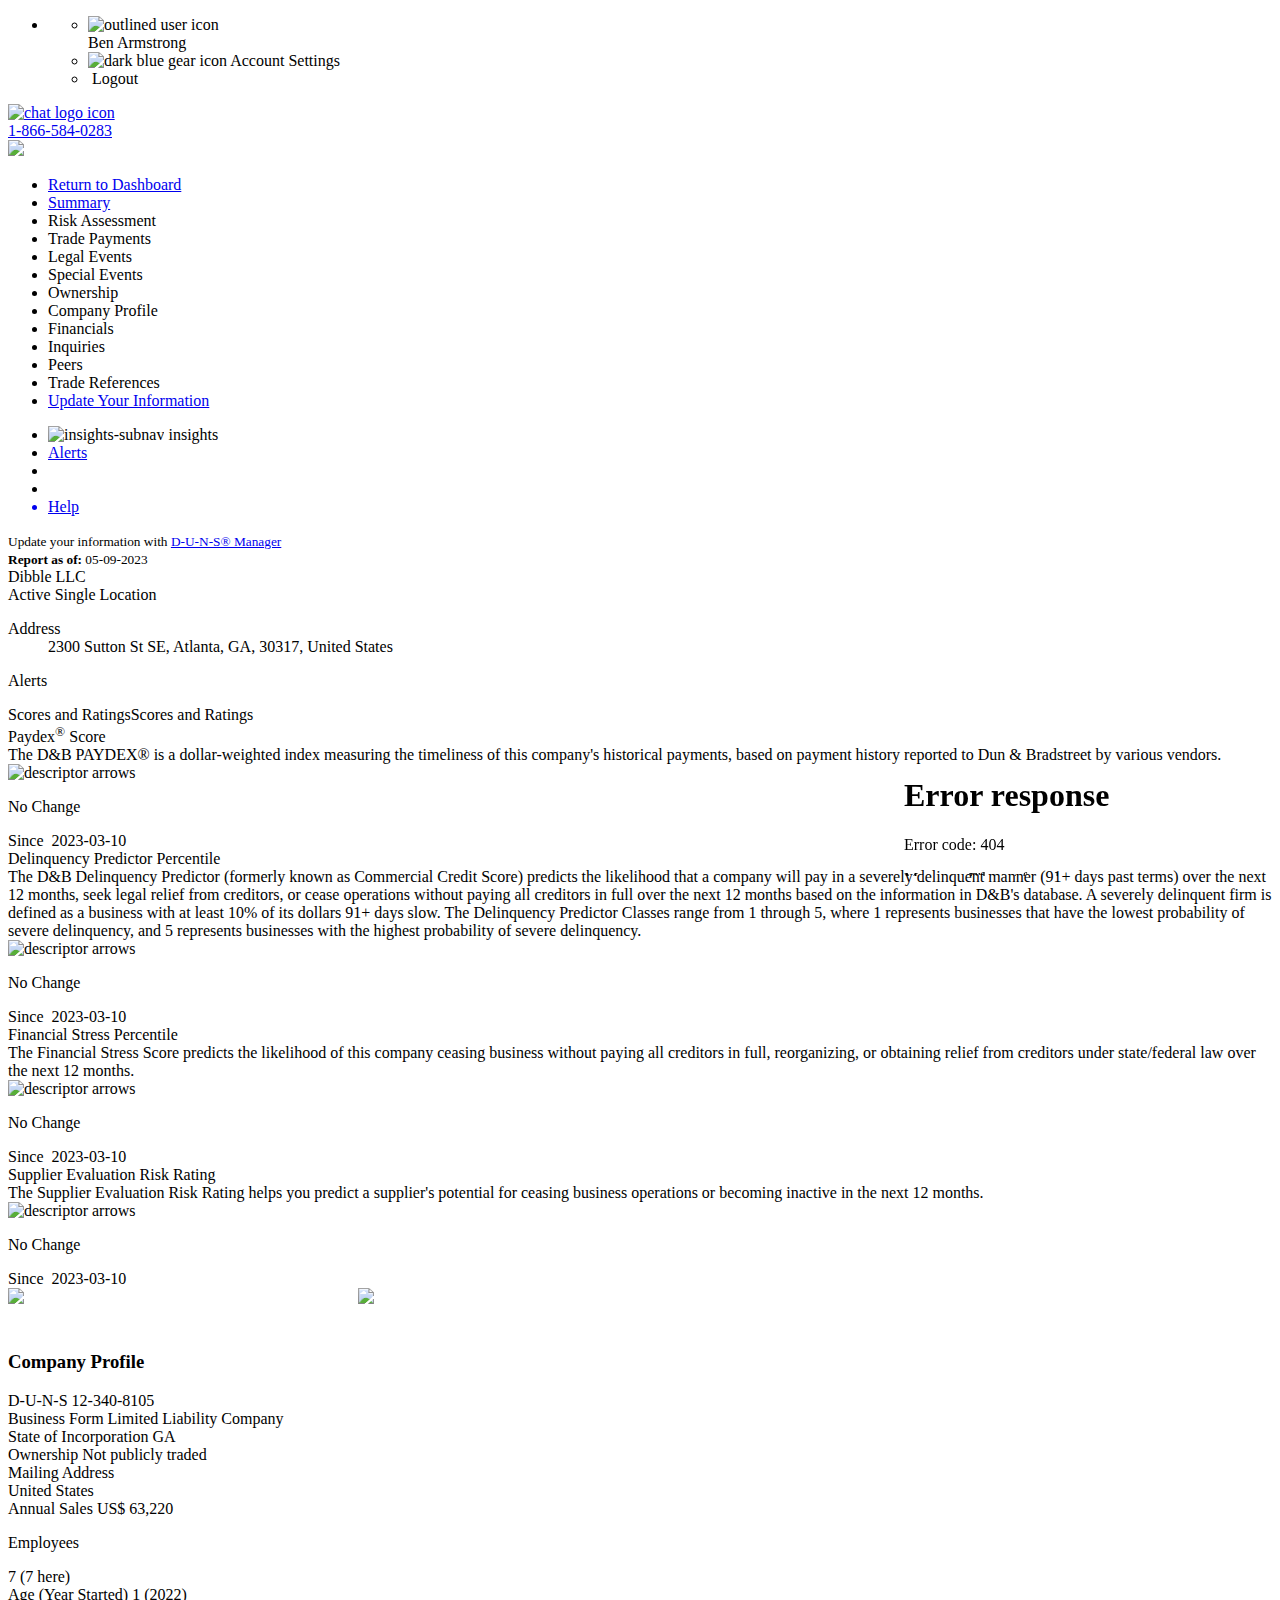
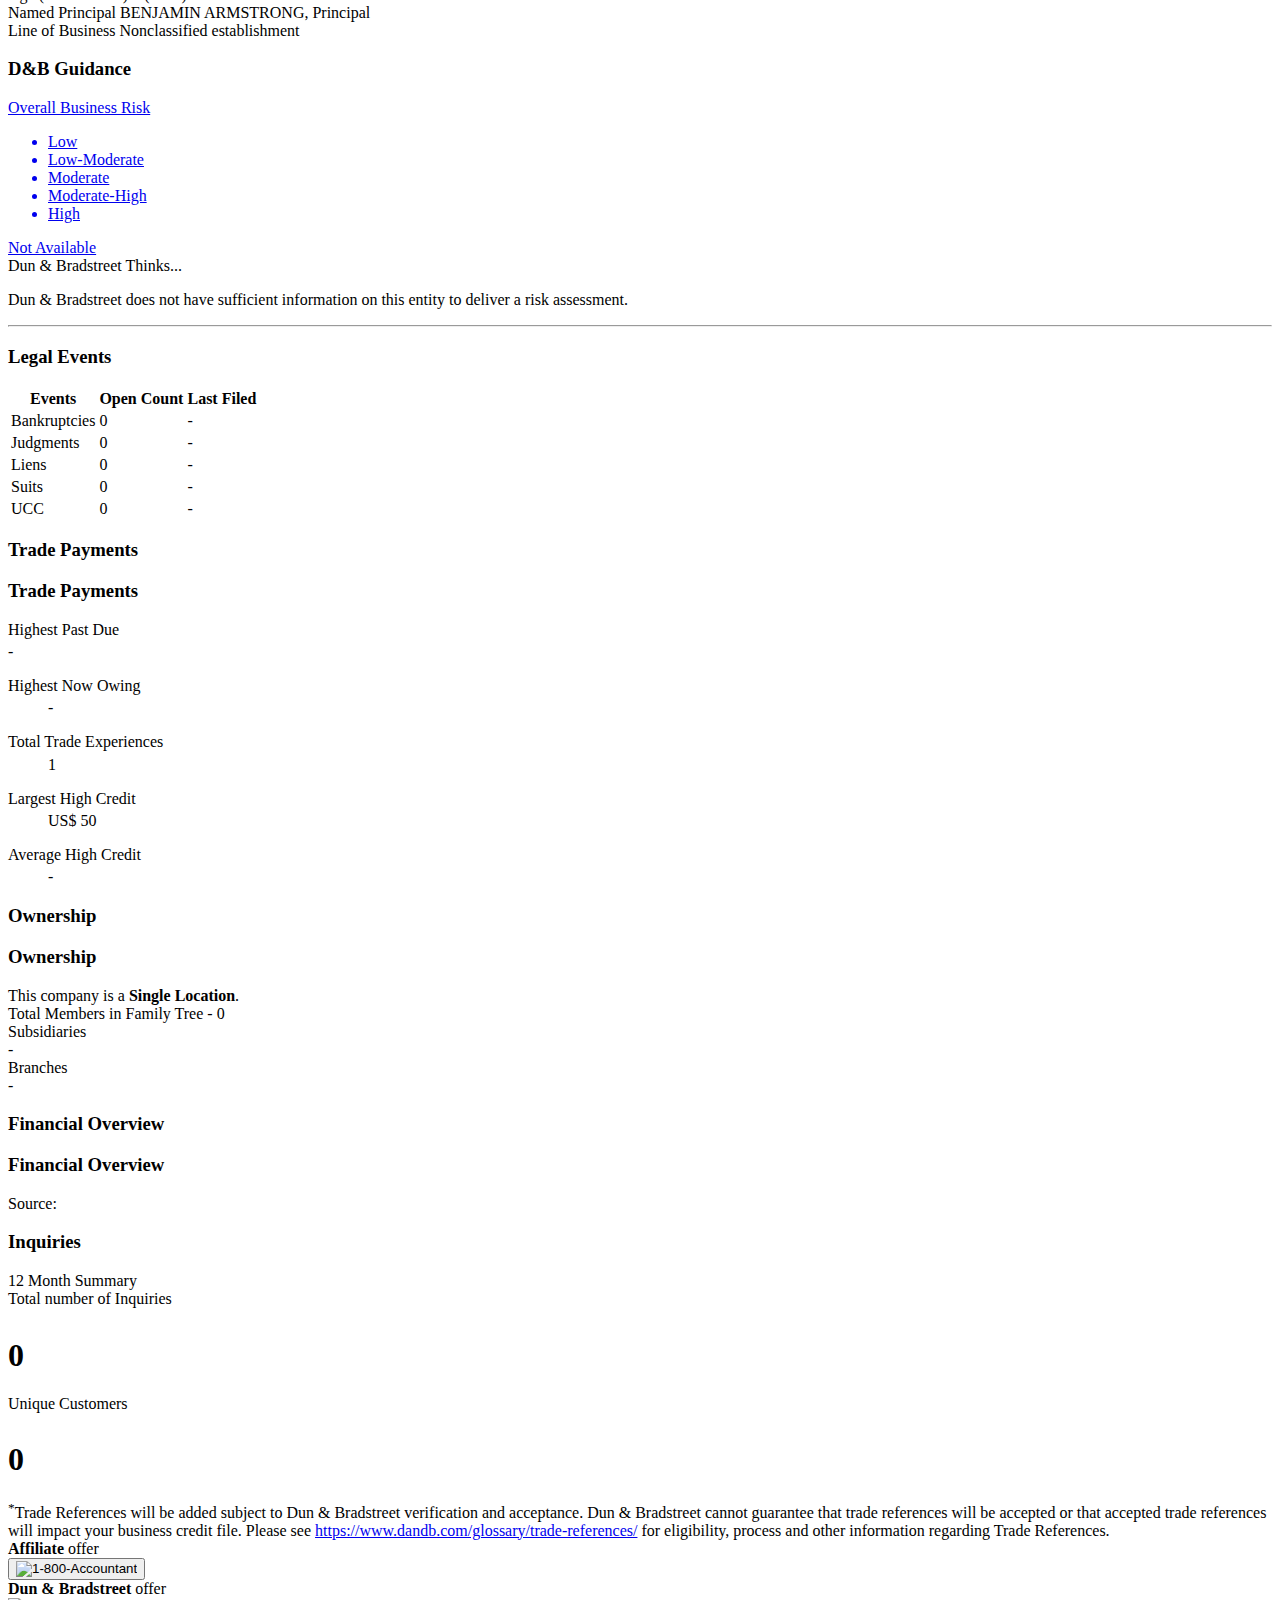
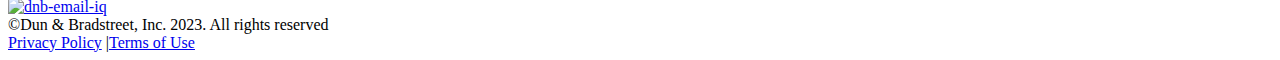
==== index.html @ 9cb229b0 "Rename Dun & Bradstreet.html to index.html" ====
<!DOCTYPE html>
<!-- saved from url=(0059)https://creditbuilder.dnb.com/report/summary?duns=123408105 -->
<html lang="en"><head><meta http-equiv="Content-Type" content="text/html; charset=UTF-8"><style type="text/css">@charset "UTF-8";[ng\:cloak],[ng-cloak],[data-ng-cloak],[x-ng-cloak],.ng-cloak,.x-ng-cloak,.ng-hide:not(.ng-hide-animate){display:none !important;}ng\:form{display:block;}.ng-animate-shim{visibility:hidden;}.ng-anchor{position:absolute;}</style>
    <iframe src="javascript:void(0)" title="" role="presentation" style="width: 0px; height: 0px; border: 0px; display: none;" src="./Dun &amp; Bradstreet_files/saved_resource.html"></iframe><script type="text/javascript" id="drift-chat-script" async="" src="./Dun &amp; Bradstreet_files/rdvdcsf9mkra.js"></script><script type="text/javascript" src="./Dun &amp; Bradstreet_files/4c9b9fd745"></script><script type="text/javascript" async="" src="./Dun &amp; Bradstreet_files/f9083f0b03e9a5da4bc8ccfba6f788ca649f30c8.2.js"></script><script type="text/javascript" async="" src="./Dun &amp; Bradstreet_files/i.js"></script><script src="./Dun &amp; Bradstreet_files/nr-1039.min.js"></script><script type="text/javascript" async="" src="./Dun &amp; Bradstreet_files/analytics.js"></script><script src="./Dun &amp; Bradstreet_files/478880030267997" async=""></script><script async="" src="./Dun &amp; Bradstreet_files/fbevents.js"></script><script type="text/javascript" async="" src="./Dun &amp; Bradstreet_files/dun_bradstreet_v2.jsp"></script><script type="text/javascript" async="" src="./Dun &amp; Bradstreet_files/analytics.js"></script><script async="" src="./Dun &amp; Bradstreet_files/gtm.js"></script><script async="" src="./Dun &amp; Bradstreet_files/gtm(1).js"></script><script type="text/javascript">
        window.NREUM || (NREUM = {}), __nr_require = function (t, n, e) {
            function r(e) {
                if (!n[e]) {
                    var o = n[e] = { exports: {} };
                    t[e][0].call(o.exports, function (n) {
                        var o = t[e][1][n];
                        return r(o || n);
                    }, o, o.exports);
                }
                return n[e].exports;
            }

            if ('function' == typeof __nr_require) return __nr_require;
            for (var o = 0; o < e.length; o++) r(e[o]);
            return r;
        }({
            1: [function (t, n, e) {
                function r(t) {
                    try {
                        s.console && console.log(t);
                    } catch (n) {
                    }
                }

                var o,
                        i = t('ee'),
                        a = t(15),
                        s = {};
                try {
                    o = localStorage.getItem('__nr_flags')
                            .split(','), console && 'function' == typeof console.log && (s.console = !0, o.indexOf('dev') !== -1 && (s.dev = !0), o.indexOf('nr_dev') !== -1 && (s.nrDev = !0));
                } catch (c) {
                }
                s.nrDev && i.on('internal-error', function (t) {
                    r(t.stack);
                }), s.dev && i.on('fn-err', function (t, n, e) {
                    r(e.stack);
                }), s.dev && (r('NR AGENT IN DEVELOPMENT MODE'), r('flags: ' + a(s, function (t, n) {
                    return t;
                })
                        .join(', ')));
            }, {}], 2: [function (t, n, e) {
                function r(t, n, e, r, o) {
                    try {
                        d ? d -= 1 : i('err', [o || new UncaughtException(t, n, e)]);
                    } catch (s) {
                        try {
                            i('ierr', [s, c.now(), !0]);
                        } catch (u) {
                        }
                    }
                    return 'function' == typeof f && f.apply(this, a(arguments));
                }

                function UncaughtException(t, n, e) {
                    this.message = t || 'Uncaught error with no additional information', this.sourceURL = n, this.line = e;
                }

                function o(t) {
                    i('err', [t, c.now()]);
                }

                var i = t('handle'),
                        a = t(16),
                        s = t('ee'),
                        c = t('loader'),
                        f = window.onerror,
                        u = !1,
                        d = 0;
                c.features.err = !0, t(1), window.onerror = r;
                try {
                    throw new Error;
                } catch (l) {
                    'stack' in l && (t(8), t(7), 'addEventListener' in window && t(5), c.xhrWrappable && t(9), u = !0);
                }
                s.on('fn-start', function (t, n, e) {
                    u && (d += 1);
                }), s.on('fn-err', function (t, n, e) {
                    u && (this.thrown = !0, o(e));
                }), s.on('fn-end', function () {
                    u && !this.thrown && d > 0 && (d -= 1);
                }), s.on('internal-error', function (t) {
                    i('ierr', [t, c.now(), !0]);
                });
            }, {}], 3: [function (t, n, e) {
                t('loader').features.ins = !0;
            }, {}], 4: [function (t, n, e) {
                function r(t) {
                }

                if (window.performance && window.performance.timing && window.performance.getEntriesByType) {
                    var o = t('ee'),
                            i = t('handle'),
                            a = t(8),
                            s = t(7),
                            c = 'learResourceTimings',
                            f = 'addEventListener',
                            u = 'resourcetimingbufferfull',
                            d = 'bstResource',
                            l = 'resource',
                            p = '-start',
                            h = '-end',
                            m = 'fn' + p,
                            w = 'fn' + h,
                            v = 'bstTimer',
                            y = 'pushState',
                            g = t('loader');
                    g.features.stn = !0, t(6);
                    var b = NREUM.o.EV;
                    o.on(m, function (t, n) {
                        var e = t[0];
                        e instanceof b && (this.bstStart = g.now());
                    }), o.on(w, function (t, n) {
                        var e = t[0];
                        e instanceof b && i('bst', [e, n, this.bstStart, g.now()]);
                    }), a.on(m, function (t, n, e) {
                        this.bstStart = g.now(), this.bstType = e;
                    }), a.on(w, function (t, n) {
                        i(v, [n, this.bstStart, g.now(), this.bstType]);
                    }), s.on(m, function () {
                        this.bstStart = g.now();
                    }), s.on(w, function (t, n) {
                        i(v, [n, this.bstStart, g.now(), 'requestAnimationFrame']);
                    }), o.on(y + p, function (t) {
                        this.time = g.now(), this.startPath = location.pathname + location.hash;
                    }), o.on(y + h, function (t) {
                        i('bstHist', [location.pathname + location.hash, this.startPath, this.time]);
                    }), f in window.performance && (window.performance['c' + c] ? window.performance[f](u, function (t) {
                        i(d, [window.performance.getEntriesByType(l)]), window.performance['c' + c]();
                    }, !1) : window.performance[f]('webkit' + u, function (t) {
                        i(d, [window.performance.getEntriesByType(l)]), window.performance['webkitC' + c]();
                    }, !1)), document[f]('scroll', r, { passive: !0 }), document[f]('keypress', r, !1), document[f]('click', r, !1);
                }
            }, {}], 5: [function (t, n, e) {
                function r(t) {
                    for (var n = t; n && !n.hasOwnProperty(u);) n = Object.getPrototypeOf(n);
                    n && o(n);
                }

                function o(t) {
                    s.inPlace(t, [u, d], '-', i);
                }

                function i(t, n) {
                    return t[1];
                }

                var a = t('ee')
                                .get('events'),
                        s = t(18)(a, !0),
                        c = t('gos'),
                        f = XMLHttpRequest,
                        u = 'addEventListener',
                        d = 'removeEventListener';
                n.exports = a, 'getPrototypeOf' in Object ? (r(document), r(window), r(f.prototype)) : f.prototype.hasOwnProperty(u) && (o(window), o(f.prototype)), a.on(u + '-start', function (t, n) {
                    var e = t[1],
                            r = c(e, 'nr@wrapped', function () {
                                function t() {
                                    if ('function' == typeof e.handleEvent) return e.handleEvent.apply(e, arguments);
                                }

                                var n = { object: t, 'function': e }[typeof e];
                                return n ? s(n, 'fn-', null, n.name || 'anonymous') : e;
                            });
                    this.wrapped = t[1] = r;
                }), a.on(d + '-start', function (t) {
                    t[1] = this.wrapped || t[1];
                });
            }, {}], 6: [function (t, n, e) {
                var r = t('ee')
                                .get('history'),
                        o = t(18)(r);
                n.exports = r, o.inPlace(window.history, ['pushState', 'replaceState'], '-');
            }, {}], 7: [function (t, n, e) {
                var r = t('ee')
                                .get('raf'),
                        o = t(18)(r),
                        i = 'equestAnimationFrame';
                n.exports = r, o.inPlace(window, ['r' + i, 'mozR' + i, 'webkitR' + i, 'msR' + i], 'raf-'), r.on('raf-start', function (t) {
                    t[0] = o(t[0], 'fn-');
                });
            }, {}], 8: [function (t, n, e) {
                function r(t, n, e) {
                    t[0] = a(t[0], 'fn-', null, e);
                }

                function o(t, n, e) {
                    this.method = e, this.timerDuration = isNaN(t[1]) ? 0 : +t[1], t[0] = a(t[0], 'fn-', this, e);
                }

                var i = t('ee')
                                .get('timer'),
                        a = t(18)(i),
                        s = 'setTimeout',
                        c = 'setInterval',
                        f = 'clearTimeout',
                        u = '-start',
                        d = '-';
                n.exports = i, a.inPlace(window, [s, 'setImmediate'], s + d), a.inPlace(window, [c], c + d), a.inPlace(window, [f, 'clearImmediate'], f + d), i.on(c + u, r), i.on(s + u, o);
            }, {}], 9: [function (t, n, e) {
                function r(t, n) {
                    d.inPlace(n, ['onreadystatechange'], 'fn-', s);
                }

                function o() {
                    var t = this,
                            n = u.context(t);
                    t.readyState > 3 && !n.resolved && (n.resolved = !0, u.emit('xhr-resolved', [], t)), d.inPlace(t, y, 'fn-', s);
                }

                function i(t) {
                    g.push(t), h && (x ? x.then(a) : w ? w(a) : (E = -E, O.data = E));
                }

                function a() {
                    for (var t = 0; t < g.length; t++) r([], g[t]);
                    g.length && (g = []);
                }

                function s(t, n) {
                    return n;
                }

                function c(t, n) {
                    for (var e in t) n[e] = t[e];
                    return n;
                }

                t(5);
                var f = t('ee'),
                        u = f.get('xhr'),
                        d = t(18)(u),
                        l = NREUM.o,
                        p = l.XHR,
                        h = l.MO,
                        m = l.PR,
                        w = l.SI,
                        v = 'readystatechange',
                        y = ['onload', 'onerror', 'onabort', 'onloadstart', 'onloadend', 'onprogress', 'ontimeout'],
                        g = [];
                n.exports = u;
                var b = window.XMLHttpRequest = function (t) {
                    var n = new p(t);
                    try {
                        u.emit('new-xhr', [n], n), n.addEventListener(v, o, !1);
                    } catch (e) {
                        try {
                            u.emit('internal-error', [e]);
                        } catch (r) {
                        }
                    }
                    return n;
                };
                if (c(p, b), b.prototype = p.prototype, d.inPlace(b.prototype, ['open', 'send'], '-xhr-', s), u.on('send-xhr-start', function (t, n) {
                    r(t, n), i(n);
                }), u.on('open-xhr-start', r), h) {
                    var x = m && m.resolve();
                    if (!w && !m) {
                        var E = 1,
                                O = document.createTextNode(E);
                        new h(a).observe(O, { characterData: !0 });
                    }
                } else {
                    f.on('fn-end', function (t) {
                        t[0] && t[0].type === v || a();
                    });
                }
            }, {}], 10: [function (t, n, e) {
                function r(t) {
                    var n = this.params,
                            e = this.metrics;
                    if (!this.ended) {
                        this.ended = !0;
                        for (var r = 0; r < d; r++) t.removeEventListener(u[r], this.listener, !1);
                        if (!n.aborted) {
                            if (e.duration = a.now() - this.startTime, 4 === t.readyState) {
                                n.status = t.status;
                                var i = o(t, this.lastSize);
                                if (i && (e.rxSize = i), this.sameOrigin) {
                                    var c = t.getResponseHeader('X-NewRelic-App-Data');
                                    c && (n.cat = c.split(', ')
                                            .pop());
                                }
                            } else {
                                n.status = 0;
                            }
                            e.cbTime = this.cbTime, f.emit('xhr-done', [t], t), s('xhr', [n, e, this.startTime]);
                        }
                    }
                }

                function o(t, n) {
                    var e = t.responseType;
                    if ('json' === e && null !== n) return n;
                    var r = 'arraybuffer' === e || 'blob' === e || 'json' === e ? t.response : t.responseText;
                    return h(r);
                }

                function i(t, n) {
                    var e = c(n),
                            r = t.params;
                    r.host = e.hostname + ':' + e.port, r.pathname = e.pathname, t.sameOrigin = e.sameOrigin;
                }

                var a = t('loader');
                if (a.xhrWrappable) {
                    var s = t('handle'),
                            c = t(11),
                            f = t('ee'),
                            u = ['load', 'error', 'abort', 'timeout'],
                            d = u.length,
                            l = t('id'),
                            p = t(14),
                            h = t(13),
                            m = window.XMLHttpRequest;
                    a.features.xhr = !0, t(9), f.on('new-xhr', function (t) {
                        var n = this;
                        n.totalCbs = 0, n.called = 0, n.cbTime = 0, n.end = r, n.ended = !1, n.xhrGuids = {}, n.lastSize = null, p && (p > 34 || p < 10) || window.opera || t.addEventListener('progress', function (t) {
                            n.lastSize = t.loaded;
                        }, !1);
                    }), f.on('open-xhr-start', function (t) {
                        this.params = { method: t[0] }, i(this, t[1]), this.metrics = {};
                    }), f.on('open-xhr-end', function (t, n) {
                        'loader_config' in NREUM && 'xpid' in NREUM.loader_config && this.sameOrigin && n.setRequestHeader('X-NewRelic-ID', NREUM.loader_config.xpid);
                    }), f.on('send-xhr-start', function (t, n) {
                        var e = this.metrics,
                                r = t[0],
                                o = this;
                        if (e && r) {
                            var i = h(r);
                            i && (e.txSize = i);
                        }
                        this.startTime = a.now(), this.listener = function (t) {
                            try {
                                'abort' === t.type && (o.params.aborted = !0), ('load' !== t.type || o.called === o.totalCbs && (o.onloadCalled || 'function' != typeof n.onload)) && o.end(n);
                            } catch (e) {
                                try {
                                    f.emit('internal-error', [e]);
                                } catch (r) {
                                }
                            }
                        };
                        for (var s = 0; s < d; s++) n.addEventListener(u[s], this.listener, !1);
                    }), f.on('xhr-cb-time', function (t, n, e) {
                        this.cbTime += t, n ? this.onloadCalled = !0 : this.called += 1, this.called !== this.totalCbs || !this.onloadCalled && 'function' == typeof e.onload || this.end(e);
                    }), f.on('xhr-load-added', function (t, n) {
                        var e = '' + l(t) + !!n;
                        this.xhrGuids && !this.xhrGuids[e] && (this.xhrGuids[e] = !0, this.totalCbs += 1);
                    }), f.on('xhr-load-removed', function (t, n) {
                        var e = '' + l(t) + !!n;
                        this.xhrGuids && this.xhrGuids[e] && (delete this.xhrGuids[e], this.totalCbs -= 1);
                    }), f.on('addEventListener-end', function (t, n) {
                        n instanceof m && 'load' === t[0] && f.emit('xhr-load-added', [t[1], t[2]], n);
                    }), f.on('removeEventListener-end', function (t, n) {
                        n instanceof m && 'load' === t[0] && f.emit('xhr-load-removed', [t[1], t[2]], n);
                    }), f.on('fn-start', function (t, n, e) {
                        n instanceof m && ('onload' === e && (this.onload = !0), ('load' === (t[0] && t[0].type) || this.onload) && (this.xhrCbStart = a.now()));
                    }), f.on('fn-end', function (t, n) {
                        this.xhrCbStart && f.emit('xhr-cb-time', [a.now() - this.xhrCbStart, this.onload, n], n);
                    });
                }
            }, {}], 11: [function (t, n, e) {
                n.exports = function (t) {
                    var n = document.createElement('a'),
                            e = window.location,
                            r = {};
                    n.href = t, r.port = n.port;
                    var o = n.href.split('://');
                    !r.port && o[1] && (r.port = o[1].split('/')[0].split('@')
                            .pop()
                            .split(':')[1]), r.port && '0' !== r.port || (r.port = 'https' === o[0] ? '443' : '80'), r.hostname = n.hostname || e.hostname, r.pathname = n.pathname, r.protocol = o[0], '/' !== r.pathname.charAt(0) && (r.pathname = '/' + r.pathname);
                    var i = !n.protocol || ':' === n.protocol || n.protocol === e.protocol,
                            a = n.hostname === document.domain && n.port === e.port;
                    return r.sameOrigin = i && (!n.hostname || a), r;
                };
            }, {}], 12: [function (t, n, e) {
                function r() {
                }

                function o(t, n, e) {
                    return function () {
                        return i(t, [f.now()].concat(s(arguments)), n ? null : this, e), n ? void 0 : this;
                    };
                }

                var i = t('handle'),
                        a = t(15),
                        s = t(16),
                        c = t('ee')
                                .get('tracer'),
                        f = t('loader'),
                        u = NREUM;
                'undefined' == typeof window.newrelic && (newrelic = u);
                var d = ['setPageViewName', 'setCustomAttribute', 'setErrorHandler', 'finished', 'addToTrace', 'inlineHit', 'addRelease'],
                        l = 'api-',
                        p = l + 'ixn-';
                a(d, function (t, n) {
                    u[n] = o(l + n, !0, 'api');
                }), u.addPageAction = o(l + 'addPageAction', !0), u.setCurrentRouteName = o(l + 'routeName', !0), n.exports = newrelic, u.interaction = function () {
                    return (new r).get();
                };
                var h = r.prototype = {
                    createTracer: function (t, n) {
                        var e = {},
                                r = this,
                                o = 'function' == typeof n;
                        return i(p + 'tracer', [f.now(), t, e], r), function () {
                            if (c.emit((o ? '' : 'no-') + 'fn-start', [f.now(), r, o], e), o) {
                                try {
                                    return n.apply(this, arguments);
                                } finally {
                                    c.emit('fn-end', [f.now()], e);
                                }
                            }
                        };
                    }
                };
                a('setName,setAttribute,save,ignore,onEnd,getContext,end,get'.split(','), function (t, n) {
                    h[n] = o(p + n);
                }), newrelic.noticeError = function (t) {
                    'string' == typeof t && (t = new Error(t)), i('err', [t, f.now()]);
                };
            }, {}], 13: [function (t, n, e) {
                n.exports = function (t) {
                    if ('string' == typeof t && t.length) return t.length;
                    if ('object' == typeof t) {
                        if ('undefined' != typeof ArrayBuffer && t instanceof ArrayBuffer && t.byteLength) return t.byteLength;
                        if ('undefined' != typeof Blob && t instanceof Blob && t.size) return t.size;
                        if (!('undefined' != typeof FormData && t instanceof FormData)) {
                            try {
                                return JSON.stringify(t).length;
                            } catch (n) {
                                return;
                            }
                        }
                    }
                };
            }, {}], 14: [function (t, n, e) {
                var r = 0,
                        o = navigator.userAgent.match(/Firefox[\/\s](\d+\.\d+)/);
                o && (r = +o[1]), n.exports = r;
            }, {}], 15: [function (t, n, e) {
                function r(t, n) {
                    var e = [],
                            r = '',
                            i = 0;
                    for (r in t) o.call(t, r) && (e[i] = n(r, t[r]), i += 1);
                    return e;
                }

                var o = Object.prototype.hasOwnProperty;
                n.exports = r;
            }, {}], 16: [function (t, n, e) {
                function r(t, n, e) {
                    n || (n = 0), 'undefined' == typeof e && (e = t ? t.length : 0);
                    for (var r = -1, o = e - n || 0, i = Array(o < 0 ? 0 : o); ++r < o;) i[r] = t[n + r];
                    return i;
                }

                n.exports = r;
            }, {}], 17: [function (t, n, e) {
                n.exports = { exists: 'undefined' != typeof window.performance && window.performance.timing && 'undefined' != typeof window.performance.timing.navigationStart };
            }, {}], 18: [function (t, n, e) {
                function r(t) {
                    return !(t && t instanceof Function && t.apply && !t[a]);
                }

                var o = t('ee'),
                        i = t(16),
                        a = 'nr@original',
                        s = Object.prototype.hasOwnProperty,
                        c = !1;
                n.exports = function (t, n) {
                    function e(t, n, e, o) {
                        function nrWrapper() {
                            var r,
                                    a,
                                    s,
                                    c;
                            try {
                                a = this, r = i(arguments), s = 'function' == typeof e ? e(r, a) : e || {};
                            } catch (f) {
                                l([f, '', [r, a, o], s]);
                            }
                            u(n + 'start', [r, a, o], s);
                            try {
                                return c = t.apply(a, r);
                            } catch (d) {
                                throw u(n + 'err', [r, a, d], s), d;
                            } finally {
                                u(n + 'end', [r, a, c], s);
                            }
                        }

                        return r(t) ? t : (n || (n = ''), nrWrapper[a] = t, d(t, nrWrapper), nrWrapper);
                    }

                    function f(t, n, o, i) {
                        o || (o = '');
                        var a,
                                s,
                                c,
                                f = '-' === o.charAt(0);
                        for (c = 0; c < n.length; c++) s = n[c], a = t[s], r(a) || (t[s] = e(a, f ? s + o : o, i, s));
                    }

                    function u(e, r, o) {
                        if (!c || n) {
                            var i = c;
                            c = !0;
                            try {
                                t.emit(e, r, o, n);
                            } catch (a) {
                                l([a, e, r, o]);
                            }
                            c = i;
                        }
                    }

                    function d(t, n) {
                        if (Object.defineProperty && Object.keys) {
                            try {
                                var e = Object.keys(t);
                                return e.forEach(function (e) {
                                    Object.defineProperty(n, e, {
                                        get: function () {
                                            return t[e];
                                        }, set: function (n) {
                                            return t[e] = n, n;
                                        }
                                    });
                                }), n;
                            } catch (r) {
                                l([r]);
                            }
                        }
                        for (var o in t) s.call(t, o) && (n[o] = t[o]);
                        return n;
                    }

                    function l(n) {
                        try {
                            t.emit('internal-error', n);
                        } catch (e) {
                        }
                    }

                    return t || (t = o), e.inPlace = f, e.flag = a, e;
                };
            }, {}], ee: [function (t, n, e) {
                function r() {
                }

                function o(t) {
                    function n(t) {
                        return t && t instanceof r ? t : t ? c(t, s, i) : i();
                    }

                    function e(e, r, o, i) {
                        if (!l.aborted || i) {
                            t && t(e, r, o);
                            for (var a = n(o), s = h(e), c = s.length, f = 0; f < c; f++) s[f].apply(a, r);
                            var d = u[y[e]];
                            return d && d.push([g, e, r, a]), a;
                        }
                    }

                    function p(t, n) {
                        v[t] = h(t)
                                .concat(n);
                    }

                    function h(t) {
                        return v[t] || [];
                    }

                    function m(t) {
                        return d[t] = d[t] || o(e);
                    }

                    function w(t, n) {
                        f(t, function (t, e) {
                            n = n || 'feature', y[e] = n, n in u || (u[n] = []);
                        });
                    }

                    var v = {},
                            y = {},
                            g = { on: p, emit: e, get: m, listeners: h, context: n, buffer: w, abort: a, aborted: !1 };
                    return g;
                }

                function i() {
                    return new r;
                }

                function a() {
                    (u.api || u.feature) && (l.aborted = !0, u = l.backlog = {});
                }

                var s = 'nr@context',
                        c = t('gos'),
                        f = t(15),
                        u = {},
                        d = {},
                        l = n.exports = o();
                l.backlog = u;
            }, {}], gos: [function (t, n, e) {
                function r(t, n, e) {
                    if (o.call(t, n)) return t[n];
                    var r = e();
                    if (Object.defineProperty && Object.keys) {
                        try {
                            return Object.defineProperty(t, n, { value: r, writable: !0, enumerable: !1 }), r;
                        } catch (i) {
                        }
                    }
                    return t[n] = r, r;
                }

                var o = Object.prototype.hasOwnProperty;
                n.exports = r;
            }, {}], handle: [function (t, n, e) {
                function r(t, n, e, r) {
                    o.buffer([t], r), o.emit(t, n, e);
                }

                var o = t('ee')
                        .get('handle');
                n.exports = r, r.ee = o;
            }, {}], id: [function (t, n, e) {
                function r(t) {
                    var n = typeof t;
                    return !t || 'object' !== n && 'function' !== n ? -1 : t === window ? 0 : a(t, i, function () {
                        return o++;
                    });
                }

                var o = 1,
                        i = 'nr@id',
                        a = t('gos');
                n.exports = r;
            }, {}], loader: [function (t, n, e) {
                function r() {
                    if (!x++) {
                        var t = b.info = NREUM.info,
                                n = l.getElementsByTagName('script')[0];
                        if (setTimeout(u.abort, 3e4), !(t && t.licenseKey && t.applicationID && n)) return u.abort();
                        f(y, function (n, e) {
                            t[n] || (t[n] = e);
                        }), c('mark', ['onload', a() + b.offset], null, 'api');
                        var e = l.createElement('script');
                        e.src = 'https://' + t.agent, n.parentNode.insertBefore(e, n);
                    }
                }

                function o() {
                    'complete' === l.readyState && i();
                }

                function i() {
                    c('mark', ['domContent', a() + b.offset], null, 'api');
                }

                function a() {
                    return E.exists && performance.now ? Math.round(performance.now()) : (s = Math.max((new Date).getTime(), s)) - b.offset;
                }

                var s = (new Date).getTime(),
                        c = t('handle'),
                        f = t(15),
                        u = t('ee'),
                        d = window,
                        l = d.document,
                        p = 'addEventListener',
                        h = 'attachEvent',
                        m = d.XMLHttpRequest,
                        w = m && m.prototype;
                NREUM.o = {
                    ST: setTimeout,
                    SI: d.setImmediate,
                    CT: clearTimeout,
                    XHR: m,
                    REQ: d.Request,
                    EV: d.Event,
                    PR: d.Promise,
                    MO: d.MutationObserver
                };
                var v = '' + location,
                        y = {
                            beacon: 'bam.nr-data.net',
                            errorBeacon: 'bam.nr-data.net',
                            agent: 'js-agent.newrelic.com/nr-1039.min.js'
                        },
                        g = m && w && w[p] && !/CriOS/.test(navigator.userAgent),
                        b = n.exports = { offset: s, now: a, origin: v, features: {}, xhrWrappable: g };
                t(12), l[p] ? (l[p]('DOMContentLoaded', i, !1), d[p]('load', r, !1)) : (l[h]('onreadystatechange', o), d[h]('onload', r)), c('mark', ['firstbyte', s], null, 'api');
                var x = 0,
                        E = t(17);
            }, {}]
        }, {}, ['loader', 2, 10, 4, 3]);
        ;
        switch (window.location.hostname) {
            case'creditbuilder-qa.malibucoding.com':
            default:
                NREUM.info = {
                    beacon: 'bam.nr-data.net',
                    errorBeacon: 'bam.nr-data.net',
                    licenseKey: '4c9b9fd745',
                    applicationID: '33334657',
                    sa: 1
                };
                break;
            case'creditbuilder-stg.malibucoding.com':
                NREUM.info = {
                    beacon: 'bam.nr-data.net',
                    errorBeacon: 'bam.nr-data.net',
                    licenseKey: '4c9b9fd745',
                    applicationID: '35006470',
                    sa: 1
                };
                break;
            case'creditbuilder.dnb.com':
                NREUM.info = {
                    beacon: 'bam.nr-data.net',
                    errorBeacon: 'bam.nr-data.net',
                    licenseKey: '4c9b9fd745',
                    applicationID: '35101301',
                    sa: 1
                };
        }
    </script>

    <script id="config-loader">
        if (window.location.hostname.includes('creditbuilder-qa') || window.location.hostname.includes('localhost')) {
            window.DNB_ENV = "qa"
        } else if (window.location.hostname.includes('creditbuilder-stg')) {
            window.DNB_ENV = "stg"
        } else {
            window.DNB_ENV = "prd"
        }
        function loadConfigs(){
            var script = document.createElement('script');
            script.src = "/env_config/config-"+window.DNB_ENV+".js";
            document.getElementById('config-loader').insertAdjacentElement('afterend', script);
        }
        loadConfigs()
    </script><script src="./Dun &amp; Bradstreet_files/config-prd.js"></script>

    <!-- Google Tag Manager Ecommerce-->
    <script>(function (w, d, s, l, i) {
        w[l] = w[l] || [];
        w[l].push({
            'gtm.start':
                    new Date().getTime(), event: 'gtm.js'
        });
        var f = d.getElementsByTagName(s)[0],
                j = d.createElement(s),
                dl = l != 'dataLayer' ? '&l=' + l : '';
        j.async = true;
        j.src =
                'https://www.googletagmanager.com/gtm.js?id=' + i + dl;
        f.parentNode.insertBefore(j, f);
    })(window, document, 'script', 'dataLayer', 'GTM-53BB6N');</script>
    <!-- End Google Tag Manager -->

    <!-- Google Tag Manager CreditBuilder-->
    <script>(function (w, d, s, l, i) {
        w[l] = w[l] || [];
        w[l].push({
            'gtm.start':
                    new Date().getTime(), event: 'gtm.js'
        });
        var f = d.getElementsByTagName(s)[0],
                j = d.createElement(s),
                dl = l != 'dataLayer' ? '&l=' + l : '';
        j.async = true;
        j.src =
                'https://www.googletagmanager.com/gtm.js?id=' + i + dl;
        f.parentNode.insertBefore(j, f);
    })(window, document, 'script', 'dataLayer', 'GTM-WWZJMX5');</script>
    <!-- End Google Tag Manager -->

    
    <meta http-equiv="X-UA-Compatible" content="IE=Edge">
    <meta name="viewport" content="width=device-width, initial-scale=1.0, maximum-scale=1.0, user-scalable=no">
    <meta name="theme-color" content="#009ECE">
    <meta name="msapplication-navbutton-color" content="#009ECE">
    <meta name="apple-mobile-web-app-status-bar-style" content="#009ECE">
    <title dnb-page-title="">Dun &amp; Bradstreet</title>
    <link href="./Dun &amp; Bradstreet_files/css" type="text/css" rel="stylesheet">
<link rel="apple-touch-icon" sizes="114x114" href="https://creditbuilder.dnb.com/assets/apple-touch-icon-114x114.png"><link rel="apple-touch-icon" sizes="120x120" href="https://creditbuilder.dnb.com/assets/apple-touch-icon-120x120.png"><link rel="apple-touch-icon" sizes="144x144" href="https://creditbuilder.dnb.com/assets/apple-touch-icon-144x144.png"><link rel="apple-touch-icon" sizes="152x152" href="https://creditbuilder.dnb.com/assets/apple-touch-icon-152x152.png"><link rel="apple-touch-icon" sizes="180x180" href="https://creditbuilder.dnb.com/assets/apple-touch-icon-180x180.png"><link rel="apple-touch-icon" sizes="57x57" href="https://creditbuilder.dnb.com/assets/apple-touch-icon-57x57.png"><link rel="apple-touch-icon" sizes="60x60" href="https://creditbuilder.dnb.com/assets/apple-touch-icon-60x60.png"><link rel="apple-touch-icon" sizes="72x72" href="https://creditbuilder.dnb.com/assets/apple-touch-icon-72x72.png"><link rel="apple-touch-icon" sizes="76x76" href="https://creditbuilder.dnb.com/assets/apple-touch-icon-76x76.png"><link rel="apple-touch-startup-image" media="(device-width: 320px) and (device-height: 480px) and (-webkit-device-pixel-ratio: 1)" href="https://creditbuilder.dnb.com/assets/apple-touch-startup-image-320x460.png"><link rel="apple-touch-startup-image" media="(device-width: 320px) and (device-height: 480px) and (-webkit-device-pixel-ratio: 2)" href="https://creditbuilder.dnb.com/assets/apple-touch-startup-image-640x920.png"><link rel="apple-touch-startup-image" media="(device-width: 320px) and (device-height: 568px) and (-webkit-device-pixel-ratio: 2)" href="https://creditbuilder.dnb.com/assets/apple-touch-startup-image-640x1096.png"><link rel="apple-touch-startup-image" media="(device-width: 375px) and (device-height: 667px) and (-webkit-device-pixel-ratio: 2)" href="https://creditbuilder.dnb.com/assets/apple-touch-startup-image-750x1294.png"><link rel="apple-touch-startup-image" media="(device-width: 414px) and (device-height: 736px) and (orientation: landscape) and (-webkit-device-pixel-ratio: 3)" href="https://creditbuilder.dnb.com/assets/apple-touch-startup-image-1182x2208.png"><link rel="apple-touch-startup-image" media="(device-width: 414px) and (device-height: 736px) and (orientation: portrait) and (-webkit-device-pixel-ratio: 3)" href="https://creditbuilder.dnb.com/assets/apple-touch-startup-image-1242x2148.png"><link rel="apple-touch-startup-image" media="(device-width: 768px) and (device-height: 1024px) and (orientation: landscape) and (-webkit-device-pixel-ratio: 1)" href="https://creditbuilder.dnb.com/assets/apple-touch-startup-image-748x1024.png"><link rel="apple-touch-startup-image" media="(device-width: 768px) and (device-height: 1024px) and (orientation: landscape) and (-webkit-device-pixel-ratio: 2)" href="https://creditbuilder.dnb.com/assets/apple-touch-startup-image-1496x2048.png"><link rel="apple-touch-startup-image" media="(device-width: 768px) and (device-height: 1024px) and (orientation: portrait) and (-webkit-device-pixel-ratio: 1)" href="https://creditbuilder.dnb.com/assets/apple-touch-startup-image-768x1004.png"><link rel="apple-touch-startup-image" media="(device-width: 768px) and (device-height: 1024px) and (orientation: portrait) and (-webkit-device-pixel-ratio: 2)" href="https://creditbuilder.dnb.com/assets/apple-touch-startup-image-1536x2008.png"><link rel="icon" type="image/png" sizes="16x16" href="https://creditbuilder.dnb.com/assets/favicon-16x16.png"><link rel="icon" type="image/png" sizes="228x228" href="https://creditbuilder.dnb.com/assets/coast-228x228.png"><link rel="icon" type="image/png" sizes="32x32" href="https://creditbuilder.dnb.com/assets/favicon-32x32.png"><link rel="manifest" href="https://creditbuilder.dnb.com/assets/manifest.json"><link rel="shortcut icon" href="https://creditbuilder.dnb.com/assets/favicon.ico"><link rel="yandex-tableau-widget" href="https://creditbuilder.dnb.com/assets/yandex-browser-manifest.json"><meta name="apple-mobile-web-app-capable" content="yes"><meta name="apple-mobile-web-app-status-bar-style" content="black-translucent"><meta name="apple-mobile-web-app-title" content="common-core-ui"><meta name="application-name" content="common-core-ui"><meta name="mobile-web-app-capable" content="yes"><meta name="msapplication-TileColor" content="#fff"><meta name="msapplication-TileImage" content="/assets/mstile-144x144.png"><meta name="msapplication-config" content="/assets/browserconfig.xml"><meta name="theme-color" content="#fff"><link href="./Dun &amp; Bradstreet_files/app.697b1ae741c6061419e2.css" rel="stylesheet"><link href="./Dun &amp; Bradstreet_files/vendor.697b1ae741c6061419e2.css" rel="stylesheet">
                              <script>!function(a){var e="https://s.go-mpulse.net/boomerang/",t="addEventListener";if("False"=="True")a.BOOMR_config=a.BOOMR_config||{},a.BOOMR_config.PageParams=a.BOOMR_config.PageParams||{},a.BOOMR_config.PageParams.pci=!0,e="https://s2.go-mpulse.net/boomerang/";if(window.BOOMR_API_key="X6Y75-RGPVM-MTJB7-VAUFE-EW8CK",function(){function n(e){a.BOOMR_onload=e&&e.timeStamp||(new Date).getTime()}if(!a.BOOMR||!a.BOOMR.version&&!a.BOOMR.snippetExecuted){a.BOOMR=a.BOOMR||{},a.BOOMR.snippetExecuted=!0;var i,_,o,r=document.createElement("iframe");if(a[t])a[t]("load",n,!1);else if(a.attachEvent)a.attachEvent("onload",n);r.src="javascript:void(0)",r.title="",r.role="presentation",(r.frameElement||r).style.cssText="width:0;height:0;border:0;display:none;",o=document.getElementsByTagName("script")[0],o.parentNode.insertBefore(r,o);try{_=r.contentWindow.document}catch(O){i=document.domain,r.src="javascript:var d=document.open();d.domain='"+i+"';void(0);",_=r.contentWindow.document}_.open()._l=function(){var a=this.createElement("script");if(i)this.domain=i;a.id="boomr-if-as",a.src=e+"X6Y75-RGPVM-MTJB7-VAUFE-EW8CK",BOOMR_lstart=(new Date).getTime(),this.body.appendChild(a)},_.write("<bo"+'dy onload="document._l();">'),_.close()}}(),"".length>0)if(a&&"performance"in a&&a.performance&&"function"==typeof a.performance.setResourceTimingBufferSize)a.performance.setResourceTimingBufferSize();!function(){if(BOOMR=a.BOOMR||{},BOOMR.plugins=BOOMR.plugins||{},!BOOMR.plugins.AK){var e=""=="true"?1:0,t="",n="vvbjrdyxbsipkzc2pb7q-f-8eaa6c53e-clientnsv4-s.akamaihd.net",i="false"=="true"?2:1,_={"ak.v":"35","ak.cp":"1160703","ak.ai":parseInt("692024",10),"ak.ol":"0","ak.cr":11,"ak.ipv":4,"ak.proto":"h2","ak.rid":"4fccc00","ak.r":36639,"ak.a2":e,"ak.m":"a","ak.n":"essl","ak.bpcip":"173.66.152.0","ak.cport":63442,"ak.gh":"23.36.67.245","ak.quicv":"","ak.tlsv":"tls1.3","ak.0rtt":"","ak.csrc":"-","ak.acc":"","ak.t":"1683650687","ak.ak":"hOBiQwZUYzCg5VSAfCLimQ==oL95xT7cw3xLaKz8642JT0X0a/DT9DpeZzCIdc7iDmc02Fe4M6xsAO4eyF0ynDuuG5KlNU0OHJpp04k5jIkKpiycGp9GtB9lJ7g0FkvKtAHTlYYze0sgr6Ze374dk+ghRvr56sX+M1bsNdDM2vw5vnkpQAp4Fm00s5vUXRgdFjw6sq1S4E+cg1cWP6j1nLbc/[base64]/zKQpU0=","ak.pv":"2","ak.dpoabenc":"","ak.tf":i};if(""!==t)_["ak.ruds"]=t;var o={i:!1,av:function(e){var t="http.initiator";if(e&&(!e[t]||"spa_hard"===e[t]))_["ak.feo"]=void 0!==a.aFeoApplied?1:0,BOOMR.addVar(_)},rv:function(){var a=["ak.bpcip","ak.cport","ak.cr","ak.csrc","ak.gh","ak.ipv","ak.m","ak.n","ak.ol","ak.proto","ak.quicv","ak.tlsv","ak.0rtt","ak.r","ak.acc","ak.t","ak.tf"];BOOMR.removeVar(a)}};BOOMR.plugins.AK={akVars:_,akDNSPreFetchDomain:n,init:function(){if(!o.i){var a=BOOMR.subscribe;a("before_beacon",o.av,null,null),a("onbeacon",o.rv,null,null),o.i=!0}return this},is_complete:function(){return!0}}}}()}(window);</script><script type="text/javascript">
    (function () {
        'use strict';
        var isusb = !('querySelector' in document && 'localStorage' in window && 'addEventListener' in window);
        var usbMsg = 'We have detected that you are using an unsupported browser. Please upgrade your browser.';
        if (isusb) {
            window.alert(usbMsg);
        }
    }());
</script><script language="javascript" type="text/javascript" src="./Dun &amp; Bradstreet_files/logo.js"></script><script async="" src="./Dun &amp; Bradstreet_files/hotjar-256595.js"></script><script type="text/javascript" async="" src="./Dun &amp; Bradstreet_files/btp.js"></script><script async="" src="./Dun &amp; Bradstreet_files/modules.f62ecb6026671e65a0c2.js" charset="utf-8"></script><script type="text/javascript" src="./Dun &amp; Bradstreet_files/session_data.jsp"></script><script type="text/javascript" src="./Dun &amp; Bradstreet_files/nonexistant.jsp"></script><link rel="stylesheet" type="text/css" href="./Dun &amp; Bradstreet_files/2.27ebaf0a06181662c425.css"><script charset="utf-8" src="./Dun &amp; Bradstreet_files/2.251ff9bfa191bff9a954.bundle.js"></script><link rel="stylesheet" type="text/css" href="./Dun &amp; Bradstreet_files/3.1b17b3162dabb359089f.css"><script charset="utf-8" src="./Dun &amp; Bradstreet_files/3.e70f9ebb04d31a44f916.bundle.js"></script><style type="text/css">.drift-conductor-item iframe,
.drift-frame-controller {
  display: block;
  min-width: 0;
  max-width: none;
  min-height: 0;
  max-height: none;
}

.drift-conductor-item iframe {
  color-scheme: light only;
  border: none !important;
  background: transparent !important;
  width: 100% !important;
  height: 100% !important;
  max-width: 100% !important;
}

.drift-conductor-item.with-transition {
  -webkit-transition: opacity .5s ease, -webkit-transform .5s ease;
  transition: opacity .5s ease, -webkit-transform .5s ease;
  -o-transition: opacity .5s ease, -o-transform .5s ease;
  -moz-transition: opacity .5s ease, transform .5s ease, -moz-transform .5s ease;
  transition: opacity .5s ease, transform .5s ease;
  transition: opacity .5s ease, transform .5s ease, -webkit-transform .5s ease, -moz-transform .5s ease, -o-transform .5s ease;
}

.drift-frame-chat.with-transition.drift-frame-chat__takeover {
  -webkit-transition: opacity .5s ease;
  -o-transition: opacity .5s ease;
  -moz-transition: opacity .5s ease;
  transition: opacity .5s ease;
}

.drift-conductor-item.with-height-transition {
  -webkit-transition: max-height .5s ease, opacity .5s ease, -webkit-transform .5s ease;
  transition: max-height .5s ease, opacity .5s ease, -webkit-transform .5s ease;
  -o-transition: max-height .5s ease, opacity .5s ease, -o-transform .5s ease;
  -moz-transition: max-height .5s ease, opacity .5s ease, transform .5s ease, -moz-transform .5s ease;
  transition: max-height .5s ease, opacity .5s ease, transform .5s ease;
  transition: max-height .5s ease, opacity .5s ease, transform .5s ease, -webkit-transform .5s ease, -moz-transform .5s ease, -o-transform .5s ease;
}

.drift-conductor-item {
  -webkit-transform: translateZ(0);
     -moz-transform: translateZ(0);
          transform: translateZ(0);
}

.drift-frame-controller {
  bottom: 24px;
}

.drift-frame-controller-align-left {
  left: 24px;
}

.drift-frame-controller-align-right {
  right: 24px;
}

.drift-frame-chat:not(iframe) {
  bottom: -webkit-calc(12px + 52px + 24px);
  bottom: -moz-calc(12px + 52px + 24px);
  bottom: calc(12px + 52px + 24px); /* vertical margin x 2 + widget icon size*/
  width: 100%;
  height: 100%;
  min-width: 320px;
  opacity: 0;
  visibility: hidden;

  -webkit-transform: translateY(88px);

     -moz-transform: translateY(88px);

      -ms-transform: translateY(88px);

       -o-transform: translateY(88px);

          transform: translateY(88px);
}

.drift-frame-chat:not(iframe).drift-chat-open {
  opacity: 1;
  visibility: visible;
  -webkit-transform: translateY(0px);
     -moz-transform: translateY(0px);
      -ms-transform: translateY(0px);
       -o-transform: translateY(0px);
          transform: translateY(0px);
}

.drift-frame-chat.drift-frame-chat__takeover:not(iframe):not(.drift-frame--mobile) {
  min-width: 600px;
}

.drift-frame-chat-align-left {
  left: 12px;
}

.drift-frame-chat-align-right {
  right: 12px;
}

.drift-frame-takeover,
.drift-frame-landingPage,
.drift-frame-chat__takeover {
  left: 0;
  top: 0;
  width: 100%;
  height: 100%;
  min-height: 100%;
  min-width: 100%;
}

.drift-frame-chat__takeover.hide-frame {
  visibility: hidden;
}

.drift-frame-emailCapture {
  bottom: 0;
  height: -webkit-calc(100% + 30px);
  height: -moz-calc(100% + 30px);
  height: calc(100% + 30px);
}

.drift-frame-emailCapture-align-left {
  left: 0;
}

.drift-frame-emailCapture-align-right {
  right: 0;
}

.drift-frame-slider {
  bottom: 18px;
  height: -webkit-calc(100% + 20px);
  height: -moz-calc(100% + 20px);
  height: calc(100% + 20px);
}

.drift-frame-slider-align-left {
  left: 96px;
}

.drift-frame-slider-align-right {
  right: 96px;
}

.drift-frame--mobile.drift-frame-slider-align-left {
  left: 68px;
}

.drift-frame--mobile.drift-frame-slider-align-right {
  right: 68px;
}

.drift-widget-content-box {
  background: rgba(0,0,0,.5);
  width: 100%;
  height: 100%;

  position: fixed;
  z-index: 2147483647;
  top: 0;
  left: 0;
}

.drift-widget-content-box > * {
  margin: 0 auto;
  position: relative;
  left: 50%;
  top: 50%;
  -webkit-transform: translate(-50%, -50%);
     -moz-transform: translate(-50%, -50%);
      -ms-transform: translate(-50%, -50%);
       -o-transform: translate(-50%, -50%);
          transform: translate(-50%, -50%);
  max-height: 80%;

}

@media
(max-height: 685px),
(min-width: 369px) and (max-width: 380px),
(max-width: 367px),

(min-device-width: 320px)
and (max-device-width: 480px)
and (-webkit-min-device-pixel-ratio: 2)
and (orientation: portrait)

{
  .drift-frame--mobile.drift-frame-chat.drift-chat-open {
    bottom: 0 !important;
    right: 0;
    left: 0;
    z-index: 2147483647 !important;
  }

  .drift-frame--mobile.drift-frame-controller {
    bottom: 0;
  }

  .drift-frame--mobile.drift-frame-controller.drift-frame-controller-align-left {
    left: 0;
  }

  .drift-frame--mobile.drift-frame-controller.drift-frame-controller-align-right {
    right: 0;
  }


  .drift-frame--mobile.drift-frame-controller.drift-chat-open {
    display: none;
  }

  .drift-frame--mobile.drift-frame-slider {
    bottom: 0;
    max-width: 320px;
  }

  .drift-frame--mobile iframe.drift-frame-chat {
    width: 1px !important;
    min-width: 100%;

    height: 1px !important;
    min-height: 100%;
  }

  html.drift-widget-parent--chat-open,
  html.drift-widget-parent--chat-open > body {
    height: 100vh !important;
    margin: 0 !important;
    min-height: 0 !important;
    overflow: hidden !important;
    position: static !important;
  }
}

@media only screen and (orientation: landscape) {
  .drift-frame--mobile.drift-frame-controller.drift-chat-open {
    display: none;
  }

  .drift-frame--mobile.drift-frame-controller {
    bottom: 0;
  }

  .drift-frame--mobile.drift-frame-controller-align-right {
    right: 0;
  }

  .drift-frame--mobile.drift-frame-controller-align-left {
    left: 0;
  }
}

.drift-frame-chat.widget--xs.drift-chat-open {
  bottom: 0 !important;
  right: 0 !important;
  left: 0 !important;
}

.drift-frame-controller.widget--xs.drift-chat-open {
  display: none;
}

</style><style data-emotion="css"></style><style type="text/css">upgrade-box > div.hide-in-pdf { display: none; }</style><script type="text/javascript" src="./Dun &amp; Bradstreet_files/view.jsp"></script><style data-jss="" data-meta="MuiDialog">
@media print {
  .MuiDialog-root {
    position: absolute !important;
  }
}
.MuiDialog-scrollPaper {
  display: flex;
  align-items: center;
  justify-content: center;
}
.MuiDialog-scrollBody {
  overflow-x: hidden;
  overflow-y: auto;
  text-align: center;
}
.MuiDialog-scrollBody:after {
  width: 0;
  height: 100%;
  content: "";
  display: inline-block;
  vertical-align: middle;
}
.MuiDialog-container {
  height: 100%;
  outline: 0;
}
@media print {
  .MuiDialog-container {
    height: auto;
  }
}
.MuiDialog-paper {
  margin: 32px;
  position: relative;
  overflow-y: auto;
}
@media print {
  .MuiDialog-paper {
    box-shadow: none;
    overflow-y: visible;
  }
}
.MuiDialog-paperScrollPaper {
  display: flex;
  max-height: calc(100% - 64px);
  flex-direction: column;
}
.MuiDialog-paperScrollBody {
  display: inline-block;
  text-align: left;
  vertical-align: middle;
}
.MuiDialog-paperWidthFalse {
  max-width: calc(100% - 64px);
}
.MuiDialog-paperWidthXs {
  max-width: 444px;
}
@media (max-width:507.95px) {
  .MuiDialog-paperWidthXs.MuiDialog-paperScrollBody {
    max-width: calc(100% - 64px);
  }
}
.MuiDialog-paperWidthSm {
  max-width: 600px;
}
@media (max-width:663.95px) {
  .MuiDialog-paperWidthSm.MuiDialog-paperScrollBody {
    max-width: calc(100% - 64px);
  }
}
.MuiDialog-paperWidthMd {
  max-width: 960px;
}
@media (max-width:1023.95px) {
  .MuiDialog-paperWidthMd.MuiDialog-paperScrollBody {
    max-width: calc(100% - 64px);
  }
}
.MuiDialog-paperWidthLg {
  max-width: 1280px;
}
@media (max-width:1343.95px) {
  .MuiDialog-paperWidthLg.MuiDialog-paperScrollBody {
    max-width: calc(100% - 64px);
  }
}
.MuiDialog-paperWidthXl {
  max-width: 1920px;
}
@media (max-width:1983.95px) {
  .MuiDialog-paperWidthXl.MuiDialog-paperScrollBody {
    max-width: calc(100% - 64px);
  }
}
.MuiDialog-paperFullWidth {
  width: calc(100% - 64px);
}
.MuiDialog-paperFullScreen {
  width: 100%;
  height: 100%;
  margin: 0;
  max-width: 100%;
  max-height: none;
  border-radius: 0;
}
.MuiDialog-paperFullScreen.MuiDialog-paperScrollBody {
  margin: 0;
  max-width: 100%;
}
</style><style data-jss="" data-meta="makeStyles">
.jss5 {
  min-height: 250px;
}
.jss6 .MuiDialogContent-root {
  font-size: 14px;
  overflow-y: unset;
  font-family: 'Open Sans', Helvetica, Avenir LT Pro, sans-serif;
}
</style><script charset="utf-8" src="./Dun &amp; Bradstreet_files/4.3b34b074.chunk.js"></script><script type="text/javascript" src="./Dun &amp; Bradstreet_files/usi_load.jsp"></script><script type="text/javascript" src="./Dun &amp; Bradstreet_files/usi_load(1).jsp"></script><style type="text/css" class="usi_load_style">.usi_display * {	font-size: 1em;	line-height: 1;	box-sizing: border-box;}/* Submit Button */.usi_submitbutton:hover, .usi_submitbutton:active, .usi_submitbutton:focus {	background: none;	border: none;}.usi_submitbutton {	position: absolute;	top: 70%;	left: 45%;	width: 45%;	height: 15%;	display: inline-block;	outline: none;	background: none;	border: none;	margin: 0;	padding: 0;	cursor: pointer;}.upgrade-box .information-container {    display: flex;    flex-direction: row !important;    align-items: center;}.upgrade-box .information-container .information-content {   margin: 2% !important;}</style><script type="text/javascript" src="./Dun &amp; Bradstreet_files/load.jsp"></script><style type="text/css" class="usi_load_style">.usi_display * {	font-size: 1em;	line-height: 1;	box-sizing: border-box;}/* Submit Button */.usi_submitbutton:hover, .usi_submitbutton:active, .usi_submitbutton:focus {	background: none;	border: none;}.usi_submitbutton {	position: absolute;	top: 70%;	left: 45%;	width: 45%;	height: 15%;	display: inline-block;	outline: none;	background: none;	border: none;	margin: 0;	padding: 0;	cursor: pointer;}.upgrade-box .information-container {    display: flex;    flex-direction: row !important;    align-items: center;}.upgrade-box .information-container .information-content {   margin: 2% !important;}</style><script type="text/javascript" src="./Dun &amp; Bradstreet_files/load(1).jsp"></script><style type="text/css">.upgrade-box .information-container {display: flex; flex-direction: row !important; align-items: baseline; color: #fff;}.upgrade-box .information-container .information-content {margin: 0% !important; background: none; }div.report-headline-panel {margin-bottom: 0px !important;}.upgrade-box {padding-bottom: 24px;}</style><script type="text/javascript" src="./Dun &amp; Bradstreet_files/view(1).jsp"></script><script type="text/javascript" src="./Dun &amp; Bradstreet_files/monitor.jsp"></script><script id="usi_AJAXScript1" type="text/javascript" src="./Dun &amp; Bradstreet_files/load(2).jsp"></script><script type="text/javascript" src="./Dun &amp; Bradstreet_files/saveData.jsp"></script><script type="text/javascript" src="./Dun &amp; Bradstreet_files/saveData(1).jsp"></script><script type="text/javascript" src="./Dun &amp; Bradstreet_files/saveData(2).jsp"></script><script type="text/javascript" src="./Dun &amp; Bradstreet_files/saveData(3).jsp"></script><script type="text/javascript" src="./Dun &amp; Bradstreet_files/saveData(4).jsp"></script><script type="text/javascript" src="./Dun &amp; Bradstreet_files/saveData(5).jsp"></script><script type="text/javascript" src="./Dun &amp; Bradstreet_files/saveData(6).jsp"></script><script type="text/javascript" src="./Dun &amp; Bradstreet_files/saveData(7).jsp"></script><script type="text/javascript" src="./Dun &amp; Bradstreet_files/saveData(8).jsp"></script><script type="text/javascript" src="./Dun &amp; Bradstreet_files/saveData(9).jsp"></script><script type="text/javascript" src="./Dun &amp; Bradstreet_files/saveData(10).jsp"></script><script type="text/javascript" src="./Dun &amp; Bradstreet_files/view.jsp"></script><script type="text/javascript" src="./Dun &amp; Bradstreet_files/view(2).jsp"></script><script id="usi_AJAXScript1" type="text/javascript" src="./Dun &amp; Bradstreet_files/load(3).jsp"></script><script type="text/javascript" src="./Dun &amp; Bradstreet_files/view.jsp"></script><script type="text/javascript" src="./Dun &amp; Bradstreet_files/view(2).jsp"></script><script id="usi_AJAXScript1" type="text/javascript" src="./Dun &amp; Bradstreet_files/load(3).jsp"></script><script type="text/javascript" src="./Dun &amp; Bradstreet_files/view.jsp"></script><script type="text/javascript" src="./Dun &amp; Bradstreet_files/view(2).jsp"></script><script id="usi_AJAXScript1" type="text/javascript" src="./Dun &amp; Bradstreet_files/load(3).jsp"></script><script type="text/javascript" src="./Dun &amp; Bradstreet_files/view.jsp"></script><script type="text/javascript" src="./Dun &amp; Bradstreet_files/view(2).jsp"></script><script type="text/javascript" src="./Dun &amp; Bradstreet_files/view(2).jsp"></script><style type="text/css" class="usi_style_tag">.usi_display {left:50%;margin-left:-300px;top:50%;margin-top:-308px;width:600px;height:617px;}#usi_close { position:absolute;left:85%;top:0px;width:15%;height:15%;z-index:2000000300;cursor:pointer;border:none;background:none;margin:0;padding:0; } #usi_content { position:absolute;left:0px;top:0px;width:100%;height:100%;z-index:2000000200; } #usi_background { position:absolute;left:0px;top:0px;width:100%;height:100%;z-index:2000000100; } #usi_page { position:absolute;left:0px;top:0px;width:100%;height:100%;z-index:2000000150; } .usi_display * {padding:0 0 0 0;margin:0 0 0 0;color:#000000;font-weight:normal;font-size:12pt;text-decoration:none;line-height:12pt;box-shadow: none;border: none; outline: none;text-align: left;font-family: Helvetica, Arial, sans-serif;float:none;} .usi_quickhide_css {display:none;visibility:hidden;} button#usi_close, button#usi_close:hover, button#usi_close:active, button#usi_close:focus { background:none;border:none;cursor:pointer; }.usi_sr_only { position: absolute !important; clip: rect(1px 1px 1px 1px); clip: rect(1px, 1px, 1px, 1px); }#usi_shadow {background-color:#000000; opacity: 0.5;filter: alpha(opacity=50);} #usi_shadow.usi_show_shadow_css {display:block;visibility:visible;} #usi_shadow.usi_hide_shadow_css {display:none;visibility:hidden;}.usi_display.usi_show_css {transition:transform 0.5s ease; transform: translate(0px, 0px); } .usi_display.usi_hide_css {transition:transform 0.5s ease; transform: translate(0px, -2000px); }</style><style type="text/css" class="usi_style_tag">div.usi_incentive {  width: 100%;    background-color: #fff;    font-size: 22px;    color: #005172;    font-family: "Open Sans", Helvetica, Arial, sans-serif;    text-align: center;    position: absolute;    top: 20%;    line-height: 1.2;    height: 22%;    font-weight: 600;}/* Submit Button */.usi_submitbutton:hover, .usi_submitbutton:active, .usi_submitbutton:focus {	background: none;	border: none;}.usi_submitbutton {  position: absolute;  top: 66%;  left: 20%;  width: 60%;  height: 6%;  display: inline-block;  outline: none;  background: none;  border: none;  margin: 0;  padding: 0;  cursor: pointer;}</style></head>


<body>
    <!-- Script for ERB device fingerprint -->
    <script>
        var cepEnv;
        // STG, QA, Local
        if (document.location.host.indexOf('stg') > -1 || document.location.host.indexOf('qa') > -1 || document.location.host.indexOf('localhost') > -1) {
            cepEnv = 'STG';
        } else {
            cepEnv = 'PROD';
        }
    </script>
    <script src="./Dun &amp; Bradstreet_files/deviceAuthentication.js"></script><script type="text/javascript" src="./Dun &amp; Bradstreet_files/snare.js"></script><script type="text/javascript" src="./Dun &amp; Bradstreet_files/CepManagedProperties.js"></script>
    <!-- End Script for ERB device fingerprint -->

    <!-- Getting Client IP Address Credit Builder-->
    <script type="text/javascript">
        var ipAddress;
        function getIP(json) {
            ipAddress = json.ip;
        }
    </script>
    <script type="application/javascript" src="./Dun &amp; Bradstreet_files/saved_resource"></script>
    <!-- End Getting Client IP Address Credit Builder-->
    <!-- Google Tag Manager (noscript) Ecommerce-->
    <noscript>
        <iframe src="https://www.googletagmanager.com/ns.html?id=GTM-53BB6N" height="0" width="0"
                style="display:none;visibility:hidden"></iframe>
    </noscript>
    <!-- End Google Tag Manager (noscript) -->

    <!-- Google Tag Manager (noscript) CreditBuilder-->
    <noscript>
        <iframe src="https://www.googletagmanager.com/ns.html?id=GTM-WWZJMX5"
                height="0" width="0" style="display:none;visibility:hidden"></iframe>
    </noscript>
    <!-- End Google Tag Manager (noscript) -->

    <div ng-app="dnbi-ui" ng-strict-di="" ng-class="body.classname">
        <!----><dnb-loading-modal ng-if="!isReactApp" class="no-sidebar" show-modal="entitlements.isAuthorizing || appLoading"><!---->
</dnb-loading-modal><!---->
        <!----><!----><!---->

        <!----><div class="dnb-nav-bar" ng-if="!isReactApp">
            <nav class="navbar navbar-default dnb-global-header " role="navigation">
                <div class="container-fluid">
                    <div class="creditbuilder-navbar-brand pull-left"></div>
                    <div class="top-nav-column pull-right" id="top-nav-user-container">
                        <portal-dropdown-directive><ul class="nav navbar-nav" id="header-menu-user" data-ng-hide="portalDropdownLoading || isPDF" aria-hidden="false">
  <li ng-show="showGBIEdropdown" class="small-item small-item-first dropdown ng-hide" uib-dropdown="" aria-hidden="true">
    <a href="https://creditbuilder.dnb.com/report/summary?duns=123408105#" class="dropdown-toggle" uib-dropdown-toggle="" aria-haspopup="true" aria-expanded="false">
      <span class="icon-question"></span>
      <span class="icon-arrow-down"></span>
    </a>
    <ul class="uib-dropdown-menu left user-avatar-dropdown dropdown-menu" role="menu">
      <li>
        <a href="mailto:" translate="email-us">Email us</a>
      </li>
      <li>
        <a href="tel:18002494341" translate="talk-to-us" translate-values="{phoneNumber : &#39;1-800-249-4341&#39;}">Talk to us 1-800-249-4341</a>
      </li>
    </ul>
  </li>
  <li class="small-item dropdown" uib-dropdown="" style="">
    <a href="https://creditbuilder.dnb.com/report/summary?duns=123408105#" class="dropdown-toggle" uib-dropdown-toggle="" aria-haspopup="true" aria-expanded="false">
      <span class="icon-user"></span>
      <span class="icon-arrow-down"></span>
    </a>
    <ul class="uib-dropdown-menu right user-avatar-dropdown dropdown-menu" role="menu">
      <li class="user-profile-option">
        <a ng-click="returnToDashboard(&#39;account-settings&#39;)" class="portal-account-settings">
          <img src="./Dun &amp; Bradstreet_files/714033c2d2cdc01993a32869d1cf9941.svg" class="user-profile-option__image center-icon" alt="outlined user icon">
          <div class="user-action-container">
            <span class="user-name">
              Ben Armstrong
            </span>
          </div>
        </a>
      </li>
      <li class="user-profile-option" ng-show="showAccountSettings" aria-hidden="false">
        <a ng-click="returnToDashboard(&#39;account-settings&#39;)" class="portal-account-settings">
          <img src="./Dun &amp; Bradstreet_files/976902907a728aa0b26e79512f151d37.svg" class="user-profile-option__image" alt="dark blue gear icon">
          <span class="user-action-container" translate="account-settings">Account Settings</span>
        </a>
      </li>
      <li class="user-profile-option ng-hide" ng-show="showManageUserList" aria-hidden="true">
        <a ng-click="userManagement()" class="portal-user-management">
          <img src="./Dun &amp; Bradstreet_files/822e386a78024947dc1e8b2ce696832d.svg" class="user-profile-option__image" alt="dark blue group of users icon">
          <span class="user-action-container" translate="manage-team">Manage Users</span>
        </a>
      </li>
      <li class="user-profile-option">
        <a ng-click="logoutUser()" class="portal-view-logout">
          <img src="./Dun &amp; Bradstreet_files/e63909f1d11d46abc3e8a4d34f9909ba.svg" class="user-profile-option__image" alt="">
          <span class="user-action-container" translate="logout">Logout</span>
        </a>
      </li>
    </ul>
  </li>
</ul>
</portal-dropdown-directive>
                    </div>
                    <div class="drift-chat-live-button pull-right">
                        <a class="drift-open-chat" href="https://creditbuilder.dnb.com/report/summary?duns=123408105#"><img src="./Dun &amp; Bradstreet_files/chat-bubble-icon.svg" alt="chat logo icon"></a>
                    </div>
                    <nav-contacts-directive ng-show="isCountryUsOrCa" aria-hidden="false" class=""><div class="dnb-nav-divider pull-right"></div>
<a href="tel:+1-866-584-0283" class="help-phone-number pull-right" translate="help-telephone-number">1-866-584-0283</a>
<div class="earphone pull-right"></div></nav-contacts-directive>                    
                </div>
            </nav>
        </div><!---->
        <!---->
        <!----><!----><div ui-view="" ng-hide="entitlements.isAuthorizing" ng-if="!isReactApp" aria-hidden="false" class=""><div growl="" reference="online-status"><div class="growl-container growl-fixed top-right" ng-class="wrapperClasses()"><!----></div></div>
<div class="portal-view" ng-class="isWithinAngularClass">
  <div class="clearfix container-fluid cirrus-container has-sidebar ">
    <!----><aside ui-view="sidebar" class="sidebar"><!----><div class="cb-logo" ng-if="!isCreditBuilderUS &amp;&amp; !isCreditSignal20Plus">
    <img data-ng-src="/107bc4c14c83bff102b872116eb6457a.png" class="credit-builder-logo" src="./Dun &amp; Bradstreet_files/107bc4c14c83bff102b872116eb6457a.png">
</div><!---->
<!--only for cs plus logo-->
<!---->
<div class="dnb-report-wrapper-sidebar tour-tabs" id="left-hand-menu">
  <ul class="nav nav-pills nav-stacked report-nav">
    <li>
      <a ng-click="clearSessionStorage()" ui-sref="portal.home({duns:duns, redirectState:&#39;returnToDashboard&#39;})" href="https://creditbuilder.dnb.com/returnToDashboard?duns=123408105">
        <span class="tab-icon icon-left-trend"></span>
        <span translate="return-to-dashboard">Return to Dashboard</span>
      </a>
    </li>
    <!----><li ng-repeat="tab in tabs" ng-class="{&#39;active&#39; : tab.name === currentTabName, &#39;hidden-tab&#39;:tab.hidden, &#39;withActive&#39;: (tab.subTabNames &amp;&amp; tab.subTabNames.indexOf(currentTabName) !== -1)}" class="active">
      <!---->
      <!---->
      <!----><a ui-sref="portal.report.summary" ng-if="tab.name &amp;&amp; !tab.disabled &amp;&amp; !tab.subTabs" ng-hide="tab.tabName === &#39;alerts&#39; &amp;&amp; showAlertsBar" class="left-nav-main-tab" href="https://creditbuilder.dnb.com/report/summary?duns=123408105" aria-hidden="false">
        <span translate="summary">Summary</span><!---->
      </a><!---->
      <!---->
    </li><!----><li ng-repeat="tab in tabs" ng-class="{&#39;active&#39; : tab.name === currentTabName, &#39;hidden-tab&#39;:tab.hidden, &#39;withActive&#39;: (tab.subTabNames &amp;&amp; tab.subTabNames.indexOf(currentTabName) !== -1)}">
      <!----><a ng-click="onDisabledClick($event, tab)" ng-if="tab.disabled">
        <!---->
        <span translate="risk-assessment">Risk Assessment</span>
        <span class="icon icon-lock2 pull-right"></span>
      </a><!---->
      <!---->
      <!---->
      <!---->
    </li><!----><li ng-repeat="tab in tabs" ng-class="{&#39;active&#39; : tab.name === currentTabName, &#39;hidden-tab&#39;:tab.hidden, &#39;withActive&#39;: (tab.subTabNames &amp;&amp; tab.subTabNames.indexOf(currentTabName) !== -1)}">
      <!----><a ng-click="onDisabledClick($event, tab)" ng-if="tab.disabled">
        <!---->
        <span translate="trade-payments">Trade Payments</span>
        <span class="icon icon-lock2 pull-right"></span>
      </a><!---->
      <!---->
      <!---->
      <!---->
    </li><!----><li ng-repeat="tab in tabs" ng-class="{&#39;active&#39; : tab.name === currentTabName, &#39;hidden-tab&#39;:tab.hidden, &#39;withActive&#39;: (tab.subTabNames &amp;&amp; tab.subTabNames.indexOf(currentTabName) !== -1)}">
      <!----><a ng-click="onDisabledClick($event, tab)" ng-if="tab.disabled">
        <!---->
        <span translate="legal-events">Legal Events</span>
        <span class="icon icon-lock2 pull-right"></span>
      </a><!---->
      <!---->
      <!---->
      <!---->
    </li><!----><li ng-repeat="tab in tabs" ng-class="{&#39;active&#39; : tab.name === currentTabName, &#39;hidden-tab&#39;:tab.hidden, &#39;withActive&#39;: (tab.subTabNames &amp;&amp; tab.subTabNames.indexOf(currentTabName) !== -1)}">
      <!----><a ng-click="onDisabledClick($event, tab)" ng-if="tab.disabled">
        <!---->
        <span translate="special-events">Special Events</span>
        <span class="icon icon-lock2 pull-right"></span>
      </a><!---->
      <!---->
      <!---->
      <!---->
    </li><!----><li ng-repeat="tab in tabs" ng-class="{&#39;active&#39; : tab.name === currentTabName, &#39;hidden-tab&#39;:tab.hidden, &#39;withActive&#39;: (tab.subTabNames &amp;&amp; tab.subTabNames.indexOf(currentTabName) !== -1)}">
      <!----><a ng-click="onDisabledClick($event, tab)" ng-if="tab.disabled">
        <!---->
        <span translate="ownership">Ownership</span>
        <span class="icon icon-lock2 pull-right"></span>
      </a><!---->
      <!---->
      <!---->
      <!---->
    </li><!----><li ng-repeat="tab in tabs" ng-class="{&#39;active&#39; : tab.name === currentTabName, &#39;hidden-tab&#39;:tab.hidden, &#39;withActive&#39;: (tab.subTabNames &amp;&amp; tab.subTabNames.indexOf(currentTabName) !== -1)}">
      <!----><a ng-click="onDisabledClick($event, tab)" ng-if="tab.disabled">
        <!---->
        <span translate="company-profile">Company Profile</span>
        <span class="icon icon-lock2 pull-right"></span>
      </a><!---->
      <!---->
      <!---->
      <!---->
    </li><!----><li ng-repeat="tab in tabs" ng-class="{&#39;active&#39; : tab.name === currentTabName, &#39;hidden-tab&#39;:tab.hidden, &#39;withActive&#39;: (tab.subTabNames &amp;&amp; tab.subTabNames.indexOf(currentTabName) !== -1)}">
      <!----><a ng-click="onDisabledClick($event, tab)" ng-if="tab.disabled">
        <!----><span class="tab-icon icon-arrow-right2" ng-if="tab.subTabs" ng-class="{&#39;icon-arrow-right2&#39; : !tab.expanded, &#39;icon-arrow-down&#39; : tab.expanded}"></span><!---->
        <span translate="financials">Financials</span>
        <span class="icon icon-lock2 pull-right"></span>
      </a><!---->
      <!---->
      <!---->
      <!---->
    </li><!----><li ng-repeat="tab in tabs" ng-class="{&#39;active&#39; : tab.name === currentTabName, &#39;hidden-tab&#39;:tab.hidden, &#39;withActive&#39;: (tab.subTabNames &amp;&amp; tab.subTabNames.indexOf(currentTabName) !== -1)}">
      <!----><a ng-click="onDisabledClick($event, tab)" ng-if="tab.disabled">
        <!----><span class="tab-icon icon-arrow-right2" ng-if="tab.subTabs" ng-class="{&#39;icon-arrow-right2&#39; : !tab.expanded, &#39;icon-arrow-down&#39; : tab.expanded}"></span><!---->
        <span translate="inquiries">Inquiries</span>
        <span class="icon icon-lock2 pull-right"></span>
      </a><!---->
      <!---->
      <!---->
      <!---->
    </li><!----><li ng-repeat="tab in tabs" ng-class="{&#39;active&#39; : tab.name === currentTabName, &#39;hidden-tab&#39;:tab.hidden, &#39;withActive&#39;: (tab.subTabNames &amp;&amp; tab.subTabNames.indexOf(currentTabName) !== -1)}">
      <!----><a ng-click="onDisabledClick($event, tab)" ng-if="tab.disabled">
        <!---->
        <span translate="peers">Peers</span>
        <span class="icon icon-lock2 pull-right"></span>
      </a><!---->
      <!---->
      <!---->
      <!---->
    </li><!----><li ng-repeat="tab in tabs" ng-class="{&#39;active&#39; : tab.name === currentTabName, &#39;hidden-tab&#39;:tab.hidden, &#39;withActive&#39;: (tab.subTabNames &amp;&amp; tab.subTabNames.indexOf(currentTabName) !== -1)}">
      <!----><a ng-click="onDisabledClick($event, tab)" ng-if="tab.disabled">
        <!---->
        <span translate="trade-references">Trade References</span>
        <span class="icon icon-lock2 pull-right"></span>
      </a><!---->
      <!---->
      <!---->
      <!---->
    </li><!---->
    <!----><li entitlements-check="companyUpdate" ng-if="countryCode === &#39;US&#39;">
      <a href="https://dnb.com/duns-number/view-update-company-credit-file.html">
        <span translate="update-company-information">Update Your Information</span>
        <span class="icon-forward"></span>
      </a>
    </li><!---->
  </ul>
</div>
</aside>
    <div growl=""><div class="growl-container growl-fixed top-right" ng-class="wrapperClasses()"><!----></div></div>
    <!----><main class="content-wrapper" ng-if="!appLoading">
        <!----><div class="alert-subnav" ng-if="!isCreditBuilderUS">
            <div class="alert-subnav__list">
                <ul class="ul-inline">
                    <!----><li class="alert-subnav__list-item nav-bar-link insights-button" ng-if="isCreditSignal20 || isCreditMonitorUS || isCreditSignal20Plus">
                        <img src="./Dun &amp; Bradstreet_files/5db07e8bbbc673512d31cb1046200d79.png" alt="insights-subnav" class="icon insights-icon">
                        <span translate="insights">insights</span>
                        <span class="icon icon-lock2 pull-right"></span>
                    </li><!---->
                    <!----><alert-subnav entitlements-check="alertNotifications" ng-if="notHome"><li class="alert-subnav__list-item alert-title nav-bar-link no-badge" ng-click="showUpgradeCBFree($event, &#39;alerts&#39;)" ng-class="{ &#39;no-badge&#39;: isCBFreeProduct || !unreadAlerts.length, &#39;nav-bar-link-border-bottom&#39;: selected}" role="button" tabindex="0">
    <a href="https://creditbuilder.dnb.com/report/summary?duns=123408105#" ng-click="redirectToAlertsPage()">
        <span translate="alerts">Alerts</span>
    </a>
    <!---->
</li>
</alert-subnav><!---->
                    <li class="alert-subnav__list-item">
                        <pdf-header-button pdf-data="pdfData"><!----><!---->
</pdf-header-button>
                    </li>
                    <li class="alert-subnav__list-item hidden" entitlements-check="onboarding">
                        <onboarding-button></onboarding-button>
                    </li>
                    <!---->
                    <!----><a href="https://www.dnb.com/content/dam/english/dnb-solutions/DNB_Business_Credit_Help_Guide.pdf" target="_blank" class="help-nav-link" ng-if="isCreditSignal20">
                        <li class="alert-subnav__list-item nav-bar-link">
                            <span translate="help">Help</span>
                        </li>
                    </a><!---->
                    <!---->
                </ul>
            </div>
        </div><!---->
      <div class="content" ng-class="isWithinAngularClass">
        <!----><div ui-view=""><div class="report col-md-12" ng-class="isWithinAngularClass" dnb-tour="" dnb-tour-id="company-report-summary" dnb-tour-start-method="startTour">
  <dnb-loading-modal show-modal="loading"><!---->
</dnb-loading-modal>
  <div is-visible="true" style="visibility: visible;">
    <div class="margin-side-10 ng-hide" ng-hide="!errorMessage" aria-hidden="true">
      <div class="alert alert-warning dashboard-warning" translate="server-error">An error has occurred. Please contact your system administrator.</div>
    </div>
    <div class="report-container" ng-hide="errorMessage" aria-hidden="false">
        <div class="report-view">
            <!----><div ui-view="header"><div ng-show="!loadingHeader" aria-hidden="false" class="">
  <!---->

  <!----><div class="row report-header-order-reference" ng-if="!headerData.stopDistribution &amp;&amp; headerData.isPurchased || isBranchReport">
    <div class="col-sm-12">
      <div class="row">
        <!----><div class="hide-in-pdf" ng-if="countryCode === &#39;US&#39;">
          <small entitlements-check="companyUpdate">
            Update your information with
            <a href="https://dnb.com/duns-number/view-update-company-credit-file.html"><span translate="duns-manager">D-U-N-S® Manager</span></a>
          </small>
        </div><!---->
        <!---->
        <div class="col-sm-12 text-right">
          <small>
            <strong>Report as of: </strong>05-09-2023
          </small>
        </div>
      </div>
    </div>
  </div><!---->
  <div class="panel report-header panel-default report-header-detailed print-do-not-break">
    <div class="row row-height panel-body">
      <div class="col-sm-12 col-height">
        <h1-style class="report-header-title">
          Dibble LLC
        </h1-style>
        <!---->
        <div class="status-labels">
          <!----><span ng-if="headerData.businessStatus" class="label label-success" ng-class="" translate="business-status-active">Active</span><!---->
          <!----><span ng-if="headerData.locationType" class="label label-primary">Single Location</span><!---->
        </div>
        <dl class="small-horizontal">
          <dt translate="address">Address</dt>
          <dd ng-show="headerData.address" aria-hidden="false" class="">2300 Sutton St SE, Atlanta, GA, 30317, United States</dd>
          <dd ng-hide="headerData.address" aria-hidden="true" class="ng-hide">-</dd>
          <!---->
        </dl>
      </div>
      <!-- BEGIN - only shown on pdf export -->
      <div class="col-sm-5 col-height show-only-in-pdf">
        <dl class="small-horizontal">
          <dt translate="alerts" entitlements-check="alerts">Alerts</dt>
          <dd ng-bind-html="alertPopover" entitlements-check="alerts"></dd>
        </dl>
      </div>
      <!-- END - only shown on pdf export -->
      </div>
    </div>
  </div>

  <!---->

</div>
            <!----><div ui-view="" class="tab-content-ui-view"><!--<report-summary-pre-purchase ng-if="!summaryData.header.isPurchased && !summaryData.header.stopDistribution && !summaryData.header.inPortfolio" ng-hide="isBranchReport" summary-data="summaryData"></report-summary-pre-purchase>-->
<!----><report-summary-purchased ng-if="summaryData.header.isPurchased &amp;&amp; !summaryData.header.stopDistribution" ng-hide="isBranchReport" summary-data="summaryData" country-code="country" pdf="forPDF===true" full-viability-score="fullViabilityScore" bands="bands" ownership-counts="ownershipCounts" ownership-count-error-message="ownershipCountErrorMessage" aria-hidden="false" class=""><headline-panel scoring="summaryData.scoring" full-viability-score="fullViabilityScore"><cb-free-post-expiration-message><!---->
</cb-free-post-expiration-message>
<div class="panel-default table report-headline-panel container-fluid">
    <div class="headlines-panel row">
        <header-tiles-panel-cb report-type="reportType" risk-assessment-data="{}" is-mobile="false" has-react-redux="false" scoring="scoring"><div class="headerTilesCb"><div class="panel  false scores-and-ratings-panel" data-cy="scores-and-ratings-panel"><div class="panel-head"><div class="panel-title" data-cy="scores-and-ratings-panel-title"><div class="title-container"><span class="desktop-title">Scores and Ratings</span><span class="mobile-title">Scores and Ratings</span></div><div class="title-info"></div><span></span></div></div><div class="panel-body  collapse in"><div class="card simple-card paydex long-report-card" data-cy="paydex-card"><div class="card-header "><a class="anchorLink header-content"><span class="paydex-header" value="header-tile:card-title:paydex" tag="span">Paydex</span><sup class="registered-trademark" value="coo-registered-trademark" tag="sup">®</sup><span value="header-tile:card-title:paydex" tag="span">  Score</span><div class="tooltip-component mobile-hide tooltip-body"><div class="icon icon-info"></div><div class="tooltip-content"><div class="tooltip-arrow-up"></div><div> The D&amp;B PAYDEX® is a dollar-weighted index measuring the timeliness of this company's historical payments, based on payment history reported to Dun &amp; Bradstreet by various vendors. </div></div></div></a></div><div class="card-body"><a class="anchorLink"><div id="paydex-container"><div class="paydex-score risk-text [object Object]" data-cy="numerical"><div class="score-descripton gray"><img src="./Dun &amp; Bradstreet_files/24129df0b7a4721c9bd54d7fb9b57ff7.svg" alt="descriptor arrows"><p> No Change</p></div></div><div class="paydex-level"><div class="asOfContainer">Since &nbsp;2023-03-10</div></div></div></a></div></div><div class="card simple-card delinquency-predictor long-report-card" data-cy="delinquency-predictor-card"><div class="card-header "><a class="anchorLink header-content"><span class="card-header-cb" value="header-tile:card-title:delinquency-predictor-percentile" tag="p"> Delinquency Predictor Percentile<div class="tooltip-component mobile-hide tooltip-body"><div class="icon icon-info"></div><div class="tooltip-content"><div class="tooltip-arrow-up"></div><div> The D&amp;B Delinquency Predictor (formerly known as Commercial Credit Score) predicts the likelihood that a company will pay in a severely delinquent manner (91+ days past terms) over the next 12 months, seek legal relief from creditors, or cease operations without paying all creditors in full over the next 12 months based on the information in D&amp;B's database. A severely delinquent firm is defined as a business with at least 10% of its dollars 91+ days slow. The Delinquency Predictor Classes range from 1 through 5, where 1 represents businesses that have the lowest probability of severe delinquency, and 5 represents businesses with the highest probability of severe delinquency. </div></div></div></span></a></div><div class="card-body"><a class="anchorLink"><div id="delinquency-percentile-container"><div class="delinquency-percentile risk-text [object Object]"><div class="score-descripton gray"><img src="./Dun &amp; Bradstreet_files/24129df0b7a4721c9bd54d7fb9b57ff7.svg" alt="descriptor arrows"><p> No Change</p></div></div><div class="delinquency-percentile-level"><div class="asOfContainer">Since &nbsp;2023-03-10</div></div></div></a></div></div><div class="card simple-card fsp-rating long-report-card" data-cy="fsp-rating-card"><div class="card-header "><a class="anchorLink header-content"><span class="card-header-cb" value="header-tile:card-title:financial-stress-percentile" tag="p"> Financial Stress Percentile<div class="tooltip-component mobile-hide tooltip-body"><div class="icon icon-info"></div><div class="tooltip-content"><div class="tooltip-arrow-up"></div><div> The Financial Stress Score predicts the likelihood of this company ceasing business without paying all creditors in full, reorganizing, or obtaining relief from creditors under state/federal law over the next 12 months. </div></div></div></span></a></div><div class="card-body"><a class="anchorLink"><div id="financialStressId"><div class="fsp-rating risk-text [object Object]"><div class="score-descripton gray"><img src="./Dun &amp; Bradstreet_files/24129df0b7a4721c9bd54d7fb9b57ff7.svg" alt="descriptor arrows"><p> No Change</p></div></div><div class="fsp-rating-level"><div class="asOfContainer">Since &nbsp;2023-03-10</div></div></div></a></div></div><div class="card simple-card ser-rating long-report-card" data-cy="ser-rating-card"><div class="card-header "><a class="anchorLink header-content"><span class="card-header-cb" value="header-tile:card-title:supplier-evaluation-risk" tag="p"> Supplier Evaluation Risk Rating<div class="tooltip-component mobile-hide tooltip-body tooltip-ser"><div class="icon icon-info"></div><div class="tooltip-content"><div class="tooltip-arrow-up"></div><div> The Supplier Evaluation Risk Rating helps you predict a supplier's potential for ceasing business operations or becoming inactive in the next 12 months. </div></div></div></span></a></div><div class="card-body"><a class="anchorLink"><div id="ser-rating-container"><div class="ser-rating risk-text [object Object]"><div class="score-descripton gray"><img src="./Dun &amp; Bradstreet_files/24129df0b7a4721c9bd54d7fb9b57ff7.svg" alt="descriptor arrows"><p> No Change</p></div></div><div class="ser-rating-level"><div class="asOfContainer">Since &nbsp;2023-03-10</div></div></div></a></div></div></div></div></div></header-tiles-panel-cb>
    </div>
</div>
</headline-panel>

<upgrade-box entitlements-check="summaryUpgradeBox">
<div id="usi_container" class="upgrade-box container-fluid"><div class="information-container"><div class="information-content"><div class="usi_sr_only" style="display: none">Monitor in real time to gain valuable insights into your business credit. Get Alerts when changes occur and have 24 7 access to the information in your Dun &amp; Bradstreet business credit file. Call us at 1-844-840-8170 to discuss which product is right for you</div><img src="./Dun &amp; Bradstreet_files/DandB-TT-2-2021-inpage-creditmnitor.png" style="max-width: 650px; min-width: 350px; height: auto; cursor: pointer; width: 100%;" onclick="usi_app.banner.link_clicked(&#39;MONITOR&#39;);" aria-label="$39/mo Add to cart"></div><div class="information-content"><div class="usi_sr_only" style="display: none">Monitor &amp; take action to help build your business credit file. Potentially build your D&amp;B credit file by submitting Trade References, subject to verification and acceptance, * to Dun &amp; Bradstreet and get alerts when changes are made to your file. Call us at 1-844-840-8170 to discuss which product is right for you</div><img src="./Dun &amp; Bradstreet_files/DandB-TT-2-2021-inpage-creditbuilder.png" style="max-width: 650px; min-width: 350px; height: auto; cursor: pointer; width: 100%;" onclick="usi_app.banner.link_clicked(&#39;BUILDER&#39;);" aria-label="$149/mo Add to cart"></div></div></div></upgrade-box>

<company-profile-overview><div class="cirrus-panel panel-default summary-company-profile print-do-not-break">
  <div class="panel-heading" ng-click="!isCreditSignal20 &amp;&amp; showUpgradeCBFree($event, &#39;companyProfile&#39;)" role="button" tabindex="0">
    <!----><a ng-if="!panelTitle" ui-sref="!isCreditSignal20 &amp;&amp; portal.report.companyProfile">
      <h3 class="panel-title">
        <span translate="company-profile">Company Profile</span>
        <info-tooltip term="&#39;info-company-profile&#39;">
<!----><span ng-if="returnedOK" ng-mouseenter="triggerFocus();" ng-mouseleave="removeFocus();" class="margin-left-5 info-tooltip-container" ng-class="scrollable ? &#39;info-tooltip-scrollable-container&#39; : &#39;info-tooltip-container&#39;" ng-click="$event.preventDefault();" role="button" tabindex="0">
  <a id="iHelpPopover9" popover-trigger="focus" uib-popover-html="tooltipBody" popover-placement="right" popover-popup-close-delay="200" tabindex="100" role="button" class="info-tooltip" popover-class=""><i class="icon-info"></i></a>
</span><!----></info-tooltip>
      </h3>
    </a><!---->
    <!---->
  </div>
  <div class="panel-body">
    <div class="col-xs-4 no-padding">
      <!----><div ng-if="companyProfile.duns" class="" style="">
        <h5-style translate="duns">D-U-N-S</h5-style>
        <span>12-340-8105</span>
      </div><!---->
      <!---->
      <!----><div ng-if="companyProfile.legalForm" class="">
        <h5-style translate="company-profile-legal-form">Business Form</h5-style>
        <span>Limited Liability Company</span>
      </div><!---->
      <!---->
      <!---->
      <!-- Direct+ currently returns YYYY only -->
      <!---->
      <!----><div ng-if="companyProfile.registeredInLabel &amp;&amp; (companyProfile.countryCode === &#39;CA&#39; &amp;&amp; companyProfile.registeredInCountry) || (companyProfile.countryCode === &#39;US&#39; &amp;&amp; companyProfile.registeredInTerritory)" class="">
        <h5-style translate="company-profile-reg-state">State of Incorporation</h5-style>
        <!----><span ng-if="companyProfile.countryCode === &#39;US&#39;">GA</span><!---->
        <!---->
      </div><!---->
      <!----><div ng-if="!!companyProfile.publiclyTradedValue &amp;&amp; companyProfile.countryCode !== &#39;CA&#39;" class="">
          <h5-style translate="company-profile-ownership">Ownership</h5-style>
          <!----><span ng-if="!!companyProfile.publiclyTradedValue" translate="company-profile-not-publicly-traded">Not publicly traded</span><!---->
          <!---->
          <!---->
      </div><!---->
    </div>
    <div class="col-xs-4 no-padding">
      <!----><div class="company-mailing-address" ng-if="showObject(companyProfile.mailingAddress)" style="">
        <h5-style translate="company-profile-address">Mailing Address</h5-style>
        <!---->
        <!---->
        <div>
          <!---->
          <!---->
          <!---->
        </div>
        <!----><span ng-if="companyProfile.mailingAddress.countryOfficialName">
          United States
        </span><!---->
      </div><!---->
      <!---->
      <!---->
      <!---->
      <!---->
    </div>
    <div class="col-xs-4 no-padding">
      <!----><div ng-if="companyProfile.annualSales &amp;&amp; showObject(companyProfile.annualSales)" class="" style="">
        <h5-style translate="company-profile-annual-sales">Annual Sales</h5-style>
        <span>US$ 63,220</span>
        <!---->
      </div><!---->
      <!---->
      <!----><div class="employees" ng-if="companyProfile.employees" style="">
          <p>
              <h5-style translate="employees">Employees</h5-style>
              <info-tooltip term="&#39;disclaimer-approximate&#39;">
<!----><span ng-if="returnedOK" ng-mouseenter="triggerFocus();" ng-mouseleave="removeFocus();" class="margin-left-5 info-tooltip-container" ng-class="scrollable ? &#39;info-tooltip-scrollable-container&#39; : &#39;info-tooltip-container&#39;" ng-click="$event.preventDefault();" role="button" tabindex="0">
  <a id="iHelpPopover14" popover-trigger="focus" uib-popover-html="tooltipBody" popover-placement="right" popover-popup-close-delay="200" tabindex="100" role="button" class="info-tooltip" popover-class=""><i class="icon-info"></i></a>
</span><!----></info-tooltip>
          </p>
          <!-- Normal Response; do not display comployeesAtSite if missing/empty -->
          <!----><span ng-if="!!companyProfile.employees &amp;&amp; !isEmptyObject(companyProfile.employees)">7</span><!---->
          <!----><span ng-if="!!companyProfile.employeesAtSite &amp;&amp; !isEmptyObject(companyProfile.employeesAtSite) &amp;&amp; !isEmptyObject(companyProfile.employees)">(7 <span translate="here">here</span>)</span><!---->
          
          <!-- Edge Case: show employeesAtSite as employees if employees is missing/empty -->
          <!---->
      </div><!---->
      <!----><div ng-if="companyProfile.age" class="">
          <h5-style id="age-of-company-anchor" translate="company-profile-age">Age (Year Started)</h5-style>
          <!----><span ng-if="companyProfile.age">1</span><!---->
          <!---->
          <!----><span ng-if="!!companyProfile.businessStartYear">(2022)</span><!---->
      </div><!---->
      <!----><div ng-if="companyProfile.namedPrincipal" class="">
        <h5-style translate="company-profile-named-principal">Named Principal</h5-style>
        <span>BENJAMIN ARMSTRONG</span><!----><span ng-if="companyProfile.principalPosition">, Principal</span><!---->
      </div><!---->
      <!----><div ng-if="companyProfile.primaryIndustryCodeDescription" class="">
        <h5-style translate="company-profile-line-of-business">Line of Business</h5-style>
        <!----><span ng-if="companyProfile.primaryIndustryCodeDescription">Nonclassified establishment</span><!---->
      </div><!---->
    </div>
  </div>
  <!---->
</div>
</company-profile-overview>

<risk-assessment-panel risk-assessment-data="summaryData" bands="bands" pdf="pdf"><!---->

<!---->

<div class="cirrus-panel risk-assessment-panel hidden" entitlements-check="dnbGuidance">
  <div class="panel-heading">
    <h3 class="panel-title">
      <span translate="dnb-guidance">D&amp;B Guidance</span>
    </h3>
  </div>
  <div class="panel-body">
    <div class="col-md-12 padding-left-20">
      <div class="row credit-limit-rec">
        <!----><risk-assessment-overall-risk-thinks ng-if="riskAssessmentData" data="riskAssessmentData" entitlements-check="riskAssessmentOverallRiskAssessment" pdf="pdf" ng-class="pdf?&#39;pull-left&#39;:&#39;&#39;"><div ng-class="riskAssessmentData.scoring.riskAssessment.risk === &#39;unable-to-confirm&#39; || riskAssessmentData.scoring.riskAssessment.risk === &#39;out-of-business&#39; || riskAssessmentData.scoring.riskAssessment.risk === &#39;severe&#39; || !riskAssessmentData.scoring.riskAssessment ? &#39;col-md-12&#39; : &#39;col-md-8&#39;" class="col-md-12">
  <div>
    <!----><a ng-if="!isCreditBuilderFree" ui-sref="portal.report.riskAssessment({&#39;#&#39;: &#39;risktab-risk-assessment&#39;})" class="sectionLink" href="https://creditbuilder.dnb.com/report/risk-assessment?duns=123408105#risktab-risk-assessment">
      <h4-style>
        Overall Business Risk
        <i-help-tooltip term="term"></i-help-tooltip>
      </h4-style>
    </a><!---->
    <!---->
    <!---->
    <!----><a ng-if="!isCreditBuilderFree" ui-sref="portal.report.riskAssessment({&#39;#&#39;: &#39;risktab-risk-assessment&#39;})" class="sectionLink" href="https://creditbuilder.dnb.com/report/risk-assessment?duns=123408105#risktab-risk-assessment">
      <risk-assessment-gauge level=""><div class="risk-assessment-gauge print-do-not-break five  undefined" ng-class="level === &#39;small&#39; || !level ? &#39;undefined&#39; : level ">
  <ul class="bands">
    <li ng-class="{&#39;current-risk-cb-free&#39;: isCreditBuilderFree &amp;&amp; hasCBFreeTrialExpired }">
      <div translate="low">Low</div>
    </li>
    <li ng-class="{&#39;current-risk-cb-free&#39;: isCreditBuilderFree &amp;&amp; hasCBFreeTrialExpired }">
      <div translate="low-moderate">Low-Moderate</div>
    </li>
    <li ng-class="{&#39;current-risk-cb-free&#39;: isCreditBuilderFree &amp;&amp; hasCBFreeTrialExpired }">
      <div translate="moderate">Moderate</div> 
    </li>
    <li ng-class="{&#39;current-risk-cb-free&#39;: isCreditBuilderFree &amp;&amp; hasCBFreeTrialExpired }">
      <div translate="moderate-high">Moderate-High</div>
    </li>
    <li ng-class="{&#39;current-risk-cb-free&#39;: isCreditBuilderFree &amp;&amp; hasCBFreeTrialExpired }">
      <div translate="high">High</div>
    </li>
  </ul>
  <div class="exception">
      <div translate="not-available">Not Available</div>
    </div>
</div>
</risk-assessment-gauge>
    </a><!---->
  </div>
  <div>
    <h4-style>Dun &amp; Bradstreet Thinks...</h4-style>
    <!---->
    <!----><p ng-if="!showOverallAssessmentTextKey">
      <!---->
      <!---->
    </p><!---->
    <!----><p ng-if="!riskAssessmentData.scoring.riskAssessment">Dun &amp; Bradstreet does not have sufficient information on this entity to deliver a risk assessment.</p><!---->
  </div>
</div>
</risk-assessment-overall-risk-thinks><!---->
        <max-credit-section risk-assessment="riskAssessmentData" entitlements-check="riskAssessmentOverallRiskAssessment" pdf="pdf"><div ng-class="pdf?&#39;pdf-width-250 pull-right&#39; : &#39;col-md-4&#39;" ng-hide="!riskAssessment.scoring.riskAssessment || riskAssessment.scoring.riskAssessment.risk === &#39;out-of-business&#39; || riskAssessment.scoring.riskAssessment.risk === &#39;severe&#39; || riskAssessment.scoring.riskAssessment.risk === &#39;unable-to-confirm&#39;" aria-hidden="true" class="ng-hide col-md-4">
  <div class="col-xs-12">
    <a ui-sref="portal.report.riskAssessment({&#39;#&#39;: &#39;risktab-max-credit&#39;})" ng-click="showUpgradeCBFree($event, &#39;maximumCreditRecommendation&#39;)" class="sectionLink" href="https://creditbuilder.dnb.com/report/risk-assessment?duns=123408105#risktab-max-credit">
      <h4-style>
        <span translate="report-maximum-credit-recommendation">Maximum Credit Recommendation</span>
        <info-tooltip term="&#39;info-max-credit-rec&#39;" placement="&#39;left&#39;">
<!----><span ng-if="returnedOK" ng-mouseenter="triggerFocus();" ng-mouseleave="removeFocus();" class="margin-left-5 info-tooltip-container" ng-class="scrollable ? &#39;info-tooltip-scrollable-container&#39; : &#39;info-tooltip-container&#39;" ng-click="$event.preventDefault();" role="button" tabindex="0">
  <a id="iHelpPopover1" popover-trigger="focus" uib-popover-html="tooltipBody" popover-placement="left" popover-popup-close-delay="200" tabindex="100" role="button" class="info-tooltip" popover-class=""><i class="icon-info"></i></a>
</span><!----></info-tooltip>
      </h4-style>
    </a>
    <a ui-sref="portal.report.riskAssessment({&#39;#&#39;: &#39;risktab-max-credit&#39;})" ng-click="showUpgradeCBFree($event, &#39;maximumCreditRecommendation&#39;)" class="sectionLink" href="https://creditbuilder.dnb.com/report/risk-assessment?duns=123408105#risktab-max-credit">
      <div class="count-box" role="alert">
        
        -
        <!---->
      </div>
    </a>
    <!---->
  </div>
</div>
</max-credit-section>
        <hr>
      </div>
    </div>
  </div>
</div>
</risk-assessment-panel>

<!-- Lending Intelligence Summary Panel React Component -->
<div id="react-sme-lending-summary-panel"></div>

<div class="row">
  <div>
    <legal-events-summary-panel-directive legal-event-data="summaryData.legalEvents"><!----><legal-events-summary-panel-us-ca-directive ng-if="isUSCA" legal-event-data="legalEventData"><div class="col-md-6">
    <div class="cirrus-panel panel-default">
        <div class="panel-heading" ng-click="!isCreditSignal20 &amp;&amp; showUpgradeCBFree($event, &#39;legalEvents&#39;)" role="button" tabindex="0">
            <a ui-sref="portal.report.legalEvents" ng-show="!isCBFreeOrCS20" href="https://creditbuilder.dnb.com/report/legal-events?duns=123408105" aria-hidden="true" class="ng-hide">
                <h3 class="panel-title">
                    <span translate="legal-events">Legal Events</span>
                    <info-tooltip term="&#39;info-legal-events&#39;">
<!----><span ng-if="returnedOK" ng-mouseenter="triggerFocus();" ng-mouseleave="removeFocus();" class="margin-left-5 info-tooltip-container" ng-class="scrollable ? &#39;info-tooltip-scrollable-container&#39; : &#39;info-tooltip-container&#39;" ng-click="$event.preventDefault();" role="button" tabindex="0">
  <a id="iHelpPopover10" popover-trigger="focus" uib-popover-html="tooltipBody" popover-placement="right" popover-popup-close-delay="200" tabindex="100" role="button" class="info-tooltip" popover-class=""><i class="icon-info"></i></a>
</span><!----></info-tooltip>
                </h3>
            </a>
            <h3 class="panel-title" ng-show="isCBFreeOrCS20" aria-hidden="false">
                <span translate="legal-events">Legal Events</span>
                <info-tooltip term="&#39;info-legal-events&#39;">
<!----><span ng-if="returnedOK" ng-mouseenter="triggerFocus();" ng-mouseleave="removeFocus();" class="margin-left-5 info-tooltip-container" ng-class="scrollable ? &#39;info-tooltip-scrollable-container&#39; : &#39;info-tooltip-container&#39;" ng-click="$event.preventDefault();" role="button" tabindex="0">
  <a id="iHelpPopover11" popover-trigger="focus" uib-popover-html="tooltipBody" popover-placement="right" popover-popup-close-delay="200" tabindex="100" role="button" class="info-tooltip" popover-class=""><i class="icon-info"></i></a>
</span><!----></info-tooltip>
            </h3>
        </div>
        <div class="panel-body">
            <cb-free-post-expiration-message><!---->
</cb-free-post-expiration-message>
            <table class="table">
                <thead>
                    <tr>
                        <th translate="events">Events</th>
                        <!---->
                        <!----><th translate="open-count" ng-if="isCreditSignal20">Open Count</th><!---->
                        <th translate="lastFiled">Last Filed</th>
                    </tr>
                </thead>
                <tbody>
                <!-- Temp fix, backend needs to fixed to accomidate dynamic values for different countries
                logic should be moved to backend and Ui should iterate and display the table -->
                    <!---->
                    <!----><tr ng-if="countryCode === &#39;US&#39;">
                        <!---->
                        <!----><td translate="bankruptcies" ng-if="isCBFreeOrCS20">Bankruptcies</td><!---->
                        <td>0<!----></td>
                        <td>-</td>
                    </tr><!---->
                    <tr>
                        <!---->
                        <!----><td translate="judgements" ng-if="isCBFreeOrCS20">Judgments</td><!---->
                        <td>0 <span ng-show="legalEventData.judgementTotalAmount" aria-hidden="true" class="ng-hide">() </span><!----></td>
                        <td>-</td>
                    </tr>
                    <tr>
                        <!---->
                        <!----><td translate="liens" ng-if="isCBFreeOrCS20">Liens</td><!---->
                        <td>0 <span ng-show="legalEventData.lienTotalAmount" aria-hidden="true" class="ng-hide">() </span><!----></td>
                        <td>-</td>
                    </tr>
                    <tr>
                        <!---->
                        <!----><td translate="suits" ng-if="isCBFreeOrCS20">Suits</td><!---->
                        <td>0 <span ng-show="legalEventData.suitTotalAmount" aria-hidden="true" class="ng-hide">() </span><!----></td>
                        <td>-</td>
                    </tr>
                    <tr>
                        <!---->
                        <!----><td ng-if="isCBFreeOrCS20">
                            UCC
                        </td><!---->
                        <td>0<!----></td>
                        <td>-</td>
                    </tr>
                </tbody>
            </table>
        </div>
    </div>
</div>
</legal-events-summary-panel-us-ca-directive><!---->

<!---->

<!---->
</legal-events-summary-panel-directive>
  </div>
  <!----><div ng-if="!summaryData.header.isOOB">
    <trade-payments-panel-directive summary-data="summaryData" pdf="pdf"><div class="col-md-6">
  <div class="cirrus-panel summary-trade-payments">
    <div class="panel-heading" ng-click="!isCreditSignal20 &amp;&amp; showUpgradeCBFree($event, &#39;tradePayments&#39;)" role="button" tabindex="0">
      <a entitlements-check="tradePaymentsTab" ui-sref="portal.report.tradePayments" ng-show="!isCreditSignal20" href="https://creditbuilder.dnb.com/report/trade-payments?duns=123408105" aria-hidden="true" class="ng-hide">
        <h3 class="panel-title">
          <span translate="trade-payments">Trade Payments</span>
          <info-tooltip term="&#39;info-trade-payments&#39;" placement="&#39;left&#39;">
<!----><span ng-if="returnedOK" ng-mouseenter="triggerFocus();" ng-mouseleave="removeFocus();" class="margin-left-5 info-tooltip-container" ng-class="scrollable ? &#39;info-tooltip-scrollable-container&#39; : &#39;info-tooltip-container&#39;" ng-click="$event.preventDefault();" role="button" tabindex="0">
  <a id="iHelpPopover6" popover-trigger="focus" uib-popover-html="tooltipBody" popover-placement="left" popover-popup-close-delay="200" tabindex="100" role="button" class="info-tooltip" popover-class=""><i class="icon-info"></i></a>
</span><!----></info-tooltip>
        </h3>
      </a>
      <h3 entitlements-exclude="tradePaymentsTab" class="panel-title hidden">
        <span translate="trade-payments">Trade Payments</span>
        <info-tooltip term="&#39;info-trade-payments&#39;" placement="&#39;left&#39;">
<!----><span ng-if="returnedOK" ng-mouseenter="triggerFocus();" ng-mouseleave="removeFocus();" class="margin-left-5 info-tooltip-container" ng-class="scrollable ? &#39;info-tooltip-scrollable-container&#39; : &#39;info-tooltip-container&#39;" ng-click="$event.preventDefault();" role="button" tabindex="0">
  <a id="iHelpPopover7" popover-trigger="focus" uib-popover-html="tooltipBody" popover-placement="left" popover-popup-close-delay="200" tabindex="100" role="button" class="info-tooltip" popover-class=""><i class="icon-info"></i></a>
</span><!----></info-tooltip>
      </h3>
        <h3 class="panel-title" ng-show="isCreditSignal20" aria-hidden="false">
            <span translate="trade-payments">Trade Payments</span>
            <info-tooltip term="&#39;info-trade-payments&#39;" placement="&#39;left&#39;">
<!----><span ng-if="returnedOK" ng-mouseenter="triggerFocus();" ng-mouseleave="removeFocus();" class="margin-left-5 info-tooltip-container" ng-class="scrollable ? &#39;info-tooltip-scrollable-container&#39; : &#39;info-tooltip-container&#39;" ng-click="$event.preventDefault();" role="button" tabindex="0">
  <a id="iHelpPopover8" popover-trigger="focus" uib-popover-html="tooltipBody" popover-placement="left" popover-popup-close-delay="200" tabindex="100" role="button" class="info-tooltip" popover-class=""><i class="icon-info"></i></a>
</span><!----></info-tooltip>
        </h3>
    </div>
    <div class="panel-body half-width-panel padding-bottom-10">
      <cb-free-post-expiration-message><!---->
</cb-free-post-expiration-message>
      <h2-style translate="highest-past-due">Highest Past Due</h2-style>

      <div class="row fit-to-panel-width">
        <div class="count-box" role="alert">
          <!---->
          <!----><span ng-if="!summaryData.tradePayments.pastDue.value">-<sup class="score-expired"></sup></span><!---->
        </div>
      </div>

      <div class="row fit-to-panel-width">
        <dl ng-class="pdf?&#39;col-md-3 pull-left&#39;:&#39;col-md-6&#39;" class="dl-block col-md-6">
          <dt translate="highest-now-owing">Highest Now Owing</dt>
          <!---->
          <!----><dd ng-if="!summaryData.tradePayments.nowOwing.value">-<sup class="score-expired"></sup></dd><!---->
        </dl>
        <dl class="dl-block col-md-6 dl-block-right" ng-class="pdf?&#39;col-md-3&#39;:&#39;col-md-6 dl-block-right&#39;">
          <dt translate="total-trade-experiences">Total Trade Experiences</dt>
          <!----><dd ng-if="summaryData.tradePayments.totalTradeExperience">
            <span>1<sup class="score-expired"></sup></span>
          </dd><!---->
          <!---->
        </dl>
        <!---->
        <!---->
      </div>

      <!----><div class="row fit-to-panel-width fit-to-panel-bottom" ng-if="!pdf">
        <dl class="col-md-6 dl-block">
          <dt translate="largest-high-credit">Largest High Credit</dt>
          <!----><dd ng-if="summaryData.tradePayments.largeHighCredit.value">
            <span>US$</span>
            50<sup class="score-expired"></sup>
          </dd><!---->

          <!---->
        </dl>
        <!----><dl class="col-md-6 dl-block dl-block-right" ng-if="summaryData.header.countryCode === &#39;US&#39;">
          <dt translate="average-high-credit">Average High Credit</dt>
          <!---->
          <!----><dd ng-if="!summaryData.tradePayments.averageHighCredit.value">-<sup class="score-expired"></sup></dd><!---->
        </dl><!---->
      </div><!---->

    </div>
  </div>
</div>
</trade-payments-panel-directive>
  </div><!---->
</div>

<div class="row">
  <div ng-class="isGBIE ? &#39;col-md-6&#39; : &#39;col-md-12&#39;" class="col-md-12">
    <ownership-panel ownership="summaryData.ownership" ownership-counts="ownershipCounts" ownership-count-error-message="ownershipCountErrorMessage"><div class="cirrus-panel panel-default">
  <div class="panel-heading" ng-click="!isCreditSignal20 &amp;&amp; showUpgradeCBFree($event, &#39;ownership&#39;)" role="button" tabindex="0">
    <a entitlements-check="ownershipTab" ui-sref="portal.report.ownership" ng-show="!isCreditSignal20" href="https://creditbuilder.dnb.com/report/ownership/familytree?duns=123408105" aria-hidden="true" class="ng-hide">
      <h3 class="panel-title">
        <span translate="ownership">Ownership</span>
        <info-tooltip term="&#39;info-ownership&#39;">
<!----><span ng-if="returnedOK" ng-mouseenter="triggerFocus();" ng-mouseleave="removeFocus();" class="margin-left-5 info-tooltip-container" ng-class="scrollable ? &#39;info-tooltip-scrollable-container&#39; : &#39;info-tooltip-container&#39;" ng-click="$event.preventDefault();" role="button" tabindex="0">
  <a id="iHelpPopover2" popover-trigger="focus" uib-popover-html="tooltipBody" popover-placement="right" popover-popup-close-delay="200" tabindex="100" role="button" class="info-tooltip" popover-class=""><i class="icon-info"></i></a>
</span><!----></info-tooltip>
      </h3>
    </a>
      <h3 class="panel-title" ng-show="isCreditSignal20" aria-hidden="false">
          <span translate="ownership">Ownership</span>
          <info-tooltip term="&#39;info-ownership&#39;">
<!----><span ng-if="returnedOK" ng-mouseenter="triggerFocus();" ng-mouseleave="removeFocus();" class="margin-left-5 info-tooltip-container" ng-class="scrollable ? &#39;info-tooltip-scrollable-container&#39; : &#39;info-tooltip-container&#39;" ng-click="$event.preventDefault();" role="button" tabindex="0">
  <a id="iHelpPopover3" popover-trigger="focus" uib-popover-html="tooltipBody" popover-placement="right" popover-popup-close-delay="200" tabindex="100" role="button" class="info-tooltip" popover-class=""><i class="icon-info"></i></a>
</span><!----></info-tooltip>
      </h3>
    <h3 entitlements-exclude="ownershipTab" class="panel-title hidden" translate="ownership">Ownership</h3>
  </div>
  <div class="panel-body">
    <div class="ownership-panel" ng-hide="ownershipCountErrorMessage" aria-hidden="false">
      <div class="col-xs-12 post-expiration-message"><cb-free-post-expiration-message><!---->
</cb-free-post-expiration-message></div>
      <div class="row">
        <div class="col-xs-12">
          <span translate="ow-this-company">This company is a</span> <strong class="capitalize" translate="Single Location">Single Location</strong>.
        </div>
      </div>
      <!---->
      <div class="row">
        <div class="col-xs-12">
          <span translate="ow-total-members">Total Members in</span>
          <!----><a ng-if="!readOnly" ui-sref="portal.report.familyTree" ng-click="!isCreditSignal20 &amp;&amp; showUpgradeCBFree($event, &#39;ownership&#39;)" translate="ow-family-tree" ng-show="!isCreditSignal20" href="https://creditbuilder.dnb.com/report/ownership/familytree?duns=123408105" aria-hidden="true" class="ng-hide">Family Tree</a><!---->
          <!----><span ng-if="readOnly || isCreditSignal20" translate="ow-family-tree">Family Tree</span><!---->
          - 0
          <!---->
        </div>
      </div>
      <div class="row">
        <div class="col-xs-2">
          <div><span translate="ow-subsidiaries">Subsidiaries</span></div>
          <div class="count-box">-
            <!---->
          </div>
        </div>
        <div class="col-xs-2 col-xs-offset-3">
          <div><span translate="ow-branches">Branches</span></div>
          <div class="count-box">-
            <!---->
          </div>
        </div>
      </div>
    </div>
    <div class="ownership-panel no-results-panel ng-hide" ng-show="ownershipCountErrorMessage" aria-hidden="true">
      <div class="no-results" translate="ow-failure-to-retrieve-from-database">We are unable to locate ownership information for this business.</div>
    </div>
  </div>
</div>
</ownership-panel>
  </div>
  <!---->
</div>

<peers-summary-panel entitlements-check="peers" pdf="pdf" class="hidden"><!---->
</peers-summary-panel>

<financial-summary-panel financials="summaryData.financialSummary"><div class="cirrus-panel panel-default financial-summary">
  <div class="panel-heading">
    <a entitlements-check="financials" ng-click="!isCreditSignal20 &amp;&amp; showUpgradeCBFree($event, &#39;financials&#39;)" class="hidden">
      <h3 class="panel-title">
        <span translate="financial-overview">Financial Overview</span>
        <info-tooltip term="&#39;info-financial-overview&#39;">
<!----><span ng-if="returnedOK" ng-mouseenter="triggerFocus();" ng-mouseleave="removeFocus();" class="margin-left-5 info-tooltip-container" ng-class="scrollable ? &#39;info-tooltip-scrollable-container&#39; : &#39;info-tooltip-container&#39;" ng-click="$event.preventDefault();" role="button" tabindex="0">
  <a id="iHelpPopover4" popover-trigger="focus" uib-popover-html="tooltipBody" popover-placement="right" popover-popup-close-delay="200" tabindex="100" role="button" class="info-tooltip" popover-class=""><i class="icon-info"></i></a>
</span><!----></info-tooltip>
      </h3>
    </a>
    <h3 entitlements-exclude="financials" class="panel-title" ng-click="!isCreditSignal20 &amp;&amp; showUpgradeCBFree($event, &#39;financials&#39;)" role="button" tabindex="0">
      <span translate="financial-overview">Financial Overview</span>
      <info-tooltip term="&#39;info-financial-overview&#39;">
<!----><span ng-if="returnedOK" ng-mouseenter="triggerFocus();" ng-mouseleave="removeFocus();" class="margin-left-5 info-tooltip-container" ng-class="scrollable ? &#39;info-tooltip-scrollable-container&#39; : &#39;info-tooltip-container&#39;" ng-click="$event.preventDefault();" role="button" tabindex="0">
  <a id="iHelpPopover5" popover-trigger="focus" uib-popover-html="tooltipBody" popover-placement="right" popover-popup-close-delay="200" tabindex="100" role="button" class="info-tooltip" popover-class=""><i class="icon-info"></i></a>
</span><!----></info-tooltip>
    </h3>
  </div>
  <div class="panel-body">
    <!---->
    <!----><div ng-if="hasFinancials()">
      <div class="row">
        <div class="col-sm-12">
          <div class="col-sm-6">
            <span>Source: </span> <span class="header-info">  </span>
          </div>
        </div>
      </div>
      <!--balance sheet-->
      <!---->
      <!--profit loss-->
      <!---->
      <!--ratio-->
      <!---->
        <!--D+ ratio-->
        <!---->
    </div><!---->
  </div>
</div>
</financial-summary-panel>

<inquiries-totals-panel entitlements-check="inquiriesTab" is-summary-page="true"><div class="row">
  <div class="col-md-12">
    <div class="cirrus-panel">
      <!----><div ng-if="isSummaryPage" class="panel-heading" ng-click="!isCreditSignal20 &amp;&amp; showUpgradeCBFree($event, &#39;inquiries&#39;)" role="button" tabindex="0">
        <a ui-sref="portal.report.myCompany" ng-show="!isCreditSignal20" href="https://creditbuilder.dnb.com/report/inquiries/myCompany?duns=123408105" aria-hidden="true" class="ng-hide">
          <h3 class="panel-title">
            <span translate="inquiries">Inquiries</span>
            <info-tooltip term="&#39;info-inquiries-my-company&#39;" placement="right" style-class="&#39;info-width-70&#39;">
<!----><span ng-if="returnedOK" ng-mouseenter="triggerFocus();" ng-mouseleave="removeFocus();" class="margin-left-5 info-tooltip-container" ng-class="scrollable ? &#39;info-tooltip-scrollable-container&#39; : &#39;info-tooltip-container&#39;" ng-click="$event.preventDefault();" role="button" tabindex="0">
  <a id="iHelpPopover12" popover-trigger="focus" uib-popover-html="tooltipBody" popover-placement="right" popover-popup-close-delay="200" tabindex="100" role="button" class="info-tooltip" popover-class="info-width-70"><i class="icon-info"></i></a>
</span><!----></info-tooltip>
          </h3>
        </a>
          <h3 class="panel-title" ng-show="isCreditSignal20" aria-hidden="false">
              <span translate="inquiries">Inquiries</span>
              <info-tooltip term="&#39;info-inquiries-my-company&#39;" placement="right" style-class="&#39;info-width-70&#39;">
<!----><span ng-if="returnedOK" ng-mouseenter="triggerFocus();" ng-mouseleave="removeFocus();" class="margin-left-5 info-tooltip-container" ng-class="scrollable ? &#39;info-tooltip-scrollable-container&#39; : &#39;info-tooltip-container&#39;" ng-click="$event.preventDefault();" role="button" tabindex="0">
  <a id="iHelpPopover13" popover-trigger="focus" uib-popover-html="tooltipBody" popover-placement="right" popover-popup-close-delay="200" tabindex="100" role="button" class="info-tooltip" popover-class="info-width-70"><i class="icon-info"></i></a>
</span><!----></info-tooltip>
          </h3>
      </div><!---->
      <!---->
      <div class="panel-body">
        <!----><h2-style ng-if="isSummaryPage" class="margin-top-0 summary-inquiries-header-text">
          <div class="col-xs-12 no-padding"><cb-free-post-expiration-message><!---->
</cb-free-post-expiration-message></div>
          <span translate="twelve-month">12 Month</span>
          <span translate="summary">Summary</span>
        </h2-style><!---->
        <div class="headlines">
          <div class="headline inquiries-summary-left-box">
            <div class="hl-body">
              <span class="hl-label inquiries-summary-title" translate="total-number-of-inquiries">Total number of Inquiries</span>
              <div class="inquiries-summary-total-count">
                <div popover-trigger="mouseenter" uib-popover-html="(&#39;inquiries-split-count&#39; |
                translate: {
                businessCreditCount: inquiriesTotals.businessCreditInquiries,
                businessInfoCount: inquiriesTotals.businessInformationInquiries,
                asterisk : showAsterisk
                })" popover-placement="right" popover-popup-close-delay="200">
                  <h1 class="hl-number inquiries-summary-value">0
                      <sup class="score-expired"></sup>
                    <i class="icon-info"></i></h1>
                </div>
              </div>
            </div>
          </div>
          <div class="headline inquiries-summary-right-box">
            <div class="hl-body">
              <span class="hl-label inquiries-summary-title" translate="unique-customers">Unique Customers</span>
              <h1 class="hl-number inquiries-summary-value">0
                <sup class="score-expired"></sup>
              </h1>
            </div>
          </div>
        </div>
      </div>
    </div>
  </div>
</div>
</inquiries-totals-panel>

<!----><div ng-if="isCS20" class="disclaimer-container">
  <span class="disclaimer-text" translate="trade-references-disclaimer"><sup>*</sup>Trade References will be added subject to Dun &amp; Bradstreet verification and acceptance. Dun &amp; Bradstreet cannot guarantee that trade references will be accepted or that accepted trade references will impact your business credit file. Please see <a href="https://www.dandb.com/glossary/trade-references/">https://www.dandb.com/glossary/trade-references/</a> for eligibility, process and other information regarding Trade References.</span>
</div><!---->
</report-summary-purchased><!---->

<!--<report-summary-branch ng-show="isBranchReport"></report-summary-branch>-->
</div>
        </div>
        <!----><div ng-if="isCreditSignal20" class="ad-right-column">
            <ad-space><aside class="ad-space"><section><header><b class="ad-space-title">Affiliate </b><span class="ad-space-title">offer</span></header><button type="button" class="standard-ad-banner" style=""><img src="./Dun &amp; Bradstreet_files/6daf0b8611133c764a16142e86f9e8d3.png" alt="1-800-Accountant" style=""></button></section><section><header><b class="ad-space-title">Dun &amp; Bradstreet </b><span class="ad-space-title">offer</span></header><a href="https://www.dnb.com/emailiq" class="standard-ad-banner" target="_blank" style=""><img src="./Dun &amp; Bradstreet_files/5646ab2c4cb707a375713e39b5544ef6.png" alt="dnb-email-iq" style=""></a></section><div></div></aside></ad-space>
        </div><!---->
    </div>
  </div>
</div>

</div>
      </div>
      <dnb-footer footer-links="footerLinks"><footer class="clearfix container-fluid">
  <div class="row dnb-footer">
    <div class="col-md-12">
      <dnbi-copyright><div class="text-center" translate="dnbi-copyright" translate-values="{currentYear: &#39;2023&#39;}">©Dun &amp; Bradstreet, Inc. 2023. All rights reserved</div>
</dnbi-copyright>
    </div>
    <div class="col-md-12">
      <span><a class="footer-link" target="_blank" ng-href="http://www.dnb.com/utility-pages/privacy-policy.html" translate="dnbi-privacy-policy" href="http://www.dnb.com/utility-pages/privacy-policy.html">Privacy Policy</a></span>
      <span>|<a class="footer-link" target="_blank" ng-href="http://www.dnb.com/utility-pages/terms-of-use.html" translate="dnbi-terms-of-use" href="http://www.dnb.com/utility-pages/terms-of-use.html">Terms of Use</a></span>
      <!---->
    </div>
  </div>
</footer>
</dnb-footer>
    </main><!---->
  </div>
</div>
</div><!---->
    </div>

    <div id="react-app"></div>
    <div classname="auth-fingerprint" style="display: none;">
        <input type="hidden" id="IP_ADR" name="IP_ADR" value="">
        <input type="hidden" id="ACCOUNT_CD" name="ACCOUNT_CD" value="">
        <input type="hidden" id="SESSION_ID" name="SESSION_ID" value="">
        <input type="hidden" id="APP_ID" name="APP_ID" value="">
        <input type="hidden" id="EVENT_ID" name="EVENT_ID" value="">
        <input type="hidden" id="clientEventTransID" name="clientEventTransID" value="">
    </div>
<script type="text/javascript" src="./Dun &amp; Bradstreet_files/vendors.e7fb5de747a8703687e6.bundle.js"></script><script type="text/javascript" src="./Dun &amp; Bradstreet_files/app.2ee062cbc3cb1d6288ce.bundle.js"></script><script type="text/javascript" id="">var _kmq=_kmq||[],_kmk=_kmk||"f9083f0b03e9a5da4bc8ccfba6f788ca649f30c8";function _kms(c){setTimeout(function(){var a=document,b=a.getElementsByTagName("script")[0];a=a.createElement("script");a.type="text/javascript";a.async=!0;a.src=c;b.parentNode.insertBefore(a,b)},1)}_kms("//i.kissmetrics.com/i.js");_kms("//scripts.kissmetrics.com/"+_kmk+".2.js");</script>
<script type="text/javascript" id="">(function(a,c,e,f,d,b){a.hj=a.hj||function(){(a.hj.q=a.hj.q||[]).push(arguments)};a._hjSettings={hjid:256595,hjsv:5};d=c.getElementsByTagName("head")[0];b=c.createElement("script");b.async=1;b.src=e+a._hjSettings.hjid+f+a._hjSettings.hjsv;d.appendChild(b)})(window,document,"//static.hotjar.com/c/hotjar-",".js?sv\x3d");</script><script type="text/javascript" id="">!function(){var a=document.createElement("script");a.type="text/javascript";a.async=!0;a.src="//www.rtb123.com/tags/e20f4d5d-6b3c-463b-a78e-dc404eae6493/btp.js";var b=document.getElementsByTagName("head")[0];b?b.appendChild(a,b):(b=document.getElementsByTagName("script")[0]).parentNode.insertBefore(a,b)}();</script>


<script type="text/javascript" id="" src="./Dun &amp; Bradstreet_files/up_loader.1.1.0.js"></script>
<script type="text/javascript" id="">!function(b,e,f,g,a,c,d){b.fbq||(a=b.fbq=function(){a.callMethod?a.callMethod.apply(a,arguments):a.queue.push(arguments)},b._fbq||(b._fbq=a),a.push=a,a.loaded=!0,a.version="2.0",a.queue=[],c=e.createElement(f),c.async=!0,c.src=g,d=e.getElementsByTagName(f)[0],d.parentNode.insertBefore(c,d))}(window,document,"script","https://connect.facebook.net/en_US/fbevents.js");fbq("init","478880030267997");fbq("track","PageView");</script>
<noscript><img height="1" width="1" style="display:none" src="https://www.facebook.com/tr?id=478880030267997&amp;ev=PageView&amp;noscript=1"></noscript>
        <script type="text/javascript" id="" src="./Dun &amp; Bradstreet_files/up_loader.1.1.0.js"></script>


<script type="text/javascript">
    usi_installed = 0;
    USI_installCode = function () {
        if (usi_installed == 0) {
            usi_installed = 1;
            var USI_headID = document.getElementsByTagName('head')[0];
            var USI_installID = document.createElement('script');
            USI_installID.type = 'text/javascript';
            USI_installID.src = '//www.upsellit.com/active/nonexistant.jsp';
            USI_headID.appendChild(USI_installID);
        }
    };
    if (typeof(document.readyState) != 'undefined' && document.readyState === 'complete') {
        USI_installCode();
    } else if (window.addEventListener) {
        window.addEventListener('load', USI_installCode, true);
    } else if (window.attachEvent) {
        window.attachEvent('onload', USI_installCode);
    } else {
        USI_installCode();
    }
    setTimeout('USI_installCode()', 10000);
</script>

 
        <script type="text/javascript" id="">ttd_dom_ready(function(){if("function"===typeof TTDUniversalPixelApi){var a=new TTDUniversalPixelApi;a.init("4xnecco",["imaboi0"],"https://insight.adsrvr.org/track/up")}});</script>
        <script type="text/javascript" id="">ttd_dom_ready(function(){if("function"===typeof TTDUniversalPixelApi){var a=new TTDUniversalPixelApi;a.init("4xnecco",["imaboi0"],"https://insight.adsrvr.org/track/up")}});</script><iframe id="_hjSafeContext_4068389" title="_hjSafeContext" tabindex="-1" aria-hidden="true" src="./Dun &amp; Bradstreet_files/saved_resource(1).html" style="display: none !important; width: 1px !important; height: 1px !important; opacity: 0 !important; pointer-events: none !important;"></iframe><iframe id="universal_pixel_imaboi0" height="0" width="0" style="display:none;" src="./Dun &amp; Bradstreet_files/up.html" title="TTD Universal Pixel"></iframe><iframe id="universal_pixel_imaboi0" height="0" width="0" style="display:none;" src="./Dun &amp; Bradstreet_files/up(1).html" title="TTD Universal Pixel"></iframe><div id="drift-frame-chat" class="drift-conductor-item drift-frame-chat drift-frame-chat-align-right drift-has-chat" style="right: 12px; width: 400px !important; max-width: none; position: fixed; z-index: 2147483647; max-height: 602px !important; bottom: 88px; visibility: hidden; min-width: 320px; height: calc(100% - 75px) !important; opacity: 0;" aria-hidden="true" tabindex="-1"><iframe class="drift-frame-chat" scrolling="no" title="Drift Widget Chat Window" allow="autoplay; encrypted-media; fullscreen;" frameborder="0" src="./Dun &amp; Bradstreet_files/chat.html" style="background: transparent; width: 400px !important; max-width: 100%; height: 100%; border: none;" aria-hidden="true" tabindex="-1"></iframe></div><div id="drift-frame-controller" class="drift-conductor-item drift-frame-controller drift-frame-controller-align-right drift-has-chat" style="right: 24px; width: 360px; max-width: none; position: fixed; z-index: 2147483647; height: 120px; bottom: 24px;"><iframe class="drift-frame-controller" scrolling="no" title="Drift Widget Chat Controller" allow="autoplay; encrypted-media; fullscreen;" frameborder="0" src="./Dun &amp; Bradstreet_files/core.html" style="background: transparent; width: 360px; max-width: 100%; height: 120px; border: none;"></iframe></div><div id="usi_container"></div><div id="usi_container"></div><div id="usi_container"></div><div id="usi_container"></div><div id="usi_container"></div><div id="usi_container"><div id="usi_display" role="alertdialog" aria-label="Monitor in real time to gain valuable insights into your business credit. Get Alerts when changes occur and have 24 7 access to the information in your Dun &amp;amp; Bradstreet business credit file. Call us at 1-844-840-8170 to discuss which product is right for you" aria-modal="true" class="usi_hide_css usi_display" style="z-index: 2000010000; position: fixed; display: none;"><button type="button" id="usi_close" aria-label="Close"></button><div id="usi_content"><button class="usi_submitbutton" onclick="usi_js.click_cta();" type="button" aria-label="Click Here"></button><div class="usi_sr_only">Upgrade to CreditBuilder to unlock the dynamic feature and receive helpful insights. Call 1-855-315-3720 to learn more.</div></div><div id="usi_background"><img src="./Dun &amp; Bradstreet_files/DunBradstreet-TT-7-2020-NI-dsktpNeeNEW.png" aria-hidden="true" alt="Monitor in real time to gain valuable insights into your business credit. Get Alerts when changes occur and have 24 7 access to the information in your Dun &amp;amp; Bradstreet business credit file. Call us at 1-844-840-8170 to discuss which product is right for you" style="width:100%;height:100%;" id="usi_background_img" onerror="usi_js.error_report_image(event, this);"></div></div></div></body><!-- Upsellit --></html>
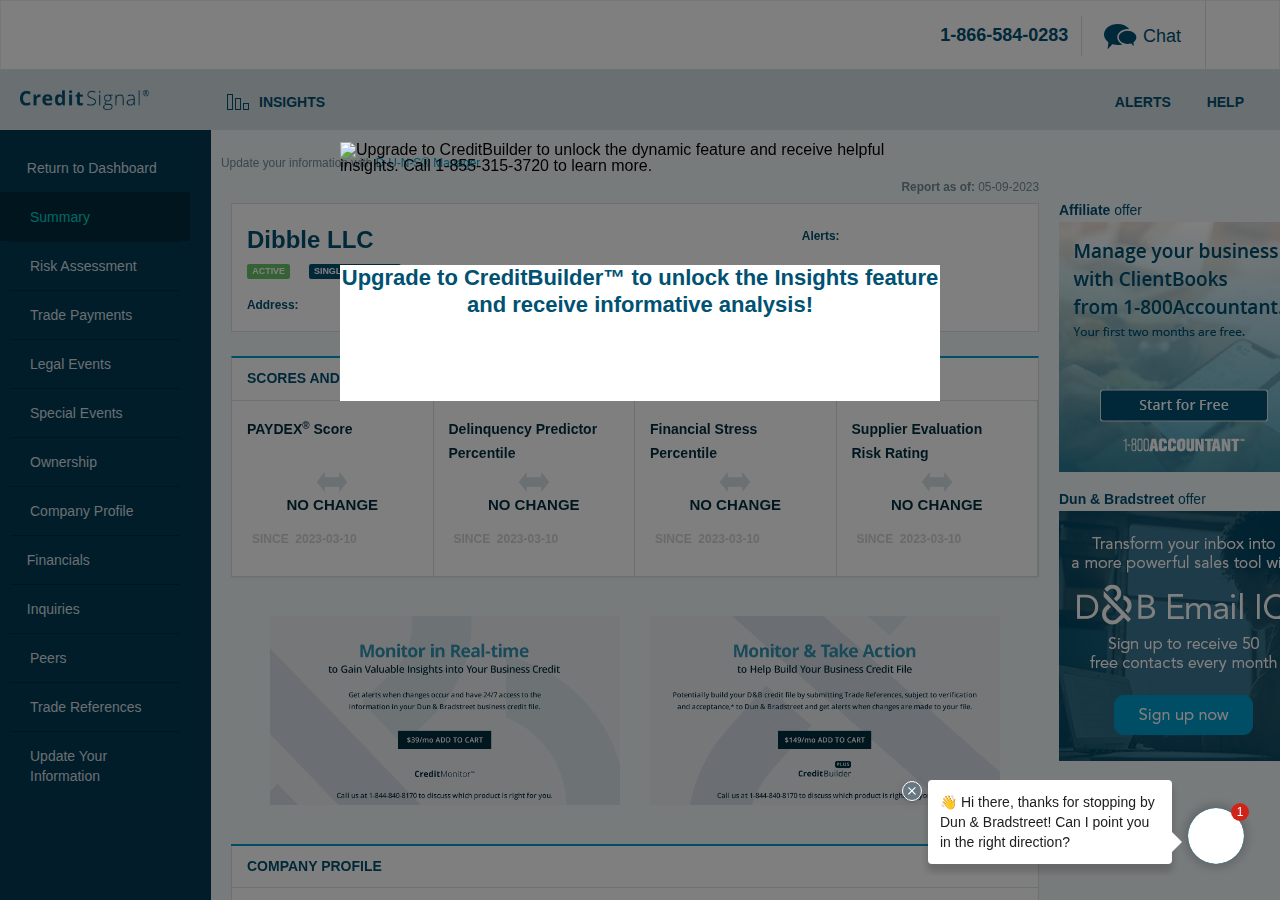
==== commit c4d86986: "Update index.html" ====
--- a/index.html
+++ b/index.html
@@ -1,7 +1,7 @@
 <!DOCTYPE html>
 <!-- saved from url=(0059)https://creditbuilder.dnb.com/report/summary?duns=123408105 -->
 <html lang="en"><head><meta http-equiv="Content-Type" content="text/html; charset=UTF-8"><style type="text/css">@charset "UTF-8";[ng\:cloak],[ng-cloak],[data-ng-cloak],[x-ng-cloak],.ng-cloak,.x-ng-cloak,.ng-hide:not(.ng-hide-animate){display:none !important;}ng\:form{display:block;}.ng-animate-shim{visibility:hidden;}.ng-anchor{position:absolute;}</style>
-    <iframe src="javascript:void(0)" title="" role="presentation" style="width: 0px; height: 0px; border: 0px; display: none;" src="./Dun &amp; Bradstreet_files/saved_resource.html"></iframe><script type="text/javascript" id="drift-chat-script" async="" src="./Dun &amp; Bradstreet_files/rdvdcsf9mkra.js"></script><script type="text/javascript" src="./Dun &amp; Bradstreet_files/4c9b9fd745"></script><script type="text/javascript" async="" src="./Dun &amp; Bradstreet_files/f9083f0b03e9a5da4bc8ccfba6f788ca649f30c8.2.js"></script><script type="text/javascript" async="" src="./Dun &amp; Bradstreet_files/i.js"></script><script src="./Dun &amp; Bradstreet_files/nr-1039.min.js"></script><script type="text/javascript" async="" src="./Dun &amp; Bradstreet_files/analytics.js"></script><script src="./Dun &amp; Bradstreet_files/478880030267997" async=""></script><script async="" src="./Dun &amp; Bradstreet_files/fbevents.js"></script><script type="text/javascript" async="" src="./Dun &amp; Bradstreet_files/dun_bradstreet_v2.jsp"></script><script type="text/javascript" async="" src="./Dun &amp; Bradstreet_files/analytics.js"></script><script async="" src="./Dun &amp; Bradstreet_files/gtm.js"></script><script async="" src="./Dun &amp; Bradstreet_files/gtm(1).js"></script><script type="text/javascript">
+    <iframe src="javascript:void(0)" title="" role="presentation" style="width: 0px; height: 0px; border: 0px; display: none;" src="./dnbfiles/saved_resource.html"></iframe><script type="text/javascript" id="drift-chat-script" async="" src="./dnbfiles/rdvdcsf9mkra.js"></script><script type="text/javascript" src="./dnbfiles/4c9b9fd745"></script><script type="text/javascript" async="" src="./dnbfiles/f9083f0b03e9a5da4bc8ccfba6f788ca649f30c8.2.js"></script><script type="text/javascript" async="" src="./dnbfiles/i.js"></script><script src="./dnbfiles/nr-1039.min.js"></script><script type="text/javascript" async="" src="./dnbfiles/analytics.js"></script><script src="./dnbfiles/478880030267997" async=""></script><script async="" src="./dnbfiles/fbevents.js"></script><script type="text/javascript" async="" src="./dnbfiles/dun_bradstreet_v2.jsp"></script><script type="text/javascript" async="" src="./dnbfiles/analytics.js"></script><script async="" src="./dnbfiles/gtm.js"></script><script async="" src="./dnbfiles/gtm(1).js"></script><script type="text/javascript">
         window.NREUM || (NREUM = {}), __nr_require = function (t, n, e) {
             function r(e) {
                 if (!n[e]) {
@@ -633,7 +633,7 @@
                         .get('handle');
                 n.exports = r, r.ee = o;
             }, {}], id: [function (t, n, e) {
-                function r(t) {
+                function r(t) {dnbfiles
                     var n = typeof t;
                     return !t || 'object' !== n && 'function' !== n ? -1 : t === window ? 0 : a(t, i, function () {
                         return o++;
@@ -749,7 +749,7 @@
             document.getElementById('config-loader').insertAdjacentElement('afterend', script);
         }
         loadConfigs()
-    </script><script src="./Dun &amp; Bradstreet_files/config-prd.js"></script>
+    </script><script src="./dnbfiles/config-prd.js"></script>
 
     <!-- Google Tag Manager Ecommerce-->
     <script>(function (w, d, s, l, i) {
@@ -792,8 +792,8 @@
     <meta name="msapplication-navbutton-color" content="#009ECE">
     <meta name="apple-mobile-web-app-status-bar-style" content="#009ECE">
     <title dnb-page-title="">Dun &amp; Bradstreet</title>
-    <link href="./Dun &amp; Bradstreet_files/css" type="text/css" rel="stylesheet">
-<link rel="apple-touch-icon" sizes="114x114" href="https://creditbuilder.dnb.com/assets/apple-touch-icon-114x114.png"><link rel="apple-touch-icon" sizes="120x120" href="https://creditbuilder.dnb.com/assets/apple-touch-icon-120x120.png"><link rel="apple-touch-icon" sizes="144x144" href="https://creditbuilder.dnb.com/assets/apple-touch-icon-144x144.png"><link rel="apple-touch-icon" sizes="152x152" href="https://creditbuilder.dnb.com/assets/apple-touch-icon-152x152.png"><link rel="apple-touch-icon" sizes="180x180" href="https://creditbuilder.dnb.com/assets/apple-touch-icon-180x180.png"><link rel="apple-touch-icon" sizes="57x57" href="https://creditbuilder.dnb.com/assets/apple-touch-icon-57x57.png"><link rel="apple-touch-icon" sizes="60x60" href="https://creditbuilder.dnb.com/assets/apple-touch-icon-60x60.png"><link rel="apple-touch-icon" sizes="72x72" href="https://creditbuilder.dnb.com/assets/apple-touch-icon-72x72.png"><link rel="apple-touch-icon" sizes="76x76" href="https://creditbuilder.dnb.com/assets/apple-touch-icon-76x76.png"><link rel="apple-touch-startup-image" media="(device-width: 320px) and (device-height: 480px) and (-webkit-device-pixel-ratio: 1)" href="https://creditbuilder.dnb.com/assets/apple-touch-startup-image-320x460.png"><link rel="apple-touch-startup-image" media="(device-width: 320px) and (device-height: 480px) and (-webkit-device-pixel-ratio: 2)" href="https://creditbuilder.dnb.com/assets/apple-touch-startup-image-640x920.png"><link rel="apple-touch-startup-image" media="(device-width: 320px) and (device-height: 568px) and (-webkit-device-pixel-ratio: 2)" href="https://creditbuilder.dnb.com/assets/apple-touch-startup-image-640x1096.png"><link rel="apple-touch-startup-image" media="(device-width: 375px) and (device-height: 667px) and (-webkit-device-pixel-ratio: 2)" href="https://creditbuilder.dnb.com/assets/apple-touch-startup-image-750x1294.png"><link rel="apple-touch-startup-image" media="(device-width: 414px) and (device-height: 736px) and (orientation: landscape) and (-webkit-device-pixel-ratio: 3)" href="https://creditbuilder.dnb.com/assets/apple-touch-startup-image-1182x2208.png"><link rel="apple-touch-startup-image" media="(device-width: 414px) and (device-height: 736px) and (orientation: portrait) and (-webkit-device-pixel-ratio: 3)" href="https://creditbuilder.dnb.com/assets/apple-touch-startup-image-1242x2148.png"><link rel="apple-touch-startup-image" media="(device-width: 768px) and (device-height: 1024px) and (orientation: landscape) and (-webkit-device-pixel-ratio: 1)" href="https://creditbuilder.dnb.com/assets/apple-touch-startup-image-748x1024.png"><link rel="apple-touch-startup-image" media="(device-width: 768px) and (device-height: 1024px) and (orientation: landscape) and (-webkit-device-pixel-ratio: 2)" href="https://creditbuilder.dnb.com/assets/apple-touch-startup-image-1496x2048.png"><link rel="apple-touch-startup-image" media="(device-width: 768px) and (device-height: 1024px) and (orientation: portrait) and (-webkit-device-pixel-ratio: 1)" href="https://creditbuilder.dnb.com/assets/apple-touch-startup-image-768x1004.png"><link rel="apple-touch-startup-image" media="(device-width: 768px) and (device-height: 1024px) and (orientation: portrait) and (-webkit-device-pixel-ratio: 2)" href="https://creditbuilder.dnb.com/assets/apple-touch-startup-image-1536x2008.png"><link rel="icon" type="image/png" sizes="16x16" href="https://creditbuilder.dnb.com/assets/favicon-16x16.png"><link rel="icon" type="image/png" sizes="228x228" href="https://creditbuilder.dnb.com/assets/coast-228x228.png"><link rel="icon" type="image/png" sizes="32x32" href="https://creditbuilder.dnb.com/assets/favicon-32x32.png"><link rel="manifest" href="https://creditbuilder.dnb.com/assets/manifest.json"><link rel="shortcut icon" href="https://creditbuilder.dnb.com/assets/favicon.ico"><link rel="yandex-tableau-widget" href="https://creditbuilder.dnb.com/assets/yandex-browser-manifest.json"><meta name="apple-mobile-web-app-capable" content="yes"><meta name="apple-mobile-web-app-status-bar-style" content="black-translucent"><meta name="apple-mobile-web-app-title" content="common-core-ui"><meta name="application-name" content="common-core-ui"><meta name="mobile-web-app-capable" content="yes"><meta name="msapplication-TileColor" content="#fff"><meta name="msapplication-TileImage" content="/assets/mstile-144x144.png"><meta name="msapplication-config" content="/assets/browserconfig.xml"><meta name="theme-color" content="#fff"><link href="./Dun &amp; Bradstreet_files/app.697b1ae741c6061419e2.css" rel="stylesheet"><link href="./Dun &amp; Bradstreet_files/vendor.697b1ae741c6061419e2.css" rel="stylesheet">
+    <link href="./dnbfiles/css" type="text/css" rel="stylesheet">
+<link rel="apple-touch-icon" sizes="114x114" href="https://creditbuilder.dnb.com/assets/apple-touch-icon-114x114.png"><link rel="apple-touch-icon" sizes="120x120" href="https://creditbuilder.dnb.com/assets/apple-touch-icon-120x120.png"><link rel="apple-touch-icon" sizes="144x144" href="https://creditbuilder.dnb.com/assets/apple-touch-icon-144x144.png"><link rel="apple-touch-icon" sizes="152x152" href="https://creditbuilder.dnb.com/assets/apple-touch-icon-152x152.png"><link rel="apple-touch-icon" sizes="180x180" href="https://creditbuilder.dnb.com/assets/apple-touch-icon-180x180.png"><link rel="apple-touch-icon" sizes="57x57" href="https://creditbuilder.dnb.com/assets/apple-touch-icon-57x57.png"><link rel="apple-touch-icon" sizes="60x60" href="https://creditbuilder.dnb.com/assets/apple-touch-icon-60x60.png"><link rel="apple-touch-icon" sizes="72x72" href="https://creditbuilder.dnb.com/assets/apple-touch-icon-72x72.png"><link rel="apple-touch-icon" sizes="76x76" href="https://creditbuilder.dnb.com/assets/apple-touch-icon-76x76.png"><link rel="apple-touch-startup-image" media="(device-width: 320px) and (device-height: 480px) and (-webkit-device-pixel-ratio: 1)" href="https://creditbuilder.dnb.com/assets/apple-touch-startup-image-320x460.png"><link rel="apple-touch-startup-image" media="(device-width: 320px) and (device-height: 480px) and (-webkit-device-pixel-ratio: 2)" href="https://creditbuilder.dnb.com/assets/apple-touch-startup-image-640x920.png"><link rel="apple-touch-startup-image" media="(device-width: 320px) and (device-height: 568px) and (-webkit-device-pixel-ratio: 2)" href="https://creditbuilder.dnb.com/assets/apple-touch-startup-image-640x1096.png"><link rel="apple-touch-startup-image" media="(device-width: 375px) and (device-height: 667px) and (-webkit-device-pixel-ratio: 2)" href="https://creditbuilder.dnb.com/assets/apple-touch-startup-image-750x1294.png"><link rel="apple-touch-startup-image" media="(device-width: 414px) and (device-height: 736px) and (orientation: landscape) and (-webkit-device-pixel-ratio: 3)" href="https://creditbuilder.dnb.com/assets/apple-touch-startup-image-1182x2208.png"><link rel="apple-touch-startup-image" media="(device-width: 414px) and (device-height: 736px) and (orientation: portrait) and (-webkit-device-pixel-ratio: 3)" href="https://creditbuilder.dnb.com/assets/apple-touch-startup-image-1242x2148.png"><link rel="apple-touch-startup-image" media="(device-width: 768px) and (device-height: 1024px) and (orientation: landscape) and (-webkit-device-pixel-ratio: 1)" href="https://creditbuilder.dnb.com/assets/apple-touch-startup-image-748x1024.png"><link rel="apple-touch-startup-image" media="(device-width: 768px) and (device-height: 1024px) and (orientation: landscape) and (-webkit-device-pixel-ratio: 2)" href="https://creditbuilder.dnb.com/assets/apple-touch-startup-image-1496x2048.png"><link rel="apple-touch-startup-image" media="(device-width: 768px) and (device-height: 1024px) and (orientation: portrait) and (-webkit-device-pixel-ratio: 1)" href="https://creditbuilder.dnb.com/assets/apple-touch-startup-image-768x1004.png"><link rel="apple-touch-startup-image" media="(device-width: 768px) and (device-height: 1024px) and (orientation: portrait) and (-webkit-device-pixel-ratio: 2)" href="https://creditbuilder.dnb.com/assets/apple-touch-startup-image-1536x2008.png"><link rel="icon" type="image/png" sizes="16x16" href="https://creditbuilder.dnb.com/assets/favicon-16x16.png"><link rel="icon" type="image/png" sizes="228x228" href="https://creditbuilder.dnb.com/assets/coast-228x228.png"><link rel="icon" type="image/png" sizes="32x32" href="https://creditbuilder.dnb.com/assets/favicon-32x32.png"><link rel="manifest" href="https://creditbuilder.dnb.com/assets/manifest.json"><link rel="shortcut icon" href="https://creditbuilder.dnb.com/assets/favicon.ico"><link rel="yandex-tableau-widget" href="https://creditbuilder.dnb.com/assets/yandex-browser-manifest.json"><meta name="apple-mobile-web-app-capable" content="yes"><meta name="apple-mobile-web-app-status-bar-style" content="black-translucent"><meta name="apple-mobile-web-app-title" content="common-core-ui"><meta name="application-name" content="common-core-ui"><meta name="mobile-web-app-capable" content="yes"><meta name="msapplication-TileColor" content="#fff"><meta name="msapplication-TileImage" content="/assets/mstile-144x144.png"><meta name="msapplication-config" content="/assets/browserconfig.xml"><meta name="theme-color" content="#fff"><link href="./dnbfiles/app.697b1ae741c6061419e2.css" rel="stylesheet"><link href="./dnbfiles/vendor.697b1ae741c6061419e2.css" rel="stylesheet">
                               <script>!function(a){var e="https://s.go-mpulse.net/boomerang/",t="addEventListener";if("False"=="True")a.BOOMR_config=a.BOOMR_config||{},a.BOOMR_config.PageParams=a.BOOMR_config.PageParams||{},a.BOOMR_config.PageParams.pci=!0,e="https://s2.go-mpulse.net/boomerang/";if(window.BOOMR_API_key="X6Y75-RGPVM-MTJB7-VAUFE-EW8CK",function(){function n(e){a.BOOMR_onload=e&&e.timeStamp||(new Date).getTime()}if(!a.BOOMR||!a.BOOMR.version&&!a.BOOMR.snippetExecuted){a.BOOMR=a.BOOMR||{},a.BOOMR.snippetExecuted=!0;var i,_,o,r=document.createElement("iframe");if(a[t])a[t]("load",n,!1);else if(a.attachEvent)a.attachEvent("onload",n);r.src="javascript:void(0)",r.title="",r.role="presentation",(r.frameElement||r).style.cssText="width:0;height:0;border:0;display:none;",o=document.getElementsByTagName("script")[0],o.parentNode.insertBefore(r,o);try{_=r.contentWindow.document}catch(O){i=document.domain,r.src="javascript:var d=document.open();d.domain='"+i+"';void(0);",_=r.contentWindow.document}_.open()._l=function(){var a=this.createElement("script");if(i)this.domain=i;a.id="boomr-if-as",a.src=e+"X6Y75-RGPVM-MTJB7-VAUFE-EW8CK",BOOMR_lstart=(new Date).getTime(),this.body.appendChild(a)},_.write("<bo"+'dy onload="document._l();">'),_.close()}}(),"".length>0)if(a&&"performance"in a&&a.performance&&"function"==typeof a.performance.setResourceTimingBufferSize)a.performance.setResourceTimingBufferSize();!function(){if(BOOMR=a.BOOMR||{},BOOMR.plugins=BOOMR.plugins||{},!BOOMR.plugins.AK){var e=""=="true"?1:0,t="",n="vvbjrdyxbsipkzc2pb7q-f-8eaa6c53e-clientnsv4-s.akamaihd.net",i="false"=="true"?2:1,_={"ak.v":"35","ak.cp":"1160703","ak.ai":parseInt("692024",10),"ak.ol":"0","ak.cr":11,"ak.ipv":4,"ak.proto":"h2","ak.rid":"4fccc00","ak.r":36639,"ak.a2":e,"ak.m":"a","ak.n":"essl","ak.bpcip":"173.66.152.0","ak.cport":63442,"ak.gh":"23.36.67.245","ak.quicv":"","ak.tlsv":"tls1.3","ak.0rtt":"","ak.csrc":"-","ak.acc":"","ak.t":"1683650687","ak.ak":"hOBiQwZUYzCg5VSAfCLimQ==oL95xT7cw3xLaKz8642JT0X0a/DT9DpeZzCIdc7iDmc02Fe4M6xsAO4eyF0ynDuuG5KlNU0OHJpp04k5jIkKpiycGp9GtB9lJ7g0FkvKtAHTlYYze0sgr6Ze374dk+ghRvr56sX+M1bsNdDM2vw5vnkpQAp4Fm00s5vUXRgdFjw6sq1S4E+cg1cWP6j1nLbc/[base64]/zKQpU0=","ak.pv":"2","ak.dpoabenc":"","ak.tf":i};if(""!==t)_["ak.ruds"]=t;var o={i:!1,av:function(e){var t="http.initiator";if(e&&(!e[t]||"spa_hard"===e[t]))_["ak.feo"]=void 0!==a.aFeoApplied?1:0,BOOMR.addVar(_)},rv:function(){var a=["ak.bpcip","ak.cport","ak.cr","ak.csrc","ak.gh","ak.ipv","ak.m","ak.n","ak.ol","ak.proto","ak.quicv","ak.tlsv","ak.0rtt","ak.r","ak.acc","ak.t","ak.tf"];BOOMR.removeVar(a)}};BOOMR.plugins.AK={akVars:_,akDNSPreFetchDomain:n,init:function(){if(!o.i){var a=BOOMR.subscribe;a("before_beacon",o.av,null,null),a("onbeacon",o.rv,null,null),o.i=!0}return this},is_complete:function(){return!0}}}}()}(window);</script><script type="text/javascript">
     (function () {
         'use strict';
@@ -803,7 +803,7 @@
             window.alert(usbMsg);
         }
     }());
-</script><script language="javascript" type="text/javascript" src="./Dun &amp; Bradstreet_files/logo.js"></script><script async="" src="./Dun &amp; Bradstreet_files/hotjar-256595.js"></script><script type="text/javascript" async="" src="./Dun &amp; Bradstreet_files/btp.js"></script><script async="" src="./Dun &amp; Bradstreet_files/modules.f62ecb6026671e65a0c2.js" charset="utf-8"></script><script type="text/javascript" src="./Dun &amp; Bradstreet_files/session_data.jsp"></script><script type="text/javascript" src="./Dun &amp; Bradstreet_files/nonexistant.jsp"></script><link rel="stylesheet" type="text/css" href="./Dun &amp; Bradstreet_files/2.27ebaf0a06181662c425.css"><script charset="utf-8" src="./Dun &amp; Bradstreet_files/2.251ff9bfa191bff9a954.bundle.js"></script><link rel="stylesheet" type="text/css" href="./Dun &amp; Bradstreet_files/3.1b17b3162dabb359089f.css"><script charset="utf-8" src="./Dun &amp; Bradstreet_files/3.e70f9ebb04d31a44f916.bundle.js"></script><style type="text/css">.drift-conductor-item iframe,
+</script><script language="javascript" type="text/javascript" src="./dnbfiles/logo.js"></script><script async="" src="./dnbfiles/hotjar-256595.js"></script><script type="text/javascript" async="" src="./dnbfiles/btp.js"></script><script async="" src="./dnbfiles/modules.f62ecb6026671e65a0c2.js" charset="utf-8"></script><script type="text/javascript" src="./dnbfiles/session_data.jsp"></script><script type="text/javascript" src="./dnbfiles/nonexistant.jsp"></script><link rel="stylesheet" type="text/css" href="./dnbfiles/2.27ebaf0a06181662c425.css"><script charset="utf-8" src="./dnbfiles/2.251ff9bfa191bff9a954.bundle.js"></script><link rel="stylesheet" type="text/css" href="./dnbfiles/3.1b17b3162dabb359089f.css"><script charset="utf-8" src="./dnbfiles/3.e70f9ebb04d31a44f916.bundle.js"></script><style type="text/css">.drift-conductor-item iframe,
 .drift-frame-controller {
   display: block;
   min-width: 0;
@@ -1071,7 +1071,7 @@
   display: none;
 }
 
-</style><style data-emotion="css"></style><style type="text/css">upgrade-box > div.hide-in-pdf { display: none; }</style><script type="text/javascript" src="./Dun &amp; Bradstreet_files/view.jsp"></script><style data-jss="" data-meta="MuiDialog">
+</style><style data-emotion="css"></style><style type="text/css">upgrade-box > div.hide-in-pdf { display: none; }</style><script type="text/javascript" src="./dnbfiles/view.jsp"></script><style data-jss="" data-meta="MuiDialog">
 @media print {
   .MuiDialog-root {
     position: absolute !important;
@@ -1191,7 +1191,7 @@
   overflow-y: unset;
   font-family: 'Open Sans', Helvetica, Avenir LT Pro, sans-serif;
 }
-</style><script charset="utf-8" src="./Dun &amp; Bradstreet_files/4.3b34b074.chunk.js"></script><script type="text/javascript" src="./Dun &amp; Bradstreet_files/usi_load.jsp"></script><script type="text/javascript" src="./Dun &amp; Bradstreet_files/usi_load(1).jsp"></script><style type="text/css" class="usi_load_style">.usi_display * {	font-size: 1em;	line-height: 1;	box-sizing: border-box;}/* Submit Button */.usi_submitbutton:hover, .usi_submitbutton:active, .usi_submitbutton:focus {	background: none;	border: none;}.usi_submitbutton {	position: absolute;	top: 70%;	left: 45%;	width: 45%;	height: 15%;	display: inline-block;	outline: none;	background: none;	border: none;	margin: 0;	padding: 0;	cursor: pointer;}.upgrade-box .information-container {    display: flex;    flex-direction: row !important;    align-items: center;}.upgrade-box .information-container .information-content {   margin: 2% !important;}</style><script type="text/javascript" src="./Dun &amp; Bradstreet_files/load.jsp"></script><style type="text/css" class="usi_load_style">.usi_display * {	font-size: 1em;	line-height: 1;	box-sizing: border-box;}/* Submit Button */.usi_submitbutton:hover, .usi_submitbutton:active, .usi_submitbutton:focus {	background: none;	border: none;}.usi_submitbutton {	position: absolute;	top: 70%;	left: 45%;	width: 45%;	height: 15%;	display: inline-block;	outline: none;	background: none;	border: none;	margin: 0;	padding: 0;	cursor: pointer;}.upgrade-box .information-container {    display: flex;    flex-direction: row !important;    align-items: center;}.upgrade-box .information-container .information-content {   margin: 2% !important;}</style><script type="text/javascript" src="./Dun &amp; Bradstreet_files/load(1).jsp"></script><style type="text/css">.upgrade-box .information-container {display: flex; flex-direction: row !important; align-items: baseline; color: #fff;}.upgrade-box .information-container .information-content {margin: 0% !important; background: none; }div.report-headline-panel {margin-bottom: 0px !important;}.upgrade-box {padding-bottom: 24px;}</style><script type="text/javascript" src="./Dun &amp; Bradstreet_files/view(1).jsp"></script><script type="text/javascript" src="./Dun &amp; Bradstreet_files/monitor.jsp"></script><script id="usi_AJAXScript1" type="text/javascript" src="./Dun &amp; Bradstreet_files/load(2).jsp"></script><script type="text/javascript" src="./Dun &amp; Bradstreet_files/saveData.jsp"></script><script type="text/javascript" src="./Dun &amp; Bradstreet_files/saveData(1).jsp"></script><script type="text/javascript" src="./Dun &amp; Bradstreet_files/saveData(2).jsp"></script><script type="text/javascript" src="./Dun &amp; Bradstreet_files/saveData(3).jsp"></script><script type="text/javascript" src="./Dun &amp; Bradstreet_files/saveData(4).jsp"></script><script type="text/javascript" src="./Dun &amp; Bradstreet_files/saveData(5).jsp"></script><script type="text/javascript" src="./Dun &amp; Bradstreet_files/saveData(6).jsp"></script><script type="text/javascript" src="./Dun &amp; Bradstreet_files/saveData(7).jsp"></script><script type="text/javascript" src="./Dun &amp; Bradstreet_files/saveData(8).jsp"></script><script type="text/javascript" src="./Dun &amp; Bradstreet_files/saveData(9).jsp"></script><script type="text/javascript" src="./Dun &amp; Bradstreet_files/saveData(10).jsp"></script><script type="text/javascript" src="./Dun &amp; Bradstreet_files/view.jsp"></script><script type="text/javascript" src="./Dun &amp; Bradstreet_files/view(2).jsp"></script><script id="usi_AJAXScript1" type="text/javascript" src="./Dun &amp; Bradstreet_files/load(3).jsp"></script><script type="text/javascript" src="./Dun &amp; Bradstreet_files/view.jsp"></script><script type="text/javascript" src="./Dun &amp; Bradstreet_files/view(2).jsp"></script><script id="usi_AJAXScript1" type="text/javascript" src="./Dun &amp; Bradstreet_files/load(3).jsp"></script><script type="text/javascript" src="./Dun &amp; Bradstreet_files/view.jsp"></script><script type="text/javascript" src="./Dun &amp; Bradstreet_files/view(2).jsp"></script><script id="usi_AJAXScript1" type="text/javascript" src="./Dun &amp; Bradstreet_files/load(3).jsp"></script><script type="text/javascript" src="./Dun &amp; Bradstreet_files/view.jsp"></script><script type="text/javascript" src="./Dun &amp; Bradstreet_files/view(2).jsp"></script><script type="text/javascript" src="./Dun &amp; Bradstreet_files/view(2).jsp"></script><style type="text/css" class="usi_style_tag">.usi_display {left:50%;margin-left:-300px;top:50%;margin-top:-308px;width:600px;height:617px;}#usi_close { position:absolute;left:85%;top:0px;width:15%;height:15%;z-index:2000000300;cursor:pointer;border:none;background:none;margin:0;padding:0; } #usi_content { position:absolute;left:0px;top:0px;width:100%;height:100%;z-index:2000000200; } #usi_background { position:absolute;left:0px;top:0px;width:100%;height:100%;z-index:2000000100; } #usi_page { position:absolute;left:0px;top:0px;width:100%;height:100%;z-index:2000000150; } .usi_display * {padding:0 0 0 0;margin:0 0 0 0;color:#000000;font-weight:normal;font-size:12pt;text-decoration:none;line-height:12pt;box-shadow: none;border: none; outline: none;text-align: left;font-family: Helvetica, Arial, sans-serif;float:none;} .usi_quickhide_css {display:none;visibility:hidden;} button#usi_close, button#usi_close:hover, button#usi_close:active, button#usi_close:focus { background:none;border:none;cursor:pointer; }.usi_sr_only { position: absolute !important; clip: rect(1px 1px 1px 1px); clip: rect(1px, 1px, 1px, 1px); }#usi_shadow {background-color:#000000; opacity: 0.5;filter: alpha(opacity=50);} #usi_shadow.usi_show_shadow_css {display:block;visibility:visible;} #usi_shadow.usi_hide_shadow_css {display:none;visibility:hidden;}.usi_display.usi_show_css {transition:transform 0.5s ease; transform: translate(0px, 0px); } .usi_display.usi_hide_css {transition:transform 0.5s ease; transform: translate(0px, -2000px); }</style><style type="text/css" class="usi_style_tag">div.usi_incentive {  width: 100%;    background-color: #fff;    font-size: 22px;    color: #005172;    font-family: "Open Sans", Helvetica, Arial, sans-serif;    text-align: center;    position: absolute;    top: 20%;    line-height: 1.2;    height: 22%;    font-weight: 600;}/* Submit Button */.usi_submitbutton:hover, .usi_submitbutton:active, .usi_submitbutton:focus {	background: none;	border: none;}.usi_submitbutton {  position: absolute;  top: 66%;  left: 20%;  width: 60%;  height: 6%;  display: inline-block;  outline: none;  background: none;  border: none;  margin: 0;  padding: 0;  cursor: pointer;}</style></head>
+</style><script charset="utf-8" src="./dnbfiles/4.3b34b074.chunk.js"></script><script type="text/javascript" src="./dnbfiles/usi_load.jsp"></script><script type="text/javascript" src="./dnbfiles/usi_load(1).jsp"></script><style type="text/css" class="usi_load_style">.usi_display * {	font-size: 1em;	line-height: 1;	box-sizing: border-box;}/* Submit Button */.usi_submitbutton:hover, .usi_submitbutton:active, .usi_submitbutton:focus {	background: none;	border: none;}.usi_submitbutton {	position: absolute;	top: 70%;	left: 45%;	width: 45%;	height: 15%;	display: inline-block;	outline: none;	background: none;	border: none;	margin: 0;	padding: 0;	cursor: pointer;}.upgrade-box .information-container {    display: flex;    flex-direction: row !important;    align-items: center;}.upgrade-box .information-container .information-content {   margin: 2% !important;}</style><script type="text/javascript" src="./dnbfiles/load.jsp"></script><style type="text/css" class="usi_load_style">.usi_display * {	font-size: 1em;	line-height: 1;	box-sizing: border-box;}/* Submit Button */.usi_submitbutton:hover, .usi_submitbutton:active, .usi_submitbutton:focus {	background: none;	border: none;}.usi_submitbutton {	position: absolute;	top: 70%;	left: 45%;	width: 45%;	height: 15%;	display: inline-block;	outline: none;	background: none;	border: none;	margin: 0;	padding: 0;	cursor: pointer;}.upgrade-box .information-container {    display: flex;    flex-direction: row !important;    align-items: center;}.upgrade-box .information-container .information-content {   margin: 2% !important;}</style><script type="text/javascript" src="./dnbfiles/load(1).jsp"></script><style type="text/css">.upgrade-box .information-container {display: flex; flex-direction: row !important; align-items: baseline; color: #fff;}.upgrade-box .information-container .information-content {margin: 0% !important; background: none; }div.report-headline-panel {margin-bottom: 0px !important;}.upgrade-box {padding-bottom: 24px;}</style><script type="text/javascript" src="./dnbfiles/view(1).jsp"></script><script type="text/javascript" src="./dnbfiles/monitor.jsp"></script><script id="usi_AJAXScript1" type="text/javascript" src="./dnbfiles/load(2).jsp"></script><script type="text/javascript" src="./dnbfiles/saveData.jsp"></script><script type="text/javascript" src="./dnbfiles/saveData(1).jsp"></script><script type="text/javascript" src="./dnbfiles/saveData(2).jsp"></script><script type="text/javascript" src="./dnbfiles/saveData(3).jsp"></script><script type="text/javascript" src="./dnbfiles/saveData(4).jsp"></script><script type="text/javascript" src="./dnbfiles/saveData(5).jsp"></script><script type="text/javascript" src="./dnbfiles/saveData(6).jsp"></script><script type="text/javascript" src="./dnbfiles/saveData(7).jsp"></script><script type="text/javascript" src="./dnbfiles/saveData(8).jsp"></script><script type="text/javascript" src="./dnbfiles/saveData(9).jsp"></script><script type="text/javascript" src="./dnbfiles/saveData(10).jsp"></script><script type="text/javascript" src="./dnbfiles/view.jsp"></script><script type="text/javascript" src="./dnbfiles/view(2).jsp"></script><script id="usi_AJAXScript1" type="text/javascript" src="./dnbfiles/load(3).jsp"></script><script type="text/javascript" src="./dnbfiles/view.jsp"></script><script type="text/javascript" src="./dnbfiles/view(2).jsp"></script><script id="usi_AJAXScript1" type="text/javascript" src="./dnbfiles/load(3).jsp"></script><script type="text/javascript" src="./dnbfiles/view.jsp"></script><script type="text/javascript" src="./dnbfiles/view(2).jsp"></script><script id="usi_AJAXScript1" type="text/javascript" src="./dnbfiles/load(3).jsp"></script><script type="text/javascript" src="./dnbfiles/view.jsp"></script><script type="text/javascript" src="./dnbfiles/view(2).jsp"></script><script type="text/javascript" src="./dnbfiles/view(2).jsp"></script><style type="text/css" class="usi_style_tag">.usi_display {left:50%;margin-left:-300px;top:50%;margin-top:-308px;width:600px;height:617px;}#usi_close { position:absolute;left:85%;top:0px;width:15%;height:15%;z-index:2000000300;cursor:pointer;border:none;background:none;margin:0;padding:0; } #usi_content { position:absolute;left:0px;top:0px;width:100%;height:100%;z-index:2000000200; } #usi_background { position:absolute;left:0px;top:0px;width:100%;height:100%;z-index:2000000100; } #usi_page { position:absolute;left:0px;top:0px;width:100%;height:100%;z-index:2000000150; } .usi_display * {padding:0 0 0 0;margin:0 0 0 0;color:#000000;font-weight:normal;font-size:12pt;text-decoration:none;line-height:12pt;box-shadow: none;border: none; outline: none;text-align: left;font-family: Helvetica, Arial, sans-serif;float:none;} .usi_quickhide_css {display:none;visibility:hidden;} button#usi_close, button#usi_close:hover, button#usi_close:active, button#usi_close:focus { background:none;border:none;cursor:pointer; }.usi_sr_only { position: absolute !important; clip: rect(1px 1px 1px 1px); clip: rect(1px, 1px, 1px, 1px); }#usi_shadow {background-color:#000000; opacity: 0.5;filter: alpha(opacity=50);} #usi_shadow.usi_show_shadow_css {display:block;visibility:visible;} #usi_shadow.usi_hide_shadow_css {display:none;visibility:hidden;}.usi_display.usi_show_css {transition:transform 0.5s ease; transform: translate(0px, 0px); } .usi_display.usi_hide_css {transition:transform 0.5s ease; transform: translate(0px, -2000px); }</style><style type="text/css" class="usi_style_tag">div.usi_incentive {  width: 100%;    background-color: #fff;    font-size: 22px;    color: #005172;    font-family: "Open Sans", Helvetica, Arial, sans-serif;    text-align: center;    position: absolute;    top: 20%;    line-height: 1.2;    height: 22%;    font-weight: 600;}/* Submit Button */.usi_submitbutton:hover, .usi_submitbutton:active, .usi_submitbutton:focus {	background: none;	border: none;}.usi_submitbutton {  position: absolute;  top: 66%;  left: 20%;  width: 60%;  height: 6%;  display: inline-block;  outline: none;  background: none;  border: none;  margin: 0;  padding: 0;  cursor: pointer;}</style></head>
 
 
 <body>
@@ -1205,7 +1205,7 @@
             cepEnv = 'PROD';
         }
     </script>
-    <script src="./Dun &amp; Bradstreet_files/deviceAuthentication.js"></script><script type="text/javascript" src="./Dun &amp; Bradstreet_files/snare.js"></script><script type="text/javascript" src="./Dun &amp; Bradstreet_files/CepManagedProperties.js"></script>
+    <script src="./dnbfiles/deviceAuthentication.js"></script><script type="text/javascript" src="./dnbfiles/snare.js"></script><script type="text/javascript" src="./dnbfiles/CepManagedProperties.js"></script>
     <!-- End Script for ERB device fingerprint -->
 
     <!-- Getting Client IP Address Credit Builder-->
@@ -1215,7 +1215,7 @@
             ipAddress = json.ip;
         }
     </script>
-    <script type="application/javascript" src="./Dun &amp; Bradstreet_files/saved_resource"></script>
+    <script type="application/javascript" src="./dnbfiles/saved_resource"></script>
     <!-- End Getting Client IP Address Credit Builder-->
     <!-- Google Tag Manager (noscript) Ecommerce-->
     <noscript>
@@ -1264,7 +1264,7 @@
     <ul class="uib-dropdown-menu right user-avatar-dropdown dropdown-menu" role="menu">
       <li class="user-profile-option">
         <a ng-click="returnToDashboard(&#39;account-settings&#39;)" class="portal-account-settings">
-          <img src="./Dun &amp; Bradstreet_files/714033c2d2cdc01993a32869d1cf9941.svg" class="user-profile-option__image center-icon" alt="outlined user icon">
+          <img src="./dnbfiles/714033c2d2cdc01993a32869d1cf9941.svg" class="user-profile-option__image center-icon" alt="outlined user icon">
           <div class="user-action-container">
             <span class="user-name">
               Ben Armstrong
@@ -1274,19 +1274,19 @@
       </li>
       <li class="user-profile-option" ng-show="showAccountSettings" aria-hidden="false">
         <a ng-click="returnToDashboard(&#39;account-settings&#39;)" class="portal-account-settings">
-          <img src="./Dun &amp; Bradstreet_files/976902907a728aa0b26e79512f151d37.svg" class="user-profile-option__image" alt="dark blue gear icon">
+          <img src="./dnbfiles/976902907a728aa0b26e79512f151d37.svg" class="user-profile-option__image" alt="dark blue gear icon">
           <span class="user-action-container" translate="account-settings">Account Settings</span>
         </a>
       </li>
       <li class="user-profile-option ng-hide" ng-show="showManageUserList" aria-hidden="true">
         <a ng-click="userManagement()" class="portal-user-management">
-          <img src="./Dun &amp; Bradstreet_files/822e386a78024947dc1e8b2ce696832d.svg" class="user-profile-option__image" alt="dark blue group of users icon">
+          <img src="./dnbfiles/822e386a78024947dc1e8b2ce696832d.svg" class="user-profile-option__image" alt="dark blue group of users icon">
           <span class="user-action-container" translate="manage-team">Manage Users</span>
         </a>
       </li>
       <li class="user-profile-option">
         <a ng-click="logoutUser()" class="portal-view-logout">
-          <img src="./Dun &amp; Bradstreet_files/e63909f1d11d46abc3e8a4d34f9909ba.svg" class="user-profile-option__image" alt="">
+          <img src="./dnbfiles/e63909f1d11d46abc3e8a4d34f9909ba.svg" class="user-profile-option__image" alt="">
           <span class="user-action-container" translate="logout">Logout</span>
         </a>
       </li>
@@ -1296,7 +1296,7 @@
 </portal-dropdown-directive>
                     </div>
                     <div class="drift-chat-live-button pull-right">
-                        <a class="drift-open-chat" href="https://creditbuilder.dnb.com/report/summary?duns=123408105#"><img src="./Dun &amp; Bradstreet_files/chat-bubble-icon.svg" alt="chat logo icon"></a>
+                        <a class="drift-open-chat" href="https://creditbuilder.dnb.com/report/summary?duns=123408105#"><img src="./dnbfiles/chat-bubble-icon.svg" alt="chat logo icon"></a>
                     </div>
                     <nav-contacts-directive ng-show="isCountryUsOrCa" aria-hidden="false" class=""><div class="dnb-nav-divider pull-right"></div>
 <a href="tel:+1-866-584-0283" class="help-phone-number pull-right" translate="help-telephone-number">1-866-584-0283</a>
@@ -1309,7 +1309,7 @@
 <div class="portal-view" ng-class="isWithinAngularClass">
   <div class="clearfix container-fluid cirrus-container has-sidebar ">
     <!----><aside ui-view="sidebar" class="sidebar"><!----><div class="cb-logo" ng-if="!isCreditBuilderUS &amp;&amp; !isCreditSignal20Plus">
-    <img data-ng-src="/107bc4c14c83bff102b872116eb6457a.png" class="credit-builder-logo" src="./Dun &amp; Bradstreet_files/107bc4c14c83bff102b872116eb6457a.png">
+    <img data-ng-src="/107bc4c14c83bff102b872116eb6457a.png" class="credit-builder-logo" src="./dnbfiles/107bc4c14c83bff102b872116eb6457a.png">
 </div><!---->
 <!--only for cs plus logo-->
 <!---->
@@ -1434,7 +1434,7 @@
             <div class="alert-subnav__list">
                 <ul class="ul-inline">
                     <!----><li class="alert-subnav__list-item nav-bar-link insights-button" ng-if="isCreditSignal20 || isCreditMonitorUS || isCreditSignal20Plus">
-                        <img src="./Dun &amp; Bradstreet_files/5db07e8bbbc673512d31cb1046200d79.png" alt="insights-subnav" class="icon insights-icon">
+                        <img src="./dnbfiles/5db07e8bbbc673512d31cb1046200d79.png" alt="insights-subnav" class="icon insights-icon">
                         <span translate="insights">insights</span>
                         <span class="icon icon-lock2 pull-right"></span>
                     </li><!---->
@@ -1531,13 +1531,13 @@
 </cb-free-post-expiration-message>
 <div class="panel-default table report-headline-panel container-fluid">
     <div class="headlines-panel row">
-        <header-tiles-panel-cb report-type="reportType" risk-assessment-data="{}" is-mobile="false" has-react-redux="false" scoring="scoring"><div class="headerTilesCb"><div class="panel  false scores-and-ratings-panel" data-cy="scores-and-ratings-panel"><div class="panel-head"><div class="panel-title" data-cy="scores-and-ratings-panel-title"><div class="title-container"><span class="desktop-title">Scores and Ratings</span><span class="mobile-title">Scores and Ratings</span></div><div class="title-info"></div><span></span></div></div><div class="panel-body  collapse in"><div class="card simple-card paydex long-report-card" data-cy="paydex-card"><div class="card-header "><a class="anchorLink header-content"><span class="paydex-header" value="header-tile:card-title:paydex" tag="span">Paydex</span><sup class="registered-trademark" value="coo-registered-trademark" tag="sup">®</sup><span value="header-tile:card-title:paydex" tag="span">  Score</span><div class="tooltip-component mobile-hide tooltip-body"><div class="icon icon-info"></div><div class="tooltip-content"><div class="tooltip-arrow-up"></div><div> The D&amp;B PAYDEX® is a dollar-weighted index measuring the timeliness of this company's historical payments, based on payment history reported to Dun &amp; Bradstreet by various vendors. </div></div></div></a></div><div class="card-body"><a class="anchorLink"><div id="paydex-container"><div class="paydex-score risk-text [object Object]" data-cy="numerical"><div class="score-descripton gray"><img src="./Dun &amp; Bradstreet_files/24129df0b7a4721c9bd54d7fb9b57ff7.svg" alt="descriptor arrows"><p> No Change</p></div></div><div class="paydex-level"><div class="asOfContainer">Since &nbsp;2023-03-10</div></div></div></a></div></div><div class="card simple-card delinquency-predictor long-report-card" data-cy="delinquency-predictor-card"><div class="card-header "><a class="anchorLink header-content"><span class="card-header-cb" value="header-tile:card-title:delinquency-predictor-percentile" tag="p"> Delinquency Predictor Percentile<div class="tooltip-component mobile-hide tooltip-body"><div class="icon icon-info"></div><div class="tooltip-content"><div class="tooltip-arrow-up"></div><div> The D&amp;B Delinquency Predictor (formerly known as Commercial Credit Score) predicts the likelihood that a company will pay in a severely delinquent manner (91+ days past terms) over the next 12 months, seek legal relief from creditors, or cease operations without paying all creditors in full over the next 12 months based on the information in D&amp;B's database. A severely delinquent firm is defined as a business with at least 10% of its dollars 91+ days slow. The Delinquency Predictor Classes range from 1 through 5, where 1 represents businesses that have the lowest probability of severe delinquency, and 5 represents businesses with the highest probability of severe delinquency. </div></div></div></span></a></div><div class="card-body"><a class="anchorLink"><div id="delinquency-percentile-container"><div class="delinquency-percentile risk-text [object Object]"><div class="score-descripton gray"><img src="./Dun &amp; Bradstreet_files/24129df0b7a4721c9bd54d7fb9b57ff7.svg" alt="descriptor arrows"><p> No Change</p></div></div><div class="delinquency-percentile-level"><div class="asOfContainer">Since &nbsp;2023-03-10</div></div></div></a></div></div><div class="card simple-card fsp-rating long-report-card" data-cy="fsp-rating-card"><div class="card-header "><a class="anchorLink header-content"><span class="card-header-cb" value="header-tile:card-title:financial-stress-percentile" tag="p"> Financial Stress Percentile<div class="tooltip-component mobile-hide tooltip-body"><div class="icon icon-info"></div><div class="tooltip-content"><div class="tooltip-arrow-up"></div><div> The Financial Stress Score predicts the likelihood of this company ceasing business without paying all creditors in full, reorganizing, or obtaining relief from creditors under state/federal law over the next 12 months. </div></div></div></span></a></div><div class="card-body"><a class="anchorLink"><div id="financialStressId"><div class="fsp-rating risk-text [object Object]"><div class="score-descripton gray"><img src="./Dun &amp; Bradstreet_files/24129df0b7a4721c9bd54d7fb9b57ff7.svg" alt="descriptor arrows"><p> No Change</p></div></div><div class="fsp-rating-level"><div class="asOfContainer">Since &nbsp;2023-03-10</div></div></div></a></div></div><div class="card simple-card ser-rating long-report-card" data-cy="ser-rating-card"><div class="card-header "><a class="anchorLink header-content"><span class="card-header-cb" value="header-tile:card-title:supplier-evaluation-risk" tag="p"> Supplier Evaluation Risk Rating<div class="tooltip-component mobile-hide tooltip-body tooltip-ser"><div class="icon icon-info"></div><div class="tooltip-content"><div class="tooltip-arrow-up"></div><div> The Supplier Evaluation Risk Rating helps you predict a supplier's potential for ceasing business operations or becoming inactive in the next 12 months. </div></div></div></span></a></div><div class="card-body"><a class="anchorLink"><div id="ser-rating-container"><div class="ser-rating risk-text [object Object]"><div class="score-descripton gray"><img src="./Dun &amp; Bradstreet_files/24129df0b7a4721c9bd54d7fb9b57ff7.svg" alt="descriptor arrows"><p> No Change</p></div></div><div class="ser-rating-level"><div class="asOfContainer">Since &nbsp;2023-03-10</div></div></div></a></div></div></div></div></div></header-tiles-panel-cb>
+        <header-tiles-panel-cb report-type="reportType" risk-assessment-data="{}" is-mobile="false" has-react-redux="false" scoring="scoring"><div class="headerTilesCb"><div class="panel  false scores-and-ratings-panel" data-cy="scores-and-ratings-panel"><div class="panel-head"><div class="panel-title" data-cy="scores-and-ratings-panel-title"><div class="title-container"><span class="desktop-title">Scores and Ratings</span><span class="mobile-title">Scores and Ratings</span></div><div class="title-info"></div><span></span></div></div><div class="panel-body  collapse in"><div class="card simple-card paydex long-report-card" data-cy="paydex-card"><div class="card-header "><a class="anchorLink header-content"><span class="paydex-header" value="header-tile:card-title:paydex" tag="span">Paydex</span><sup class="registered-trademark" value="coo-registered-trademark" tag="sup">®</sup><span value="header-tile:card-title:paydex" tag="span">  Score</span><div class="tooltip-component mobile-hide tooltip-body"><div class="icon icon-info"></div><div class="tooltip-content"><div class="tooltip-arrow-up"></div><div> The D&amp;B PAYDEX® is a dollar-weighted index measuring the timeliness of this company's historical payments, based on payment history reported to Dun &amp; Bradstreet by various vendors. </div></div></div></a></div><div class="card-body"><a class="anchorLink"><div id="paydex-container"><div class="paydex-score risk-text [object Object]" data-cy="numerical"><div class="score-descripton gray"><img src="./dnbfiles/24129df0b7a4721c9bd54d7fb9b57ff7.svg" alt="descriptor arrows"><p> No Change</p></div></div><div class="paydex-level"><div class="asOfContainer">Since &nbsp;2023-03-10</div></div></div></a></div></div><div class="card simple-card delinquency-predictor long-report-card" data-cy="delinquency-predictor-card"><div class="card-header "><a class="anchorLink header-content"><span class="card-header-cb" value="header-tile:card-title:delinquency-predictor-percentile" tag="p"> Delinquency Predictor Percentile<div class="tooltip-component mobile-hide tooltip-body"><div class="icon icon-info"></div><div class="tooltip-content"><div class="tooltip-arrow-up"></div><div> The D&amp;B Delinquency Predictor (formerly known as Commercial Credit Score) predicts the likelihood that a company will pay in a severely delinquent manner (91+ days past terms) over the next 12 months, seek legal relief from creditors, or cease operations without paying all creditors in full over the next 12 months based on the information in D&amp;B's database. A severely delinquent firm is defined as a business with at least 10% of its dollars 91+ days slow. The Delinquency Predictor Classes range from 1 through 5, where 1 represents businesses that have the lowest probability of severe delinquency, and 5 represents businesses with the highest probability of severe delinquency. </div></div></div></span></a></div><div class="card-body"><a class="anchorLink"><div id="delinquency-percentile-container"><div class="delinquency-percentile risk-text [object Object]"><div class="score-descripton gray"><img src="./dnbfiles/24129df0b7a4721c9bd54d7fb9b57ff7.svg" alt="descriptor arrows"><p> No Change</p></div></div><div class="delinquency-percentile-level"><div class="asOfContainer">Since &nbsp;2023-03-10</div></div></div></a></div></div><div class="card simple-card fsp-rating long-report-card" data-cy="fsp-rating-card"><div class="card-header "><a class="anchorLink header-content"><span class="card-header-cb" value="header-tile:card-title:financial-stress-percentile" tag="p"> Financial Stress Percentile<div class="tooltip-component mobile-hide tooltip-body"><div class="icon icon-info"></div><div class="tooltip-content"><div class="tooltip-arrow-up"></div><div> The Financial Stress Score predicts the likelihood of this company ceasing business without paying all creditors in full, reorganizing, or obtaining relief from creditors under state/federal law over the next 12 months. </div></div></div></span></a></div><div class="card-body"><a class="anchorLink"><div id="financialStressId"><div class="fsp-rating risk-text [object Object]"><div class="score-descripton gray"><img src="./dnbfiles/24129df0b7a4721c9bd54d7fb9b57ff7.svg" alt="descriptor arrows"><p> No Change</p></div></div><div class="fsp-rating-level"><div class="asOfContainer">Since &nbsp;2023-03-10</div></div></div></a></div></div><div class="card simple-card ser-rating long-report-card" data-cy="ser-rating-card"><div class="card-header "><a class="anchorLink header-content"><span class="card-header-cb" value="header-tile:card-title:supplier-evaluation-risk" tag="p"> Supplier Evaluation Risk Rating<div class="tooltip-component mobile-hide tooltip-body tooltip-ser"><div class="icon icon-info"></div><div class="tooltip-content"><div class="tooltip-arrow-up"></div><div> The Supplier Evaluation Risk Rating helps you predict a supplier's potential for ceasing business operations or becoming inactive in the next 12 months. </div></div></div></span></a></div><div class="card-body"><a class="anchorLink"><div id="ser-rating-container"><div class="ser-rating risk-text [object Object]"><div class="score-descripton gray"><img src="./dnbfiles/24129df0b7a4721c9bd54d7fb9b57ff7.svg" alt="descriptor arrows"><p> No Change</p></div></div><div class="ser-rating-level"><div class="asOfContainer">Since &nbsp;2023-03-10</div></div></div></a></div></div></div></div></div></header-tiles-panel-cb>
     </div>
 </div>
 </headline-panel>
 
 <upgrade-box entitlements-check="summaryUpgradeBox">
-<div id="usi_container" class="upgrade-box container-fluid"><div class="information-container"><div class="information-content"><div class="usi_sr_only" style="display: none">Monitor in real time to gain valuable insights into your business credit. Get Alerts when changes occur and have 24 7 access to the information in your Dun &amp; Bradstreet business credit file. Call us at 1-844-840-8170 to discuss which product is right for you</div><img src="./Dun &amp; Bradstreet_files/DandB-TT-2-2021-inpage-creditmnitor.png" style="max-width: 650px; min-width: 350px; height: auto; cursor: pointer; width: 100%;" onclick="usi_app.banner.link_clicked(&#39;MONITOR&#39;);" aria-label="$39/mo Add to cart"></div><div class="information-content"><div class="usi_sr_only" style="display: none">Monitor &amp; take action to help build your business credit file. Potentially build your D&amp;B credit file by submitting Trade References, subject to verification and acceptance, * to Dun &amp; Bradstreet and get alerts when changes are made to your file. Call us at 1-844-840-8170 to discuss which product is right for you</div><img src="./Dun &amp; Bradstreet_files/DandB-TT-2-2021-inpage-creditbuilder.png" style="max-width: 650px; min-width: 350px; height: auto; cursor: pointer; width: 100%;" onclick="usi_app.banner.link_clicked(&#39;BUILDER&#39;);" aria-label="$149/mo Add to cart"></div></div></div></upgrade-box>
+<div id="usi_container" class="upgrade-box container-fluid"><div class="information-container"><div class="information-content"><div class="usi_sr_only" style="display: none">Monitor in real time to gain valuable insights into your business credit. Get Alerts when changes occur and have 24 7 access to the information in your Dun &amp; Bradstreet business credit file. Call us at 1-844-840-8170 to discuss which product is right for you</div><img src="./dnbfiles/DandB-TT-2-2021-inpage-creditmnitor.png" style="max-width: 650px; min-width: 350px; height: auto; cursor: pointer; width: 100%;" onclick="usi_app.banner.link_clicked(&#39;MONITOR&#39;);" aria-label="$39/mo Add to cart"></div><div class="information-content"><div class="usi_sr_only" style="display: none">Monitor &amp; take action to help build your business credit file. Potentially build your D&amp;B credit file by submitting Trade References, subject to verification and acceptance, * to Dun &amp; Bradstreet and get alerts when changes are made to your file. Call us at 1-844-840-8170 to discuss which product is right for you</div><img src="./dnbfiles/DandB-TT-2-2021-inpage-creditbuilder.png" style="max-width: 650px; min-width: 350px; height: auto; cursor: pointer; width: 100%;" onclick="usi_app.banner.link_clicked(&#39;BUILDER&#39;);" aria-label="$149/mo Add to cart"></div></div></div></upgrade-box>
 
 <company-profile-overview><div class="cirrus-panel panel-default summary-company-profile print-do-not-break">
   <div class="panel-heading" ng-click="!isCreditSignal20 &amp;&amp; showUpgradeCBFree($event, &#39;companyProfile&#39;)" role="button" tabindex="0">
@@ -2077,7 +2077,7 @@
 </div>
         </div>
         <!----><div ng-if="isCreditSignal20" class="ad-right-column">
-            <ad-space><aside class="ad-space"><section><header><b class="ad-space-title">Affiliate </b><span class="ad-space-title">offer</span></header><button type="button" class="standard-ad-banner" style=""><img src="./Dun &amp; Bradstreet_files/6daf0b8611133c764a16142e86f9e8d3.png" alt="1-800-Accountant" style=""></button></section><section><header><b class="ad-space-title">Dun &amp; Bradstreet </b><span class="ad-space-title">offer</span></header><a href="https://www.dnb.com/emailiq" class="standard-ad-banner" target="_blank" style=""><img src="./Dun &amp; Bradstreet_files/5646ab2c4cb707a375713e39b5544ef6.png" alt="dnb-email-iq" style=""></a></section><div></div></aside></ad-space>
+            <ad-space><aside class="ad-space"><section><header><b class="ad-space-title">Affiliate </b><span class="ad-space-title">offer</span></header><button type="button" class="standard-ad-banner" style=""><img src="./dnbfiles/6daf0b8611133c764a16142e86f9e8d3.png" alt="1-800-Accountant" style=""></button></section><section><header><b class="ad-space-title">Dun &amp; Bradstreet </b><span class="ad-space-title">offer</span></header><a href="https://www.dnb.com/emailiq" class="standard-ad-banner" target="_blank" style=""><img src="./dnbfiles/5646ab2c4cb707a375713e39b5544ef6.png" alt="dnb-email-iq" style=""></a></section><div></div></aside></ad-space>
         </div><!---->
     </div>
   </div>
@@ -2114,14 +2114,14 @@
         <input type="hidden" id="EVENT_ID" name="EVENT_ID" value="">
         <input type="hidden" id="clientEventTransID" name="clientEventTransID" value="">
     </div>
-<script type="text/javascript" src="./Dun &amp; Bradstreet_files/vendors.e7fb5de747a8703687e6.bundle.js"></script><script type="text/javascript" src="./Dun &amp; Bradstreet_files/app.2ee062cbc3cb1d6288ce.bundle.js"></script><script type="text/javascript" id="">var _kmq=_kmq||[],_kmk=_kmk||"f9083f0b03e9a5da4bc8ccfba6f788ca649f30c8";function _kms(c){setTimeout(function(){var a=document,b=a.getElementsByTagName("script")[0];a=a.createElement("script");a.type="text/javascript";a.async=!0;a.src=c;b.parentNode.insertBefore(a,b)},1)}_kms("//i.kissmetrics.com/i.js");_kms("//scripts.kissmetrics.com/"+_kmk+".2.js");</script>
+<script type="text/javascript" src="./dnbfiles/vendors.e7fb5de747a8703687e6.bundle.js"></script><script type="text/javascript" src="./dnbfiles/app.2ee062cbc3cb1d6288ce.bundle.js"></script><script type="text/javascript" id="">var _kmq=_kmq||[],_kmk=_kmk||"f9083f0b03e9a5da4bc8ccfba6f788ca649f30c8";function _kms(c){setTimeout(function(){var a=document,b=a.getElementsByTagName("script")[0];a=a.createElement("script");a.type="text/javascript";a.async=!0;a.src=c;b.parentNode.insertBefore(a,b)},1)}_kms("//i.kissmetrics.com/i.js");_kms("//scripts.kissmetrics.com/"+_kmk+".2.js");</script>
 <script type="text/javascript" id="">(function(a,c,e,f,d,b){a.hj=a.hj||function(){(a.hj.q=a.hj.q||[]).push(arguments)};a._hjSettings={hjid:256595,hjsv:5};d=c.getElementsByTagName("head")[0];b=c.createElement("script");b.async=1;b.src=e+a._hjSettings.hjid+f+a._hjSettings.hjsv;d.appendChild(b)})(window,document,"//static.hotjar.com/c/hotjar-",".js?sv\x3d");</script><script type="text/javascript" id="">!function(){var a=document.createElement("script");a.type="text/javascript";a.async=!0;a.src="//www.rtb123.com/tags/e20f4d5d-6b3c-463b-a78e-dc404eae6493/btp.js";var b=document.getElementsByTagName("head")[0];b?b.appendChild(a,b):(b=document.getElementsByTagName("script")[0]).parentNode.insertBefore(a,b)}();</script>
 
 
-<script type="text/javascript" id="" src="./Dun &amp; Bradstreet_files/up_loader.1.1.0.js"></script>
+<script type="text/javascript" id="" src="./dnbfiles/up_loader.1.1.0.js"></script>
 <script type="text/javascript" id="">!function(b,e,f,g,a,c,d){b.fbq||(a=b.fbq=function(){a.callMethod?a.callMethod.apply(a,arguments):a.queue.push(arguments)},b._fbq||(b._fbq=a),a.push=a,a.loaded=!0,a.version="2.0",a.queue=[],c=e.createElement(f),c.async=!0,c.src=g,d=e.getElementsByTagName(f)[0],d.parentNode.insertBefore(c,d))}(window,document,"script","https://connect.facebook.net/en_US/fbevents.js");fbq("init","478880030267997");fbq("track","PageView");</script>
 <noscript><img height="1" width="1" style="display:none" src="https://www.facebook.com/tr?id=478880030267997&amp;ev=PageView&amp;noscript=1"></noscript>
-        <script type="text/javascript" id="" src="./Dun &amp; Bradstreet_files/up_loader.1.1.0.js"></script>
+        <script type="text/javascript" id="" src="./dnbfiles/up_loader.1.1.0.js"></script>
 
 
 <script type="text/javascript">
@@ -2150,4 +2150,4 @@
 
  
         <script type="text/javascript" id="">ttd_dom_ready(function(){if("function"===typeof TTDUniversalPixelApi){var a=new TTDUniversalPixelApi;a.init("4xnecco",["imaboi0"],"https://insight.adsrvr.org/track/up")}});</script>
-        <script type="text/javascript" id="">ttd_dom_ready(function(){if("function"===typeof TTDUniversalPixelApi){var a=new TTDUniversalPixelApi;a.init("4xnecco",["imaboi0"],"https://insight.adsrvr.org/track/up")}});</script><iframe id="_hjSafeContext_4068389" title="_hjSafeContext" tabindex="-1" aria-hidden="true" src="./Dun &amp; Bradstreet_files/saved_resource(1).html" style="display: none !important; width: 1px !important; height: 1px !important; opacity: 0 !important; pointer-events: none !important;"></iframe><iframe id="universal_pixel_imaboi0" height="0" width="0" style="display:none;" src="./Dun &amp; Bradstreet_files/up.html" title="TTD Universal Pixel"></iframe><iframe id="universal_pixel_imaboi0" height="0" width="0" style="display:none;" src="./Dun &amp; Bradstreet_files/up(1).html" title="TTD Universal Pixel"></iframe><div id="drift-frame-chat" class="drift-conductor-item drift-frame-chat drift-frame-chat-align-right drift-has-chat" style="right: 12px; width: 400px !important; max-width: none; position: fixed; z-index: 2147483647; max-height: 602px !important; bottom: 88px; visibility: hidden; min-width: 320px; height: calc(100% - 75px) !important; opacity: 0;" aria-hidden="true" tabindex="-1"><iframe class="drift-frame-chat" scrolling="no" title="Drift Widget Chat Window" allow="autoplay; encrypted-media; fullscreen;" frameborder="0" src="./Dun &amp; Bradstreet_files/chat.html" style="background: transparent; width: 400px !important; max-width: 100%; height: 100%; border: none;" aria-hidden="true" tabindex="-1"></iframe></div><div id="drift-frame-controller" class="drift-conductor-item drift-frame-controller drift-frame-controller-align-right drift-has-chat" style="right: 24px; width: 360px; max-width: none; position: fixed; z-index: 2147483647; height: 120px; bottom: 24px;"><iframe class="drift-frame-controller" scrolling="no" title="Drift Widget Chat Controller" allow="autoplay; encrypted-media; fullscreen;" frameborder="0" src="./Dun &amp; Bradstreet_files/core.html" style="background: transparent; width: 360px; max-width: 100%; height: 120px; border: none;"></iframe></div><div id="usi_container"></div><div id="usi_container"></div><div id="usi_container"></div><div id="usi_container"></div><div id="usi_container"></div><div id="usi_container"><div id="usi_display" role="alertdialog" aria-label="Monitor in real time to gain valuable insights into your business credit. Get Alerts when changes occur and have 24 7 access to the information in your Dun &amp;amp; Bradstreet business credit file. Call us at 1-844-840-8170 to discuss which product is right for you" aria-modal="true" class="usi_hide_css usi_display" style="z-index: 2000010000; position: fixed; display: none;"><button type="button" id="usi_close" aria-label="Close"></button><div id="usi_content"><button class="usi_submitbutton" onclick="usi_js.click_cta();" type="button" aria-label="Click Here"></button><div class="usi_sr_only">Upgrade to CreditBuilder to unlock the dynamic feature and receive helpful insights. Call 1-855-315-3720 to learn more.</div></div><div id="usi_background"><img src="./Dun &amp; Bradstreet_files/DunBradstreet-TT-7-2020-NI-dsktpNeeNEW.png" aria-hidden="true" alt="Monitor in real time to gain valuable insights into your business credit. Get Alerts when changes occur and have 24 7 access to the information in your Dun &amp;amp; Bradstreet business credit file. Call us at 1-844-840-8170 to discuss which product is right for you" style="width:100%;height:100%;" id="usi_background_img" onerror="usi_js.error_report_image(event, this);"></div></div></div></body><!-- Upsellit --></html>
+        <script type="text/javascript" id="">ttd_dom_ready(function(){if("function"===typeof TTDUniversalPixelApi){var a=new TTDUniversalPixelApi;a.init("4xnecco",["imaboi0"],"https://insight.adsrvr.org/track/up")}});</script><iframe id="_hjSafeContext_4068389" title="_hjSafeContext" tabindex="-1" aria-hidden="true" src="./dnbfiles/saved_resource(1).html" style="display: none !important; width: 1px !important; height: 1px !important; opacity: 0 !important; pointer-events: none !important;"></iframe><iframe id="universal_pixel_imaboi0" height="0" width="0" style="display:none;" src="./dnbfiles/up.html" title="TTD Universal Pixel"></iframe><iframe id="universal_pixel_imaboi0" height="0" width="0" style="display:none;" src="./dnbfiles/up(1).html" title="TTD Universal Pixel"></iframe><div id="drift-frame-chat" class="drift-conductor-item drift-frame-chat drift-frame-chat-align-right drift-has-chat" style="right: 12px; width: 400px !important; max-width: none; position: fixed; z-index: 2147483647; max-height: 602px !important; bottom: 88px; visibility: hidden; min-width: 320px; height: calc(100% - 75px) !important; opacity: 0;" aria-hidden="true" tabindex="-1"><iframe class="drift-frame-chat" scrolling="no" title="Drift Widget Chat Window" allow="autoplay; encrypted-media; fullscreen;" frameborder="0" src="./dnbfiles/chat.html" style="background: transparent; width: 400px !important; max-width: 100%; height: 100%; border: none;" aria-hidden="true" tabindex="-1"></iframe></div><div id="drift-frame-controller" class="drift-conductor-item drift-frame-controller drift-frame-controller-align-right drift-has-chat" style="right: 24px; width: 360px; max-width: none; position: fixed; z-index: 2147483647; height: 120px; bottom: 24px;"><iframe class="drift-frame-controller" scrolling="no" title="Drift Widget Chat Controller" allow="autoplay; encrypted-media; fullscreen;" frameborder="0" src="./dnbfiles/core.html" style="background: transparent; width: 360px; max-width: 100%; height: 120px; border: none;"></iframe></div><div id="usi_container"></div><div id="usi_container"></div><div id="usi_container"></div><div id="usi_container"></div><div id="usi_container"></div><div id="usi_container"><div id="usi_display" role="alertdialog" aria-label="Monitor in real time to gain valuable insights into your business credit. Get Alerts when changes occur and have 24 7 access to the information in your Dun &amp;amp; Bradstreet business credit file. Call us at 1-844-840-8170 to discuss which product is right for you" aria-modal="true" class="usi_hide_css usi_display" style="z-index: 2000010000; position: fixed; display: none;"><button type="button" id="usi_close" aria-label="Close"></button><div id="usi_content"><button class="usi_submitbutton" onclick="usi_js.click_cta();" type="button" aria-label="Click Here"></button><div class="usi_sr_only">Upgrade to CreditBuilder to unlock the dynamic feature and receive helpful insights. Call 1-855-315-3720 to learn more.</div></div><div id="usi_background"><img src="./dnbfiles/DunBradstreet-TT-7-2020-NI-dsktpNeeNEW.png" aria-hidden="true" alt="Monitor in real time to gain valuable insights into your business credit. Get Alerts when changes occur and have 24 7 access to the information in your Dun &amp;amp; Bradstreet business credit file. Call us at 1-844-840-8170 to discuss which product is right for you" style="width:100%;height:100%;" id="usi_background_img" onerror="usi_js.error_report_image(event, this);"></div></div></div></body><!-- Upsellit --></html>
--- a/dnbfiles/app.697b1ae741c6061419e2.css
+++ b/dnbfiles/app.697b1ae741c6061419e2.css
@@ -0,0 +1,28748 @@
+/** [D&B common-core-ui]  Version: 20.02.0 - 9:08:35 PM  **/ 
+ @media screen and (max-width: 767px) {
+}
+@media (min-width: 768px) {
+}
+@media (min-width: 768px) {
+}
+@media (max-width: 767px) {
+}
+@media (min-width: 768px) {
+}
+@media (min-width: 768px) {
+}
+@media (max-width: 767px) {
+}
+@media (max-width: 767px) {
+}
+.loader-background {
+  height: 100%;
+  width: 100%;
+  z-index: 100;
+  cursor: progress;
+  position: absolute;
+}
+.loader-background .full-screen-loader {
+  background-image: url(/fc78e45ad42d982f3216722e8551e01d.gif);
+  background-position: center;
+  background-repeat: no-repeat;
+  background-size: 200px;
+  height: 100%;
+  width: 100%;
+  margin: 0 auto;
+  position: absolute;
+}
+.loader-background.transparent {
+  background-color: rgba(0, 0, 0, 0.09);
+}
+.loader-background.opaque {
+  background-color: #f1f6f8;
+}
+
+@media screen and (max-width: 767px) {
+}
+@media (min-width: 768px) {
+}
+@media (min-width: 768px) {
+}
+@media (max-width: 767px) {
+}
+@media (min-width: 768px) {
+}
+@media (min-width: 768px) {
+}
+@media (max-width: 767px) {
+}
+@media (max-width: 767px) {
+}
+.radio-btn {
+  display: flex;
+}
+.radio-btn input[type='radio'] {
+  display: none;
+}
+.radio-btn label:before {
+  border-radius: 50%;
+  border: 1px solid #d6dfe1;
+  content: ' ';
+  display: inline-block;
+  height: 18px;
+  margin: 0 10px 0 0;
+  position: relative;
+  top: 3px;
+  width: 18px;
+}
+.radio-btn label {
+  font-weight: normal;
+  margin-bottom: 10px;
+  position: relative;
+}
+.radio-btn label input[type='radio']:checked + span {
+  background-color: white;
+  border-radius: 50%;
+  border: 5px solid #00a2cb;
+  display: block;
+  height: 18px;
+  position: absolute;
+  top: 3px;
+  width: 18px;
+}
+.radio-btn .label-text {
+  display: flex;
+  margin-top: -25px;
+  padding-left: 30px;
+}
+
+@media screen and (max-width: 767px) {
+}
+@media (min-width: 768px) {
+}
+@media (min-width: 768px) {
+}
+@media (max-width: 767px) {
+}
+@media (min-width: 768px) {
+}
+@media (min-width: 768px) {
+}
+@media (max-width: 767px) {
+}
+@media (max-width: 767px) {
+}
+.objectives-body form {
+  margin-left: 20px;
+}
+@media all and (max-width: 767px) {
+  .objectives-body form {
+    margin-left: 0;
+  }
+}
+.objectives-body .btn-primary {
+  float: right;
+  margin: 30px 20px 0 0;
+  border-radius: 3px;
+  padding: 5px 20px;
+}
+@media all and (max-width: 767px) {
+  .objectives-body .btn-primary {
+    margin-right: 5%;
+  }
+}
+.objectives-body .btn-cancel {
+  width: -moz-fit-content;
+  width: fit-content;
+  float: right;
+  padding: 7px 20px;
+  color: #009ece;
+  cursor: pointer;
+}
+.objectives-body.change-objectives-body .btn-primary {
+  margin: 0 20px 0 0;
+}
+
+@font-face {
+  font-family: 'icomoon';
+  src: url(/c7215ee315208ca691ab12394f5a9531.eot);
+  src: url(/c7215ee315208ca691ab12394f5a9531.eot) format('embedded-opentype'), url(/8b032f8cc7a1dcce974291d2ee717bb6.woff) format('woff'), url(/39b1f9725035865785b098edaff6952f.ttf) format('truetype'), url(/12bdf29aeab2f4cae1edd68e6680e369.svg) format('svg');
+  font-weight: normal;
+  font-style: normal;
+}
+[class^="icon-"],
+[class*=" icon-"] {
+  font-family: 'icomoon';
+  speak: none;
+  font-style: normal;
+  font-weight: normal;
+  font-variant: normal;
+  text-transform: none;
+  line-height: 1;
+  /* Better Font Rendering =========== */
+  -webkit-font-smoothing: antialiased;
+  -moz-osx-font-smoothing: grayscale;
+}
+.icon-file:before {
+  content: "\e99d";
+}
+.icon-file-word:before {
+  content: "\ef38";
+}
+.icon-file-excel:before {
+  content: "\ef39";
+}
+.icon-file-pdf:before {
+  content: "\ef36";
+}
+.icon-file-html:before {
+  content: "\e9bb";
+}
+.icon-cancel:before {
+  content: "\ed6b";
+}
+.icon-filters:before {
+  content: "\e600";
+}
+.icon-linkedin:before {
+  content: "\ef24";
+}
+.icon-check:before {
+  content: "\e601";
+}
+.icon-pulse2:before {
+  content: "\eb6d";
+}
+.icon-clock:before {
+  content: "\ea4d";
+}
+.icon-city:before {
+  content: "\e90a";
+}
+.icon-collaboration:before {
+  content: "\eb0d";
+}
+.icon-stats-dots:before {
+  content: "\eb84";
+}
+.icon-hammer2:before {
+  content: "\ebe1";
+}
+.icon-notifications:before {
+  content: "\ec57";
+}
+.icon-globe:before {
+  content: "\ec93";
+}
+.icon-lock2:before {
+  content: "\eb4e";
+}
+.icon-forward:before {
+  content: "\eabe";
+}
+.icon-flag:before {
+  content: "\eca5";
+}
+.icon-star-full:before {
+  content: "\e301";
+}
+.icon-star-empty:before {
+  content: "\ece0";
+}
+.icon-share:before {
+  content: "\eec5";
+}
+.icon-sort-arrow:before {
+  content: "\ee38";
+}
+.icon-menu:before {
+  content: "\e2af";
+}
+.icon-search:before {
+  content: "\eb2d";
+}
+.icon-printer:before {
+  content: "\e117";
+}
+.icon-coin-dollar:before {
+  content: "\e0d3";
+}
+.icon-credit-card:before {
+  content: "\e0d6";
+}
+.icon-arrow-right2:before {
+  content: "\e3b4";
+}
+.icon-arrow-up:before {
+  content: "\e3b5";
+}
+.icon-arrow-down:before {
+  content: "\e3b6";
+}
+.icon-edit:before {
+  content: "\e011";
+}
+.icon-notes:before {
+  content: "\e0ea";
+}
+.icon-portfolio:before {
+  content: "\e257";
+}
+.icon-snapshot:before {
+  content: "\e944";
+}
+.icon-document:before {
+  content: "\e99e";
+}
+.icon-tag:before {
+  content: "\e9ee";
+}
+.icon-alert:before {
+  content: "\ea58";
+}
+.icon-settings:before {
+  content: "\eb5c";
+}
+.icon-delete:before {
+  content: "\ebfb";
+}
+.icon-warning:before {
+  content: "\ed4d";
+}
+.icon-warning-outline:before {
+  content: "\ed4c";
+}
+.icon-add:before {
+  content: "\ed5e";
+}
+.icon-remove:before {
+  content: "\ed5f";
+}
+.icon-info:before {
+  content: "\ed61";
+}
+.icon-error:before {
+  content: "\ed63";
+}
+.icon-question:before {
+  content: "\ed53";
+}
+.icon-question-inverse:before {
+  content: "\ed4f";
+}
+.icon-closure:before {
+  content: "\ed64";
+}
+.icon-arrow-right:before {
+  content: "\edba";
+}
+.icon-arrow-left:before {
+  content: "\edbb";
+}
+.icon-upward-trend:before {
+  content: "\edc9";
+}
+.icon-downward-trend:before {
+  content: "\edcd";
+}
+.icon-left-trend:before {
+  content: "\edcf";
+}
+.icon-right-trend:before {
+  content: "\edcb";
+}
+.icon-success:before {
+  content: "\ee73";
+}
+.icon-circle:before {
+  content: "\ee75";
+}
+.icon-user:before {
+  content: "\e603";
+}
+.icon-close:before {
+  content: "\e604";
+}
+.icon-open:before {
+  content: "\e605";
+}
+.icon-spinner:before {
+  content: "\e602";
+}
+.icon-calendar:before {
+  content: "\ea62";
+}
+.icon-hammer-wrench:before {
+  content: "\eb66";
+}
+.icon-stats-dots:before {
+  content: "\eb84";
+}
+.icon-tag-outline:before {
+  content: "\e9f0";
+}
+.icon-dashboard:before {
+  content: "\e906";
+}
+.icon-pause:before {
+  content: "\ed7c";
+}
+.icon-dashboard:before {
+  content: "\e906";
+}
+.icon-spinner:before {
+  content: "\e602";
+}
+.icon-group:before {
+  content: "\e90f";
+}
+.icon-users:before {
+  content: "\e90f";
+}
+.icon-pause-circle:before {
+  content: "\e90c";
+}
+.icon-exclamation-circle:before {
+  content: "\e90b";
+}
+.icon-arrow-right3:before {
+  content: "\e905";
+}
+.icon-building-o:before {
+  content: "\e912";
+}
+.icon-building:before {
+  content: "\e913";
+}
+.icon-eight-dots:before {
+  content: "\e914";
+}
+.icon-file-check:before {
+  content: "\e917";
+}
+.icon-ellipsis-h:before {
+  content: "\e918";
+}
+.icon-collapse:before {
+  content: "\e91d";
+}
+.icon-expand:before {
+  content: "\e91e";
+}
+.icon-add-item:before {
+  content: "\e919";
+}
+.icon-trash:before {
+  content: "\e91a";
+}
+.icon-add-group:before {
+  content: "\e91b";
+}
+.icon-copy:before {
+  content: "\e91c";
+}
+.icon-file-text:before {
+  content: "\e91f";
+}
+.icon-delete_forever:before {
+  content: "\e92b";
+}
+
+@media screen and (max-width: 767px) {
+}
+@media (min-width: 768px) {
+}
+@media (min-width: 768px) {
+}
+@media (max-width: 767px) {
+}
+@media (min-width: 768px) {
+}
+@media (min-width: 768px) {
+}
+@media (max-width: 767px) {
+}
+@media (max-width: 767px) {
+}
+.objectives {
+  display: flex;
+  flex-direction: column;
+  margin-bottom: 30px;
+  width: 100%;
+}
+.objectives .objectives-container {
+  display: flex;
+  align-items: center;
+}
+.objectives .primary-business-objective {
+  line-height: 1.5;
+}
+.objectives .description {
+  white-space: pre-line;
+  margin-bottom: 30px;
+}
+@media all and (max-width: 767px) {
+  .objectives .description {
+    white-space: normal;
+    margin-bottom: 20px;
+  }
+}
+
+@media screen and (max-width: 767px) {
+}
+@media (min-width: 768px) {
+}
+@media (min-width: 768px) {
+}
+@media (max-width: 767px) {
+}
+@media (min-width: 768px) {
+}
+@media (min-width: 768px) {
+}
+@media (max-width: 767px) {
+}
+@media (max-width: 767px) {
+}
+.change-objectives {
+  height: 400px;
+  width: 500px;
+  position: relative;
+  display: inline-block;
+}
+.change-objectives .change-objective-button {
+  width: -moz-fit-content;
+  width: fit-content;
+  float: right;
+  border: 1px solid #009ece;
+  padding: 5px 10px;
+  color: #009ece;
+  cursor: pointer;
+}
+.change-objectives .change-objective-button .arrow {
+  margin-left: 10px;
+  transform: scale(1.2);
+}
+.change-objectives .change-objective-button.active {
+  background: #009ece;
+  color: #fff;
+}
+.change-objectives .change-objectives-body {
+  position: absolute;
+  background: #fff;
+  border: 1px solid #009ece;
+  width: 500px;
+  height: 400px;
+  z-index: 10;
+  margin-top: 35px;
+}
+.change-objectives .change-objectives-body form {
+  margin: auto;
+  width: 85%;
+  margin-top: 35px;
+}
+.change-objectives .change-objectives-body .next-btn {
+  display: flex;
+  justify-content: flex-end;
+  margin: 15px 15px 0 0;
+}
+
+@media screen and (max-width: 767px) {
+}
+@media (min-width: 768px) {
+}
+@media (min-width: 768px) {
+}
+@media (max-width: 767px) {
+}
+@media (min-width: 768px) {
+}
+@media (min-width: 768px) {
+}
+@media (max-width: 767px) {
+}
+@media (max-width: 767px) {
+}
+.segment {
+  width: 20px;
+  height: 20px;
+  background-color: #F1F6F8;
+}
+.segment.contains-score {
+  width: 30px;
+  height: 30px;
+}
+.segment:last-child {
+  margin-bottom: 0;
+}
+
+.v-graph-container {
+  height: 130px;
+  width: 165px;
+  margin: 10px auto;
+  display: flex;
+  flex-direction: row;
+  justify-content: center;
+  align-items: flex-end;
+}
+.v-graph-container .v-graph {
+  height: 100%;
+  width: 100%;
+  display: flex;
+  flex-direction: column-reverse;
+  justify-content: flex-start;
+}
+.v-graph-container .v-graph .v-graph-row {
+  width: 100%;
+  height: auto;
+  display: flex;
+}
+.v-graph-container .v-graph .v-graph-row.does-not-contain-score {
+  justify-content: center;
+}
+.v-graph-container .v-graph .v-graph-row.contains-score {
+  height: auto;
+  align-items: center;
+}
+.v-graph-container .v-graph .v-graph-row .segment-container {
+  display: flex;
+  justify-content: center;
+  align-items: center;
+  width: 100%;
+  margin-top: 5px;
+}
+.v-graph-container .v-graph .v-graph-row .segment-container .score {
+  text-align: left;
+  font-size: 25px;
+  font-weight: 800;
+  font-family: Avenir, Tahoma, sans-serif;
+  width: calc(50% - 15px);
+  height: 30px;
+}
+.v-graph-container .v-graph .v-graph-row .segment-container .score.contains-score {
+  font-size: 30px;
+  line-height: 34px;
+  padding-left: 8px;
+}
+.v-graph-container .v-graph .v-graph-row .segment-container .risk-level {
+  width: calc(50% - 25px);
+  margin-right: 10px;
+  text-align: right;
+  font-size: 11px;
+  font-weight: 600;
+}
+
+@media screen and (max-width: 767px) {
+}
+@media (min-width: 768px) {
+}
+@media (min-width: 768px) {
+}
+@media (max-width: 767px) {
+}
+@media (min-width: 768px) {
+}
+@media (min-width: 768px) {
+}
+@media (max-width: 767px) {
+}
+@media (max-width: 767px) {
+}
+.modal-content {
+  border-radius: 0;
+  border: none;
+  box-shadow: none;
+}
+.modal-content .modal-header {
+  border: none;
+}
+.modal-content .modal-header button {
+  border: none;
+  align-self: flex-end;
+}
+.modal-content .modal-header div {
+  display: flex;
+  flex-direction: column;
+}
+.modal-content .modal-header div h2 {
+  text-align: center;
+  text-transform: uppercase;
+  font-size: 20px;
+  font-weight: 600;
+  color: #002e41;
+  font-family: "Open Sans", Helvetica, Arial, sans-serif;
+}
+.modal-content .modal-header.edit-modal-header {
+  background-color: transparent;
+}
+.modal-content .modal-header.generic-modal-header {
+  background-color: #f1f6f8;
+}
+.modal-content .modal-header.error-modal-header,
+.modal-content .modal-header.file-upload-failure-modal-header {
+  background-color: #ec6660;
+}
+.modal-content .modal-header.error-modal-header h2,
+.modal-content .modal-header.file-upload-failure-modal-header h2 {
+  color: #fff;
+}
+.modal-content .modal-body {
+  padding: 15px 50px;
+  font-family: "Open Sans", Helvetica, Arial, sans-serif;
+}
+.modal-content .modal-body .input-component,
+.modal-content .modal-body .select-component,
+.modal-content .modal-body .textarea-component {
+  padding-bottom: 15px;
+}
+@media screen and (-ms-high-contrast: active), screen and (-ms-high-contrast: none) {
+  .modal-content .modal-body .select-component select {
+    background-image: url(/aba09502e8c484ed7fa4da4f3bc4069d.svg);
+    background-position: calc(100% - 15px);
+    background-repeat: no-repeat;
+    background-size: 14px 28px;
+  }
+}
+.modal-content .modal-body select::-ms-expand {
+  display: none;
+}
+.modal-content .modal-body.alerts-delete-body {
+  padding: 24px;
+}
+.modal-content .modal-footer {
+  border-top: none;
+}
+.special-events-panel-modal .modal-dialog {
+  width: 350px;
+}
+@media all and (max-width: 767px) {
+  .special-events-panel-modal .modal-dialog {
+    width: auto;
+  }
+}
+
+@media screen and (max-width: 767px) {
+}
+@media (min-width: 768px) {
+}
+@media (min-width: 768px) {
+}
+@media (max-width: 767px) {
+}
+@media (min-width: 768px) {
+}
+@media (min-width: 768px) {
+}
+@media (max-width: 767px) {
+}
+@media (max-width: 767px) {
+}
+.change-objectives-modal {
+  padding: 0;
+}
+.change-objectives-modal .modal-dialog {
+  width: 80%;
+  max-width: 500px;
+}
+.change-objectives-modal .modal-dialog .modal-content {
+  padding-top: 20px;
+}
+.change-objectives-modal .modal-dialog .modal-content .modal-header {
+  width: 80%;
+  margin: auto;
+  padding: 15px 0 0;
+  background: #fff;
+  color: #002E41;
+  font-size: 18px;
+  text-align: center;
+}
+.change-objectives-modal .modal-dialog .modal-content .modal-header .sprite--close {
+  margin-left: auto;
+  right: 10px;
+  top: 10px;
+  position: absolute;
+  height: 26px;
+  width: 26px;
+  opacity: 0.3;
+  cursor: pointer;
+}
+.change-objectives-modal .modal-dialog .modal-content .modal-body {
+  padding: 20px;
+}
+.change-objectives-modal .modal-dialog .modal-content .modal-body .objectives-body {
+  width: -moz-fit-content;
+  width: fit-content;
+  margin: auto;
+}
+.change-objectives-modal .modal-dialog .modal-content .modal-body .objectives-body form {
+  margin: 0;
+}
+.change-objectives-modal .modal-dialog .modal-content .modal-body .objectives-body .btn-primary {
+  float: right;
+  margin: 15px 0 0;
+  border-radius: 3px;
+  padding: 5px 20px;
+}
+.change-objectives-modal .modal-dialog .modal-content .modal-body .objectives-body .btn-cancel {
+  width: -moz-fit-content;
+  width: fit-content;
+  float: right;
+  margin: 15px 0 0;
+  padding: 7px 20px;
+  cursor: pointer;
+}
+
+@media screen and (max-width: 767px) {
+}
+@media (min-width: 768px) {
+}
+@media (min-width: 768px) {
+}
+@media (max-width: 767px) {
+}
+@media (min-width: 768px) {
+}
+@media (min-width: 768px) {
+}
+@media (max-width: 767px) {
+}
+@media (max-width: 767px) {
+}
+.score-messages {
+  max-width: 400px;
+  min-width: 275px;
+  text-align: left;
+  padding-right: 15px;
+}
+@media all and (max-width: 991px) {
+  .score-messages {
+    width: 100%;
+    display: flex;
+    flex-direction: column;
+    align-items: center;
+    justify-content: center;
+    padding: 0;
+  }
+}
+.score-messages .score-message-top {
+  font-weight: 600;
+  margin-bottom: 15px;
+  max-width: 400px;
+}
+@media all and (max-width: 991px) {
+  .score-messages .score-message-top {
+    max-width: 330px;
+  }
+}
+.score-messages .score-message-bottom {
+  width: 100%;
+  white-space: pre-line;
+  max-width: 400px;
+}
+@media all and (max-width: 991px) {
+  .score-messages .score-message-bottom {
+    max-width: 330px;
+  }
+}
+.score-messages .disclaimer-container {
+  display: flex;
+  justify-content: space-between;
+  font-size: 9px;
+  line-height: 12px;
+  margin-top: 5px;
+  max-width: 400px;
+}
+@media all and (max-width: 991px) {
+  .score-messages .disclaimer-container {
+    max-width: 330px;
+  }
+}
+.score-messages .disclaimer-container .bullet-point {
+  margin: 0 3px;
+}
+
+@media screen and (max-width: 767px) {
+}
+@media (min-width: 768px) {
+}
+@media (min-width: 768px) {
+}
+@media (max-width: 767px) {
+}
+@media (min-width: 768px) {
+}
+@media (min-width: 768px) {
+}
+@media (max-width: 767px) {
+}
+@media (max-width: 767px) {
+}
+.button-row {
+  height: 20px;
+  margin: auto;
+}
+.button-row .change-objective-button {
+  float: right;
+  color: #009ece;
+  margin-right: 20px;
+  cursor: pointer;
+}
+
+@media screen and (max-width: 767px) {
+}
+@media (min-width: 768px) {
+}
+@media (min-width: 768px) {
+}
+@media (max-width: 767px) {
+}
+@media (min-width: 768px) {
+}
+@media (min-width: 768px) {
+}
+@media (max-width: 767px) {
+}
+@media (max-width: 767px) {
+}
+.score-panel {
+  display: block;
+  width: 50%;
+  height: 100%;
+  font-family: 'Open Sans';
+  line-height: 18px;
+  color: #002E41;
+  background: #fff;
+}
+@media all and (max-width: 991px) {
+  .score-panel {
+    width: 100vw;
+  }
+}
+.score-panel .section-heading {
+  width: 100%;
+  text-align: center;
+  padding: 25px 0;
+  font-weight: 600;
+  font-size: 14px;
+  border-bottom: 1px solid #d7e0e4;
+}
+@media all and (max-width: 991px) {
+  .score-panel .section-heading {
+    display: flex;
+    justify-content: space-between;
+    align-items: center;
+    padding: 15px 20px;
+    font-weight: 500;
+  }
+}
+.score-panel .section-heading .right-arrow {
+  background: url(/77ea83aa8a8e7502aa6a63091a59a3b0.svg);
+  background-repeat: no-repeat;
+  background-size: 104px 286px;
+  display: inline-block;
+  vertical-align: middle;
+  height: 26px;
+  width: 26px;
+  opacity: 1;
+  margin-left: 15px;
+  background-position: -52px -157px;
+  opacity: 0.8;
+  transform: scale(0.6);
+}
+.score-panel .section-heading .down-arrow {
+  background: url(/77ea83aa8a8e7502aa6a63091a59a3b0.svg);
+  background-repeat: no-repeat;
+  background-size: 104px 286px;
+  display: inline-block;
+  vertical-align: middle;
+  height: 26px;
+  width: 26px;
+  opacity: 1;
+  margin-left: 15px;
+  background-position: -52px -157px;
+  opacity: 0.8;
+  transform: rotate(90deg) scale(0.6);
+}
+.score-panel .score-panel-body {
+  width: 100%;
+  padding: 20px;
+}
+@media all and (max-width: 991px) {
+  .score-panel .score-panel-body {
+    border-bottom: 1px solid #d7e0e4;
+  }
+}
+.score-panel .score-panel-body .score-and-message-container {
+  width: -moz-fit-content;
+  width: fit-content;
+  margin: auto;
+  display: flex;
+  flex-direction: row;
+  justify-content: center;
+  align-items: center;
+  min-height: 385px;
+}
+@media all and (max-width: 991px) {
+  .score-panel .score-panel-body .score-and-message-container {
+    width: -moz-fit-content;
+    width: fit-content;
+    flex-direction: column;
+    justify-content: center;
+    align-items: center;
+    margin: auto;
+    padding: 0;
+  }
+}
+.score-panel .score-panel-body .score-and-message-container.ie {
+  min-height: 0;
+  margin-top: 12%;
+}
+@media all and (max-width: 991px) {
+  .score-panel .score-panel-body .score-and-message-container.ie {
+    margin-top: 0;
+  }
+}
+.score-panel .score-panel-body .score-and-message-container .score-graph-container .max-credit-score {
+  color: #002E41;
+  text-align: left;
+  font-size: 25px;
+  font-weight: 800;
+  font-family: Avenir, Tahoma, sans-serif;
+  height: 30px;
+  margin: 0 30px;
+}
+@media all and (max-width: 991px) {
+  .score-panel .score-panel-body .score-and-message-container .score-graph-container .max-credit-score {
+    text-align: center;
+    margin: 0;
+    width: 100%;
+  }
+}
+.score-panel .score-panel-body .score-and-message-container .score-graph-container .score-category-title {
+  width: 100%;
+  text-align: center;
+  font-weight: 600;
+  margin: 15px 0;
+}
+.score-panel .score-panel-body .score-and-message-container .score-graph-container .risk-level-text {
+  width: 100%;
+  display: flex;
+  flex-direction: column;
+  justify-content: space-between;
+  align-items: center;
+  text-align: center;
+  font-weight: 600;
+  font-size: 11px;
+}
+@media all and (max-width: 991px) {
+  .score-panel .score-panel-body .score-and-message-container .score-graph-container .risk-level-text {
+    font-weight: 500;
+  }
+}
+.score-panel .score-panel-body .score-and-message-container .score-messages {
+  max-width: 400px;
+  min-width: 275px;
+  text-align: left;
+  padding-right: 15px;
+}
+@media all and (max-width: 991px) {
+  .score-panel .score-panel-body .score-and-message-container .score-messages {
+    width: 100%;
+    display: flex;
+    flex-direction: column;
+    align-items: center;
+    justify-content: center;
+    padding: 0;
+  }
+}
+.score-panel .score-panel-body .score-and-message-container .score-messages .score-message-top {
+  font-weight: 600;
+  margin-bottom: 15px;
+  max-width: 400px;
+}
+@media all and (max-width: 991px) {
+  .score-panel .score-panel-body .score-and-message-container .score-messages .score-message-top {
+    max-width: 330px;
+  }
+}
+.score-panel .score-panel-body .score-and-message-container .score-messages .score-message-bottom {
+  width: 100%;
+  white-space: pre-line;
+  max-width: 400px;
+}
+@media all and (max-width: 991px) {
+  .score-panel .score-panel-body .score-and-message-container .score-messages .score-message-bottom {
+    max-width: 330px;
+  }
+}
+.score-panel .score-panel-body .score-and-message-container .score-messages .disclaimer-container {
+  display: flex;
+  justify-content: space-between;
+  font-size: 9px;
+  line-height: 12px;
+  margin-top: 5px;
+  max-width: 400px;
+}
+@media all and (max-width: 991px) {
+  .score-panel .score-panel-body .score-and-message-container .score-messages .disclaimer-container {
+    max-width: 330px;
+  }
+}
+.score-panel .score-panel-body .score-and-message-container .score-messages .disclaimer-container .bullet-point {
+  margin: 0 3px;
+}
+
+@media screen and (max-width: 767px) {
+}
+@media (min-width: 768px) {
+}
+@media (min-width: 768px) {
+}
+@media (max-width: 767px) {
+}
+@media (min-width: 768px) {
+}
+@media (min-width: 768px) {
+}
+@media (max-width: 767px) {
+}
+@media (max-width: 767px) {
+}
+.how-to-impact-it-carousel {
+  height: 440px;
+  width: 100%;
+}
+@media all and (max-width: 991px) {
+  .how-to-impact-it-carousel {
+    border-bottom: 1px solid #d7e0e4;
+  }
+}
+.how-to-impact-it-carousel .carousel-inner {
+  min-height: 440px;
+  height: 100%;
+  width: 100%;
+}
+.how-to-impact-it-carousel .carousel-inner .slide {
+  width: 70%;
+  height: 100%;
+  margin: auto;
+  display: flex;
+  align-items: center;
+  justify-content: center;
+}
+@media all and (max-width: 991px) {
+  .how-to-impact-it-carousel .carousel-inner .slide {
+    display: table;
+  }
+}
+.how-to-impact-it-carousel .carousel-inner .slide .disclaimer {
+  font-size: 9px;
+  line-height: 12px;
+  margin-top: 5px;
+}
+.how-to-impact-it-carousel .carousel-inner .slide .slide-message {
+  line-height: 18px;
+  width: -moz-fit-content;
+  width: fit-content;
+  text-align: left;
+}
+.how-to-impact-it-carousel .carousel-inner .slide .slide-message .external-page-hyperlink {
+  display: flex;
+  margin-top: 10px;
+}
+@media all and (max-width: 991px) {
+  .how-to-impact-it-carousel .carousel-inner .slide .slide-message {
+    margin-top: 25%;
+  }
+}
+@media all and (max-width: 767px) {
+  .how-to-impact-it-carousel .carousel-inner .slide .slide-message {
+    margin-top: 40%;
+  }
+}
+.how-to-impact-it-carousel .carousel-control {
+  width: 10%;
+  display: flex;
+  justify-content: center;
+  align-items: center;
+  background-image: none;
+}
+@media all and (max-width: 991px) {
+  .how-to-impact-it-carousel .carousel-control {
+    align-items: flex-start;
+    margin-top: 25px;
+  }
+}
+.how-to-impact-it-carousel .carousel-control .right-arrow {
+  background: url(/77ea83aa8a8e7502aa6a63091a59a3b0.svg);
+  background-repeat: no-repeat;
+  background-size: 104px 286px;
+  display: inline-block;
+  vertical-align: middle;
+  height: 26px;
+  width: 26px;
+  opacity: 1;
+  margin-left: 15px;
+  background-position: -52px -157px;
+  margin: 0;
+}
+@media all and (max-width: 991px) {
+  .how-to-impact-it-carousel .carousel-control .right-arrow {
+    transform: scale(0.6);
+  }
+}
+.how-to-impact-it-carousel .carousel-control .left-arrow {
+  background: url(/77ea83aa8a8e7502aa6a63091a59a3b0.svg);
+  background-repeat: no-repeat;
+  background-size: 104px 286px;
+  display: inline-block;
+  vertical-align: middle;
+  height: 26px;
+  width: 26px;
+  opacity: 1;
+  margin-left: 15px;
+  background-position: -52px -131px;
+  margin: 0;
+}
+@media all and (max-width: 991px) {
+  .how-to-impact-it-carousel .carousel-control .left-arrow {
+    transform: scale(0.6);
+  }
+}
+.how-to-impact-it-carousel .carousel-indicators li {
+  width: 8px;
+  height: 8px;
+  background-color: #c8d6dc;
+  box-shadow: none;
+  cursor: none;
+}
+.how-to-impact-it-carousel .carousel-indicators li.active {
+  background-color: #003B53;
+}
+@media all and (max-width: 991px) {
+  .how-to-impact-it-carousel .carousel-indicators li {
+    margin: 0;
+  }
+}
+
+@media screen and (max-width: 767px) {
+}
+@media (min-width: 768px) {
+}
+@media (min-width: 768px) {
+}
+@media (max-width: 767px) {
+}
+@media (min-width: 768px) {
+}
+@media (min-width: 768px) {
+}
+@media (max-width: 767px) {
+}
+@media (max-width: 767px) {
+}
+.how-to-impact-it-panel {
+  display: block;
+  height: 100%;
+  width: 50%;
+  background: #F1F6F8;
+  color: #002E41;
+  font-family: 'Open Sans';
+  line-height: 18px;
+}
+.how-to-impact-it-panel * {
+  box-sizing: border-box;
+}
+@media all and (max-width: 991px) {
+  .how-to-impact-it-panel {
+    min-height: 0;
+    width: 100vw;
+  }
+}
+.how-to-impact-it-panel .section-heading {
+  width: 100%;
+  text-align: center;
+  padding: 25px 0;
+  font-weight: 600;
+  font-size: 14px;
+  border-bottom: 1px solid #d7e0e4;
+}
+@media all and (max-width: 991px) {
+  .how-to-impact-it-panel .section-heading {
+    display: flex;
+    justify-content: space-between;
+    align-items: center;
+    padding: 15px 20px;
+    font-weight: 500;
+    background: #fff;
+  }
+}
+.how-to-impact-it-panel .section-heading .right-arrow {
+  background: url(/77ea83aa8a8e7502aa6a63091a59a3b0.svg);
+  background-repeat: no-repeat;
+  background-size: 104px 286px;
+  display: inline-block;
+  vertical-align: middle;
+  height: 26px;
+  width: 26px;
+  opacity: 1;
+  margin-left: 15px;
+  background-position: -52px -157px;
+  opacity: 0.8;
+  transform: scale(0.6);
+}
+.how-to-impact-it-panel .section-heading .down-arrow {
+  background: url(/77ea83aa8a8e7502aa6a63091a59a3b0.svg);
+  background-repeat: no-repeat;
+  background-size: 104px 286px;
+  display: inline-block;
+  vertical-align: middle;
+  height: 26px;
+  width: 26px;
+  opacity: 1;
+  margin-left: 15px;
+  background-position: -52px -157px;
+  opacity: 0.8;
+  transform: rotate(90deg) scale(0.6);
+}
+
+.insights-row {
+  width: 100%;
+  display: flex;
+  justify-content: space-between;
+  height: 36px;
+}
+.insights-row.change-objective-row {
+  margin: 1% 0 15px;
+}
+.insights-row.change-objective-row .score-and-how-to-impact-section-title {
+  font-weight: 600;
+  font-size: 16px;
+  line-height: 36px;
+}
+.insights-row.health-check-title-row {
+  margin: 1% 0 0;
+}
+.insights-row.health-check-title-row .health-check-section-title {
+  font-weight: 600;
+  font-size: 16px;
+}
+.insights-row.health-check-title-row .questions-button {
+  font-weight: 600;
+  top: 8px;
+  list-style-type: none;
+  cursor: pointer;
+}
+.insights-row.health-check-title-row .questions-button a {
+  padding-bottom: 0;
+  border: none;
+  background-color: transparent;
+  box-shadow: none;
+}
+.insights-row.health-check-title-row .questions-button a span {
+  border-bottom: 5px solid transparent;
+  vertical-align: sub;
+}
+.insights-row.health-check-title-row .questions-button a:focus {
+  background-color: transparent;
+}
+.insights-row.health-check-title-row .questions-button a:hover {
+  text-decoration: none;
+}
+
+@media screen and (max-width: 767px) {
+}
+@media (min-width: 768px) {
+}
+@media (min-width: 768px) {
+}
+@media (max-width: 767px) {
+}
+@media (min-width: 768px) {
+}
+@media (min-width: 768px) {
+}
+@media (max-width: 767px) {
+}
+@media (max-width: 767px) {
+}
+.health-check-message-block {
+  height: 110px;
+  list-style: none;
+  display: flex;
+  flex-direction: row;
+  align-items: center;
+  max-width: 90%;
+  border: 1px solid #d7e0e4;
+  border-radius: 12px;
+  margin: 10px auto 0;
+}
+@media all and (max-width: 991px) {
+  .health-check-message-block {
+    height: auto;
+  }
+}
+.health-check-message-block:first-child {
+  margin: 0 auto;
+}
+.health-check-message-block.no-message-data {
+  border: none;
+  text-align: center;
+}
+.health-check-message-block .icon {
+  padding: 10px 0 10px 15px;
+  min-width: 58px;
+  display: flex;
+  justify-content: center;
+}
+.health-check-message-block .health-check-message-container {
+  padding: 10px 15px;
+}
+@media all and (max-width: 991px) {
+  .health-check-message-block .health-check-message-container {
+    padding: 10px 15px;
+  }
+}
+.health-check-message-block .health-check-message-container .health-check-message-description {
+  max-width: 100%;
+  word-wrap: break-word;
+  line-height: 16px;
+  font-size: 14px;
+  text-align: left;
+}
+.health-check-message-block .health-check-message-container .disclaimer {
+  font-size: 9px;
+  line-height: 12px;
+  margin-top: 5px;
+}
+
+@media screen and (max-width: 767px) {
+}
+@media (min-width: 768px) {
+}
+@media (min-width: 768px) {
+}
+@media (max-width: 767px) {
+}
+@media (min-width: 768px) {
+}
+@media (min-width: 768px) {
+}
+@media (max-width: 767px) {
+}
+@media (max-width: 767px) {
+}
+.health-check-panel {
+  width: 50%;
+  border: 1px solid #d7e0e4;
+}
+@media all and (max-width: 991px) {
+  .health-check-panel {
+    width: 100vw;
+    border: none;
+  }
+}
+.health-check-panel:first-child {
+  border-right: none;
+}
+.health-check-panel .section-heading {
+  width: 100%;
+  text-align: center;
+  padding: 25px 0;
+  font-weight: 600;
+  font-size: 14px;
+  border-bottom: 1px solid #d7e0e4;
+}
+@media all and (max-width: 991px) {
+  .health-check-panel .section-heading {
+    display: flex;
+    justify-content: space-between;
+    align-items: center;
+    padding: 15px 20px;
+    font-weight: 500;
+  }
+}
+.health-check-panel .section-heading .right-arrow {
+  background: url(/77ea83aa8a8e7502aa6a63091a59a3b0.svg);
+  background-repeat: no-repeat;
+  background-size: 104px 286px;
+  display: inline-block;
+  vertical-align: middle;
+  height: 26px;
+  width: 26px;
+  opacity: 1;
+  margin-left: 15px;
+  background-position: -52px -157px;
+  opacity: 0.8;
+  transform: scale(0.6);
+}
+.health-check-panel .section-heading .down-arrow {
+  background: url(/77ea83aa8a8e7502aa6a63091a59a3b0.svg);
+  background-repeat: no-repeat;
+  background-size: 104px 286px;
+  display: inline-block;
+  vertical-align: middle;
+  height: 26px;
+  width: 26px;
+  opacity: 1;
+  margin-left: 15px;
+  background-position: -52px -157px;
+  opacity: 0.8;
+  transform: rotate(90deg) scale(0.6);
+}
+.health-check-panel .message-blocks-container {
+  padding: 25px;
+  height: calc(100% - 75px);
+}
+.health-check-panel .message-blocks-container .health-check-bell {
+  margin-left: 4%;
+  margin-right: 1.5%;
+}
+.health-check-panel .message-blocks-container.no-message-data {
+  display: flex;
+  flex-direction: column;
+  justify-content: center;
+}
+@media all and (max-width: 991px) {
+  .health-check-panel .message-blocks-container {
+    height: auto;
+    border-bottom: 1px solid #d7e0e4;
+  }
+}
+
+@media screen and (max-width: 767px) {
+}
+@media (min-width: 768px) {
+}
+@media (min-width: 768px) {
+}
+@media (max-width: 767px) {
+}
+@media (min-width: 768px) {
+}
+@media (min-width: 768px) {
+}
+@media (max-width: 767px) {
+}
+@media (max-width: 767px) {
+}
+.notification-component {
+  margin-bottom: 20px;
+  padding: 20px;
+  border-radius: 3px;
+  background-color: #fff;
+  font-size: 14px;
+}
+.notification-component.default {
+  border: 1px solid #3095b4;
+  border-left: 5px solid #3095b4;
+}
+.notification-component.error {
+  border: 1px solid #b54039;
+  border-left: 5px solid #b54039;
+}
+.notification-component.warning {
+  border: 1px solid #e1a357;
+  border-left: 5px solid #e1a357;
+}
+.notification-component.success {
+  border: 1px solid #73af55;
+  border-left: 5px solid #73af55;
+}
+
+@media screen and (max-width: 767px) {
+}
+@media (min-width: 768px) {
+}
+@media (min-width: 768px) {
+}
+@media (max-width: 767px) {
+}
+@media (min-width: 768px) {
+}
+@media (min-width: 768px) {
+}
+@media (max-width: 767px) {
+}
+@media (max-width: 767px) {
+}
+.main-container {
+  width: 100vw;
+  height: 100vh;
+}
+@media all and (max-width: 991px) {
+  .main-container {
+    height: auto;
+    padding-bottom: 0;
+  }
+}
+.main-container * {
+  box-sizing: border-box;
+}
+.main-container .announcement-banner {
+  padding: 20px 15% 0;
+}
+@media all and (max-width: 991px) {
+  .main-container .announcement-banner {
+    padding: 20px 5% 0;
+  }
+}
+@media all and (max-width: 991px) {
+  .main-container .announcement-banner .notification-component {
+    border-left: 1px solid #3095b4;
+  }
+}
+.main-container .announcement-banner .notification-component .sprite--close {
+  display: flex;
+  border: none;
+  margin: -15px -15px 0 auto;
+  transform: scale(0.75);
+  opacity: 0.25;
+}
+.main-container .insights {
+  display: block;
+  width: 100vw;
+  padding: 1% 3%;
+}
+@media all and (max-width: 991px) {
+  .main-container .insights {
+    padding: 0;
+  }
+}
+@media all and (max-width: 991px) {
+  .main-container .insights .score-impact-and-health-message-content {
+    width: 100%;
+  }
+}
+.main-container .insights .score-impact-and-health-message-content .score-and-impact-sections {
+  width: 100%;
+  height: 100%;
+  margin: auto;
+  display: flex;
+  background: #fff;
+  padding: 10px 10px 10px 0;
+  border: 1px solid #d7e0e4;
+}
+@media all and (max-width: 991px) {
+  .main-container .insights .score-impact-and-health-message-content .score-and-impact-sections {
+    padding: 0;
+    border: none;
+  }
+}
+.main-container .insights .score-impact-and-health-message-content .health-check-section {
+  display: flex;
+  background: #fff;
+  color: #002E41;
+}
+@media all and (max-width: 991px) {
+  .main-container .insights .score-impact-and-health-message-content .health-check-section {
+    flex-direction: column;
+    margin: 0;
+  }
+}
+@media all and (min-width: 992px) {
+  .insights {
+    padding: 1% 3%;
+  }
+}
+.insights .score-impact-and-health-message-content .score-and-impact-sections,
+.insights .score-impact-and-health-message-content .health-check-section {
+  display: flex;
+  background-color: #fff;
+}
+@media all and (max-width: 991px) {
+  .insights .score-impact-and-health-message-content .score-and-impact-sections,
+  .insights .score-impact-and-health-message-content .health-check-section {
+    padding: 0;
+    flex-wrap: wrap;
+  }
+}
+.insights .score-impact-and-health-message-content .disclaimer-footer {
+  font-size: 10px;
+  line-height: 12px;
+  margin: 10px 0;
+  text-align: center;
+}
+@media all and (max-width: 991px) {
+  .insights .score-impact-and-health-message-content .disclaimer-footer {
+    padding: 0;
+    display: flex;
+    flex-wrap: wrap;
+    justify-content: center;
+  }
+}
+.dashboard-btn-report-date-react {
+  display: flex;
+  flex-wrap: wrap;
+  width: 94%;
+  margin: 0 auto;
+}
+@media all and (max-width: 991px) {
+  .dashboard-btn-report-date-react {
+    width: 100%;
+    margin: 0;
+  }
+}
+.dashboard-btn-report-date-react .report-date-section-react {
+  margin-left: auto;
+  padding-top: 5px;
+}
+@media all and (max-width: 991px) {
+  .dashboard-btn-report-date-react .report-date-section-react {
+    padding-right: 15px;
+  }
+}
+.dashboard-btn-report-date-react .report-date-section-react .report-date-text-react {
+  font-weight: 600;
+}
+.dashboard-btn-report-date-react .report-date-section-react .report-date-react {
+  padding-left: 5px;
+}
+
+@media screen and (max-width: 767px) {
+}
+@media (min-width: 768px) {
+}
+@media (min-width: 768px) {
+}
+@media (max-width: 767px) {
+}
+@media (min-width: 768px) {
+}
+@media (min-width: 768px) {
+}
+@media (max-width: 767px) {
+}
+@media (max-width: 767px) {
+}
+.left-hand-nav-component {
+  padding: 0;
+  display: flex;
+  border: none;
+  box-shadow: none;
+}
+.left-hand-nav-component * {
+  outline: none;
+}
+.left-hand-nav-component .left-hand-nav-item {
+  cursor: pointer;
+}
+@media all and (min-width: 992px) {
+  .left-hand-nav-component {
+    flex-direction: column;
+    background-color: #043b52;
+    height: 100%;
+  }
+  .left-hand-nav-component .left-hand-nav-item {
+    width: 210px;
+    padding: 14px 0 14px 20px;
+    color: #d5dee3;
+    border-top: 1px solid #042a3b;
+    font-weight: normal;
+  }
+  .left-hand-nav-component .left-hand-nav-item a {
+    color: #d5dee3;
+  }
+  .left-hand-nav-component .left-hand-nav-item:last-child {
+    border-bottom: 1px solid #042a3b;
+  }
+  .left-hand-nav-component .left-hand-nav-item.active {
+    color: #22d1c6;
+    background-color: #042a3b;
+  }
+  .left-hand-nav-component .left-hand-nav-item.active a {
+    color: #22d1c6;
+  }
+  .left-hand-nav-component .left-hand-nav-item:hover {
+    color: #22d1c6;
+  }
+  .left-hand-nav-component .left-hand-nav-item:hover a {
+    color: #22d1c6;
+  }
+}
+@media all and (max-width: 991px) {
+  .left-hand-nav-component {
+    background-color: #fff;
+    flex-direction: row;
+    width: 100%;
+    color: #b8c4ca;
+    overflow-x: auto;
+    border: 1px solid #ebeff1;
+    border-right: none;
+    border-left: none;
+    padding: 0 10px;
+  }
+  .left-hand-nav-component .left-hand-nav-item {
+    margin: 0 20px;
+    padding: 10px 0;
+    color: #b8c4ca;
+    white-space: nowrap;
+    font-size: 14px;
+  }
+  .left-hand-nav-component .left-hand-nav-item.active {
+    color: #265266;
+    font-weight: 600;
+    border-bottom: 2px solid #22d1c6;
+  }
+}
+
+@media screen and (max-width: 767px) {
+}
+@media (min-width: 768px) {
+}
+@media (min-width: 768px) {
+}
+@media (max-width: 767px) {
+}
+@media (min-width: 768px) {
+}
+@media (min-width: 768px) {
+}
+@media (max-width: 767px) {
+}
+@media (max-width: 767px) {
+}
+.report-container.credit-builder {
+  display: flex;
+  height: 100%;
+  width: 100%;
+}
+@media all and (max-width: 991px) {
+  .report-container.credit-builder {
+    flex-direction: column;
+  }
+  .report-container.credit-builder .left-hand-nav-column {
+    width: 100%;
+  }
+}
+.report-container.credit-builder li {
+  list-style-type: none;
+  position: relative;
+}
+.report-container.credit-builder li .return-to-dashboard-arrow {
+  transform: scale(1.3);
+}
+.report-container.credit-builder li .return-to-dashboard-text {
+  margin-left: 10px;
+  line-height: 15px;
+}
+.report-container.credit-builder .content {
+  width: 100%;
+  margin-bottom: 0;
+}
+#left-hand-menu ul li {
+  position: relative;
+}
+#left-hand-menu ul li .icon-lock2 {
+  position: absolute;
+  top: 16px;
+  right: -2px;
+}
+
+@media screen and (max-width: 767px) {
+}
+@media (min-width: 768px) {
+}
+@media (min-width: 768px) {
+}
+@media (max-width: 767px) {
+}
+@media (min-width: 768px) {
+}
+@media (min-width: 768px) {
+}
+@media (max-width: 767px) {
+}
+@media (max-width: 767px) {
+}
+.navbar-component {
+  border: none;
+  box-shadow: none;
+  height: 70px;
+  min-height: 70px;
+  display: flex;
+  align-items: center;
+}
+@media (min-width: all and (max-width: 991px)) {
+  .navbar-component.navbar > .container .navbar-brand,
+  .navbar-component .navbar > .container-fluid .navbar-brand {
+    margin-left: 15px;
+  }
+}
+@media (min-width: 768px) {
+  .navbar-component.navbar > .container .navbar-brand,
+  .navbar-component .navbar > .container-fluid .navbar-brand {
+    margin-left: 15px;
+  }
+}
+.navbar-component.navbar-default {
+  box-shadow: none;
+  background-color: #fff;
+  border-radius: 0;
+  margin: 0;
+}
+.navbar-component.navbar-default .navbar-nav > li > a {
+  color: #002e41;
+}
+.navbar-component.navbar-default .nav a:hover {
+  background: #f1f6f8;
+  color: #009ece;
+}
+.navbar-component.navbar-default .nav.open.a a:hover,
+.navbar-component.navbar-default .nav.open.a a:focus {
+  border-color: transparent;
+}
+.navbar-component.navbar-default .nav .open > a {
+  background: #f1f6f8;
+  color: #009ece;
+}
+.navbar-component.navbar-default .navbar-nav {
+  margin-right: 0;
+}
+@media all and (max-width: 991px) {
+  .navbar-component.navbar-default .navbar-nav .open {
+    height: 100%;
+  }
+  .navbar-component.navbar-default .navbar-nav .open .dropdown-menu > li > a {
+    color: #005172;
+  }
+}
+.navbar-component.navbar-default li:not(.small-item) a:hover,
+.navbar-component.navbar-default li:not(.small-item) a:focus {
+  border-color: transparent;
+}
+.navbar-component .container {
+  margin: 0;
+  width: 100%;
+  max-width: 100%;
+  display: flex;
+  align-items: center;
+  padding: 0;
+}
+.navbar-component .container .navbar-header {
+  padding-left: 15px;
+}
+.navbar-component .navbar-brand,
+.navbar-component .container-fluid .navbar-brand {
+  margin-left: 15px;
+}
+.navbar-component .dropdown-menu {
+  right: -4px;
+}
+.navbar-component .dropdown-menu .dropdown-menu > li > a {
+  color: #0a6698;
+  font-size: 15px;
+  font-weight: 400;
+}
+.navbar-component__brand {
+  height: 25px;
+  width: 152px;
+  background: url(/76712e54b9ce926b1c39fea349dc6e23.png) center 0 / 152px 22px no-repeat transparent;
+  display: inline-block;
+}
+@media all and (max-width: 991px) {
+  .navbar-component__brand {
+    background: url(/40ba4e1b92a361c7eef02a79c3f8956e.png) center 0 / 20px 25px no-repeat transparent;
+    width: 20px;
+  }
+}
+.navbar-component-nav {
+  margin-left: auto;
+  height: 70px;
+  display: flex;
+  align-items: center;
+}
+.navbar-component-nav .navBarContactText {
+  font-size: 18px;
+  font-weight: 600;
+}
+.navbar-component-nav__item {
+  padding: 0 15px;
+  border-right: 2px solid #d7e0e4;
+  height: 70px;
+  display: flex;
+}
+@media all and (max-width: 991px) {
+  .navbar-component-nav__item {
+    border-right: none;
+  }
+}
+.navbar-component-nav__item:first-child {
+  display: flex;
+  align-items: center;
+}
+.navbar-component-nav__item:first-child a {
+  padding: 0;
+  display: flex;
+  align-items: center;
+}
+@media all and (min-width: 992px) {
+  .navbar-component-nav__item:first-child a {
+    cursor: default;
+  }
+}
+.navbar-component-nav__item .phone-icon {
+  height: 17px;
+  width: 17px;
+  background: url(/8868c5b33efed6517b4eba1135cbf750.svg) center 0 / 17px 17px no-repeat;
+  transform: rotate(20deg);
+  position: relative;
+  top: 3px;
+  right: 8px;
+}
+.navbar-component-nav__item .display-phone-number {
+  color: #005172;
+  text-decoration: none;
+  font-size: 18px;
+  font-weight: 600;
+  line-height: 1.4;
+  padding-left: 0;
+}
+@media all and (max-width: 991px) {
+  .navbar-component-nav__item .display-phone-number {
+    display: none;
+  }
+}
+.navbar-component-nav__item:nth-child(2) {
+  display: flex;
+  align-items: center;
+}
+.navbar-component-nav__item a,
+.navbar-component-nav__item a[role='button'] {
+  padding: 0;
+  display: flex;
+  margin: 0;
+  border-bottom: none;
+}
+.navbar-component-nav__item a:hover,
+.navbar-component-nav__item a[role='button']:hover {
+  background-color: transparent;
+}
+.navbar-component-nav__item a:hover,
+.navbar-component-nav__item a[role='button']:hover {
+  background-color: transparent;
+}
+.navbar-component-nav__item a .navbar-component-nav__item-chat,
+.navbar-component-nav__item a[role='button'] .navbar-component-nav__item-chat {
+  background: url('https://cdn.content.dandb.com/assets/chat-bubble-icon.svg') no-repeat;
+  width: 77px;
+  height: 27px;
+  border: none;
+}
+.navbar-component-nav .dropdown {
+  height: 100%;
+}
+.navbar-component-nav .dropdown a[role='button'] {
+  display: flex;
+  align-items: center;
+  height: 100%;
+  margin: 0;
+  border-bottom: none;
+}
+.navbar-component-nav .dropdown a[role='button'] .open {
+  background-color: #f1f6f8;
+}
+.navbar-component-nav .dropdown a[role='button']:before {
+  font-family: 'icomoon';
+  font-size: 28px;
+  line-height: 0;
+  content: '\e603';
+}
+@media all and (max-width: 991px) {
+  .navbar-component-nav .dropdown .dropdown-toggle .caret {
+    display: none;
+  }
+}
+.navbar-component-nav .dropdown ul.dropdown-menu {
+  border-radius: 0;
+  box-shadow: none;
+  top: 70px;
+  border: 1px solid #d7e0e4;
+}
+@media all and (max-width: 991px) {
+  .navbar-component-nav .dropdown ul.dropdown-menu {
+    position: absolute;
+    background: #fff;
+  }
+}
+.navbar-component-nav .dropdown ul.dropdown-menu li {
+  height: 60px;
+  width: 100%;
+  border-bottom: 1px solid #d7e0e4;
+}
+.navbar-component-nav .dropdown ul.dropdown-menu li:last-child {
+  border-top: 1px solid #d7e0e4;
+  border-bottom: none;
+}
+.navbar-component-nav .dropdown ul.dropdown-menu a[role='menuitem'] {
+  display: flex;
+  align-items: center;
+  padding: 15px;
+}
+.navbar-component-nav .dropdown ul.dropdown-menu a[role='menuitem']:hover {
+  background-color: transparent;
+}
+.navbar-component-nav .dropdown ul.dropdown-menu a[role='menuitem'] .user-management-link {
+  color: #0a6698;
+}
+.navbar-component-nav .dropdown ul.dropdown-menu a[role='menuitem'] .user-management-link:hover {
+  color: #009ece;
+  background-color: transparent;
+}
+.navbar-component-nav .dropdown ul.dropdown-menu .menu-item-icon.user-icon,
+.navbar-component-nav .dropdown ul.dropdown-menu .menu-item-icon.dashboard-icon,
+.navbar-component-nav .dropdown ul.dropdown-menu .menu-item-icon.gear-icon,
+.navbar-component-nav .dropdown ul.dropdown-menu .menu-item-icon.user-group-icon,
+.navbar-component-nav .dropdown ul.dropdown-menu .menu-item-icon.logout-icon {
+  height: 22px;
+  margin-right: 8px;
+  width: 100%;
+  vertical-align: middle;
+}
+.navbar-component-nav .dropdown ul.dropdown-menu .menu-item-icon.user-icon {
+  background: url(/714033c2d2cdc01993a32869d1cf9941.svg) center 0 / 25px 22px no-repeat;
+  width: 25px;
+}
+.navbar-component-nav .dropdown ul.dropdown-menu .menu-item-icon.dashboard-icon {
+  width: 22px;
+}
+.navbar-component-nav .dropdown ul.dropdown-menu .menu-item-icon.gear-icon {
+  background: url(/976902907a728aa0b26e79512f151d37.svg) center 0 / 22px 22px no-repeat;
+  width: 22px;
+}
+.navbar-component-nav .dropdown ul.dropdown-menu .menu-item-icon.user-group-icon {
+  background: url(/822e386a78024947dc1e8b2ce696832d.svg) center 0 / 22px 22px no-repeat;
+  width: 22px;
+}
+.navbar-component-nav .dropdown ul.dropdown-menu .menu-item-icon.logout-icon {
+  background: url(/e63909f1d11d46abc3e8a4d34f9909ba.svg) center 0 / 20px 22px no-repeat;
+  width: 20px;
+}
+
+.drift-chat-button-container {
+  display: flex;
+  align-items: center;
+}
+.drift-chat-button-container .drift-chat-button {
+  height: auto;
+}
+.drift-chat-button-container .drift-chat-button img {
+  height: 25px;
+}
+
+@media screen and (max-width: 767px) {
+}
+@media (min-width: 768px) {
+}
+@media (min-width: 768px) {
+}
+@media (max-width: 767px) {
+}
+@media (min-width: 768px) {
+}
+@media (min-width: 768px) {
+}
+@media (max-width: 767px) {
+}
+@media (max-width: 767px) {
+}
+.subnav-component {
+  background-color: #3095b4;
+  border-bottom: 1px solid #4ba1bd;
+  color: white;
+  height: 70px;
+  min-height: 70px;
+  display: flex;
+  width: 100%;
+  align-items: center;
+  margin: 0;
+  padding: 0;
+}
+.subnav-component a {
+  color: white;
+}
+.subnav-component__header {
+  font-family: 'avenir-light', 'Open Sans', sans-serif;
+  height: 100%;
+  display: flex;
+  padding-top: 4px;
+  padding-left: 20px;
+  font-size: 24px;
+  min-width: 600px;
+  justify-content: flex-start;
+  align-items: center;
+}
+@media all and (max-width: 991px) {
+  .subnav-component__header {
+    font-size: 16px;
+  }
+}
+.subnav-component__nav-group {
+  display: flex;
+}
+.subnav-component__nav {
+  display: inherit;
+  justify-content: space-between;
+  width: 100%;
+  height: 100%;
+  padding: 0;
+  margin: 0;
+}
+.subnav-component__nav.mobile {
+  justify-content: flex-end;
+}
+.subnav-component__nav.mobile .subnav-dropdown__options {
+  top: 70px;
+}
+.subnav-component__nav.mobile .subnav-dropdown__options .subnav-component-nav__item {
+  color: black;
+}
+.subnav-component__nav li {
+  width: 150px;
+  border-right: 1px solid #4ba1bd;
+  cursor: pointer;
+  display: flex;
+  font-size: 16px;
+  justify-content: center;
+  align-items: center;
+}
+.subnav-component__nav li.small {
+  width: 75px;
+}
+.subnav-component__nav li a {
+  align-items: center;
+  display: inherit;
+  justify-content: center;
+  height: 100%;
+  width: 100%;
+}
+.subnav-component__nav li a:hover,
+.subnav-component__nav li a:focus {
+  background-color: transparent;
+}
+.subnav-component__nav li.active {
+  background-color: #288ead;
+}
+.subnav-component__nav .icon {
+  margin-right: 10px;
+  margin-bottom: 5px;
+}
+.subnav-component__nav .subnav-dropdown {
+  display: flex;
+}
+.subnav-component__nav .subnav-dropdown__options {
+  z-index: 100;
+  border: 1px solid #4ba1bd;
+  background: #fff;
+  position: absolute;
+  top: calc(70px * 2 + 1px);
+  right: -1px;
+}
+.subnav-component__nav .subnav-dropdown__options li {
+  padding: 10px 20px;
+}
+.subnav-component__nav .subnav-dropdown__options li a {
+  color: #002e41;
+}
+.subnav-component__nav .subnav-dropdown__options li.active {
+  background: #f1f6f8;
+}
+.subnav-component .active {
+  background-color: #288ead;
+}
+
+@media screen and (max-width: 767px) {
+}
+@media (min-width: 768px) {
+}
+@media (min-width: 768px) {
+}
+@media (max-width: 767px) {
+}
+@media (min-width: 768px) {
+}
+@media (min-width: 768px) {
+}
+@media (max-width: 767px) {
+}
+@media (max-width: 767px) {
+}
+.panel {
+  background-color: #fff;
+  border: 1px solid #ddd;
+  margin-bottom: 30px;
+}
+@media all and (max-width: 767px) {
+  .panel {
+    border: none;
+    border-bottom: 1px solid #ddd;
+    margin-bottom: 0;
+    min-width: auto;
+  }
+}
+@media all and (max-width: 991px) {
+  .panel {
+    border: none;
+    border-bottom: 1px solid #ddd;
+    margin-bottom: 0;
+    min-width: auto;
+  }
+}
+.panel .panel-head,
+.panel .panel-body {
+  padding: 15px;
+}
+.panel .panel-head .panel-title {
+  font-size: 14px;
+  font-weight: bold;
+  color: #002e41;
+  text-transform: uppercase;
+  display: flex;
+  justify-content: space-between;
+}
+@media all and (min-width: 992px) {
+  .panel .panel-head .panel-title .mobile-title {
+    display: none;
+  }
+}
+@media all and (max-width: 991px) {
+  .panel .panel-head .panel-title .desktop-title {
+    display: none;
+  }
+}
+@media all and (max-width: 767px) {
+  .panel .panel-head .panel-title .desktop-title {
+    display: none;
+  }
+}
+.panel .panel-head .panel-title .title-info {
+  margin-left: auto;
+  margin-right: 10px;
+  text-transform: none;
+}
+@media all and (max-width: 991px) {
+  .panel .panel-head .panel-title .title-info {
+    display: none;
+  }
+}
+@media all and (max-width: 767px) {
+  .panel .panel-head .panel-title .title-info {
+    display: none;
+  }
+}
+.panel .panel-head .panel-title .fa-chevron-right,
+.panel .panel-head .panel-title .fa-chevron-down {
+  cursor: pointer;
+}
+.panel .panel-head .panel-subtitle {
+  max-width: 750px;
+  padding: 0 15px;
+  line-height: 1.5;
+}
+@media all and (max-width: 991px) {
+  .panel .panel-head .panel-subtitle {
+    max-width: 95%;
+    padding: 0 15px;
+  }
+}
+@media all and (max-width: 767px) {
+  .panel .panel-head .panel-subtitle {
+    max-width: 95%;
+    padding: 0 15px;
+  }
+}
+.panel .panel-head .panel-subtitle:empty {
+  display: none;
+}
+.panel .panel-head .panel-add-entry {
+  position: absolute;
+  right: 0;
+  transform: translateY(-13px);
+}
+@media all and (max-width: 991px) {
+  .panel .panel-head .panel-add-entry {
+    transform: translateY(-15px);
+  }
+}
+@media all and (max-width: 767px) {
+  .panel .panel-head .panel-add-entry {
+    transform: translateY(-15px);
+  }
+}
+.panel .panel-head .panel-add-entry .add-icon {
+  background-color: #009ece;
+  color: #fff;
+  cursor: pointer;
+  float: right;
+  font-size: 30px;
+  font-weight: 100;
+  height: 30px;
+  text-align: center;
+  width: 30px;
+  transition: all 0.25s ease;
+}
+.panel .panel-head .panel-add-entry .add-icon:hover {
+  background-color: #0088b1;
+}
+.panel .panel-body {
+  margin-top: 1px;
+}
+.panel .panel-body.no-body-padding {
+  padding: 0;
+}
+@media all and (max-width: 991px) {
+  .panel .panel-body {
+    margin-top: 0;
+  }
+  .panel .panel-body [class*='col-'] {
+    margin-bottom: 0;
+  }
+}
+@media all and (max-width: 767px) {
+  .panel .panel-body {
+    margin-top: 0;
+  }
+  .panel .panel-body [class*='col-'] {
+    margin-bottom: 0;
+  }
+}
+
+@media screen and (max-width: 767px) {
+}
+@media (min-width: 768px) {
+}
+@media (min-width: 768px) {
+}
+@media (max-width: 767px) {
+}
+@media (min-width: 768px) {
+}
+@media (min-width: 768px) {
+}
+@media (max-width: 767px) {
+}
+@media (max-width: 767px) {
+}
+.credit-builder-subnav {
+  width: 100vw;
+  top: 70px;
+}
+@media all and (max-width: 991px) {
+  .credit-builder-subnav {
+    position: relative;
+    top: 0;
+  }
+}
+.credit-builder-subnav .subnav-component__header {
+  height: 70px;
+  min-width: 212px;
+}
+.credit-builder-subnav .subnav-component__header span {
+  font-family: 'avenir-light', 'Open Sans', sans-serif;
+}
+.credit-builder-subnav .subnav-component__header span sup {
+  font-size: 60%;
+}
+.credit-builder-subnav .subnav-component__nav {
+  height: 70px;
+  padding-right: 20px;
+}
+@media all and (max-width: 991px) {
+  .credit-builder-subnav .subnav-component__nav {
+    padding-right: 0;
+  }
+}
+.credit-builder-subnav .subnav-component__nav-group a {
+  display: flex;
+}
+.credit-builder-subnav .subnav-component-nav__item {
+  font-size: 14px;
+}
+.credit-builder-subnav .subnav-component-nav__item.onboarding {
+  width: 170px;
+}
+.credit-builder-subnav .subnav-component-nav__item.small {
+  width: 65px;
+  color: white;
+}
+.credit-builder-subnav .subnav-component-nav__item .tab-text {
+  text-transform: uppercase;
+}
+.subnav-panels {
+  width: 100vw;
+}
+@media all and (max-width: 991px) {
+  .subnav-panels .panel {
+    width: 100%;
+    margin-bottom: 0;
+  }
+}
+.subnav-panels .panel .panel-head {
+  background-color: #3095b4;
+  padding: 15px 20px;
+}
+.subnav-panels .panel .panel-head .panel-title {
+  color: #fff;
+  padding: 0;
+  padding-right: 7px;
+}
+.subnav-panels .panel .panel-body {
+  padding: 0;
+}
+.nav-panel {
+  border-bottom: 1px solid #4ba1bd;
+}
+.subnav-alerts-badge-react {
+  background-color: #b54038;
+  position: relative;
+  margin-left: -11px;
+  margin-top: -22px;
+}
+.no-text-decoration a {
+  text-decoration: none;
+}
+
+@media screen and (max-width: 767px) {
+}
+@media (min-width: 768px) {
+}
+@media (min-width: 768px) {
+}
+@media (max-width: 767px) {
+}
+@media (min-width: 768px) {
+}
+@media (min-width: 768px) {
+}
+@media (max-width: 767px) {
+}
+@media (max-width: 767px) {
+}
+.main-container {
+  display: flex;
+  flex-direction: column;
+  height: 100vh;
+  overflow: hidden;
+}
+@media all and (max-width: 991px) {
+  .main-container {
+    display: inherit;
+    overflow-y: auto;
+  }
+}
+.main-container .content-row {
+  height: 100%;
+  overflow-y: auto;
+}
+@media all and (max-width: 991px) {
+  .main-container .content-row {
+    display: none;
+  }
+}
+
+i {
+  position: relative;
+  display: inline-block;
+}
+.alert-badge:after {
+  content: '';
+  width: .5em;
+  height: .5em;
+  background: #cf3154;
+  border: 0.075em solid #F1F6F8;
+  border-radius: 100px;
+  position: absolute;
+  top: 2px;
+  right: -0.1em;
+}
+.icon-search:before {
+  top: 2px;
+  left: 1px;
+  position: relative;
+}
+.icon-user ~ .caret {
+  margin-left: 2px;
+}
+@media (min-width: 1px) {
+  a,
+  button {
+    -webkit-transition: all 250ms ease;
+    -o-transition: all 250ms ease;
+    transition: all 250ms ease;
+  }
+}
+@-moz-keyframes spin {
+  from {
+    -moz-transform: rotate(0deg);
+  }
+  to {
+    -moz-transform: rotate(360deg);
+  }
+}
+@-webkit-keyframes spin {
+  from {
+    -webkit-transform: rotate(0deg);
+  }
+  to {
+    -webkit-transform: rotate(360deg);
+  }
+}
+@keyframes spin {
+  from {
+    transform: rotate(0deg);
+  }
+  to {
+    transform: rotate(360deg);
+  }
+}
+/*! normalize.css v3.0.3 | MIT License | github.com/necolas/normalize.css */
+html {
+  font-family: sans-serif;
+  -ms-text-size-adjust: 100%;
+  -webkit-text-size-adjust: 100%;
+}
+body {
+  margin: 0;
+}
+article,
+aside,
+details,
+figcaption,
+figure,
+footer,
+header,
+hgroup,
+main,
+menu,
+nav,
+section,
+summary {
+  display: block;
+}
+audio,
+canvas,
+progress,
+video {
+  display: inline-block;
+  vertical-align: baseline;
+}
+audio:not([controls]) {
+  display: none;
+  height: 0;
+}
+[hidden],
+template {
+  display: none;
+}
+a {
+  background-color: transparent;
+}
+a:active,
+a:hover {
+  outline: 0;
+}
+abbr[title] {
+  border-bottom: 1px dotted;
+}
+b,
+strong {
+  font-weight: bold;
+}
+dfn {
+  font-style: italic;
+}
+h1 {
+  font-size: 2em;
+  margin: 0.67em 0;
+}
+mark {
+  background: #ff0;
+  color: #000;
+}
+small {
+  font-size: 80%;
+}
+sub,
+sup {
+  font-size: 75%;
+  line-height: 0;
+  position: relative;
+  vertical-align: baseline;
+}
+sup {
+  top: -0.5em;
+}
+sub {
+  bottom: -0.25em;
+}
+img {
+  border: 0;
+}
+svg:not(:root) {
+  overflow: hidden;
+}
+figure {
+  margin: 1em 40px;
+}
+hr {
+  box-sizing: content-box;
+  height: 0;
+}
+pre {
+  overflow: auto;
+}
+code,
+kbd,
+pre,
+samp {
+  font-family: monospace, monospace;
+  font-size: 1em;
+}
+button,
+input,
+optgroup,
+select,
+textarea {
+  color: inherit;
+  font: inherit;
+  margin: 0;
+}
+button {
+  overflow: visible;
+}
+button,
+select {
+  text-transform: none;
+}
+button,
+html input[type="button"],
+input[type="reset"],
+input[type="submit"] {
+  -webkit-appearance: button;
+  cursor: pointer;
+}
+button[disabled],
+html input[disabled] {
+  cursor: default;
+}
+button::-moz-focus-inner,
+input::-moz-focus-inner {
+  border: 0;
+  padding: 0;
+}
+input {
+  line-height: normal;
+}
+input[type="checkbox"],
+input[type="radio"] {
+  box-sizing: border-box;
+  padding: 0;
+}
+input[type="number"]::-webkit-inner-spin-button,
+input[type="number"]::-webkit-outer-spin-button {
+  height: auto;
+}
+input[type="search"] {
+  -webkit-appearance: textfield;
+  box-sizing: content-box;
+}
+input[type="search"]::-webkit-search-cancel-button,
+input[type="search"]::-webkit-search-decoration {
+  -webkit-appearance: none;
+}
+fieldset {
+  border: 1px solid #c0c0c0;
+  margin: 0 2px;
+  padding: 0.35em 0.625em 0.75em;
+}
+legend {
+  border: 0;
+  padding: 0;
+}
+textarea {
+  overflow: auto;
+}
+optgroup {
+  font-weight: bold;
+}
+table {
+  border-collapse: collapse;
+  border-spacing: 0;
+}
+td,
+th {
+  padding: 0;
+}
+/*! Source: https://github.com/h5bp/html5-boilerplate/blob/master/src/css/main.css */
+@media print {
+  *,
+  *:before,
+  *:after {
+    background: transparent !important;
+    color: #000 !important;
+    box-shadow: none !important;
+    text-shadow: none !important;
+  }
+  a,
+  a:visited {
+    text-decoration: underline;
+  }
+  a[href]:after {
+    content: " (" attr(href) ")";
+  }
+  abbr[title]:after {
+    content: " (" attr(title) ")";
+  }
+  a[href^="#"]:after,
+  a[href^="javascript:"]:after {
+    content: "";
+  }
+  pre,
+  blockquote {
+    border: 1px solid #999;
+    page-break-inside: avoid;
+  }
+  thead {
+    display: table-header-group;
+  }
+  tr,
+  img {
+    page-break-inside: avoid;
+  }
+  img {
+    max-width: 100% !important;
+  }
+  p,
+  h2,
+  h3 {
+    orphans: 3;
+    widows: 3;
+  }
+  h2,
+  h3 {
+    page-break-after: avoid;
+  }
+  .navbar {
+    display: none;
+  }
+  .btn > .caret,
+  .dropup > .btn > .caret {
+    border-top-color: #000 !important;
+  }
+  .label {
+    border: 1px solid #000;
+  }
+  .table {
+    border-collapse: collapse !important;
+  }
+  .table td,
+  .table th {
+    background-color: #fff !important;
+  }
+  .table-bordered th,
+  .table-bordered td {
+    border: 1px solid #ddd !important;
+  }
+}
+* {
+  -webkit-box-sizing: border-box;
+  -moz-box-sizing: border-box;
+  box-sizing: border-box;
+}
+*:before,
+*:after {
+  -webkit-box-sizing: border-box;
+  -moz-box-sizing: border-box;
+  box-sizing: border-box;
+}
+html {
+  font-size: 10px;
+  -webkit-tap-highlight-color: rgba(0, 0, 0, 0);
+}
+body {
+  font-family: "Open Sans", Helvetica, Arial, sans-serif;
+  font-size: 14px;
+  line-height: 1.7145;
+  color: #002E41;
+  background-color: #F1F6F8;
+}
+input,
+button,
+select,
+textarea {
+  font-family: inherit;
+  font-size: inherit;
+  line-height: inherit;
+}
+a {
+  color: #009ECE;
+  text-decoration: none;
+}
+a:hover,
+a:focus {
+  color: #006382;
+  text-decoration: underline;
+}
+a:focus {
+  outline: 0;
+  box-shadow: 0 0 5px rgba(0, 158, 206, 0.8);
+}
+figure {
+  margin: 0;
+}
+img {
+  vertical-align: middle;
+}
+.img-responsive,
+.thumbnail > img,
+.thumbnail a > img,
+.carousel-inner > .item > img,
+.carousel-inner > .item > a > img {
+  display: block;
+  max-width: 100%;
+  height: auto;
+}
+.img-rounded {
+  border-radius: 3px;
+}
+.img-thumbnail {
+  padding: 4px;
+  line-height: 1.7145;
+  background-color: #F1F6F8;
+  border: 1px solid #ddd;
+  border-radius: 2px;
+  -webkit-transition: all 0.2s ease-in-out;
+  -o-transition: all 0.2s ease-in-out;
+  transition: all 0.2s ease-in-out;
+  display: inline-block;
+  max-width: 100%;
+  height: auto;
+}
+.img-circle {
+  border-radius: 50%;
+}
+hr {
+  margin-top: 24px;
+  margin-bottom: 24px;
+  border: 0;
+  border-top: 1px solid #F1F6F8;
+}
+.sr-only {
+  position: absolute;
+  width: 1px;
+  height: 1px;
+  margin: -1px;
+  padding: 0;
+  overflow: hidden;
+  clip: rect(0, 0, 0, 0);
+  border: 0;
+}
+.sr-only-focusable:active,
+.sr-only-focusable:focus {
+  position: static;
+  width: auto;
+  height: auto;
+  margin: 0;
+  overflow: visible;
+  clip: auto;
+}
+[role="button"] {
+  cursor: pointer;
+}
+h1,
+h2,
+h3,
+h4,
+h5,
+h6,
+.h1,
+.h2,
+.h3,
+.h4,
+.h5,
+.h6 {
+  font-family: "Open Sans", Helvetica, Arial, sans-serif;
+  font-weight: 600;
+  line-height: 1.1;
+  color: #005172;
+}
+h1 small,
+h2 small,
+h3 small,
+h4 small,
+h5 small,
+h6 small,
+.h1 small,
+.h2 small,
+.h3 small,
+.h4 small,
+.h5 small,
+.h6 small,
+h1 .small,
+h2 .small,
+h3 .small,
+h4 .small,
+h5 .small,
+h6 .small,
+.h1 .small,
+.h2 .small,
+.h3 .small,
+.h4 .small,
+.h5 .small,
+.h6 .small {
+  font-weight: normal;
+  line-height: 1;
+  color: #eff3f4;
+}
+h1,
+.h1,
+h2,
+.h2,
+h3,
+.h3 {
+  margin-top: 24px;
+  margin-bottom: 12px;
+}
+h1 small,
+.h1 small,
+h2 small,
+.h2 small,
+h3 small,
+.h3 small,
+h1 .small,
+.h1 .small,
+h2 .small,
+.h2 .small,
+h3 .small,
+.h3 .small {
+  font-size: 65%;
+}
+h4,
+.h4,
+h5,
+.h5,
+h6,
+.h6 {
+  margin-top: 12px;
+  margin-bottom: 12px;
+}
+h4 small,
+.h4 small,
+h5 small,
+.h5 small,
+h6 small,
+.h6 small,
+h4 .small,
+.h4 .small,
+h5 .small,
+.h5 .small,
+h6 .small,
+.h6 .small {
+  font-size: 75%;
+}
+h1,
+.h1 {
+  font-size: 24px;
+}
+h2,
+.h2 {
+  font-size: 18px;
+}
+h3,
+.h3 {
+  font-size: 14px;
+  text-transform: uppercase;
+}
+h4,
+.h4 {
+  font-size: 16px;
+}
+h5,
+.h5 {
+  font-size: 14px;
+}
+h6,
+.h6 {
+  font-size: 12px;
+}
+p {
+  margin: 0 0 12px;
+}
+.lead {
+  margin-bottom: 24px;
+  font-size: 16px;
+  font-weight: 300;
+  line-height: 1.4;
+}
+@media (min-width: 1px) {
+  .lead {
+    font-size: 21px;
+  }
+}
+small,
+.small {
+  color: #728d96;
+  font-size: 85%;
+}
+mark,
+.mark {
+  background-color: #E1A357;
+  padding: .2em;
+}
+.text-left {
+  text-align: left;
+}
+.text-right {
+  text-align: right;
+}
+.text-center {
+  text-align: center;
+}
+.text-justify {
+  text-align: justify;
+}
+.text-nowrap {
+  white-space: nowrap;
+}
+.text-lowercase {
+  text-transform: lowercase;
+}
+.text-uppercase {
+  text-transform: uppercase;
+}
+.text-capitalize {
+  text-transform: capitalize;
+}
+.text-muted {
+  color: #eff3f4;
+}
+.text-primary {
+  color: #005172;
+}
+a.text-primary:hover,
+a.text-primary:focus {
+  color: #002d3f;
+}
+.text-success {
+  color: #73AF55;
+}
+a.text-success:hover,
+a.text-success:focus {
+  color: #5c8e43;
+}
+.text-info {
+  color: #3095B4;
+}
+a.text-info:hover,
+a.text-info:focus {
+  color: #25748c;
+}
+.text-warning {
+  color: #E1A357;
+}
+a.text-warning:hover,
+a.text-warning:focus {
+  color: #d98b2c;
+}
+.text-danger {
+  color: #cf3154;
+}
+a.text-danger:hover,
+a.text-danger:focus {
+  color: #a62743;
+}
+.bg-primary {
+  color: #fff;
+  background-color: #005172;
+}
+a.bg-primary:hover,
+a.bg-primary:focus {
+  background-color: #002d3f;
+}
+.bg-success {
+  background-color: #73AF55;
+}
+a.bg-success:hover,
+a.bg-success:focus {
+  background-color: #5c8e43;
+}
+.bg-info {
+  background-color: #3095B4;
+}
+a.bg-info:hover,
+a.bg-info:focus {
+  background-color: #25748c;
+}
+.bg-warning {
+  background-color: #E1A357;
+}
+a.bg-warning:hover,
+a.bg-warning:focus {
+  background-color: #d98b2c;
+}
+.bg-danger {
+  background-color: #cf3154;
+}
+a.bg-danger:hover,
+a.bg-danger:focus {
+  background-color: #a62743;
+}
+.page-header {
+  padding-bottom: 11px;
+  margin: 48px 0 24px;
+  border-bottom: 1px solid #F1F6F8;
+}
+ul,
+ol {
+  margin-top: 0;
+  margin-bottom: 12px;
+}
+ul ul,
+ol ul,
+ul ol,
+ol ol {
+  margin-bottom: 0;
+}
+.list-unstyled {
+  padding-left: 0;
+  list-style: none;
+}
+.list-inline {
+  padding-left: 0;
+  list-style: none;
+  margin-left: -5px;
+}
+.list-inline > li {
+  display: inline-block;
+  padding-left: 5px;
+  padding-right: 5px;
+}
+dl {
+  margin-top: 0;
+  margin-bottom: 24px;
+}
+dt,
+dd {
+  line-height: 1.7145;
+}
+dt {
+  font-weight: bold;
+}
+dd {
+  margin-left: 0;
+}
+@media (min-width: 1px) {
+  .dl-horizontal dt {
+    float: left;
+    width: 160px;
+    clear: left;
+    text-align: right;
+    overflow: hidden;
+    text-overflow: ellipsis;
+    white-space: nowrap;
+  }
+  .dl-horizontal dd {
+    margin-left: 180px;
+  }
+}
+abbr[title],
+abbr[data-original-title] {
+  cursor: help;
+  border-bottom: 1px dotted #eff3f4;
+}
+.initialism {
+  font-size: 90%;
+  text-transform: uppercase;
+}
+blockquote {
+  padding: 12px 24px;
+  margin: 0 0 24px;
+  font-size: 17.5px;
+  border-left: 5px solid #F1F6F8;
+}
+blockquote p:last-child,
+blockquote ul:last-child,
+blockquote ol:last-child {
+  margin-bottom: 0;
+}
+blockquote footer,
+blockquote small,
+blockquote .small {
+  display: block;
+  font-size: 80%;
+  line-height: 1.7145;
+  color: #eff3f4;
+}
+blockquote footer:before,
+blockquote small:before,
+blockquote .small:before {
+  content: '\2014 \00A0';
+}
+.blockquote-reverse,
+blockquote.pull-right {
+  padding-right: 15px;
+  padding-left: 0;
+  border-right: 5px solid #F1F6F8;
+  border-left: 0;
+  text-align: right;
+}
+.blockquote-reverse footer:before,
+blockquote.pull-right footer:before,
+.blockquote-reverse small:before,
+blockquote.pull-right small:before,
+.blockquote-reverse .small:before,
+blockquote.pull-right .small:before {
+  content: '';
+}
+.blockquote-reverse footer:after,
+blockquote.pull-right footer:after,
+.blockquote-reverse small:after,
+blockquote.pull-right small:after,
+.blockquote-reverse .small:after,
+blockquote.pull-right .small:after {
+  content: '\00A0 \2014';
+}
+address {
+  margin-bottom: 24px;
+  font-style: normal;
+  line-height: 1.7145;
+}
+code,
+kbd,
+pre,
+samp {
+  font-family: Menlo, Monaco, Consolas, "Courier New", monospace;
+}
+code {
+  padding: 2px 4px;
+  font-size: 90%;
+  color: #c7254e;
+  background-color: #F1E4E8;
+  border-radius: 2px;
+}
+kbd {
+  padding: 2px 4px;
+  font-size: 90%;
+  color: #fff;
+  background-color: #333;
+  border-radius: 2px;
+  box-shadow: inset 0 -1px 0 rgba(0, 0, 0, 0.25);
+}
+kbd kbd {
+  padding: 0;
+  font-size: 100%;
+  font-weight: bold;
+  box-shadow: none;
+}
+pre {
+  display: block;
+  padding: 11.5px;
+  margin: 0 0 12px;
+  font-size: 13px;
+  line-height: 1.7145;
+  word-break: break-all;
+  word-wrap: break-word;
+  color: #aec0c8;
+  background-color: #f5f5f5;
+  border: 1px solid #ccc;
+  border-radius: 2px;
+}
+pre code {
+  padding: 0;
+  font-size: inherit;
+  color: inherit;
+  white-space: pre-wrap;
+  background-color: transparent;
+  border-radius: 0;
+}
+.pre-scrollable {
+  max-height: 340px;
+  overflow-y: scroll;
+}
+.container {
+  margin-right: auto;
+  margin-left: auto;
+  padding-left: 10px;
+  padding-right: 10px;
+}
+@media (min-width: 1px) {
+  .container {
+    width: 740px;
+  }
+}
+@media (min-width: 1px) {
+  .container {
+    width: 960px;
+  }
+}
+@media (min-width: 1200px) {
+  .container {
+    width: 1160px;
+  }
+}
+.container-fluid {
+  margin-right: auto;
+  margin-left: auto;
+  padding-left: 10px;
+  padding-right: 10px;
+}
+.row {
+  margin-left: -10px;
+  margin-right: -10px;
+}
+.col-xs-1, .col-sm-1, .col-md-1, .col-lg-1, .col-xs-2, .col-sm-2, .col-md-2, .col-lg-2, .col-xs-3, .col-sm-3, .col-md-3, .col-lg-3, .col-xs-4, .col-sm-4, .col-md-4, .col-lg-4, .col-xs-5, .col-sm-5, .col-md-5, .col-lg-5, .col-xs-6, .col-sm-6, .col-md-6, .col-lg-6, .col-xs-7, .col-sm-7, .col-md-7, .col-lg-7, .col-xs-8, .col-sm-8, .col-md-8, .col-lg-8, .col-xs-9, .col-sm-9, .col-md-9, .col-lg-9, .col-xs-10, .col-sm-10, .col-md-10, .col-lg-10, .col-xs-11, .col-sm-11, .col-md-11, .col-lg-11, .col-xs-12, .col-sm-12, .col-md-12, .col-lg-12 {
+  position: relative;
+  min-height: 1px;
+  padding-left: 10px;
+  padding-right: 10px;
+}
+.col-xs-1, .col-xs-2, .col-xs-3, .col-xs-4, .col-xs-5, .col-xs-6, .col-xs-7, .col-xs-8, .col-xs-9, .col-xs-10, .col-xs-11, .col-xs-12 {
+  float: left;
+}
+.col-xs-12 {
+  width: 100%;
+}
+.col-xs-11 {
+  width: 91.66666667%;
+}
+.col-xs-10 {
+  width: 83.33333333%;
+}
+.col-xs-9 {
+  width: 75%;
+}
+.col-xs-8 {
+  width: 66.66666667%;
+}
+.col-xs-7 {
+  width: 58.33333333%;
+}
+.col-xs-6 {
+  width: 50%;
+}
+.col-xs-5 {
+  width: 41.66666667%;
+}
+.col-xs-4 {
+  width: 33.33333333%;
+}
+.col-xs-3 {
+  width: 25%;
+}
+.col-xs-2 {
+  width: 16.66666667%;
+}
+.col-xs-1 {
+  width: 8.33333333%;
+}
+.col-xs-pull-12 {
+  right: 100%;
+}
+.col-xs-pull-11 {
+  right: 91.66666667%;
+}
+.col-xs-pull-10 {
+  right: 83.33333333%;
+}
+.col-xs-pull-9 {
+  right: 75%;
+}
+.col-xs-pull-8 {
+  right: 66.66666667%;
+}
+.col-xs-pull-7 {
+  right: 58.33333333%;
+}
+.col-xs-pull-6 {
+  right: 50%;
+}
+.col-xs-pull-5 {
+  right: 41.66666667%;
+}
+.col-xs-pull-4 {
+  right: 33.33333333%;
+}
+.col-xs-pull-3 {
+  right: 25%;
+}
+.col-xs-pull-2 {
+  right: 16.66666667%;
+}
+.col-xs-pull-1 {
+  right: 8.33333333%;
+}
+.col-xs-pull-0 {
+  right: auto;
+}
+.col-xs-push-12 {
+  left: 100%;
+}
+.col-xs-push-11 {
+  left: 91.66666667%;
+}
+.col-xs-push-10 {
+  left: 83.33333333%;
+}
+.col-xs-push-9 {
+  left: 75%;
+}
+.col-xs-push-8 {
+  left: 66.66666667%;
+}
+.col-xs-push-7 {
+  left: 58.33333333%;
+}
+.col-xs-push-6 {
+  left: 50%;
+}
+.col-xs-push-5 {
+  left: 41.66666667%;
+}
+.col-xs-push-4 {
+  left: 33.33333333%;
+}
+.col-xs-push-3 {
+  left: 25%;
+}
+.col-xs-push-2 {
+  left: 16.66666667%;
+}
+.col-xs-push-1 {
+  left: 8.33333333%;
+}
+.col-xs-push-0 {
+  left: auto;
+}
+.col-xs-offset-12 {
+  margin-left: 100%;
+}
+.col-xs-offset-11 {
+  margin-left: 91.66666667%;
+}
+.col-xs-offset-10 {
+  margin-left: 83.33333333%;
+}
+.col-xs-offset-9 {
+  margin-left: 75%;
+}
+.col-xs-offset-8 {
+  margin-left: 66.66666667%;
+}
+.col-xs-offset-7 {
+  margin-left: 58.33333333%;
+}
+.col-xs-offset-6 {
+  margin-left: 50%;
+}
+.col-xs-offset-5 {
+  margin-left: 41.66666667%;
+}
+.col-xs-offset-4 {
+  margin-left: 33.33333333%;
+}
+.col-xs-offset-3 {
+  margin-left: 25%;
+}
+.col-xs-offset-2 {
+  margin-left: 16.66666667%;
+}
+.col-xs-offset-1 {
+  margin-left: 8.33333333%;
+}
+.col-xs-offset-0 {
+  margin-left: 0%;
+}
+@media (min-width: 1px) {
+  .col-sm-1, .col-sm-2, .col-sm-3, .col-sm-4, .col-sm-5, .col-sm-6, .col-sm-7, .col-sm-8, .col-sm-9, .col-sm-10, .col-sm-11, .col-sm-12 {
+    float: left;
+  }
+  .col-sm-12 {
+    width: 100%;
+  }
+  .col-sm-11 {
+    width: 91.66666667%;
+  }
+  .col-sm-10 {
+    width: 83.33333333%;
+  }
+  .col-sm-9 {
+    width: 75%;
+  }
+  .col-sm-8 {
+    width: 66.66666667%;
+  }
+  .col-sm-7 {
+    width: 58.33333333%;
+  }
+  .col-sm-6 {
+    width: 50%;
+  }
+  .col-sm-5 {
+    width: 41.66666667%;
+  }
+  .col-sm-4 {
+    width: 33.33333333%;
+  }
+  .col-sm-3 {
+    width: 25%;
+  }
+  .col-sm-2 {
+    width: 16.66666667%;
+  }
+  .col-sm-1 {
+    width: 8.33333333%;
+  }
+  .col-sm-pull-12 {
+    right: 100%;
+  }
+  .col-sm-pull-11 {
+    right: 91.66666667%;
+  }
+  .col-sm-pull-10 {
+    right: 83.33333333%;
+  }
+  .col-sm-pull-9 {
+    right: 75%;
+  }
+  .col-sm-pull-8 {
+    right: 66.66666667%;
+  }
+  .col-sm-pull-7 {
+    right: 58.33333333%;
+  }
+  .col-sm-pull-6 {
+    right: 50%;
+  }
+  .col-sm-pull-5 {
+    right: 41.66666667%;
+  }
+  .col-sm-pull-4 {
+    right: 33.33333333%;
+  }
+  .col-sm-pull-3 {
+    right: 25%;
+  }
+  .col-sm-pull-2 {
+    right: 16.66666667%;
+  }
+  .col-sm-pull-1 {
+    right: 8.33333333%;
+  }
+  .col-sm-pull-0 {
+    right: auto;
+  }
+  .col-sm-push-12 {
+    left: 100%;
+  }
+  .col-sm-push-11 {
+    left: 91.66666667%;
+  }
+  .col-sm-push-10 {
+    left: 83.33333333%;
+  }
+  .col-sm-push-9 {
+    left: 75%;
+  }
+  .col-sm-push-8 {
+    left: 66.66666667%;
+  }
+  .col-sm-push-7 {
+    left: 58.33333333%;
+  }
+  .col-sm-push-6 {
+    left: 50%;
+  }
+  .col-sm-push-5 {
+    left: 41.66666667%;
+  }
+  .col-sm-push-4 {
+    left: 33.33333333%;
+  }
+  .col-sm-push-3 {
+    left: 25%;
+  }
+  .col-sm-push-2 {
+    left: 16.66666667%;
+  }
+  .col-sm-push-1 {
+    left: 8.33333333%;
+  }
+  .col-sm-push-0 {
+    left: auto;
+  }
+  .col-sm-offset-12 {
+    margin-left: 100%;
+  }
+  .col-sm-offset-11 {
+    margin-left: 91.66666667%;
+  }
+  .col-sm-offset-10 {
+    margin-left: 83.33333333%;
+  }
+  .col-sm-offset-9 {
+    margin-left: 75%;
+  }
+  .col-sm-offset-8 {
+    margin-left: 66.66666667%;
+  }
+  .col-sm-offset-7 {
+    margin-left: 58.33333333%;
+  }
+  .col-sm-offset-6 {
+    margin-left: 50%;
+  }
+  .col-sm-offset-5 {
+    margin-left: 41.66666667%;
+  }
+  .col-sm-offset-4 {
+    margin-left: 33.33333333%;
+  }
+  .col-sm-offset-3 {
+    margin-left: 25%;
+  }
+  .col-sm-offset-2 {
+    margin-left: 16.66666667%;
+  }
+  .col-sm-offset-1 {
+    margin-left: 8.33333333%;
+  }
+  .col-sm-offset-0 {
+    margin-left: 0%;
+  }
+}
+@media (min-width: 1px) {
+  .col-md-1, .col-md-2, .col-md-3, .col-md-4, .col-md-5, .col-md-6, .col-md-7, .col-md-8, .col-md-9, .col-md-10, .col-md-11, .col-md-12 {
+    float: left;
+  }
+  .col-md-12 {
+    width: 100%;
+  }
+  .col-md-11 {
+    width: 91.66666667%;
+  }
+  .col-md-10 {
+    width: 83.33333333%;
+  }
+  .col-md-9 {
+    width: 75%;
+  }
+  .col-md-8 {
+    width: 66.66666667%;
+  }
+  .col-md-7 {
+    width: 58.33333333%;
+  }
+  .col-md-6 {
+    width: 50%;
+  }
+  .col-md-5 {
+    width: 41.66666667%;
+  }
+  .col-md-4 {
+    width: 33.33333333%;
+  }
+  .col-md-3 {
+    width: 25%;
+  }
+  .col-md-2 {
+    width: 16.66666667%;
+  }
+  .col-md-1 {
+    width: 8.33333333%;
+  }
+  .col-md-pull-12 {
+    right: 100%;
+  }
+  .col-md-pull-11 {
+    right: 91.66666667%;
+  }
+  .col-md-pull-10 {
+    right: 83.33333333%;
+  }
+  .col-md-pull-9 {
+    right: 75%;
+  }
+  .col-md-pull-8 {
+    right: 66.66666667%;
+  }
+  .col-md-pull-7 {
+    right: 58.33333333%;
+  }
+  .col-md-pull-6 {
+    right: 50%;
+  }
+  .col-md-pull-5 {
+    right: 41.66666667%;
+  }
+  .col-md-pull-4 {
+    right: 33.33333333%;
+  }
+  .col-md-pull-3 {
+    right: 25%;
+  }
+  .col-md-pull-2 {
+    right: 16.66666667%;
+  }
+  .col-md-pull-1 {
+    right: 8.33333333%;
+  }
+  .col-md-pull-0 {
+    right: auto;
+  }
+  .col-md-push-12 {
+    left: 100%;
+  }
+  .col-md-push-11 {
+    left: 91.66666667%;
+  }
+  .col-md-push-10 {
+    left: 83.33333333%;
+  }
+  .col-md-push-9 {
+    left: 75%;
+  }
+  .col-md-push-8 {
+    left: 66.66666667%;
+  }
+  .col-md-push-7 {
+    left: 58.33333333%;
+  }
+  .col-md-push-6 {
+    left: 50%;
+  }
+  .col-md-push-5 {
+    left: 41.66666667%;
+  }
+  .col-md-push-4 {
+    left: 33.33333333%;
+  }
+  .col-md-push-3 {
+    left: 25%;
+  }
+  .col-md-push-2 {
+    left: 16.66666667%;
+  }
+  .col-md-push-1 {
+    left: 8.33333333%;
+  }
+  .col-md-push-0 {
+    left: auto;
+  }
+  .col-md-offset-12 {
+    margin-left: 100%;
+  }
+  .col-md-offset-11 {
+    margin-left: 91.66666667%;
+  }
+  .col-md-offset-10 {
+    margin-left: 83.33333333%;
+  }
+  .col-md-offset-9 {
+    margin-left: 75%;
+  }
+  .col-md-offset-8 {
+    margin-left: 66.66666667%;
+  }
+  .col-md-offset-7 {
+    margin-left: 58.33333333%;
+  }
+  .col-md-offset-6 {
+    margin-left: 50%;
+  }
+  .col-md-offset-5 {
+    margin-left: 41.66666667%;
+  }
+  .col-md-offset-4 {
+    margin-left: 33.33333333%;
+  }
+  .col-md-offset-3 {
+    margin-left: 25%;
+  }
+  .col-md-offset-2 {
+    margin-left: 16.66666667%;
+  }
+  .col-md-offset-1 {
+    margin-left: 8.33333333%;
+  }
+  .col-md-offset-0 {
+    margin-left: 0%;
+  }
+}
+@media (min-width: 1200px) {
+  .col-lg-1, .col-lg-2, .col-lg-3, .col-lg-4, .col-lg-5, .col-lg-6, .col-lg-7, .col-lg-8, .col-lg-9, .col-lg-10, .col-lg-11, .col-lg-12 {
+    float: left;
+  }
+  .col-lg-12 {
+    width: 100%;
+  }
+  .col-lg-11 {
+    width: 91.66666667%;
+  }
+  .col-lg-10 {
+    width: 83.33333333%;
+  }
+  .col-lg-9 {
+    width: 75%;
+  }
+  .col-lg-8 {
+    width: 66.66666667%;
+  }
+  .col-lg-7 {
+    width: 58.33333333%;
+  }
+  .col-lg-6 {
+    width: 50%;
+  }
+  .col-lg-5 {
+    width: 41.66666667%;
+  }
+  .col-lg-4 {
+    width: 33.33333333%;
+  }
+  .col-lg-3 {
+    width: 25%;
+  }
+  .col-lg-2 {
+    width: 16.66666667%;
+  }
+  .col-lg-1 {
+    width: 8.33333333%;
+  }
+  .col-lg-pull-12 {
+    right: 100%;
+  }
+  .col-lg-pull-11 {
+    right: 91.66666667%;
+  }
+  .col-lg-pull-10 {
+    right: 83.33333333%;
+  }
+  .col-lg-pull-9 {
+    right: 75%;
+  }
+  .col-lg-pull-8 {
+    right: 66.66666667%;
+  }
+  .col-lg-pull-7 {
+    right: 58.33333333%;
+  }
+  .col-lg-pull-6 {
+    right: 50%;
+  }
+  .col-lg-pull-5 {
+    right: 41.66666667%;
+  }
+  .col-lg-pull-4 {
+    right: 33.33333333%;
+  }
+  .col-lg-pull-3 {
+    right: 25%;
+  }
+  .col-lg-pull-2 {
+    right: 16.66666667%;
+  }
+  .col-lg-pull-1 {
+    right: 8.33333333%;
+  }
+  .col-lg-pull-0 {
+    right: auto;
+  }
+  .col-lg-push-12 {
+    left: 100%;
+  }
+  .col-lg-push-11 {
+    left: 91.66666667%;
+  }
+  .col-lg-push-10 {
+    left: 83.33333333%;
+  }
+  .col-lg-push-9 {
+    left: 75%;
+  }
+  .col-lg-push-8 {
+    left: 66.66666667%;
+  }
+  .col-lg-push-7 {
+    left: 58.33333333%;
+  }
+  .col-lg-push-6 {
+    left: 50%;
+  }
+  .col-lg-push-5 {
+    left: 41.66666667%;
+  }
+  .col-lg-push-4 {
+    left: 33.33333333%;
+  }
+  .col-lg-push-3 {
+    left: 25%;
+  }
+  .col-lg-push-2 {
+    left: 16.66666667%;
+  }
+  .col-lg-push-1 {
+    left: 8.33333333%;
+  }
+  .col-lg-push-0 {
+    left: auto;
+  }
+  .col-lg-offset-12 {
+    margin-left: 100%;
+  }
+  .col-lg-offset-11 {
+    margin-left: 91.66666667%;
+  }
+  .col-lg-offset-10 {
+    margin-left: 83.33333333%;
+  }
+  .col-lg-offset-9 {
+    margin-left: 75%;
+  }
+  .col-lg-offset-8 {
+    margin-left: 66.66666667%;
+  }
+  .col-lg-offset-7 {
+    margin-left: 58.33333333%;
+  }
+  .col-lg-offset-6 {
+    margin-left: 50%;
+  }
+  .col-lg-offset-5 {
+    margin-left: 41.66666667%;
+  }
+  .col-lg-offset-4 {
+    margin-left: 33.33333333%;
+  }
+  .col-lg-offset-3 {
+    margin-left: 25%;
+  }
+  .col-lg-offset-2 {
+    margin-left: 16.66666667%;
+  }
+  .col-lg-offset-1 {
+    margin-left: 8.33333333%;
+  }
+  .col-lg-offset-0 {
+    margin-left: 0%;
+  }
+}
+table {
+  background-color: transparent;
+}
+caption {
+  padding-top: 10px;
+  padding-bottom: 10px;
+  color: #eff3f4;
+  text-align: left;
+}
+th {
+  text-align: left;
+}
+.table {
+  width: 100%;
+  max-width: 100%;
+}
+.table > thead > tr > th,
+.table > tbody > tr > th,
+.table > tfoot > tr > th,
+.table > thead > tr > td,
+.table > tbody > tr > td,
+.table > tfoot > tr > td {
+  padding: 15px 10px;
+  padding-right: 14px;
+  line-height: 1;
+  vertical-align: top;
+}
+.table > tbody > tr:nth-of-type(even) {
+  background-color: #F1F6F8;
+}
+.table > thead > tr > th {
+  color: #005172;
+  vertical-align: bottom;
+  border-bottom: 3px solid #D7E0E4;
+  padding-top: 10px;
+  padding-bottom: 10px;
+  position: relative;
+}
+.table > thead > tr > th.sorted,
+.table > thead > tr > th.sorted_asc,
+.table > thead > tr > th.sorted_asc:hover,
+.table > thead > tr > th.sorted_desc,
+.table > thead > tr > th.sorted_desc:hover,
+.table > thead > tr > th.sortable-col:hover,
+.table > thead > tr > th.sorting_asc,
+.table > thead > tr > th.sorting_asc:hover,
+.table > thead > tr > th.sorting_desc,
+.table > thead > tr > th.sorting_desc:hover,
+.table > thead > tr > th.sorting:hover {
+  box-shadow: none;
+  outline: none;
+  cursor: pointer;
+  border-color: #00B2A9;
+}
+.table > thead > tr > th.sorted:not(.sorted_asc):not(.sorted_desc):after,
+.table > thead > tr > th.sorted_asc:not(.sorted_asc):not(.sorted_desc):after,
+.table > thead > tr > th.sorted_asc:hover:not(.sorted_asc):not(.sorted_desc):after,
+.table > thead > tr > th.sorted_desc:not(.sorted_asc):not(.sorted_desc):after,
+.table > thead > tr > th.sorted_desc:hover:not(.sorted_asc):not(.sorted_desc):after,
+.table > thead > tr > th.sortable-col:hover:not(.sorted_asc):not(.sorted_desc):after,
+.table > thead > tr > th.sorting_asc:not(.sorted_asc):not(.sorted_desc):after,
+.table > thead > tr > th.sorting_asc:hover:not(.sorted_asc):not(.sorted_desc):after,
+.table > thead > tr > th.sorting_desc:not(.sorted_asc):not(.sorted_desc):after,
+.table > thead > tr > th.sorting_desc:hover:not(.sorted_asc):not(.sorted_desc):after,
+.table > thead > tr > th.sorting:hover:not(.sorted_asc):not(.sorted_desc):after {
+  color: #005172;
+}
+.table > thead > tr > th:before {
+  content: "\e3b6";
+  color: transparent;
+  font-family: 'icomoon';
+  position: absolute;
+  bottom: 10px;
+  right: 0;
+}
+.table > thead > tr > th.sorted_asc:before,
+.table > thead > tr > th.sorted_asc.sortable:before {
+  content: "\e3b5";
+  color: #005172;
+}
+.table > thead > tr > th.sorted_desc:before,
+.table > thead > tr > th.sorted_desc.sortable:before {
+  content: "\e3b6";
+  color: #005172;
+}
+.table > caption + thead > tr:first-child > th,
+.table > colgroup + thead > tr:first-child > th,
+.table > thead:first-child > tr:first-child > th,
+.table > caption + thead > tr:first-child > td,
+.table > colgroup + thead > tr:first-child > td,
+.table > thead:first-child > tr:first-child > td {
+  border-top: 0;
+}
+.table > tbody + tbody {
+  border-top: 2px solid #D7E0E4;
+}
+.table .numeric {
+  text-align: right;
+}
+.table .table {
+  background-color: #F1F6F8;
+}
+.dataTables_scroll .table th {
+  white-space: nowrap;
+}
+.dataTables_scroll .table th {
+  background: #fff;
+}
+.dataTables_scroll {
+  position: relative;
+}
+.dataTables_scroll.scroll-horiz:after {
+  content: '';
+  position: absolute;
+  height: 100%;
+  width: 1px;
+  box-shadow: 0 0 20px 10px #FFF;
+  top: 0;
+  right: -1px;
+  z-index: 1;
+}
+.dataTables_scroll.scroll-vert:before {
+  content: '';
+  position: absolute;
+  height: 1px;
+  width: 100%;
+  box-shadow: 0 0 20px 10px #FFF;
+  bottom: -2px;
+  left: 0;
+  z-index: 1;
+}
+.dataTables_scrollBody {
+  margin-top: -15px;
+}
+.dataTables_scrollBody thead {
+  visibility: hidden;
+}
+.dataTables_sizing {
+  display: inline-block;
+}
+.dataTables_length select {
+  line-height: 1 !important;
+  margin: 0 3px;
+}
+.dataTables_paginate {
+  margin: 0;
+  white-space: nowrap;
+  text-align: right;
+}
+.dataTables_paginate .pagination {
+  margin-bottom: 0;
+}
+.table-hover > tbody > tr:hover {
+  background-color: rgba(0, 81, 114, 0.1);
+}
+table col[class*="col-"] {
+  position: static;
+  float: none;
+  display: table-column;
+}
+table td[class*="col-"],
+table th[class*="col-"] {
+  position: static;
+  float: none;
+  display: table-cell;
+}
+.table > thead > tr > td.active,
+.table > tbody > tr > td.active,
+.table > tfoot > tr > td.active,
+.table > thead > tr > th.active,
+.table > tbody > tr > th.active,
+.table > tfoot > tr > th.active,
+.table > thead > tr.active > td,
+.table > tbody > tr.active > td,
+.table > tfoot > tr.active > td,
+.table > thead > tr.active > th,
+.table > tbody > tr.active > th,
+.table > tfoot > tr.active > th {
+  background-color: rgba(0, 81, 114, 0.1);
+}
+.table-hover > tbody > tr > td.active:hover,
+.table-hover > tbody > tr > th.active:hover,
+.table-hover > tbody > tr.active:hover > td,
+.table-hover > tbody > tr:hover > .active,
+.table-hover > tbody > tr.active:hover > th {
+  background-color: rgba(0, 63, 89, 0.1);
+}
+.table > thead > tr > td.success,
+.table > tbody > tr > td.success,
+.table > tfoot > tr > td.success,
+.table > thead > tr > th.success,
+.table > tbody > tr > th.success,
+.table > tfoot > tr > th.success,
+.table > thead > tr.success > td,
+.table > tbody > tr.success > td,
+.table > tfoot > tr.success > td,
+.table > thead > tr.success > th,
+.table > tbody > tr.success > th,
+.table > tfoot > tr.success > th {
+  background-color: rgba(115, 175, 85, 0.25);
+}
+.table-hover > tbody > tr > td.success:hover,
+.table-hover > tbody > tr > th.success:hover,
+.table-hover > tbody > tr.success:hover > td,
+.table-hover > tbody > tr:hover > .success,
+.table-hover > tbody > tr.success:hover > th {
+  background-color: rgba(103, 159, 75, 0.25);
+}
+.table > thead > tr > td.info,
+.table > tbody > tr > td.info,
+.table > tfoot > tr > td.info,
+.table > thead > tr > th.info,
+.table > tbody > tr > th.info,
+.table > tfoot > tr > th.info,
+.table > thead > tr.info > td,
+.table > tbody > tr.info > td,
+.table > tfoot > tr.info > td,
+.table > thead > tr.info > th,
+.table > tbody > tr.info > th,
+.table > tfoot > tr.info > th {
+  background-color: rgba(48, 149, 180, 0.25);
+}
+.table-hover > tbody > tr > td.info:hover,
+.table-hover > tbody > tr > th.info:hover,
+.table-hover > tbody > tr.info:hover > td,
+.table-hover > tbody > tr:hover > .info,
+.table-hover > tbody > tr.info:hover > th {
+  background-color: rgba(43, 132, 160, 0.25);
+}
+.table > thead > tr > td.warning,
+.table > tbody > tr > td.warning,
+.table > tfoot > tr > td.warning,
+.table > thead > tr > th.warning,
+.table > tbody > tr > th.warning,
+.table > tfoot > tr > th.warning,
+.table > thead > tr.warning > td,
+.table > tbody > tr.warning > td,
+.table > tfoot > tr.warning > td,
+.table > thead > tr.warning > th,
+.table > tbody > tr.warning > th,
+.table > tfoot > tr.warning > th {
+  background-color: rgba(225, 163, 87, 0.35);
+}
+.table-hover > tbody > tr > td.warning:hover,
+.table-hover > tbody > tr > th.warning:hover,
+.table-hover > tbody > tr.warning:hover > td,
+.table-hover > tbody > tr:hover > .warning,
+.table-hover > tbody > tr.warning:hover > th {
+  background-color: rgba(221, 151, 65, 0.35);
+}
+.table > thead > tr > td.danger,
+.table > tbody > tr > td.danger,
+.table > tfoot > tr > td.danger,
+.table > thead > tr > th.danger,
+.table > tbody > tr > th.danger,
+.table > tfoot > tr > th.danger,
+.table > thead > tr.danger > td,
+.table > tbody > tr.danger > td,
+.table > tfoot > tr.danger > td,
+.table > thead > tr.danger > th,
+.table > tbody > tr.danger > th,
+.table > tfoot > tr.danger > th {
+  background-color: rgba(207, 49, 84, 0.25);
+}
+.table-hover > tbody > tr > td.danger:hover,
+.table-hover > tbody > tr > th.danger:hover,
+.table-hover > tbody > tr.danger:hover > td,
+.table-hover > tbody > tr:hover > .danger,
+.table-hover > tbody > tr.danger:hover > th {
+  background-color: rgba(187, 44, 75, 0.25);
+}
+.table-responsive {
+  overflow-x: auto;
+  min-height: 0.01%;
+}
+@media screen and (max-width: 0px) {
+  .table-responsive {
+    width: 100%;
+    margin-bottom: 18px;
+    overflow-y: hidden;
+    -ms-overflow-style: -ms-autohiding-scrollbar;
+    border: 1px solid #D7E0E4;
+  }
+  .table-responsive > .table {
+    margin-bottom: 0;
+  }
+  .table-responsive > .table > thead > tr > th,
+  .table-responsive > .table > tbody > tr > th,
+  .table-responsive > .table > tfoot > tr > th,
+  .table-responsive > .table > thead > tr > td,
+  .table-responsive > .table > tbody > tr > td,
+  .table-responsive > .table > tfoot > tr > td {
+    white-space: nowrap;
+  }
+  .table-responsive > .table-bordered {
+    border: 0;
+  }
+  .table-responsive > .table-bordered > thead > tr > th:first-child,
+  .table-responsive > .table-bordered > tbody > tr > th:first-child,
+  .table-responsive > .table-bordered > tfoot > tr > th:first-child,
+  .table-responsive > .table-bordered > thead > tr > td:first-child,
+  .table-responsive > .table-bordered > tbody > tr > td:first-child,
+  .table-responsive > .table-bordered > tfoot > tr > td:first-child {
+    border-left: 0;
+  }
+  .table-responsive > .table-bordered > thead > tr > th:last-child,
+  .table-responsive > .table-bordered > tbody > tr > th:last-child,
+  .table-responsive > .table-bordered > tfoot > tr > th:last-child,
+  .table-responsive > .table-bordered > thead > tr > td:last-child,
+  .table-responsive > .table-bordered > tbody > tr > td:last-child,
+  .table-responsive > .table-bordered > tfoot > tr > td:last-child {
+    border-right: 0;
+  }
+  .table-responsive > .table-bordered > tbody > tr:last-child > th,
+  .table-responsive > .table-bordered > tfoot > tr:last-child > th,
+  .table-responsive > .table-bordered > tbody > tr:last-child > td,
+  .table-responsive > .table-bordered > tfoot > tr:last-child > td {
+    border-bottom: 0;
+  }
+}
+fieldset {
+  padding: 0;
+  margin: 0;
+  border: 0;
+  min-width: 0;
+}
+legend {
+  display: block;
+  width: 100%;
+  padding: 0;
+  margin-bottom: 24px;
+  font-size: 21px;
+  line-height: inherit;
+  color: #002E41;
+  border: 0;
+  border-bottom: 1px solid #e5e5e5;
+}
+label {
+  display: inline-block;
+  max-width: 100%;
+  margin-bottom: 5px;
+  font-weight: bold;
+}
+input[type="search"] {
+  -webkit-box-sizing: border-box;
+  -moz-box-sizing: border-box;
+  box-sizing: border-box;
+}
+input[type="radio"],
+input[type="checkbox"] {
+  margin: 4px 0 0;
+  margin-top: 1px \9;
+  line-height: normal;
+  cursor: pointer;
+}
+input[type="radio"][disabled],
+input[type="checkbox"][disabled],
+input[type="radio"].disabled,
+input[type="checkbox"].disabled,
+fieldset[disabled] input[type="radio"],
+fieldset[disabled] input[type="checkbox"],
+input[type="radio"][disabled] label,
+input[type="checkbox"][disabled] label,
+input[type="radio"].disabled label,
+input[type="checkbox"].disabled label,
+fieldset[disabled] input[type="radio"] label,
+fieldset[disabled] input[type="checkbox"] label,
+input[type="radio"][disabled] + span,
+input[type="checkbox"][disabled] + span,
+input[type="radio"].disabled + span,
+input[type="checkbox"].disabled + span,
+fieldset[disabled] input[type="radio"] + span,
+fieldset[disabled] input[type="checkbox"] + span {
+  cursor: not-allowed;
+  color: #728d96;
+}
+input[type="file"] {
+  display: block;
+}
+.input-file {
+  display: block;
+  position: relative;
+}
+.input-file .btn {
+  position: relative;
+  margin: 0 5px 0 0;
+  padding: 3px 7px;
+}
+.input-file .btn > * {
+  cursor: pointer;
+}
+.input-file input[type="file"] {
+  position: absolute;
+  opacity: 0;
+  top: -1px;
+  left: 0;
+  bottom: -1px;
+  width: 80px;
+}
+.input-file .fileuploadurl {
+  display: inline-block;
+  border: none;
+  vertical-align: middle;
+  background: none;
+  box-shadow: none;
+  font-size: 12px;
+  padding-left: 0;
+  width: 220px;
+  padding-right: 0;
+}
+input[type="range"] {
+  display: block;
+  width: 100%;
+}
+select {
+  cursor: pointer;
+}
+select[multiple],
+select[size] {
+  height: auto;
+}
+select:not([multiple]),
+select:not([size]) {
+  background: url('data:image/svg+xml;utf8,<svg class="icon icon-sort-arrow" xmlns="http://www.w3.org/2000/svg" viewBox="0 0 1024 1024"><path class="path1" d="M768 448l-256-256-256 256zM256 640l256 256 256-256z"></path></svg>') no-repeat #fff;
+  background-position: 98% center;
+  background-size: 18px;
+}
+select:not([multiple])[disabled],
+select:not([size])[disabled] {
+  background-image: url('data:image/svg+xml;utf8,<svg class="icon icon-sort-arrow" xmlns="http://www.w3.org/2000/svg" viewBox="0 0 1024 1024"><path class="path1" fill="#728d96" d="M768 448l-256-256-256 256zM256 640l256 256 256-256z"></path></svg>');
+}
+input[type="file"]:focus,
+input[type="radio"]:focus,
+input[type="checkbox"]:focus {
+  outline: 0;
+  box-shadow: 0 0 5px rgba(0, 158, 206, 0.8);
+  border-color: #D7E0E4;
+}
+output {
+  display: block;
+  padding-top: 7px;
+  font-size: 14px;
+  line-height: 1.7145;
+  color: #002E41;
+}
+.form-control {
+  display: block;
+  width: 100%;
+  height: 45px;
+  padding: 12px 16px;
+  font-size: 14px;
+  line-height: 17px;
+  color: #002E41;
+  background-color: #fff;
+  background-image: none;
+  background-position: right 200%;
+  border: 1px solid #D7E0E4;
+  border-radius: 2px;
+  -webkit-transition: border-color ease-in-out .15s, box-shadow ease-in-out .15s,  background-position ease-in-out .15s;
+  -o-transition: border-color ease-in-out .15s, box-shadow ease-in-out .15s,  background-position ease-in-out .15s;
+  transition: border-color ease-in-out .15s, box-shadow ease-in-out .15s,  background-position ease-in-out .15s;
+  -webkit-appearance: none;
+  -moz-appearance: none;
+  appearance: none;
+}
+.form-control:focus {
+  border-color: #D7E0E4;
+  outline: 0;
+  box-shadow: 0 0 5px rgba(0, 158, 206, 0.8);
+}
+.form-control:focus + .input-group-btn .btn {
+  border-color: #D7E0E4;
+}
+.form-control::-moz-placeholder {
+  color: #728d96;
+  opacity: 1;
+}
+.form-control:-ms-input-placeholder {
+  color: #728d96;
+}
+.form-control::-webkit-input-placeholder {
+  color: #728d96;
+}
+.form-control[disabled],
+.form-control[readonly],
+fieldset[disabled] .form-control {
+  background-color: #f3f6f9;
+  opacity: 1;
+}
+.form-control[disabled],
+fieldset[disabled] .form-control {
+  cursor: not-allowed;
+  color: #728d96;
+}
+textarea.form-control {
+  height: auto;
+}
+input[type="search"] {
+  -webkit-appearance: none;
+}
+@media screen and (-webkit-min-device-pixel-ratio: 0) {
+  input[type="date"].form-control,
+  input[type="time"].form-control,
+  input[type="datetime-local"].form-control,
+  input[type="month"].form-control {
+    line-height: 45px;
+  }
+  input[type="date"].input-sm,
+  input[type="time"].input-sm,
+  input[type="datetime-local"].input-sm,
+  input[type="month"].input-sm,
+  .input-group-sm input[type="date"],
+  .input-group-sm input[type="time"],
+  .input-group-sm input[type="datetime-local"],
+  .input-group-sm input[type="month"] {
+    line-height: 30px;
+  }
+  input[type="date"].input-lg,
+  input[type="time"].input-lg,
+  input[type="datetime-local"].input-lg,
+  input[type="month"].input-lg,
+  .input-group-lg input[type="date"],
+  .input-group-lg input[type="time"],
+  .input-group-lg input[type="datetime-local"],
+  .input-group-lg input[type="month"] {
+    line-height: 50px;
+  }
+}
+.form-group {
+  margin-bottom: 15px;
+}
+.radio,
+.radio-styled,
+.checkbox-styled,
+.checkbox {
+  position: relative;
+  display: block;
+  margin-top: 10px;
+  margin-bottom: 10px;
+}
+.radio label,
+.radio-styled label,
+.checkbox-styled label,
+.checkbox label {
+  min-height: 24px;
+  padding-left: 20px;
+  margin-bottom: 0;
+  font-weight: normal;
+  position: relative;
+}
+.radio-styled label,
+.checkbox-styled label {
+  padding-left: 25px;
+}
+.radio-sm.radio-styled label,
+.radio-sm.checkbox-styled label,
+.checkbox-sm.radio-styled label,
+.checkbox-sm.checkbox-styled label {
+  padding-left: 20px;
+}
+.radio-styled span,
+.checkbox-styled span {
+  cursor: pointer;
+}
+.radio input[type="radio"],
+.radio-inline input[type="radio"],
+.radio-styled input[type="radio"],
+.checkbox input[type="checkbox"],
+.checkbox-inline input[type="checkbox"],
+.checkbox-styled input[type="checkbox"] {
+  position: absolute;
+  margin-left: -20px;
+  margin-top: 4px \9;
+}
+.radio + .radio,
+.checkbox + .checkbox {
+  margin-top: -5px;
+}
+.radio-inline,
+.checkbox-inline {
+  position: relative;
+  display: inline-block;
+  padding-left: 20px;
+  margin-bottom: 0;
+  vertical-align: middle;
+  font-weight: normal;
+  cursor: pointer;
+}
+.radio-inline + .radio-inline,
+.checkbox-inline + .checkbox-inline {
+  margin-top: 0;
+  margin-left: 10px;
+}
+.radio-styled input[type="radio"],
+.checkbox-styled input[type="checkbox"] {
+  opacity: 0;
+}
+.radio-styled input[type="radio"] + span:after,
+.checkbox-styled input[type="checkbox"] + span:after {
+  content: '';
+  background: #fff;
+  border: 1px solid #D7E0E4;
+  margin-right: 5px;
+  padding: 1px 2px;
+  display: inline-block;
+  position: absolute;
+  top: 3px;
+  left: 0;
+  -webkit-transition: all 0.25s ease;
+  -o-transition: all 0.25s ease;
+  transition: all 0.25s ease;
+}
+.radio-sm.radio-styled input[type="radio"] + span:after,
+.radio-sm.checkbox-styled input[type="checkbox"] + span:after,
+.checkbox-sm.radio-styled input[type="radio"] + span:after,
+.checkbox-sm.checkbox-styled input[type="checkbox"] + span:after {
+  width: 12px;
+  height: 12px;
+  top: 6px;
+}
+.radio-styled input[type="radio"] + span:before,
+.checkbox-styled input[type="checkbox"] + span:before {
+  color: #fff;
+  position: absolute;
+  z-index: 10;
+  -webkit-transition: all 0.25s ease;
+  -o-transition: all 0.25s ease;
+  transition: all 0.25s ease;
+}
+.radio-styled input[type="radio"]:checked + span:after,
+.checkbox-styled input[type="checkbox"]:checked + span:after {
+  background: #009ECE;
+  border-color: #009ECE;
+}
+.radio-styled input[type="radio"]:focus + span:after,
+.checkbox-styled input[type="checkbox"]:focus + span:after {
+  outline: 0;
+  box-shadow: 0 0 5px rgba(0, 158, 206, 0.8);
+  border-color: #D7E0E4;
+}
+.radio-styled input[type="radio"][disabled] + span:after,
+.checkbox-styled input[type="checkbox"][disabled] + span:after {
+  background: #D7E0E4;
+  border-color: #aec0c8;
+}
+.radio-styled input[type="radio"] + span:after {
+  width: 18px;
+  height: 18px;
+  border-radius: 100%;
+  padding: 4px 5px;
+}
+.radio-styled input[type="radio"] + span:before {
+  opacity: 0;
+  top: 5px;
+  left: 2px;
+  trnasform: scale(0.5, 0.5);
+}
+.radio-styled input[type="radio"]:checked + span:before {
+  font-size: 6px;
+  opacity: 1;
+  top: 8px;
+  left: 6px;
+}
+.radio-sm.radio-styled input[type="radio"]:checked + span:before {
+  font-size: 5px;
+  top: 9px;
+  left: 4px;
+}
+.checkbox-styled input[type="checkbox"] + span:after {
+  width: 17px;
+  height: 17px;
+  border-radius: 2px;
+}
+.checkbox-styled input[type="checkbox"] + span:before {
+  top: 15px;
+  left: 3px;
+  font-size: 15px;
+  opacity: 0;
+  -webkit-transform: rotate(45deg);
+  -ms-transform: rotate(45deg);
+  -o-transform: rotate(45deg);
+  transform: rotate(45deg);
+}
+.checkbox-sm.checkbox-styled input[type="checkbox"] + span:before {
+  left: 2px;
+  font-size: 11px;
+}
+.checkbox-styled input[type="checkbox"]:checked + span:before {
+  top: 4px;
+  opacity: 1;
+  -webkit-transform: rotate(0deg);
+  -ms-transform: rotate(0deg);
+  -o-transform: rotate(0deg);
+  transform: rotate(0deg);
+}
+.checkbox-sm.checkbox-styled input[type="checkbox"]:checked + span:before {
+  top: 7px;
+}
+.radio-inline.disabled,
+.checkbox-inline.disabled,
+fieldset[disabled] .radio-inline,
+fieldset[disabled] .checkbox-inline {
+  cursor: not-allowed;
+}
+.radio.disabled label,
+.checkbox.disabled label,
+fieldset[disabled] .radio label,
+fieldset[disabled] .checkbox label {
+  cursor: not-allowed;
+}
+.form-control-static {
+  padding-top: 7px;
+  padding-bottom: 7px;
+  margin-bottom: 0;
+  min-height: 38px;
+}
+.form-control-static.input-lg,
+.form-control-static.input-sm {
+  padding-left: 0;
+  padding-right: 0;
+}
+.input-sm {
+  height: 30px;
+  padding: 5px 16px;
+  font-size: 12px;
+  line-height: 1.5;
+  border-radius: 2px;
+}
+select.input-sm {
+  height: 30px;
+  line-height: 30px;
+}
+textarea.input-sm,
+select[multiple].input-sm {
+  height: auto;
+}
+.form-group-sm .form-control {
+  height: 30px;
+  padding: 5px 16px;
+  font-size: 12px;
+  line-height: 1.5;
+  border-radius: 2px;
+}
+.form-group-sm select.form-control {
+  height: 30px;
+  line-height: 30px;
+}
+.form-group-sm textarea.form-control,
+.form-group-sm select[multiple].form-control {
+  height: auto;
+}
+.form-group-sm .form-control-static {
+  height: 30px;
+  min-height: 36px;
+  padding: 6px 16px;
+  font-size: 12px;
+  line-height: 1.5;
+}
+.input-lg {
+  height: 50px;
+  padding: 12px 30px;
+  font-size: 18px;
+  line-height: 1.3333333;
+  border-radius: 3px;
+}
+select.input-lg {
+  height: 50px;
+  line-height: 50px;
+}
+textarea.input-lg,
+select[multiple].input-lg {
+  height: auto;
+}
+.form-group-lg .form-control {
+  height: 50px;
+  padding: 12px 30px;
+  font-size: 18px;
+  line-height: 1.3333333;
+  border-radius: 3px;
+}
+.form-group-lg select.form-control {
+  height: 50px;
+  line-height: 50px;
+}
+.form-group-lg textarea.form-control,
+.form-group-lg select[multiple].form-control {
+  height: auto;
+}
+.form-group-lg .form-control-static {
+  height: 50px;
+  min-height: 42px;
+  padding: 13px 30px;
+  font-size: 18px;
+  line-height: 1.3333333;
+}
+.has-feedback {
+  position: relative;
+  overflow: hidden;
+}
+.has-feedback .form-control {
+  padding-right: 45px;
+}
+.form-control-feedback {
+  position: absolute;
+  top: 0;
+  right: 0;
+  z-index: 2;
+  display: block;
+  width: 45px;
+  height: 45px;
+  line-height: 45px;
+  text-align: center;
+  pointer-events: none;
+}
+.input-lg + .form-control-feedback,
+.input-group-lg + .form-control-feedback,
+.form-group-lg .form-control + .form-control-feedback {
+  width: 50px;
+  height: 50px;
+  line-height: 50px;
+}
+.input-sm + .form-control-feedback,
+.input-group-sm + .form-control-feedback,
+.form-group-sm .form-control + .form-control-feedback {
+  width: 30px;
+  height: 30px;
+  line-height: 30px;
+}
+.has-success .help-block,
+.has-success .control-label,
+.has-success .radio,
+.has-success .checkbox,
+.has-success .radio-inline,
+.has-success .checkbox-inline,
+.has-success.radio label,
+.has-success.checkbox label,
+.has-success.radio-inline label,
+.has-success.checkbox-inline label {
+  color: #73AF55;
+}
+.has-success .form-control {
+  color: #73AF55;
+  border-color: #73AF55;
+}
+.has-success .form-control:focus {
+  border-color: #5c8e43;
+  -webkit-box-shadow: inset 0 1px 1px rgba(0, 0, 0, 0.075), 0 0 6px #acd09a;
+  box-shadow: inset 0 1px 1px rgba(0, 0, 0, 0.075), 0 0 6px #acd09a;
+}
+.has-success .input-group-addon {
+  color: #73AF55;
+  border-color: #73AF55;
+  background-color: #73AF55;
+}
+.has-success .form-control-feedback {
+  color: #73AF55;
+}
+.has-warning .help-block,
+.has-warning .control-label,
+.has-warning .radio,
+.has-warning .checkbox,
+.has-warning .radio-inline,
+.has-warning .checkbox-inline,
+.has-warning.radio label,
+.has-warning.checkbox label,
+.has-warning.radio-inline label,
+.has-warning.checkbox-inline label {
+  color: #E1A357;
+}
+.has-warning .form-control {
+  color: #E1A357;
+  border-color: #E1A357;
+}
+.has-warning .form-control:focus {
+  border-color: #d98b2c;
+  -webkit-box-shadow: inset 0 1px 1px rgba(0, 0, 0, 0.075), 0 0 6px #f0d2ae;
+  box-shadow: inset 0 1px 1px rgba(0, 0, 0, 0.075), 0 0 6px #f0d2ae;
+}
+.has-warning .input-group-addon {
+  color: #E1A357;
+  border-color: #E1A357;
+  background-color: #E1A357;
+}
+.has-warning .form-control-feedback {
+  color: #E1A357;
+}
+.has-error .help-block,
+.has-error .control-label,
+.has-error .radio,
+.has-error .checkbox,
+.has-error .radio-inline,
+.has-error .checkbox-inline,
+.has-error.radio label,
+.has-error.checkbox label,
+.has-error.radio-inline label,
+.has-error.checkbox-inline label {
+  color: #cf3154;
+}
+.has-error .form-control {
+  color: #cf3154;
+  border-color: #cf3154;
+}
+.has-error .form-control:focus {
+  border-color: #a62743;
+  -webkit-box-shadow: inset 0 1px 1px rgba(0, 0, 0, 0.075), 0 0 6px #e28499;
+  box-shadow: inset 0 1px 1px rgba(0, 0, 0, 0.075), 0 0 6px #e28499;
+}
+.has-error .input-group-addon {
+  color: #cf3154;
+  border-color: #cf3154;
+  background-color: #cf3154;
+}
+.has-error .form-control-feedback {
+  color: #cf3154;
+}
+.has-feedback label ~ .form-control-feedback {
+  font-size: 1.25em;
+  top: 29px;
+  right: -45px;
+  opacity: 0;
+  -webkit-transition: all 0.25s ease;
+  -o-transition: all 0.25s ease;
+  transition: all 0.25s ease;
+}
+.has-success.has-feedback label ~ .form-control-feedback,
+.has-warning.has-feedback label ~ .form-control-feedback,
+.has-error.has-feedback label ~ .form-control-feedback {
+  right: 4px;
+  opacity: 1;
+}
+.has-success.has-feedback label ~ .form-control-feedback {
+  font-size: 1.5em;
+}
+.has-feedback label.sr-only ~ .form-control-feedback {
+  top: 0;
+}
+.help-block {
+  display: block;
+  margin-top: 5px;
+  margin-bottom: 10px;
+  color: #728d96;
+}
+@media (min-width: 1px) {
+  .form-inline .form-group {
+    display: inline-block;
+    margin-bottom: 0;
+    vertical-align: middle;
+  }
+  .form-inline .form-control {
+    display: inline-block;
+    width: auto;
+    vertical-align: middle;
+  }
+  .form-inline .form-control-static {
+    display: inline-block;
+  }
+  .form-inline .input-group {
+    display: inline-table;
+    vertical-align: middle;
+  }
+  .form-inline .input-group .input-group-addon,
+  .form-inline .input-group .input-group-btn,
+  .form-inline .input-group .form-control {
+    width: auto;
+  }
+  .form-inline .input-group > .form-control {
+    width: 100%;
+  }
+  .form-inline .control-label {
+    margin-bottom: 0;
+    vertical-align: middle;
+  }
+  .form-inline .radio,
+  .form-inline .checkbox {
+    display: inline-block;
+    margin-top: 0;
+    margin-bottom: 0;
+    vertical-align: middle;
+  }
+  .form-inline .radio label,
+  .form-inline .checkbox label {
+    padding-left: 0;
+  }
+  .form-inline .radio input[type="radio"],
+  .form-inline .checkbox input[type="checkbox"] {
+    position: relative;
+    margin-left: 0;
+  }
+  .form-inline .has-feedback .form-control-feedback {
+    top: 0;
+  }
+}
+.form-horizontal .radio,
+.form-horizontal .checkbox,
+.form-horizontal .radio-inline,
+.form-horizontal .checkbox-inline {
+  margin-top: 0;
+  margin-bottom: 0;
+  padding-top: 7px;
+}
+.form-horizontal .radio,
+.form-horizontal .checkbox {
+  min-height: 31px;
+}
+.form-horizontal .form-group {
+  margin-left: -10px;
+  margin-right: -10px;
+}
+@media (min-width: 1px) {
+  .form-horizontal .control-label {
+    text-align: right;
+    margin-bottom: 0;
+    padding-top: 7px;
+  }
+}
+.form-horizontal .has-feedback .form-control-feedback {
+  right: 10px;
+}
+@media (min-width: 1px) {
+  .form-horizontal .form-group-lg .control-label {
+    padding-top: 16.9999996px;
+    font-size: 18px;
+  }
+}
+@media (min-width: 1px) {
+  .form-horizontal .form-group-sm .control-label {
+    padding-top: 6px;
+    font-size: 12px;
+  }
+}
+.btn {
+  display: inline-block;
+  margin: 10px 0 0;
+  font-weight: normal;
+  text-align: center;
+  vertical-align: middle;
+  touch-action: manipulation;
+  cursor: pointer;
+  background-image: none;
+  border: 1px solid transparent;
+  white-space: nowrap;
+  padding: 6px 20px;
+  font-size: 14px;
+  line-height: 1.7145;
+  border-radius: 2px;
+  -webkit-user-select: none;
+  -moz-user-select: none;
+  -ms-user-select: none;
+  user-select: none;
+}
+.btn:focus,
+.btn:active:focus,
+.btn.active:focus,
+.btn.focus,
+.btn:active.focus,
+.btn.active.focus {
+  outline: 0;
+  box-shadow: none;
+}
+.btn:hover,
+.btn:focus,
+.btn.focus {
+  color: #009ECE;
+  text-decoration: none;
+}
+.btn:active,
+.btn.active {
+  outline: 0;
+  background-image: none;
+  -webkit-box-shadow: inset 0 3px 5px rgba(0, 0, 0, 0.125);
+  box-shadow: inset 0 3px 5px rgba(0, 0, 0, 0.125);
+}
+.btn.disabled,
+.btn[disabled],
+fieldset[disabled] .btn {
+  cursor: not-allowed;
+  opacity: 0.65;
+  filter: alpha(opacity=65);
+  -webkit-box-shadow: none;
+  box-shadow: none;
+}
+a.btn.disabled,
+fieldset[disabled] a.btn {
+  pointer-events: none;
+}
+.btn.btn-toggle {
+  border-radius: 100px;
+  margin: 0;
+  padding: 5px 5px 4px;
+  font-size: 16px;
+  width: 100%;
+  height: 100%;
+  top: -2px;
+  -webkit-transition: all 0.25s ease;
+  -o-transition: all 0.25s ease;
+  transition: all 0.25s ease;
+}
+.btn.btn-toggle.active,
+.btn.btn-toggle:active {
+  -webkit-box-shadow: none;
+  box-shadow: none;
+}
+.btn-default,
+.btn-default-blue {
+  color: #009ECE;
+  background-color: #fff;
+  border-color: #009ECE;
+}
+.btn-default:hover,
+.btn-default-blue:hover,
+.btn-default:focus,
+.btn-default-blue:focus,
+.btn-default.focus,
+.btn-default-blue.focus {
+  color: #fff;
+  background-color: #009ECE;
+}
+.btn-default:active,
+.btn-default-blue:active,
+.btn-default.active,
+.btn-default-blue.active,
+.open > .dropdown-toggle.btn-default,
+.open > .dropdown-toggle.btn-default-blue {
+  color: #fff;
+  background-color: #009ECE;
+}
+.btn-default:active:hover,
+.btn-default-blue:active:hover,
+.btn-default.active:hover,
+.btn-default-blue.active:hover,
+.open > .dropdown-toggle.btn-default:hover,
+.open > .dropdown-toggle.btn-default-blue:hover,
+.btn-default:active:focus,
+.btn-default-blue:active:focus,
+.btn-default.active:focus,
+.btn-default-blue.active:focus,
+.open > .dropdown-toggle.btn-default:focus,
+.open > .dropdown-toggle.btn-default-blue:focus,
+.btn-default:active.focus,
+.btn-default-blue:active.focus,
+.btn-default.active.focus,
+.btn-default-blue.active.focus,
+.open > .dropdown-toggle.btn-default.focus,
+.open > .dropdown-toggle.btn-default-blue.focus {
+  color: #fff;
+  background-color: #009ECE;
+}
+.btn-default:active,
+.btn-default-blue:active,
+.btn-default.active,
+.btn-default-blue.active,
+.open > .dropdown-toggle.btn-default,
+.open > .dropdown-toggle.btn-default-blue {
+  background-image: none;
+}
+.btn-default.disabled,
+.btn-default-blue.disabled,
+.btn-default[disabled],
+.btn-default-blue[disabled],
+fieldset[disabled] .btn-default,
+fieldset[disabled] .btn-default-blue,
+.btn-default.disabled:hover,
+.btn-default-blue.disabled:hover,
+.btn-default[disabled]:hover,
+.btn-default-blue[disabled]:hover,
+fieldset[disabled] .btn-default:hover,
+fieldset[disabled] .btn-default-blue:hover,
+.btn-default.disabled:focus,
+.btn-default-blue.disabled:focus,
+.btn-default[disabled]:focus,
+.btn-default-blue[disabled]:focus,
+fieldset[disabled] .btn-default:focus,
+fieldset[disabled] .btn-default-blue:focus,
+.btn-default.disabled.focus,
+.btn-default-blue.disabled.focus,
+.btn-default[disabled].focus,
+.btn-default-blue[disabled].focus,
+fieldset[disabled] .btn-default.focus,
+fieldset[disabled] .btn-default-blue.focus,
+.btn-default.disabled:active,
+.btn-default-blue.disabled:active,
+.btn-default[disabled]:active,
+.btn-default-blue[disabled]:active,
+fieldset[disabled] .btn-default:active,
+fieldset[disabled] .btn-default-blue:active,
+.btn-default.disabled.active,
+.btn-default-blue.disabled.active,
+.btn-default[disabled].active,
+.btn-default-blue[disabled].active,
+fieldset[disabled] .btn-default.active,
+fieldset[disabled] .btn-default-blue.active {
+  color: rgba(0, 158, 206, 0.5);
+  background-color: #fff;
+}
+.btn-default .badge,
+.btn-default-blue .badge {
+  color: #fff;
+  background-color: #009ECE;
+}
+.btn-default.btn-gray-outline,
+.btn-default-blue.btn-gray-outline {
+  border-color: #D7E0E4;
+}
+.btn-default.btn-gray-outline:hover,
+.btn-default-blue.btn-gray-outline:hover,
+.btn-default.btn-gray-outline:focus,
+.btn-default-blue.btn-gray-outline:focus,
+.btn-default.btn-gray-outline.focus,
+.btn-default-blue.btn-gray-outline.focus {
+  border-color: #009ECE;
+}
+.btn-default.btn-on-dark,
+.btn-default-blue.btn-on-dark {
+  border-color: transparent;
+}
+.btn-default.btn-on-dark:hover,
+.btn-default-blue.btn-on-dark:hover,
+.btn-default.btn-on-dark.active,
+.btn-default-blue.btn-on-dark.active,
+.btn-default.btn-on-dark:active,
+.btn-default-blue.btn-on-dark:active,
+.btn-default.btn-on-dark.focus,
+.btn-default-blue.btn-on-dark.focus,
+.btn-default.btn-on-dark:focus,
+.btn-default-blue.btn-on-dark:focus {
+  border-color: #00b7ee;
+  background-color: #00b7ee;
+}
+.btn-default-dark-blue {
+  color: #005172;
+  background-color: #fff;
+  border-color: #005172;
+}
+.btn-default-dark-blue:hover,
+.btn-default-dark-blue:focus,
+.btn-default-dark-blue.focus {
+  color: #fff;
+  background-color: #005172;
+}
+.btn-default-dark-blue:active,
+.btn-default-dark-blue.active,
+.open > .dropdown-toggle.btn-default-dark-blue {
+  color: #fff;
+  background-color: #005172;
+}
+.btn-default-dark-blue:active:hover,
+.btn-default-dark-blue.active:hover,
+.open > .dropdown-toggle.btn-default-dark-blue:hover,
+.btn-default-dark-blue:active:focus,
+.btn-default-dark-blue.active:focus,
+.open > .dropdown-toggle.btn-default-dark-blue:focus,
+.btn-default-dark-blue:active.focus,
+.btn-default-dark-blue.active.focus,
+.open > .dropdown-toggle.btn-default-dark-blue.focus {
+  color: #fff;
+  background-color: #005172;
+}
+.btn-default-dark-blue:active,
+.btn-default-dark-blue.active,
+.open > .dropdown-toggle.btn-default-dark-blue {
+  background-image: none;
+}
+.btn-default-dark-blue.disabled,
+.btn-default-dark-blue[disabled],
+fieldset[disabled] .btn-default-dark-blue,
+.btn-default-dark-blue.disabled:hover,
+.btn-default-dark-blue[disabled]:hover,
+fieldset[disabled] .btn-default-dark-blue:hover,
+.btn-default-dark-blue.disabled:focus,
+.btn-default-dark-blue[disabled]:focus,
+fieldset[disabled] .btn-default-dark-blue:focus,
+.btn-default-dark-blue.disabled.focus,
+.btn-default-dark-blue[disabled].focus,
+fieldset[disabled] .btn-default-dark-blue.focus,
+.btn-default-dark-blue.disabled:active,
+.btn-default-dark-blue[disabled]:active,
+fieldset[disabled] .btn-default-dark-blue:active,
+.btn-default-dark-blue.disabled.active,
+.btn-default-dark-blue[disabled].active,
+fieldset[disabled] .btn-default-dark-blue.active {
+  color: rgba(0, 81, 114, 0.5);
+  background-color: #fff;
+}
+.btn-default-dark-blue .badge {
+  color: #fff;
+  background-color: #005172;
+}
+.btn-default-dark-blue.btn-gray-outline {
+  border-color: #D7E0E4;
+}
+.btn-default-dark-blue.btn-gray-outline:hover,
+.btn-default-dark-blue.btn-gray-outline:focus,
+.btn-default-dark-blue.btn-gray-outline.focus {
+  border-color: #005172;
+}
+.btn-default-dark-blue.btn-on-dark {
+  border-color: transparent;
+}
+.btn-default-dark-blue.btn-on-dark:hover,
+.btn-default-dark-blue.btn-on-dark.active,
+.btn-default-dark-blue.btn-on-dark:active,
+.btn-default-dark-blue.btn-on-dark.focus,
+.btn-default-dark-blue.btn-on-dark:focus {
+  border-color: #0082b7;
+  background-color: #0082b7;
+}
+.btn-default-green {
+  color: #00B2A9;
+  background-color: #fff;
+  border-color: #00B2A9;
+}
+.btn-default-green:hover,
+.btn-default-green:focus,
+.btn-default-green.focus {
+  color: #fff;
+  background-color: #00B2A9;
+}
+.btn-default-green:active,
+.btn-default-green.active,
+.open > .dropdown-toggle.btn-default-green {
+  color: #fff;
+  background-color: #00B2A9;
+}
+.btn-default-green:active:hover,
+.btn-default-green.active:hover,
+.open > .dropdown-toggle.btn-default-green:hover,
+.btn-default-green:active:focus,
+.btn-default-green.active:focus,
+.open > .dropdown-toggle.btn-default-green:focus,
+.btn-default-green:active.focus,
+.btn-default-green.active.focus,
+.open > .dropdown-toggle.btn-default-green.focus {
+  color: #fff;
+  background-color: #00B2A9;
+}
+.btn-default-green:active,
+.btn-default-green.active,
+.open > .dropdown-toggle.btn-default-green {
+  background-image: none;
+}
+.btn-default-green.disabled,
+.btn-default-green[disabled],
+fieldset[disabled] .btn-default-green,
+.btn-default-green.disabled:hover,
+.btn-default-green[disabled]:hover,
+fieldset[disabled] .btn-default-green:hover,
+.btn-default-green.disabled:focus,
+.btn-default-green[disabled]:focus,
+fieldset[disabled] .btn-default-green:focus,
+.btn-default-green.disabled.focus,
+.btn-default-green[disabled].focus,
+fieldset[disabled] .btn-default-green.focus,
+.btn-default-green.disabled:active,
+.btn-default-green[disabled]:active,
+fieldset[disabled] .btn-default-green:active,
+.btn-default-green.disabled.active,
+.btn-default-green[disabled].active,
+fieldset[disabled] .btn-default-green.active {
+  color: rgba(0, 178, 169, 0.5);
+  background-color: #fff;
+}
+.btn-default-green .badge {
+  color: #fff;
+  background-color: #00B2A9;
+}
+.btn-default-green.btn-gray-outline {
+  border-color: #D7E0E4;
+}
+.btn-default-green.btn-gray-outline:hover,
+.btn-default-green.btn-gray-outline:focus,
+.btn-default-green.btn-gray-outline.focus {
+  border-color: #00B2A9;
+}
+.btn-default-green.btn-on-dark {
+  border-color: transparent;
+}
+.btn-default-green.btn-on-dark:hover,
+.btn-default-green.btn-on-dark.active,
+.btn-default-green.btn-on-dark:active,
+.btn-default-green.btn-on-dark.focus,
+.btn-default-green.btn-on-dark:focus {
+  border-color: #00d2c7;
+  background-color: #00d2c7;
+}
+.btn-primary,
+.btn-primary-blue {
+  color: #fff;
+  background-color: #009ECE;
+  border-color: transparent;
+}
+.btn-primary:focus,
+.btn-primary-blue:focus,
+.btn-primary.focus,
+.btn-primary-blue.focus {
+  color: #fff;
+  background-color: #0088b1;
+}
+.btn-primary:hover,
+.btn-primary-blue:hover {
+  color: #fff;
+  background-color: #0088b1;
+}
+.btn-primary:active,
+.btn-primary-blue:active,
+.btn-primary.active,
+.btn-primary-blue.active,
+.open > .dropdown-toggle.btn-primary,
+.open > .dropdown-toggle.btn-primary-blue {
+  color: #fff;
+  background-color: #0088b1;
+}
+.btn-primary:active:hover,
+.btn-primary-blue:active:hover,
+.btn-primary.active:hover,
+.btn-primary-blue.active:hover,
+.open > .dropdown-toggle.btn-primary:hover,
+.open > .dropdown-toggle.btn-primary-blue:hover,
+.btn-primary:active:focus,
+.btn-primary-blue:active:focus,
+.btn-primary.active:focus,
+.btn-primary-blue.active:focus,
+.open > .dropdown-toggle.btn-primary:focus,
+.open > .dropdown-toggle.btn-primary-blue:focus,
+.btn-primary:active.focus,
+.btn-primary-blue:active.focus,
+.btn-primary.active.focus,
+.btn-primary-blue.active.focus,
+.open > .dropdown-toggle.btn-primary.focus,
+.open > .dropdown-toggle.btn-primary-blue.focus {
+  color: #fff;
+  background-color: #0088b1;
+}
+.btn-primary:active,
+.btn-primary-blue:active,
+.btn-primary.active,
+.btn-primary-blue.active,
+.open > .dropdown-toggle.btn-primary,
+.open > .dropdown-toggle.btn-primary-blue {
+  background-image: none;
+}
+.btn-primary.disabled,
+.btn-primary-blue.disabled,
+.btn-primary[disabled],
+.btn-primary-blue[disabled],
+fieldset[disabled] .btn-primary,
+fieldset[disabled] .btn-primary-blue,
+.btn-primary.disabled:hover,
+.btn-primary-blue.disabled:hover,
+.btn-primary[disabled]:hover,
+.btn-primary-blue[disabled]:hover,
+fieldset[disabled] .btn-primary:hover,
+fieldset[disabled] .btn-primary-blue:hover,
+.btn-primary.disabled:focus,
+.btn-primary-blue.disabled:focus,
+.btn-primary[disabled]:focus,
+.btn-primary-blue[disabled]:focus,
+fieldset[disabled] .btn-primary:focus,
+fieldset[disabled] .btn-primary-blue:focus,
+.btn-primary.disabled.focus,
+.btn-primary-blue.disabled.focus,
+.btn-primary[disabled].focus,
+.btn-primary-blue[disabled].focus,
+fieldset[disabled] .btn-primary.focus,
+fieldset[disabled] .btn-primary-blue.focus,
+.btn-primary.disabled:active,
+.btn-primary-blue.disabled:active,
+.btn-primary[disabled]:active,
+.btn-primary-blue[disabled]:active,
+fieldset[disabled] .btn-primary:active,
+fieldset[disabled] .btn-primary-blue:active,
+.btn-primary.disabled.active,
+.btn-primary-blue.disabled.active,
+.btn-primary[disabled].active,
+.btn-primary-blue[disabled].active,
+fieldset[disabled] .btn-primary.active,
+fieldset[disabled] .btn-primary-blue.active {
+  background-color: rgba(0, 136, 177, 0.5);
+}
+.btn-primary .badge,
+.btn-primary-blue .badge {
+  color: #009ECE;
+  background-color: #fff;
+}
+.btn-primary.btn-on-dark,
+.btn-primary-blue.btn-on-dark {
+  border-color: transparent;
+}
+.btn-primary.btn-on-dark:hover,
+.btn-primary-blue.btn-on-dark:hover,
+.btn-primary.btn-on-dark.active,
+.btn-primary-blue.btn-on-dark.active,
+.btn-primary.btn-on-dark:active,
+.btn-primary-blue.btn-on-dark:active,
+.btn-primary.btn-on-dark.focus,
+.btn-primary-blue.btn-on-dark.focus,
+.btn-primary.btn-on-dark:focus,
+.btn-primary-blue.btn-on-dark:focus {
+  border-color: #00b7ee;
+  background-color: #00b7ee;
+}
+.btn-primary-dark-blue {
+  color: #fff;
+  background-color: #005172;
+  border-color: transparent;
+}
+.btn-primary-dark-blue:focus,
+.btn-primary-dark-blue.focus {
+  color: #fff;
+  background-color: #003e57;
+}
+.btn-primary-dark-blue:hover {
+  color: #fff;
+  background-color: #003e57;
+}
+.btn-primary-dark-blue:active,
+.btn-primary-dark-blue.active,
+.open > .dropdown-toggle.btn-primary-dark-blue {
+  color: #fff;
+  background-color: #003e57;
+}
+.btn-primary-dark-blue:active:hover,
+.btn-primary-dark-blue.active:hover,
+.open > .dropdown-toggle.btn-primary-dark-blue:hover,
+.btn-primary-dark-blue:active:focus,
+.btn-primary-dark-blue.active:focus,
+.open > .dropdown-toggle.btn-primary-dark-blue:focus,
+.btn-primary-dark-blue:active.focus,
+.btn-primary-dark-blue.active.focus,
+.open > .dropdown-toggle.btn-primary-dark-blue.focus {
+  color: #fff;
+  background-color: #003e57;
+}
+.btn-primary-dark-blue:active,
+.btn-primary-dark-blue.active,
+.open > .dropdown-toggle.btn-primary-dark-blue {
+  background-image: none;
+}
+.btn-primary-dark-blue.disabled,
+.btn-primary-dark-blue[disabled],
+fieldset[disabled] .btn-primary-dark-blue,
+.btn-primary-dark-blue.disabled:hover,
+.btn-primary-dark-blue[disabled]:hover,
+fieldset[disabled] .btn-primary-dark-blue:hover,
+.btn-primary-dark-blue.disabled:focus,
+.btn-primary-dark-blue[disabled]:focus,
+fieldset[disabled] .btn-primary-dark-blue:focus,
+.btn-primary-dark-blue.disabled.focus,
+.btn-primary-dark-blue[disabled].focus,
+fieldset[disabled] .btn-primary-dark-blue.focus,
+.btn-primary-dark-blue.disabled:active,
+.btn-primary-dark-blue[disabled]:active,
+fieldset[disabled] .btn-primary-dark-blue:active,
+.btn-primary-dark-blue.disabled.active,
+.btn-primary-dark-blue[disabled].active,
+fieldset[disabled] .btn-primary-dark-blue.active {
+  background-color: rgba(0, 62, 87, 0.5);
+}
+.btn-primary-dark-blue .badge {
+  color: #005172;
+  background-color: #fff;
+}
+.btn-primary-dark-blue.btn-on-dark {
+  color: #fff;
+  background-color: #006d99;
+  border-color: transparent;
+}
+.btn-primary-dark-blue.btn-on-dark:focus,
+.btn-primary-dark-blue.btn-on-dark.focus {
+  color: #fff;
+  background-color: #0082b7;
+}
+.btn-primary-dark-blue.btn-on-dark:hover {
+  color: #fff;
+  background-color: #0082b7;
+}
+.btn-primary-dark-blue.btn-on-dark:active,
+.btn-primary-dark-blue.btn-on-dark.active,
+.open > .dropdown-toggle.btn-primary-dark-blue.btn-on-dark {
+  color: #fff;
+  background-color: #0082b7;
+}
+.btn-primary-dark-blue.btn-on-dark:active:hover,
+.btn-primary-dark-blue.btn-on-dark.active:hover,
+.open > .dropdown-toggle.btn-primary-dark-blue.btn-on-dark:hover,
+.btn-primary-dark-blue.btn-on-dark:active:focus,
+.btn-primary-dark-blue.btn-on-dark.active:focus,
+.open > .dropdown-toggle.btn-primary-dark-blue.btn-on-dark:focus,
+.btn-primary-dark-blue.btn-on-dark:active.focus,
+.btn-primary-dark-blue.btn-on-dark.active.focus,
+.open > .dropdown-toggle.btn-primary-dark-blue.btn-on-dark.focus {
+  color: #fff;
+  background-color: #0082b7;
+}
+.btn-primary-dark-blue.btn-on-dark:active,
+.btn-primary-dark-blue.btn-on-dark.active,
+.open > .dropdown-toggle.btn-primary-dark-blue.btn-on-dark {
+  background-image: none;
+}
+.btn-primary-dark-blue.btn-on-dark.disabled,
+.btn-primary-dark-blue.btn-on-dark[disabled],
+fieldset[disabled] .btn-primary-dark-blue.btn-on-dark,
+.btn-primary-dark-blue.btn-on-dark.disabled:hover,
+.btn-primary-dark-blue.btn-on-dark[disabled]:hover,
+fieldset[disabled] .btn-primary-dark-blue.btn-on-dark:hover,
+.btn-primary-dark-blue.btn-on-dark.disabled:focus,
+.btn-primary-dark-blue.btn-on-dark[disabled]:focus,
+fieldset[disabled] .btn-primary-dark-blue.btn-on-dark:focus,
+.btn-primary-dark-blue.btn-on-dark.disabled.focus,
+.btn-primary-dark-blue.btn-on-dark[disabled].focus,
+fieldset[disabled] .btn-primary-dark-blue.btn-on-dark.focus,
+.btn-primary-dark-blue.btn-on-dark.disabled:active,
+.btn-primary-dark-blue.btn-on-dark[disabled]:active,
+fieldset[disabled] .btn-primary-dark-blue.btn-on-dark:active,
+.btn-primary-dark-blue.btn-on-dark.disabled.active,
+.btn-primary-dark-blue.btn-on-dark[disabled].active,
+fieldset[disabled] .btn-primary-dark-blue.btn-on-dark.active {
+  background-color: rgba(0, 130, 183, 0.5);
+}
+.btn-primary-dark-blue.btn-on-dark .badge {
+  color: #006d99;
+  background-color: #fff;
+}
+.btn-primary-green {
+  color: #fff;
+  background-color: #00B2A9;
+  border-color: transparent;
+}
+.btn-primary-green:focus,
+.btn-primary-green.focus {
+  color: #fff;
+  background-color: #009a92;
+}
+.btn-primary-green:hover {
+  color: #fff;
+  background-color: #009a92;
+}
+.btn-primary-green:active,
+.btn-primary-green.active,
+.open > .dropdown-toggle.btn-primary-green {
+  color: #fff;
+  background-color: #009a92;
+}
+.btn-primary-green:active:hover,
+.btn-primary-green.active:hover,
+.open > .dropdown-toggle.btn-primary-green:hover,
+.btn-primary-green:active:focus,
+.btn-primary-green.active:focus,
+.open > .dropdown-toggle.btn-primary-green:focus,
+.btn-primary-green:active.focus,
+.btn-primary-green.active.focus,
+.open > .dropdown-toggle.btn-primary-green.focus {
+  color: #fff;
+  background-color: #009a92;
+}
+.btn-primary-green:active,
+.btn-primary-green.active,
+.open > .dropdown-toggle.btn-primary-green {
+  background-image: none;
+}
+.btn-primary-green.disabled,
+.btn-primary-green[disabled],
+fieldset[disabled] .btn-primary-green,
+.btn-primary-green.disabled:hover,
+.btn-primary-green[disabled]:hover,
+fieldset[disabled] .btn-primary-green:hover,
+.btn-primary-green.disabled:focus,
+.btn-primary-green[disabled]:focus,
+fieldset[disabled] .btn-primary-green:focus,
+.btn-primary-green.disabled.focus,
+.btn-primary-green[disabled].focus,
+fieldset[disabled] .btn-primary-green.focus,
+.btn-primary-green.disabled:active,
+.btn-primary-green[disabled]:active,
+fieldset[disabled] .btn-primary-green:active,
+.btn-primary-green.disabled.active,
+.btn-primary-green[disabled].active,
+fieldset[disabled] .btn-primary-green.active {
+  background-color: rgba(0, 154, 146, 0.5);
+}
+.btn-primary-green .badge {
+  color: #00B2A9;
+  background-color: #fff;
+}
+.btn-primary-green.btn-on-dark {
+  border-color: transparent;
+}
+.btn-primary-green.btn-on-dark:hover,
+.btn-primary-green.btn-on-dark.active,
+.btn-primary-green.btn-on-dark:active,
+.btn-primary-green.btn-on-dark.focus,
+.btn-primary-green.btn-on-dark:focus {
+  border-color: #00d2c7;
+  background-color: #00d2c7;
+}
+.btn-danger {
+  color: #fff;
+  background-color: #cf3154;
+  border-color: transparent;
+}
+.btn-danger:focus,
+.btn-danger.focus {
+  color: #fff;
+  background-color: #b32c4a;
+}
+.btn-danger:hover {
+  color: #fff;
+  background-color: #b32c4a;
+}
+.btn-danger:active,
+.btn-danger.active,
+.open > .dropdown-toggle.btn-danger {
+  color: #fff;
+  background-color: #b32c4a;
+}
+.btn-danger:active:hover,
+.btn-danger.active:hover,
+.open > .dropdown-toggle.btn-danger:hover,
+.btn-danger:active:focus,
+.btn-danger.active:focus,
+.open > .dropdown-toggle.btn-danger:focus,
+.btn-danger:active.focus,
+.btn-danger.active.focus,
+.open > .dropdown-toggle.btn-danger.focus {
+  color: #fff;
+  background-color: #b32c4a;
+}
+.btn-danger:active,
+.btn-danger.active,
+.open > .dropdown-toggle.btn-danger {
+  background-image: none;
+}
+.btn-danger.disabled,
+.btn-danger[disabled],
+fieldset[disabled] .btn-danger,
+.btn-danger.disabled:hover,
+.btn-danger[disabled]:hover,
+fieldset[disabled] .btn-danger:hover,
+.btn-danger.disabled:focus,
+.btn-danger[disabled]:focus,
+fieldset[disabled] .btn-danger:focus,
+.btn-danger.disabled.focus,
+.btn-danger[disabled].focus,
+fieldset[disabled] .btn-danger.focus,
+.btn-danger.disabled:active,
+.btn-danger[disabled]:active,
+fieldset[disabled] .btn-danger:active,
+.btn-danger.disabled.active,
+.btn-danger[disabled].active,
+fieldset[disabled] .btn-danger.active {
+  background-color: rgba(179, 44, 74, 0.5);
+}
+.btn-danger .badge {
+  color: #cf3154;
+  background-color: #fff;
+}
+.btn-danger.btn-on-dark {
+  border-color: transparent;
+}
+.btn-danger.btn-on-dark:hover,
+.btn-danger.btn-on-dark.active,
+.btn-danger.btn-on-dark:active,
+.btn-danger.btn-on-dark.focus,
+.btn-danger.btn-on-dark:focus {
+  border-color: #ed3961;
+  background-color: #ed3961;
+}
+.btn-toggle-primary {
+  color: #D7E0E4;
+  background-color: #fff;
+  border-color: #D7E0E4;
+}
+.btn-toggle-primary:focus,
+.btn-toggle-primary.focus {
+  color: #fff;
+  background-color: #0088b1;
+}
+.btn-toggle-primary:hover {
+  color: #aec0c8;
+  background-color: #D7E0E4;
+}
+.btn-toggle-primary:active,
+.btn-toggle-primary.active,
+.open > .dropdown-toggle.btn-toggle-primary {
+  color: #fff;
+  background-color: #009ECE;
+  border-color: #009ECE;
+}
+.btn-toggle-primary:active:hover,
+.btn-toggle-primary.active:hover,
+.open > .dropdown-toggle.btn-toggle-primary:hover,
+.btn-toggle-primary:active:focus,
+.btn-toggle-primary.active:focus,
+.open > .dropdown-toggle.btn-toggle-primary:focus,
+.btn-toggle-primary:active.focus,
+.btn-toggle-primary.active.focus,
+.open > .dropdown-toggle.btn-toggle-primary.focus {
+  color: #fff;
+  background-color: #0088b1;
+}
+.btn-toggle-primary:active,
+.btn-toggle-primary.active,
+.open > .dropdown-toggle.btn-toggle-primary {
+  background-image: none;
+}
+.btn-toggle-primary.disabled,
+.btn-toggle-primary[disabled],
+fieldset[disabled] .btn-toggle-primary,
+.btn-toggle-primary.disabled:hover,
+.btn-toggle-primary[disabled]:hover,
+fieldset[disabled] .btn-toggle-primary:hover,
+.btn-toggle-primary.disabled:focus,
+.btn-toggle-primary[disabled]:focus,
+fieldset[disabled] .btn-toggle-primary:focus,
+.btn-toggle-primary.disabled.focus,
+.btn-toggle-primary[disabled].focus,
+fieldset[disabled] .btn-toggle-primary.focus,
+.btn-toggle-primary.disabled:active,
+.btn-toggle-primary[disabled]:active,
+fieldset[disabled] .btn-toggle-primary:active,
+.btn-toggle-primary.disabled.active,
+.btn-toggle-primary[disabled].active,
+fieldset[disabled] .btn-toggle-primary.active {
+  background-color: rgba(0, 136, 177, 0.5);
+}
+.btn-link {
+  color: #009ECE;
+  font-weight: normal;
+  border-radius: 0;
+}
+.btn-link,
+.btn-link:active,
+.btn-link.active,
+.btn-link[disabled],
+fieldset[disabled] .btn-link {
+  background-color: transparent;
+  -webkit-box-shadow: none;
+  box-shadow: none;
+}
+.btn-link,
+.btn-link:hover,
+.btn-link:focus,
+.btn-link:active {
+  border-color: transparent;
+}
+.btn-link:hover,
+.btn-link:focus {
+  color: #006382;
+  text-decoration: underline;
+  background-color: transparent;
+}
+.btn-link[disabled]:hover,
+fieldset[disabled] .btn-link:hover,
+.btn-link[disabled]:focus,
+fieldset[disabled] .btn-link:focus {
+  color: #728d96;
+  text-decoration: none;
+}
+.btn-lg,
+.btn-group-lg > .btn {
+  padding: 12px 30px;
+  font-size: 18px;
+  line-height: 1.3333333;
+  border-radius: 3px;
+}
+.btn-sm,
+.btn-group-sm > .btn {
+  padding: 5px 16px;
+  font-size: 12px;
+  line-height: 1.5;
+  border-radius: 2px;
+}
+.btn-xs,
+.btn-group-xs > .btn {
+  padding: 1px 5px;
+  font-size: 12px;
+  line-height: 1.5;
+  border-radius: 2px;
+}
+.btn-block {
+  display: block;
+  width: 100%;
+}
+.btn-block + .btn-block {
+  margin-top: 5px;
+}
+input[type="submit"].btn-block,
+input[type="reset"].btn-block,
+input[type="button"].btn-block {
+  width: 100%;
+}
+.btn-navbar-search-dropdown {
+  color: #005172;
+  background-color: #fff;
+  border-color: transparent;
+}
+.btn-navbar-search-dropdown:focus,
+.btn-navbar-search-dropdown.focus {
+  color: #005172;
+  background-color: #D7E0E4;
+}
+.btn-navbar-search-dropdown:hover {
+  color: #005172;
+  background-color: #D7E0E4;
+}
+.btn-navbar-search-dropdown:active,
+.btn-navbar-search-dropdown.active,
+.open > .dropdown-toggle.btn-navbar-search-dropdown {
+  color: #005172;
+  background-color: #D7E0E4;
+}
+.btn-navbar-search-dropdown:active:hover,
+.btn-navbar-search-dropdown.active:hover,
+.open > .dropdown-toggle.btn-navbar-search-dropdown:hover,
+.btn-navbar-search-dropdown:active:focus,
+.btn-navbar-search-dropdown.active:focus,
+.open > .dropdown-toggle.btn-navbar-search-dropdown:focus,
+.btn-navbar-search-dropdown:active.focus,
+.btn-navbar-search-dropdown.active.focus,
+.open > .dropdown-toggle.btn-navbar-search-dropdown.focus {
+  color: #005172;
+  background-color: #D7E0E4;
+}
+.btn-navbar-search-dropdown:active,
+.btn-navbar-search-dropdown.active,
+.open > .dropdown-toggle.btn-navbar-search-dropdown {
+  background-image: none;
+}
+.btn-navbar-search-dropdown.disabled,
+.btn-navbar-search-dropdown[disabled],
+fieldset[disabled] .btn-navbar-search-dropdown,
+.btn-navbar-search-dropdown.disabled:hover,
+.btn-navbar-search-dropdown[disabled]:hover,
+fieldset[disabled] .btn-navbar-search-dropdown:hover,
+.btn-navbar-search-dropdown.disabled:focus,
+.btn-navbar-search-dropdown[disabled]:focus,
+fieldset[disabled] .btn-navbar-search-dropdown:focus,
+.btn-navbar-search-dropdown.disabled.focus,
+.btn-navbar-search-dropdown[disabled].focus,
+fieldset[disabled] .btn-navbar-search-dropdown.focus,
+.btn-navbar-search-dropdown.disabled:active,
+.btn-navbar-search-dropdown[disabled]:active,
+fieldset[disabled] .btn-navbar-search-dropdown:active,
+.btn-navbar-search-dropdown.disabled.active,
+.btn-navbar-search-dropdown[disabled].active,
+fieldset[disabled] .btn-navbar-search-dropdown.active {
+  background-color: rgba(215, 224, 228, 0.5);
+}
+.btn-navbar-search-dropdown .badge {
+  color: #fff;
+  background-color: #005172;
+}
+.fade {
+  opacity: 0;
+  -webkit-transition: opacity 0.15s linear;
+  -o-transition: opacity 0.15s linear;
+  transition: opacity 0.15s linear;
+}
+.fade.in {
+  opacity: 1;
+}
+.collapse {
+  display: none;
+}
+.collapse.in {
+  display: block;
+}
+tr.collapse.in {
+  display: table-row;
+}
+tbody.collapse.in {
+  display: table-row-group;
+}
+.collapsing {
+  position: relative;
+  height: 0;
+  overflow: hidden;
+  -webkit-transition-property: height, visibility;
+  transition-property: height, visibility;
+  -webkit-transition-duration: 0.35s;
+  transition-duration: 0.35s;
+  -webkit-transition-timing-function: ease;
+  transition-timing-function: ease;
+}
+.caret {
+  display: inline-block;
+  width: 0;
+  height: 0;
+  margin-left: 2px;
+  vertical-align: middle;
+  border-top: 4px dashed;
+  border-top: 4px solid \9;
+  border-right: 4px solid transparent;
+  border-left: 4px solid transparent;
+}
+.dropup,
+.dropdown {
+  position: relative;
+}
+.dropdown-toggle:focus {
+  outline: 0;
+}
+.dropdown-menu {
+  position: absolute;
+  top: 100%;
+  left: 0;
+  z-index: 1000;
+  display: none;
+  float: left;
+  min-width: 160px;
+  padding: 0;
+  margin: 2px 0 0;
+  list-style: none;
+  font-size: 14px;
+  text-align: left;
+  background-color: #fff;
+  border: 1px solid #D7E0E4;
+  border-radius: 2px;
+  background-clip: padding-box;
+}
+.dropdown-menu.pull-right {
+  right: 0;
+  left: auto;
+}
+.dropdown-menu .divider {
+  height: 1px;
+  margin: 11px 0;
+  overflow: hidden;
+  background-color: #D7E0E4;
+}
+.dropdown-menu > li:not(:last-child) {
+  border-bottom: 1px solid #D7E0E4;
+}
+.dropdown-menu > li > a {
+  display: block;
+  padding: 10px 15px;
+  clear: both;
+  font-weight: normal;
+  line-height: 1.7145;
+  color: #002E41;
+  white-space: nowrap;
+}
+.dropdown-menu > li > a:hover,
+.dropdown-menu > li > a:focus {
+  text-decoration: none;
+  color: #009ECE;
+  background-color: #eef9fd;
+}
+.dropdown-menu > .active > a,
+.dropdown-menu > .active > a:hover,
+.dropdown-menu > .active > a:focus {
+  text-decoration: none;
+  color: #009ECE;
+  background-color: #eef9fd;
+}
+.dropdown-menu > .disabled > a,
+.dropdown-menu > .disabled > a:hover,
+.dropdown-menu > .disabled > a:focus {
+  color: #eff3f4;
+}
+.dropdown-menu > .disabled > a:hover,
+.dropdown-menu > .disabled > a:focus {
+  text-decoration: none;
+  background-color: transparent;
+  background-image: none;
+  filter: progid:DXImageTransform.Microsoft.gradient(enabled = false);
+  cursor: not-allowed;
+}
+.open > .dropdown-menu {
+  display: block;
+}
+.open > a {
+  outline: 0;
+}
+.dropdown-menu-right {
+  left: auto;
+  right: 0;
+}
+.dropdown-menu-left {
+  left: 0;
+  right: auto;
+}
+.dropdown-header {
+  display: block;
+  padding: 3px 20px;
+  font-size: 12px;
+  line-height: 1.7145;
+  color: #eff3f4;
+  white-space: nowrap;
+}
+.dropdown-backdrop {
+  position: fixed;
+  left: 0;
+  right: 0;
+  bottom: 0;
+  top: 0;
+  z-index: 990;
+}
+.pull-right > .dropdown-menu {
+  right: 0;
+  left: auto;
+}
+.dropup .caret,
+.navbar-fixed-bottom .dropdown .caret {
+  border-top: 0;
+  border-bottom: 4px dashed;
+  border-bottom: 4px solid \9;
+  content: "";
+}
+.dropup .dropdown-menu,
+.navbar-fixed-bottom .dropdown .dropdown-menu {
+  top: auto;
+  bottom: 100%;
+  margin-bottom: 2px;
+}
+@media (min-width: 1px) {
+  .navbar-right .dropdown-menu {
+    left: auto;
+    right: 0;
+  }
+  .navbar-right .dropdown-menu-left {
+    left: 0;
+    right: auto;
+  }
+}
+.btn-group,
+.btn-group-vertical {
+  position: relative;
+  display: inline-block;
+  vertical-align: middle;
+}
+.btn-group > .btn,
+.btn-group-vertical > .btn {
+  position: relative;
+  float: left;
+}
+.btn-group > .btn:hover,
+.btn-group-vertical > .btn:hover,
+.btn-group > .btn:focus,
+.btn-group-vertical > .btn:focus,
+.btn-group > .btn:active,
+.btn-group-vertical > .btn:active,
+.btn-group > .btn.active,
+.btn-group-vertical > .btn.active {
+  z-index: 2;
+}
+.btn-group .btn + .btn,
+.btn-group .btn + .btn-group,
+.btn-group .btn-group + .btn,
+.btn-group .btn-group + .btn-group {
+  margin-left: -1px;
+}
+.btn-toolbar {
+  margin-left: -5px;
+}
+.btn-toolbar .btn,
+.btn-toolbar .btn-group,
+.btn-toolbar .input-group {
+  float: left;
+}
+.btn-toolbar > .btn,
+.btn-toolbar > .btn-group,
+.btn-toolbar > .input-group {
+  margin-left: 5px;
+}
+.btn-group:not(.toggle-group) > .btn:not(:first-child):not(:last-child):not(.dropdown-toggle) {
+  border-radius: 0;
+}
+.btn-group:not(.toggle-group) > .btn:first-child {
+  margin-left: 0;
+}
+.btn-group:not(.toggle-group) > .btn:first-child:not(:last-child):not(.dropdown-toggle) {
+  border-bottom-right-radius: 0;
+  border-top-right-radius: 0;
+}
+.btn-group:not(.toggle-group) > .btn:last-child:not(:first-child),
+.btn-group:not(.toggle-group) > .dropdown-toggle:not(:first-child) {
+  border-bottom-left-radius: 0;
+  border-top-left-radius: 0;
+}
+.btn-group > .btn-group {
+  float: left;
+}
+.btn-group:not(.toggle-group) > .btn-group:not(:first-child):not(:last-child) > .btn {
+  border-radius: 0;
+}
+.btn-group:not(.toggle-group) > .btn-group:first-child:not(:last-child) > .btn:last-child,
+.btn-group:not(.toggle-group) > .btn-group:first-child:not(:last-child) > .dropdown-toggle {
+  border-bottom-right-radius: 0;
+  border-top-right-radius: 0;
+}
+.btn-group:not(.toggle-group) > .btn-group:last-child:not(:first-child) > .btn:first-child {
+  border-bottom-left-radius: 0;
+  border-top-left-radius: 0;
+}
+.btn-group .dropdown-toggle:active,
+.btn-group.open .dropdown-toggle {
+  outline: 0;
+}
+.btn-group > .btn-with-icon:not(.btn-lg) {
+  padding-left: 14px;
+  padding-right: 14px;
+}
+.btn-group > .btn + .dropdown-toggle {
+  padding-left: 13px;
+  padding-right: 13px;
+  border-left-color: rgba(0, 0, 0, 0.15);
+}
+.btn-group > .btn + .dropdown-toggle .caret {
+  margin-left: 0;
+}
+.btn-group > .btn-lg + .dropdown-toggle {
+  padding-left: 16px;
+  padding-right: 16px;
+}
+.btn-group > .btn-sm + .dropdown-toggle {
+  padding-left: 11px;
+  padding-right: 11px;
+}
+.btn .caret {
+  margin-left: 0;
+  border-width: 0.45em 0.45em 0;
+  border-bottom-width: 0;
+}
+.btn-lg .caret {
+  border-width: 5px 5px 0;
+  border-bottom-width: 0;
+}
+.dropup .btn-lg .caret {
+  border-width: 0 5px 5px;
+}
+.btn-group-vertical > .btn,
+.btn-group-vertical > .btn-group,
+.btn-group-vertical > .btn-group > .btn {
+  display: block;
+  float: none;
+  width: 100%;
+  max-width: 100%;
+}
+.btn-group-vertical > .btn-group > .btn {
+  float: none;
+}
+.btn-group-vertical > .btn + .btn,
+.btn-group-vertical > .btn + .btn-group,
+.btn-group-vertical > .btn-group + .btn,
+.btn-group-vertical > .btn-group + .btn-group {
+  margin-top: -1px;
+  margin-left: 0;
+}
+.btn-group-vertical > .btn:not(:first-child):not(:last-child) {
+  border-radius: 0;
+}
+.btn-group-vertical > .btn:first-child:not(:last-child) {
+  border-top-right-radius: 2px;
+  border-bottom-right-radius: 0;
+  border-bottom-left-radius: 0;
+}
+.btn-group-vertical > .btn:last-child:not(:first-child) {
+  border-bottom-left-radius: 2px;
+  border-top-right-radius: 0;
+  border-top-left-radius: 0;
+}
+.btn-group-vertical > .btn-group:not(:first-child):not(:last-child) > .btn {
+  border-radius: 0;
+}
+.btn-group-vertical > .btn-group:first-child:not(:last-child) > .btn:last-child,
+.btn-group-vertical > .btn-group:first-child:not(:last-child) > .dropdown-toggle {
+  border-bottom-right-radius: 0;
+  border-bottom-left-radius: 0;
+}
+.btn-group-vertical > .btn-group:last-child:not(:first-child) > .btn:first-child {
+  border-top-right-radius: 0;
+  border-top-left-radius: 0;
+}
+.btn-group-justified {
+  display: table;
+  width: 100%;
+  table-layout: fixed;
+  border-collapse: separate;
+}
+.btn-group-justified > .btn,
+.btn-group-justified > .btn-group {
+  float: none;
+  display: table-cell;
+  width: 1%;
+}
+.btn-group-justified > .btn-group .btn {
+  width: 100%;
+}
+.btn-group-justified > .btn-group .dropdown-menu {
+  left: auto;
+}
+[data-toggle="buttons"] > .btn input[type="radio"],
+[data-toggle="buttons"] > .btn-group > .btn input[type="radio"],
+[data-toggle="buttons"] > .btn input[type="checkbox"],
+[data-toggle="buttons"] > .btn-group > .btn input[type="checkbox"] {
+  position: absolute;
+  clip: rect(0, 0, 0, 0);
+  pointer-events: none;
+}
+.toggle-group {
+  position: relative;
+  width: 42px;
+  height: 24px;
+  margin-right: 5px;
+}
+.toggle-group .toggle-switch {
+  position: absolute;
+  left: 4px;
+  top: 3px;
+  -webkit-transition: left 0.25s ease;
+  -o-transition: left 0.25s ease;
+  transition: left 0.25s ease;
+}
+.toggle-group .active .toggle-switch {
+  left: 21px;
+}
+.input-group {
+  position: relative;
+  display: table;
+  border-collapse: separate;
+}
+.input-group[class*="col-"] {
+  float: none;
+  padding-left: 0;
+  padding-right: 0;
+}
+.input-group .form-control {
+  position: relative;
+  z-index: 2;
+  float: left;
+  width: 100%;
+  margin-bottom: 0;
+}
+.input-group-lg > .form-control,
+.input-group-lg > .input-group-addon,
+.input-group-lg > .input-group-btn > .btn {
+  height: 50px;
+  padding: 12px 30px;
+  font-size: 18px;
+  line-height: 1.3333333;
+  border-radius: 3px;
+}
+select.input-group-lg > .form-control,
+select.input-group-lg > .input-group-addon,
+select.input-group-lg > .input-group-btn > .btn {
+  height: 50px;
+  line-height: 50px;
+}
+textarea.input-group-lg > .form-control,
+textarea.input-group-lg > .input-group-addon,
+textarea.input-group-lg > .input-group-btn > .btn,
+select[multiple].input-group-lg > .form-control,
+select[multiple].input-group-lg > .input-group-addon,
+select[multiple].input-group-lg > .input-group-btn > .btn {
+  height: auto;
+}
+.input-group-sm > .form-control,
+.input-group-sm > .input-group-addon,
+.input-group-sm > .input-group-btn > .btn {
+  height: 30px;
+  padding: 5px 16px;
+  font-size: 12px;
+  line-height: 1.5;
+  border-radius: 2px;
+}
+select.input-group-sm > .form-control,
+select.input-group-sm > .input-group-addon,
+select.input-group-sm > .input-group-btn > .btn {
+  height: 30px;
+  line-height: 30px;
+}
+textarea.input-group-sm > .form-control,
+textarea.input-group-sm > .input-group-addon,
+textarea.input-group-sm > .input-group-btn > .btn,
+select[multiple].input-group-sm > .form-control,
+select[multiple].input-group-sm > .input-group-addon,
+select[multiple].input-group-sm > .input-group-btn > .btn {
+  height: auto;
+}
+.input-group-addon,
+.input-group-btn,
+.input-group .form-control {
+  display: table-cell;
+}
+.input-group-addon:not(:first-child):not(:last-child),
+.input-group-btn:not(:first-child):not(:last-child),
+.input-group .form-control:not(:first-child):not(:last-child) {
+  border-radius: 0;
+}
+.input-group-addon,
+.input-group-btn {
+  width: 1%;
+  white-space: nowrap;
+  vertical-align: middle;
+}
+.input-group-addon {
+  padding: 6px 20px;
+  font-size: 14px;
+  font-weight: normal;
+  line-height: 1;
+  color: #002E41;
+  text-align: center;
+  background-color: #F1F6F8;
+  border: 1px solid #D7E0E4;
+  border-radius: 2px;
+}
+.input-group-addon.input-sm {
+  padding: 5px 16px;
+  font-size: 12px;
+  border-radius: 2px;
+}
+.input-group-addon.input-lg {
+  padding: 12px 30px;
+  font-size: 18px;
+  border-radius: 3px;
+}
+.input-group-addon input[type="radio"],
+.input-group-addon input[type="checkbox"] {
+  margin-top: 0;
+}
+.input-group .form-control:first-child,
+.input-group-addon:first-child,
+.input-group-btn:first-child > .btn,
+.input-group-btn:first-child > .btn-group > .btn,
+.input-group-btn:first-child > .dropdown-toggle,
+.input-group-btn:last-child > .btn:not(:last-child):not(.dropdown-toggle),
+.input-group-btn:last-child > .btn-group:not(:last-child) > .btn {
+  border-bottom-right-radius: 0;
+  border-top-right-radius: 0;
+}
+.input-group-addon:first-child {
+  border-right: 0;
+}
+.input-group .form-control:last-child,
+.input-group-addon:last-child,
+.input-group-btn:last-child > .btn,
+.input-group-btn:last-child > .btn-group > .btn,
+.input-group-btn:last-child > .dropdown-toggle,
+.input-group-btn:first-child > .btn:not(:first-child),
+.input-group-btn:first-child > .btn-group:not(:first-child) > .btn {
+  border-bottom-left-radius: 0;
+  border-top-left-radius: 0;
+}
+.input-group-addon:last-child {
+  border-left: 0;
+}
+.input-group-btn {
+  position: relative;
+  font-size: 0;
+  white-space: nowrap;
+}
+.input-group-btn > .btn {
+  position: relative;
+}
+.input-group-btn > .btn + .btn {
+  margin-left: -1px;
+}
+.input-group-btn > .btn:hover,
+.input-group-btn > .btn:focus,
+.input-group-btn > .btn:active {
+  z-index: 2;
+}
+.input-group-btn:first-child > .btn,
+.input-group-btn:first-child > .btn-group {
+  margin-right: -1px;
+}
+.input-group-btn:last-child > .btn,
+.input-group-btn:last-child > .btn-group {
+  margin-left: -1px;
+}
+.nav {
+  margin-bottom: 0;
+  padding-left: 0;
+  list-style: none;
+}
+.nav > li {
+  position: relative;
+  display: block;
+}
+.nav > li > a {
+  position: relative;
+  display: block;
+  padding: 10px 15px;
+}
+.nav > li > a:hover,
+.nav > li > a:focus {
+  text-decoration: none;
+  background-color: #F1F6F8;
+}
+.nav > li.disabled > a {
+  color: #eff3f4;
+}
+.nav > li.disabled > a:hover,
+.nav > li.disabled > a:focus {
+  color: #eff3f4;
+  text-decoration: none;
+  background-color: transparent;
+  cursor: not-allowed;
+}
+.nav .open > a,
+.nav .open > a:hover,
+.nav .open > a:focus {
+  background-color: #F1F6F8;
+  border-color: #009ECE;
+}
+.nav .nav-divider {
+  height: 1px;
+  margin: 11px 0;
+  overflow: hidden;
+  background-color: #e5e5e5;
+}
+.nav > li > a > img {
+  max-width: none;
+}
+.nav-tabs {
+  border-bottom: 1px solid #D7E0E4;
+}
+.nav-tabs > li {
+  float: left;
+  margin-bottom: -1px;
+  margin-right: -1px;
+  position: relative;
+  z-index: 0;
+}
+.nav-tabs > li > a {
+  color: #a2aaad;
+  line-height: 1.7145;
+  padding: 8px 15px;
+  border: 1px solid #D7E0E4;
+  border-top-width: 0;
+  box-shadow: 0 -2px 0 #D7E0E4;
+}
+.nav-tabs > li:hover,
+.nav-tabs > li:focus {
+  z-index: 9;
+}
+.nav-tabs > li:hover a,
+.nav-tabs > li:focus a {
+  color: #009ECE;
+  background: #eef9fd;
+  box-shadow: 0 -2px 0 #009ECE;
+}
+.nav-tabs > li.active {
+  z-index: 10;
+}
+.nav-tabs > li.active > a {
+  border-bottom: 1px solid #fff;
+  box-shadow: 0 -2px 0 #00B2A9;
+}
+.nav-tabs > li.active > a,
+.nav-tabs > li.active > a:hover,
+.nav-tabs > li.active > a:focus {
+  color: #005172;
+  background-color: #fff;
+  cursor: default;
+}
+.nav-tabs.nav-justified {
+  width: 100%;
+  border-bottom: 0;
+}
+.nav-tabs.nav-justified > li {
+  float: none;
+}
+.nav-tabs.nav-justified > li > a {
+  text-align: center;
+  margin-bottom: 5px;
+}
+.nav-tabs.nav-justified > .dropdown .dropdown-menu {
+  top: auto;
+  left: auto;
+}
+@media (min-width: 1px) {
+  .nav-tabs.nav-justified > li {
+    display: table-cell;
+    width: 1%;
+  }
+  .nav-tabs.nav-justified > li > a {
+    margin-bottom: 0;
+  }
+}
+.nav-tabs.nav-justified > li > a {
+  margin-right: 0;
+  border-radius: 2px;
+}
+.nav-tabs.nav-justified > .active > a,
+.nav-tabs.nav-justified > .active > a:hover,
+.nav-tabs.nav-justified > .active > a:focus {
+  border: 1px solid #ddd;
+}
+@media (min-width: 1px) {
+  .nav-tabs.nav-justified > li > a {
+    border-bottom: 1px solid #ddd;
+    border-radius: 2px 2px 0 0;
+  }
+  .nav-tabs.nav-justified > .active > a,
+  .nav-tabs.nav-justified > .active > a:hover,
+  .nav-tabs.nav-justified > .active > a:focus {
+    border-bottom-color: #F1F6F8;
+  }
+}
+.nav-pills > li {
+  float: left;
+}
+.nav-pills > li > a {
+  border-radius: 2px;
+}
+.nav-pills > li + li {
+  margin-left: 2px;
+}
+.nav-pills > li.active > a,
+.nav-pills > li.active > a:hover,
+.nav-pills > li.active > a:focus {
+  color: #fff;
+  background-color: #005172;
+}
+.nav-stacked > li {
+  float: none;
+}
+.nav-stacked > li + li {
+  margin-top: 2px;
+  margin-left: 0;
+}
+.nav-justified {
+  width: 100%;
+}
+.nav-justified > li {
+  float: none;
+}
+.nav-justified > li > a {
+  text-align: center;
+  margin-bottom: 5px;
+}
+.nav-justified > .dropdown .dropdown-menu {
+  top: auto;
+  left: auto;
+}
+@media (min-width: 1px) {
+  .nav-justified > li {
+    display: table-cell;
+    width: 1%;
+  }
+  .nav-justified > li > a {
+    margin-bottom: 0;
+  }
+}
+.nav-tabs-justified {
+  border-bottom: 0;
+}
+.nav-tabs-justified > li > a {
+  margin-right: 0;
+  border-radius: 2px;
+}
+.nav-tabs-justified > .active > a,
+.nav-tabs-justified > .active > a:hover,
+.nav-tabs-justified > .active > a:focus {
+  border: 1px solid #ddd;
+}
+@media (min-width: 1px) {
+  .nav-tabs-justified > li > a {
+    border-bottom: 1px solid #ddd;
+    border-radius: 2px 2px 0 0;
+  }
+  .nav-tabs-justified > .active > a,
+  .nav-tabs-justified > .active > a:hover,
+  .nav-tabs-justified > .active > a:focus {
+    border-bottom-color: #F1F6F8;
+  }
+}
+.tab-content {
+  padding: 20px 15px;
+  border: 1px solid #D7E0E4;
+  border-top: none;
+}
+.tab-content > .tab-pane {
+  display: none;
+}
+.tab-content > .active {
+  display: block;
+}
+.nav-tabs .dropdown-menu {
+  margin-top: -1px;
+  border-top-right-radius: 0;
+  border-top-left-radius: 0;
+}
+.navbar {
+  position: relative;
+  min-height: 40px;
+  margin-bottom: 24px;
+  border: 1px solid transparent;
+}
+@media (min-width: 1px) {
+  .navbar {
+    border-radius: 2px;
+  }
+}
+@media (min-width: 1px) {
+  .navbar-header {
+    float: left;
+  }
+}
+.navbar-collapse {
+  overflow-x: visible;
+  padding-right: 10px;
+  padding-left: 10px;
+  border-top: 1px solid transparent;
+  box-shadow: inset 0 1px 0 rgba(255, 255, 255, 0.1);
+  -webkit-overflow-scrolling: touch;
+}
+.navbar-collapse.in {
+  overflow-y: auto;
+}
+.navbar-collapse .navbar-collapse > * {
+  margin: 12px;
+}
+@media (min-width: 1px) {
+  .navbar-collapse {
+    width: auto;
+    border-top: 0;
+    box-shadow: none;
+  }
+  .navbar-collapse.collapse {
+    display: block !important;
+    height: auto !important;
+    padding-bottom: 0;
+    overflow: visible !important;
+  }
+  .navbar-collapse.in {
+    overflow-y: visible;
+  }
+  .navbar-fixed-top .navbar-collapse,
+  .navbar-static-top .navbar-collapse,
+  .navbar-fixed-bottom .navbar-collapse {
+    padding-left: 0;
+    padding-right: 0;
+  }
+}
+.navbar-fixed-top .navbar-collapse,
+.navbar-fixed-bottom .navbar-collapse {
+  max-height: 340px;
+}
+@media (max-device-width: 1px) and (orientation: landscape) {
+  .navbar-fixed-top .navbar-collapse,
+  .navbar-fixed-bottom .navbar-collapse {
+    max-height: 200px;
+  }
+}
+.container > .navbar-header,
+.container-fluid > .navbar-header,
+.container > .navbar-collapse,
+.container-fluid > .navbar-collapse {
+  margin-right: -10px;
+  margin-left: -10px;
+}
+@media (min-width: 1px) {
+  .container > .navbar-header,
+  .container-fluid > .navbar-header,
+  .container > .navbar-collapse,
+  .container-fluid > .navbar-collapse {
+    margin-right: 0;
+    margin-left: 0;
+  }
+}
+.navbar-static-top {
+  z-index: 1000;
+  border-width: 0 0 1px;
+}
+@media (min-width: 1px) {
+  .navbar-static-top {
+    border-radius: 0;
+  }
+}
+.navbar-fixed-top,
+.navbar-fixed-bottom,
+.navbar-page-header {
+  position: fixed;
+  right: 0;
+  left: 0;
+  z-index: 1030;
+}
+@media (min-width: 1px) {
+  .navbar-fixed-top,
+  .navbar-fixed-bottom,
+  .navbar-page-header {
+    border-radius: 0;
+  }
+}
+.navbar-fixed-top {
+  top: 0;
+  border-width: 0 0 1px;
+}
+.navbar-fixed-bottom {
+  bottom: 0;
+  margin-bottom: 0;
+  border-width: 1px 0 0;
+}
+.navbar-brand {
+  float: left;
+  padding: 8px 10px;
+  font-size: 18px;
+  line-height: 24px;
+  height: 40px;
+}
+.navbar-brand:hover,
+.navbar-brand:focus {
+  text-decoration: none;
+}
+.navbar-brand > img {
+  display: block;
+}
+@media (min-width: 1px) {
+  .navbar-brand {
+    font-size: 25.2px;
+  }
+}
+.navbar-toggle {
+  position: relative;
+  float: right;
+  margin-right: 10px;
+  padding: 9px 10px;
+  margin-top: 3px;
+  margin-bottom: 3px;
+  background-color: transparent;
+  background-image: none;
+  border: 1px solid transparent;
+  border-radius: 2px;
+}
+.navbar-toggle:focus {
+  outline: 0;
+}
+.navbar-toggle .icon-bar {
+  display: block;
+  width: 22px;
+  height: 2px;
+  border-radius: 1px;
+}
+.navbar-toggle .icon-bar + .icon-bar {
+  margin-top: 4px;
+}
+@media (min-width: 1px) {
+  .navbar-toggle {
+    display: none;
+  }
+}
+.navbar-nav {
+  font-size: 12px;
+  margin: 4px -10px;
+}
+.navbar-nav > li > a {
+  padding-top: 10px;
+  padding-bottom: 5px;
+  line-height: 24px;
+}
+.navbar-nav > li > a .icon {
+  font-size: 16px;
+}
+@media (max-width: 0px) {
+  .navbar-nav .open .dropdown-menu {
+    position: static;
+    float: none;
+    width: auto;
+    margin-top: 0;
+    background-color: transparent;
+    border: 0;
+    box-shadow: none;
+  }
+  .navbar-nav .open .dropdown-menu > li > a,
+  .navbar-nav .open .dropdown-menu .dropdown-header {
+    padding: 5px 15px 5px 25px;
+  }
+  .navbar-nav .open .dropdown-menu > li > a {
+    line-height: 24px;
+  }
+  .navbar-nav .open .dropdown-menu > li > a:hover,
+  .navbar-nav .open .dropdown-menu > li > a:focus {
+    background-image: none;
+  }
+}
+@media (min-width: 1px) {
+  .navbar-nav {
+    float: left;
+    margin: 0;
+  }
+  .navbar-nav > li {
+    float: left;
+  }
+  .navbar-nav > li > a {
+    margin-top: 13px;
+    margin-bottom: 4px;
+    padding-top: 0;
+    padding-bottom: 0;
+    border-bottom: 5px solid transparent;
+  }
+}
+@media (min-width: 1px) {
+  .navbar-nav {
+    font-size: 16px;
+  }
+}
+.navbar-form {
+  margin-left: -10px;
+  margin-right: -10px;
+  padding: 10px 10px;
+  border-top: 1px solid transparent;
+  border-bottom: 1px solid transparent;
+  -webkit-box-shadow: inset 0 1px 0 rgba(255, 255, 255, 0.1), 0 1px 0 rgba(255, 255, 255, 0.1);
+  box-shadow: inset 0 1px 0 rgba(255, 255, 255, 0.1), 0 1px 0 rgba(255, 255, 255, 0.1);
+  margin-top: -2.5px;
+  margin-bottom: -2.5px;
+}
+@media (min-width: 1px) {
+  .navbar-form .form-group {
+    display: inline-block;
+    margin-bottom: 0;
+    vertical-align: middle;
+  }
+  .navbar-form .form-control {
+    display: inline-block;
+    width: auto;
+    vertical-align: middle;
+  }
+  .navbar-form .form-control-static {
+    display: inline-block;
+  }
+  .navbar-form .input-group {
+    display: inline-table;
+    vertical-align: middle;
+  }
+  .navbar-form .input-group .input-group-addon,
+  .navbar-form .input-group .input-group-btn,
+  .navbar-form .input-group .form-control {
+    width: auto;
+  }
+  .navbar-form .input-group > .form-control {
+    width: 100%;
+  }
+  .navbar-form .control-label {
+    margin-bottom: 0;
+    vertical-align: middle;
+  }
+  .navbar-form .radio,
+  .navbar-form .checkbox {
+    display: inline-block;
+    margin-top: 0;
+    margin-bottom: 0;
+    vertical-align: middle;
+  }
+  .navbar-form .radio label,
+  .navbar-form .checkbox label {
+    padding-left: 0;
+  }
+  .navbar-form .radio input[type="radio"],
+  .navbar-form .checkbox input[type="checkbox"] {
+    position: relative;
+    margin-left: 0;
+  }
+  .navbar-form .has-feedback .form-control-feedback {
+    top: 0;
+  }
+}
+@media (max-width: 0px) {
+  .navbar-form .form-group {
+    margin-bottom: 5px;
+  }
+  .navbar-form .form-group:last-child {
+    margin-bottom: 0;
+  }
+}
+@media (min-width: 1px) {
+  .navbar-form {
+    width: auto;
+    border: 0;
+    margin-left: 0;
+    margin-right: 0;
+    padding-top: 0;
+    padding-bottom: 0;
+    -webkit-box-shadow: none;
+    box-shadow: none;
+  }
+}
+.navbar-nav > li > .dropdown-menu {
+  margin-top: 0;
+  border-top-right-radius: 0;
+  border-top-left-radius: 0;
+}
+.navbar-fixed-bottom .navbar-nav > li > .dropdown-menu {
+  margin-bottom: 0;
+  border-top-right-radius: 2px;
+  border-top-left-radius: 2px;
+  border-bottom-right-radius: 0;
+  border-bottom-left-radius: 0;
+}
+.navbar-btn {
+  margin-top: -2.5px;
+  margin-bottom: -2.5px;
+}
+.navbar-btn.btn-sm {
+  margin-top: 5px;
+  margin-bottom: 5px;
+}
+.navbar-btn.btn-xs {
+  margin-top: 9px;
+  margin-bottom: 9px;
+}
+.navbar-text {
+  margin-top: 8px;
+  margin-bottom: 8px;
+}
+@media (min-width: 1px) {
+  .navbar-text {
+    float: left;
+    margin-left: 10px;
+    margin-right: 10px;
+  }
+}
+@media (min-width: 1px) {
+  .navbar-left {
+    float: left !important;
+  }
+  .navbar-right {
+    float: right !important;
+    margin-right: -10px;
+  }
+  .navbar-right ~ .navbar-right {
+    margin-right: 0;
+  }
+}
+.navbar-default {
+  border-radius: 0;
+  background-color: #fff;
+  border-color: #eeeeee;
+  box-shadow: 0 6px 4px rgba(210, 219, 223, 0.3);
+}
+.navbar-default .navbar-brand {
+  color: #005172;
+}
+.navbar-default .navbar-brand:hover,
+.navbar-default .navbar-brand:focus {
+  color: #005172;
+  background-color: transparent;
+}
+.navbar-default .navbar-text {
+  color: #002E41;
+}
+.navbar-default .navbar-nav > li {
+  -webkit-transition: opacity 0.3s ease;
+  -o-transition: opacity 0.3s ease;
+  transition: opacity 0.3s ease;
+}
+.navbar-default .navbar-nav > li > a {
+  color: #005172;
+}
+.navbar-default .navbar-nav > li > a:hover,
+.navbar-default .navbar-nav > li > a:focus {
+  color: #005172;
+  background-color: transparent;
+}
+.navbar-default .navbar-nav > li:not(.small-item) > a:hover,
+.navbar-default .navbar-nav > li:not(.small-item) > a:focus {
+  border-color: #00B2A9;
+}
+.navbar-default .navbar-nav > .active > a,
+.navbar-default .navbar-nav > .active > a:hover,
+.navbar-default .navbar-nav > .active > a:focus {
+  color: #005172;
+  background-color: transparent;
+}
+.navbar-default .navbar-nav > .active:not(.small-item) > a,
+.navbar-default .navbar-nav > .active:not(.small-item) > a:hover,
+.navbar-default .navbar-nav > .active:not(.small-item) > a:focus {
+  border-color: #00B2A9;
+}
+.navbar-default .navbar-nav > .disabled > a,
+.navbar-default .navbar-nav > .disabled > a:hover,
+.navbar-default .navbar-nav > .disabled > a:focus {
+  color: #444;
+  background-color: transparent;
+}
+.navbar-default .navbar-nav .small-item {
+  width: 74px;
+  text-align: center;
+  border-left: 1px solid #D7E0E4;
+}
+.navbar-default .navbar-nav .small-item:hover,
+.navbar-default .navbar-nav .small-item:focus,
+.navbar-default .navbar-nav .small-item > a:hover,
+.navbar-default .navbar-nav .small-item > a:focus {
+  background-color: #eef9fd;
+  border-color: #eef9fd;
+}
+.navbar-default .navbar-toggle {
+  border-color: #ddd;
+}
+.navbar-default .navbar-toggle:hover,
+.navbar-default .navbar-toggle:focus {
+  background-color: #ddd;
+}
+.navbar-default .navbar-toggle .icon-bar {
+  background-color: #ccc;
+}
+.navbar-default .navbar-collapse,
+.navbar-default .navbar-form {
+  border-color: #eeeeee;
+}
+.navbar-default .navbar-nav > .open > a,
+.navbar-default .navbar-nav > .open > a:hover,
+.navbar-default .navbar-nav > .open > a:focus {
+  background-color: transparent;
+  color: #005172;
+}
+@media (max-width: 0px) {
+  .navbar-default .navbar-nav .open .dropdown-menu > li > a {
+    color: #005172;
+  }
+  .navbar-default .navbar-nav .open .dropdown-menu > li > a:hover,
+  .navbar-default .navbar-nav .open .dropdown-menu > li > a:focus {
+    color: #005172;
+    background-color: transparent;
+  }
+  .navbar-default .navbar-nav .open .dropdown-menu > .active > a,
+  .navbar-default .navbar-nav .open .dropdown-menu > .active > a:hover,
+  .navbar-default .navbar-nav .open .dropdown-menu > .active > a:focus {
+    color: #005172;
+    background-color: transparent;
+  }
+  .navbar-default .navbar-nav .open .dropdown-menu > .disabled > a,
+  .navbar-default .navbar-nav .open .dropdown-menu > .disabled > a:hover,
+  .navbar-default .navbar-nav .open .dropdown-menu > .disabled > a:focus {
+    color: #444;
+    background-color: transparent;
+  }
+}
+.navbar-default .navbar-link {
+  color: #005172;
+}
+.navbar-default .navbar-link:hover {
+  color: #005172;
+}
+.navbar-default .btn-link {
+  color: #005172;
+}
+.navbar-default .btn-link:hover,
+.navbar-default .btn-link:focus {
+  color: #005172;
+}
+.navbar-default .btn-link[disabled]:hover,
+fieldset[disabled] .navbar-default .btn-link:hover,
+.navbar-default .btn-link[disabled]:focus,
+fieldset[disabled] .navbar-default .btn-link:focus {
+  color: #444;
+}
+.navbar-default .navbar-form {
+  padding: 0;
+  border: none;
+  position: absolute;
+}
+.navbar-default .navbar-form .navbar-nav {
+  display: table-cell;
+  vertical-align: middle;
+}
+.navbar-default .navbar-form .navbar-nav:hover,
+.navbar-default .navbar-form .navbar-nav:focus {
+  background-color: #F1F6F8;
+}
+.navbar-default .navbar-form .navbar-nav > li > a,
+.navbar-default .navbar-form .navbar-nav .open > a {
+  margin: 0;
+  padding: 7px 12px 0px;
+  white-space: nowrap;
+  border-color: transparent !important;
+}
+.navbar-default .navbar-form .input-group .btn {
+  margin: 0 -1px;
+  border: 1px solid #D7E0E4;
+}
+.navbar-default .navbar-form .input-group .dropdown-toggle:not(:hover):not(:focus) {
+  border-right-color: transparent;
+}
+.navbar-default .navbar-form .input-group .dropdown-menu {
+  margin: -1px 0 0;
+}
+.navbar-default .navbar-form .form-control {
+  width: 100%;
+  background: #F1F6F8;
+}
+.navbar-default .navbar-form .form-control:focus {
+  border-color: #85a0ad;
+  -webkit-box-shadow: none;
+  box-shadow: none;
+}
+.navbar-default .navbar-form .form-control:focus + .input-group-btn .btn-search {
+  border-color: #85a0ad;
+}
+@media (min-width: 1px) {
+  .navbar-default .navbar-form {
+    position: static;
+  }
+}
+.navbar-default .btn-search {
+  color: #85a0ad;
+  padding: 6px 13px;
+  background: #F1F6F8;
+  border-left: none !important;
+  -webkit-transition: color ease-in-out 0.15s, background-color ease-in-out 0.15s, border-color ease-in-out 0.15s, box-shadow ease-in-out 0.15s;
+  -o-transition: color ease-in-out 0.15s, background-color ease-in-out 0.15s, border-color ease-in-out 0.15s, box-shadow ease-in-out 0.15s;
+  transition: color ease-in-out 0.15s, background-color ease-in-out 0.15s, border-color ease-in-out 0.15s, box-shadow ease-in-out 0.15s;
+}
+.navbar-default .btn-search:hover,
+.navbar-default .btn-search:focus {
+  color: #fff;
+  background: #005172;
+  border-color: #005172;
+}
+.navbar-inverse {
+  background-color: #005172;
+  border-color: #002d3f;
+}
+.navbar-inverse .navbar-brand {
+  color: #fff;
+}
+.navbar-inverse .navbar-brand:hover,
+.navbar-inverse .navbar-brand:focus {
+  color: #fff;
+  background-color: transparent;
+}
+.navbar-inverse .navbar-text {
+  color: #fff;
+}
+.navbar-inverse .navbar-nav > li > a {
+  color: #fff;
+}
+.navbar-inverse .navbar-nav > li > a:hover,
+.navbar-inverse .navbar-nav > li > a:focus {
+  color: #3fc7ff;
+  background-color: transparent;
+}
+.navbar-inverse .navbar-nav > .active > a,
+.navbar-inverse .navbar-nav > .active > a:hover,
+.navbar-inverse .navbar-nav > .active > a:focus {
+  color: #3fc7ff;
+  background-color: transparent;
+}
+.navbar-inverse .navbar-nav > .disabled > a,
+.navbar-inverse .navbar-nav > .disabled > a:hover,
+.navbar-inverse .navbar-nav > .disabled > a:focus {
+  color: #ccc;
+  background-color: transparent;
+}
+.navbar-inverse .navbar-toggle {
+  border-color: #002d3f;
+}
+.navbar-inverse .navbar-toggle:hover,
+.navbar-inverse .navbar-toggle:focus {
+  background-color: #002d3f;
+}
+.navbar-inverse .navbar-toggle .icon-bar {
+  background-color: #fff;
+}
+.navbar-inverse .navbar-collapse,
+.navbar-inverse .navbar-form {
+  border-color: #00384e;
+}
+.navbar-inverse .navbar-nav > .open > a,
+.navbar-inverse .navbar-nav > .open > a:hover,
+.navbar-inverse .navbar-nav > .open > a:focus {
+  background-color: transparent;
+  color: #3fc7ff;
+}
+@media (max-width: 0px) {
+  .navbar-inverse .navbar-nav .open .dropdown-menu > .dropdown-header {
+    border-color: #002d3f;
+  }
+  .navbar-inverse .navbar-nav .open .dropdown-menu .divider {
+    background-color: #002d3f;
+  }
+  .navbar-inverse .navbar-nav .open .dropdown-menu > li > a {
+    color: #fff;
+  }
+  .navbar-inverse .navbar-nav .open .dropdown-menu > li > a:hover,
+  .navbar-inverse .navbar-nav .open .dropdown-menu > li > a:focus {
+    color: #3fc7ff;
+    background-color: transparent;
+  }
+  .navbar-inverse .navbar-nav .open .dropdown-menu > .active > a,
+  .navbar-inverse .navbar-nav .open .dropdown-menu > .active > a:hover,
+  .navbar-inverse .navbar-nav .open .dropdown-menu > .active > a:focus {
+    color: #3fc7ff;
+    background-color: transparent;
+  }
+  .navbar-inverse .navbar-nav .open .dropdown-menu > .disabled > a,
+  .navbar-inverse .navbar-nav .open .dropdown-menu > .disabled > a:hover,
+  .navbar-inverse .navbar-nav .open .dropdown-menu > .disabled > a:focus {
+    color: #ccc;
+    background-color: transparent;
+  }
+}
+.navbar-inverse .navbar-link {
+  color: #fff;
+}
+.navbar-inverse .navbar-link:hover {
+  color: #3fc7ff;
+}
+.navbar-inverse .btn-link {
+  color: #fff;
+}
+.navbar-inverse .btn-link:hover,
+.navbar-inverse .btn-link:focus {
+  color: #3fc7ff;
+}
+.navbar-inverse .btn-link[disabled]:hover,
+fieldset[disabled] .navbar-inverse .btn-link:hover,
+.navbar-inverse .btn-link[disabled]:focus,
+fieldset[disabled] .navbar-inverse .btn-link:focus {
+  color: #ccc;
+}
+.breadcrumb {
+  padding: 8px 15px;
+  margin-bottom: 24px;
+  list-style: none;
+  background-color: transparent;
+  border-radius: 2px;
+}
+.breadcrumb > li {
+  display: inline-block;
+}
+.breadcrumb > li + li:before {
+  content: "/\00a0";
+  padding: 0 5px;
+  color: #ccc;
+}
+.breadcrumb > .active {
+  color: #eff3f4;
+}
+.pagination {
+  display: inline-block;
+  padding-left: 0;
+  margin: 0;
+  font-size: 12px;
+  font-weight: bold;
+  border-radius: 2px;
+}
+.pagination > li {
+  display: inline;
+}
+.pagination > li > a,
+.pagination > li > span {
+  position: relative;
+  float: left;
+  padding: 7px 16px;
+  line-height: 1.7145;
+  text-decoration: none;
+  color: #009ECE;
+  background-color: #fff;
+  border: 1px solid #D7E0E4;
+  margin-left: -1px;
+}
+.pagination > li:first-child > a,
+.pagination > li:first-child > span {
+  margin-left: 0;
+  border-bottom-left-radius: 2px;
+  border-top-left-radius: 2px;
+}
+.pagination > li:last-child > a,
+.pagination > li:last-child > span {
+  border-bottom-right-radius: 2px;
+  border-top-right-radius: 2px;
+}
+.pagination > li.ellipsis > a,
+.pagination > li.ellipsis > span {
+  border: none;
+  margin: 0 1px 0 0;
+  padding: 7px 9px;
+  background: transparent;
+}
+.pagination > li > a:hover,
+.pagination > li:not(.ellipsis) > span:hover,
+.pagination > li > a:focus,
+.pagination > li:not(.ellipsis) > span:focus {
+  z-index: 3;
+  color: #fff;
+  background-color: #009ECE;
+  border-color: #009ECE;
+}
+.pagination > .active > a,
+.pagination > .active:not(.ellipsis) > span,
+.pagination > .active > a:hover,
+.pagination > .active:not(.ellipsis) > span:hover,
+.pagination > .active > a:focus,
+.pagination > .active:not(.ellipsis) > span:focus {
+  z-index: 2;
+  color: #fff;
+  background-color: #00B2A9;
+  border-color: #00B2A9;
+  cursor: default;
+}
+.pagination > .disabled > span,
+.pagination > .disabled > span:hover,
+.pagination > .disabled > span:focus,
+.pagination > .disabled > a,
+.pagination > .disabled > a:hover,
+.pagination > .disabled > a:focus {
+  color: #bcc9db;
+  background-color: #fff;
+  border-color: #bcc9db;
+  cursor: not-allowed;
+}
+.pagination .previous,
+.pagination .next {
+  padding: 7px 13px;
+}
+.pagination .previous .caret {
+  -webkit-transform: rotate(90deg);
+  -ms-transform: rotate(90deg);
+  -o-transform: rotate(90deg);
+  transform: rotate(90deg);
+}
+.pagination .next .caret {
+  -webkit-transform: rotate(-90deg);
+  -ms-transform: rotate(-90deg);
+  -o-transform: rotate(-90deg);
+  transform: rotate(-90deg);
+}
+.pagination .caret {
+  margin: 0;
+  border-top: 7px dashed;
+  border-top: 7px solid \9;
+  border-right: 6px solid rgba(0, 0, 0, 0);
+  border-left: 6px solid rgba(0, 0, 0, 0);
+}
+.pagination .ellipsis {
+  border: none;
+}
+.pagination-lg > li > a,
+.pagination-lg > li > span {
+  padding: 12px 30px;
+  font-size: 18px;
+  line-height: 1.3333333;
+}
+.pagination-lg > li:first-child > a,
+.pagination-lg > li:first-child > span {
+  border-bottom-left-radius: 3px;
+  border-top-left-radius: 3px;
+}
+.pagination-lg > li:last-child > a,
+.pagination-lg > li:last-child > span {
+  border-bottom-right-radius: 3px;
+  border-top-right-radius: 3px;
+}
+.pagination-sm > li > a,
+.pagination-sm > li > span {
+  padding: 5px 16px;
+  font-size: 12px;
+  line-height: 1.5;
+}
+.pagination-sm > li:first-child > a,
+.pagination-sm > li:first-child > span {
+  border-bottom-left-radius: 2px;
+  border-top-left-radius: 2px;
+}
+.pagination-sm > li:last-child > a,
+.pagination-sm > li:last-child > span {
+  border-bottom-right-radius: 2px;
+  border-top-right-radius: 2px;
+}
+.pagination-row {
+  margin: 24px 0 12px;
+}
+.pagination-perpage {
+  color: #728d96;
+  margin-top: 6px;
+}
+.pager {
+  padding-left: 0;
+  margin: 24px 0;
+  list-style: none;
+  text-align: center;
+}
+.pager li {
+  display: inline;
+}
+.pager li > a,
+.pager li > span {
+  display: inline-block;
+  padding: 5px 14px;
+  background-color: #fff;
+  border: 1px solid #D7E0E4;
+  border-radius: 15px;
+}
+.pager li > a:hover,
+.pager li > a:focus {
+  text-decoration: none;
+  background-color: #005172;
+}
+.pager .next > a,
+.pager .next > span {
+  float: right;
+}
+.pager .previous > a,
+.pager .previous > span {
+  float: left;
+}
+.pager .disabled > a,
+.pager .disabled > a:hover,
+.pager .disabled > a:focus,
+.pager .disabled > span {
+  color: #F1F6F8;
+  background-color: #fff;
+  cursor: not-allowed;
+}
+.label {
+  display: inline;
+  padding: .2em .6em .3em;
+  font-size: 75%;
+  font-weight: bold;
+  line-height: 1;
+  color: #fff;
+  text-align: center;
+  white-space: nowrap;
+  vertical-align: baseline;
+  border-radius: .25em;
+}
+a.label:hover,
+a.label:focus {
+  color: #fff;
+  text-decoration: none;
+  cursor: pointer;
+}
+.label:empty {
+  display: none;
+}
+.btn .label {
+  position: relative;
+  top: -1px;
+}
+.label-default {
+  background-color: #fff;
+  color: #005172;
+  border: 1px solid #005172;
+}
+.label-default[href]:hover,
+.label-default[href]:focus {
+  background-color: #e6e6e6;
+}
+.label-primary {
+  background-color: #005172;
+}
+.label-primary[href]:hover,
+.label-primary[href]:focus {
+  background-color: #002d3f;
+}
+.label-success {
+  background-color: #69c568;
+}
+.label-success[href]:hover,
+.label-success[href]:focus {
+  background-color: #47b545;
+}
+.label-info {
+  background-color: #3095B4;
+}
+.label-info[href]:hover,
+.label-info[href]:focus {
+  background-color: #25748c;
+}
+.label-warning {
+  background-color: #ffc341;
+}
+.label-warning[href]:hover,
+.label-warning[href]:focus {
+  background-color: #ffb30e;
+}
+.label-danger {
+  background-color: #ec6660;
+}
+.label-danger[href]:hover,
+.label-danger[href]:focus {
+  background-color: #e73a32;
+}
+.badge {
+  display: inline-block;
+  min-width: 10px;
+  padding: 3px 7px;
+  font-size: 12px;
+  font-weight: bold;
+  color: #fff;
+  line-height: 1;
+  vertical-align: middle;
+  white-space: nowrap;
+  text-align: center;
+  background-color: #eff3f4;
+  border-radius: 10px;
+}
+.badge:empty {
+  display: none;
+}
+.btn .badge {
+  position: relative;
+  top: -1px;
+}
+.btn-xs .badge,
+.btn-group-xs > .btn .badge {
+  top: 0;
+  padding: 1px 5px;
+}
+a.badge:hover,
+a.badge:focus {
+  color: #fff;
+  text-decoration: none;
+  cursor: pointer;
+}
+.list-group-item.active > .badge,
+.nav-pills > .active > a > .badge {
+  color: #009ECE;
+  background-color: #fff;
+}
+.list-group-item > .badge {
+  float: right;
+}
+.list-group-item > .badge + .badge {
+  margin-right: 5px;
+}
+.nav-pills > li > a > .badge {
+  margin-left: 3px;
+}
+.jumbotron {
+  padding-top: 30px;
+  padding-bottom: 30px;
+  margin-bottom: 30px;
+  color: inherit;
+  background-color: #F1F6F8;
+}
+.jumbotron h1,
+.jumbotron .h1 {
+  color: inherit;
+}
+.jumbotron p {
+  margin-bottom: 15px;
+  font-size: 21px;
+  font-weight: 200;
+}
+.jumbotron > hr {
+  border-top-color: #cfe0e7;
+}
+.container .jumbotron,
+.container-fluid .jumbotron {
+  border-radius: 3px;
+}
+.jumbotron .container {
+  max-width: 100%;
+}
+@media screen and (min-width: 1px) {
+  .jumbotron {
+    padding-top: 48px;
+    padding-bottom: 48px;
+  }
+  .container .jumbotron,
+  .container-fluid .jumbotron {
+    padding-left: 60px;
+    padding-right: 60px;
+  }
+  .jumbotron h1,
+  .jumbotron .h1 {
+    font-size: 63px;
+  }
+}
+.thumbnail {
+  display: block;
+  padding: 4px;
+  margin-bottom: 24px;
+  line-height: 1.7145;
+  background-color: #F1F6F8;
+  border: 1px solid #ddd;
+  border-radius: 2px;
+  -webkit-transition: border 0.2s ease-in-out;
+  -o-transition: border 0.2s ease-in-out;
+  transition: border 0.2s ease-in-out;
+}
+.thumbnail > img,
+.thumbnail a > img {
+  margin-left: auto;
+  margin-right: auto;
+}
+a.thumbnail:hover,
+a.thumbnail:focus,
+a.thumbnail.active {
+  border-color: #009ECE;
+}
+.thumbnail .caption {
+  padding: 9px;
+  color: #002E41;
+}
+.alert {
+  padding: 15px;
+  margin-bottom: 24px;
+  border: 1px solid transparent;
+  border-radius: 2px;
+}
+.alert.alert-with-icon {
+  padding-left: 45px;
+}
+.alert h4 {
+  margin-top: 0;
+  color: inherit;
+}
+.alert .alert-link {
+  font-weight: bold;
+}
+.alert > p,
+.alert > ul {
+  margin-bottom: 0;
+}
+.alert > p + p {
+  margin-top: 5px;
+}
+.alert > *:first-child {
+  margin-left: -30px;
+}
+.alert i {
+  position: relative;
+  margin-right: 8px;
+  font-size: 18px;
+  top: 3px;
+}
+.alert-dismissable,
+.alert-dismissible {
+  padding-right: 35px;
+}
+.alert-dismissable .close,
+.alert-dismissible .close {
+  position: relative;
+  top: 3px;
+  right: -21px;
+}
+.alert-primary {
+  background-color: #005172;
+  border-color: transparent;
+  color: #fff;
+}
+.alert-primary hr {
+  border-top-color: rgba(0, 0, 0, 0);
+}
+.alert-primary .alert-link {
+  color: #fff;
+  text-decoration: underline;
+}
+.alert-primary .alert-link:hover,
+.alert-primary .alert-link:focus {
+  text-decoration: none;
+}
+.alert-primary h1,
+.alert-primary h2,
+.alert-primary h3,
+.alert-primary h4,
+.alert-primary h5,
+.alert-primary h6,
+.alert-primary .h1,
+.alert-primary .h2,
+.alert-primary .h3,
+.alert-primary .h4,
+.alert-primary .h5,
+.alert-primary .h6 {
+  color: #fff;
+  margin: 0;
+  display: inline-block;
+  vertical-align: middle;
+}
+.alert-primary.alert-white-bg {
+  background-color: #fff;
+  border-color: #D7E0E4;
+  color: #005172;
+}
+.alert-primary.alert-white-bg hr {
+  border-top-color: #c8d4da;
+}
+.alert-primary.alert-white-bg .alert-link {
+  color: #005172;
+  text-decoration: underline;
+}
+.alert-primary.alert-white-bg .alert-link:hover,
+.alert-primary.alert-white-bg .alert-link:focus {
+  text-decoration: none;
+}
+.alert-primary.alert-white-bg h1,
+.alert-primary.alert-white-bg h2,
+.alert-primary.alert-white-bg h3,
+.alert-primary.alert-white-bg h4,
+.alert-primary.alert-white-bg h5,
+.alert-primary.alert-white-bg h6,
+.alert-primary.alert-white-bg .h1,
+.alert-primary.alert-white-bg .h2,
+.alert-primary.alert-white-bg .h3,
+.alert-primary.alert-white-bg .h4,
+.alert-primary.alert-white-bg .h5,
+.alert-primary.alert-white-bg .h6 {
+  color: #005172;
+  margin: 0;
+  display: inline-block;
+  vertical-align: middle;
+}
+.alert-primary.alert-gray-bg {
+  background-color: #F1F6F8;
+  border-color: #D7E0E4;
+  color: #005172;
+}
+.alert-primary.alert-gray-bg hr {
+  border-top-color: #c8d4da;
+}
+.alert-primary.alert-gray-bg .alert-link {
+  color: #005172;
+  text-decoration: underline;
+}
+.alert-primary.alert-gray-bg .alert-link:hover,
+.alert-primary.alert-gray-bg .alert-link:focus {
+  text-decoration: none;
+}
+.alert-primary.alert-gray-bg h1,
+.alert-primary.alert-gray-bg h2,
+.alert-primary.alert-gray-bg h3,
+.alert-primary.alert-gray-bg h4,
+.alert-primary.alert-gray-bg h5,
+.alert-primary.alert-gray-bg h6,
+.alert-primary.alert-gray-bg .h1,
+.alert-primary.alert-gray-bg .h2,
+.alert-primary.alert-gray-bg .h3,
+.alert-primary.alert-gray-bg .h4,
+.alert-primary.alert-gray-bg .h5,
+.alert-primary.alert-gray-bg .h6 {
+  color: #005172;
+  margin: 0;
+  display: inline-block;
+  vertical-align: middle;
+}
+.alert-success {
+  background-color: #73AF55;
+  border-color: transparent;
+  color: #fff;
+}
+.alert-success hr {
+  border-top-color: rgba(0, 0, 0, 0);
+}
+.alert-success .alert-link {
+  color: #fff;
+  text-decoration: underline;
+}
+.alert-success .alert-link:hover,
+.alert-success .alert-link:focus {
+  text-decoration: none;
+}
+.alert-success h1,
+.alert-success h2,
+.alert-success h3,
+.alert-success h4,
+.alert-success h5,
+.alert-success h6,
+.alert-success .h1,
+.alert-success .h2,
+.alert-success .h3,
+.alert-success .h4,
+.alert-success .h5,
+.alert-success .h6 {
+  color: #fff;
+  margin: 0;
+  display: inline-block;
+  vertical-align: middle;
+}
+.alert-success.alert-white-bg {
+  background-color: #fff;
+  border-color: #D7E0E4;
+  color: #73AF55;
+}
+.alert-success.alert-white-bg hr {
+  border-top-color: #c8d4da;
+}
+.alert-success.alert-white-bg .alert-link {
+  color: #73AF55;
+  text-decoration: underline;
+}
+.alert-success.alert-white-bg .alert-link:hover,
+.alert-success.alert-white-bg .alert-link:focus {
+  text-decoration: none;
+}
+.alert-success.alert-white-bg h1,
+.alert-success.alert-white-bg h2,
+.alert-success.alert-white-bg h3,
+.alert-success.alert-white-bg h4,
+.alert-success.alert-white-bg h5,
+.alert-success.alert-white-bg h6,
+.alert-success.alert-white-bg .h1,
+.alert-success.alert-white-bg .h2,
+.alert-success.alert-white-bg .h3,
+.alert-success.alert-white-bg .h4,
+.alert-success.alert-white-bg .h5,
+.alert-success.alert-white-bg .h6 {
+  color: #73AF55;
+  margin: 0;
+  display: inline-block;
+  vertical-align: middle;
+}
+.alert-success.alert-gray-bg {
+  background-color: #F1F6F8;
+  border-color: #D7E0E4;
+  color: #73AF55;
+}
+.alert-success.alert-gray-bg hr {
+  border-top-color: #c8d4da;
+}
+.alert-success.alert-gray-bg .alert-link {
+  color: #73AF55;
+  text-decoration: underline;
+}
+.alert-success.alert-gray-bg .alert-link:hover,
+.alert-success.alert-gray-bg .alert-link:focus {
+  text-decoration: none;
+}
+.alert-success.alert-gray-bg h1,
+.alert-success.alert-gray-bg h2,
+.alert-success.alert-gray-bg h3,
+.alert-success.alert-gray-bg h4,
+.alert-success.alert-gray-bg h5,
+.alert-success.alert-gray-bg h6,
+.alert-success.alert-gray-bg .h1,
+.alert-success.alert-gray-bg .h2,
+.alert-success.alert-gray-bg .h3,
+.alert-success.alert-gray-bg .h4,
+.alert-success.alert-gray-bg .h5,
+.alert-success.alert-gray-bg .h6 {
+  color: #73AF55;
+  margin: 0;
+  display: inline-block;
+  vertical-align: middle;
+}
+.alert-info {
+  background-color: #3095B4;
+  border-color: transparent;
+  color: #fff;
+}
+.alert-info hr {
+  border-top-color: rgba(0, 0, 0, 0);
+}
+.alert-info .alert-link {
+  color: #fff;
+  text-decoration: underline;
+}
+.alert-info .alert-link:hover,
+.alert-info .alert-link:focus {
+  text-decoration: none;
+}
+.alert-info h1,
+.alert-info h2,
+.alert-info h3,
+.alert-info h4,
+.alert-info h5,
+.alert-info h6,
+.alert-info .h1,
+.alert-info .h2,
+.alert-info .h3,
+.alert-info .h4,
+.alert-info .h5,
+.alert-info .h6 {
+  color: #fff;
+  margin: 0;
+  display: inline-block;
+  vertical-align: middle;
+}
+.alert-info.alert-white-bg {
+  background-color: #fff;
+  border-color: #D7E0E4;
+  color: #3095B4;
+}
+.alert-info.alert-white-bg hr {
+  border-top-color: #c8d4da;
+}
+.alert-info.alert-white-bg .alert-link {
+  color: #3095B4;
+  text-decoration: underline;
+}
+.alert-info.alert-white-bg .alert-link:hover,
+.alert-info.alert-white-bg .alert-link:focus {
+  text-decoration: none;
+}
+.alert-info.alert-white-bg h1,
+.alert-info.alert-white-bg h2,
+.alert-info.alert-white-bg h3,
+.alert-info.alert-white-bg h4,
+.alert-info.alert-white-bg h5,
+.alert-info.alert-white-bg h6,
+.alert-info.alert-white-bg .h1,
+.alert-info.alert-white-bg .h2,
+.alert-info.alert-white-bg .h3,
+.alert-info.alert-white-bg .h4,
+.alert-info.alert-white-bg .h5,
+.alert-info.alert-white-bg .h6 {
+  color: #3095B4;
+  margin: 0;
+  display: inline-block;
+  vertical-align: middle;
+}
+.alert-info.alert-gray-bg {
+  background-color: #F1F6F8;
+  border-color: #D7E0E4;
+  color: #3095B4;
+}
+.alert-info.alert-gray-bg hr {
+  border-top-color: #c8d4da;
+}
+.alert-info.alert-gray-bg .alert-link {
+  color: #3095B4;
+  text-decoration: underline;
+}
+.alert-info.alert-gray-bg .alert-link:hover,
+.alert-info.alert-gray-bg .alert-link:focus {
+  text-decoration: none;
+}
+.alert-info.alert-gray-bg h1,
+.alert-info.alert-gray-bg h2,
+.alert-info.alert-gray-bg h3,
+.alert-info.alert-gray-bg h4,
+.alert-info.alert-gray-bg h5,
+.alert-info.alert-gray-bg h6,
+.alert-info.alert-gray-bg .h1,
+.alert-info.alert-gray-bg .h2,
+.alert-info.alert-gray-bg .h3,
+.alert-info.alert-gray-bg .h4,
+.alert-info.alert-gray-bg .h5,
+.alert-info.alert-gray-bg .h6 {
+  color: #3095B4;
+  margin: 0;
+  display: inline-block;
+  vertical-align: middle;
+}
+.alert-warning {
+  background-color: #E1A357;
+  border-color: transparent;
+  color: #fff;
+}
+.alert-warning hr {
+  border-top-color: rgba(0, 0, 0, 0);
+}
+.alert-warning .alert-link {
+  color: #fff;
+  text-decoration: underline;
+}
+.alert-warning .alert-link:hover,
+.alert-warning .alert-link:focus {
+  text-decoration: none;
+}
+.alert-warning h1,
+.alert-warning h2,
+.alert-warning h3,
+.alert-warning h4,
+.alert-warning h5,
+.alert-warning h6,
+.alert-warning .h1,
+.alert-warning .h2,
+.alert-warning .h3,
+.alert-warning .h4,
+.alert-warning .h5,
+.alert-warning .h6 {
+  color: #fff;
+  margin: 0;
+  display: inline-block;
+  vertical-align: middle;
+}
+.alert-warning.alert-white-bg {
+  background-color: #fff;
+  border-color: #D7E0E4;
+  color: #E1A357;
+}
+.alert-warning.alert-white-bg hr {
+  border-top-color: #c8d4da;
+}
+.alert-warning.alert-white-bg .alert-link {
+  color: #E1A357;
+  text-decoration: underline;
+}
+.alert-warning.alert-white-bg .alert-link:hover,
+.alert-warning.alert-white-bg .alert-link:focus {
+  text-decoration: none;
+}
+.alert-warning.alert-white-bg h1,
+.alert-warning.alert-white-bg h2,
+.alert-warning.alert-white-bg h3,
+.alert-warning.alert-white-bg h4,
+.alert-warning.alert-white-bg h5,
+.alert-warning.alert-white-bg h6,
+.alert-warning.alert-white-bg .h1,
+.alert-warning.alert-white-bg .h2,
+.alert-warning.alert-white-bg .h3,
+.alert-warning.alert-white-bg .h4,
+.alert-warning.alert-white-bg .h5,
+.alert-warning.alert-white-bg .h6 {
+  color: #E1A357;
+  margin: 0;
+  display: inline-block;
+  vertical-align: middle;
+}
+.alert-warning.alert-gray-bg {
+  background-color: #F1F6F8;
+  border-color: #D7E0E4;
+  color: #E1A357;
+}
+.alert-warning.alert-gray-bg hr {
+  border-top-color: #c8d4da;
+}
+.alert-warning.alert-gray-bg .alert-link {
+  color: #E1A357;
+  text-decoration: underline;
+}
+.alert-warning.alert-gray-bg .alert-link:hover,
+.alert-warning.alert-gray-bg .alert-link:focus {
+  text-decoration: none;
+}
+.alert-warning.alert-gray-bg h1,
+.alert-warning.alert-gray-bg h2,
+.alert-warning.alert-gray-bg h3,
+.alert-warning.alert-gray-bg h4,
+.alert-warning.alert-gray-bg h5,
+.alert-warning.alert-gray-bg h6,
+.alert-warning.alert-gray-bg .h1,
+.alert-warning.alert-gray-bg .h2,
+.alert-warning.alert-gray-bg .h3,
+.alert-warning.alert-gray-bg .h4,
+.alert-warning.alert-gray-bg .h5,
+.alert-warning.alert-gray-bg .h6 {
+  color: #E1A357;
+  margin: 0;
+  display: inline-block;
+  vertical-align: middle;
+}
+.alert-danger {
+  background-color: #cf3154;
+  border-color: transparent;
+  color: #fff;
+}
+.alert-danger hr {
+  border-top-color: rgba(0, 0, 0, 0);
+}
+.alert-danger .alert-link {
+  color: #fff;
+  text-decoration: underline;
+}
+.alert-danger .alert-link:hover,
+.alert-danger .alert-link:focus {
+  text-decoration: none;
+}
+.alert-danger h1,
+.alert-danger h2,
+.alert-danger h3,
+.alert-danger h4,
+.alert-danger h5,
+.alert-danger h6,
+.alert-danger .h1,
+.alert-danger .h2,
+.alert-danger .h3,
+.alert-danger .h4,
+.alert-danger .h5,
+.alert-danger .h6 {
+  color: #fff;
+  margin: 0;
+  display: inline-block;
+  vertical-align: middle;
+}
+.alert-danger.alert-white-bg {
+  background-color: #fff;
+  border-color: #D7E0E4;
+  color: #cf3154;
+}
+.alert-danger.alert-white-bg hr {
+  border-top-color: #c8d4da;
+}
+.alert-danger.alert-white-bg .alert-link {
+  color: #cf3154;
+  text-decoration: underline;
+}
+.alert-danger.alert-white-bg .alert-link:hover,
+.alert-danger.alert-white-bg .alert-link:focus {
+  text-decoration: none;
+}
+.alert-danger.alert-white-bg h1,
+.alert-danger.alert-white-bg h2,
+.alert-danger.alert-white-bg h3,
+.alert-danger.alert-white-bg h4,
+.alert-danger.alert-white-bg h5,
+.alert-danger.alert-white-bg h6,
+.alert-danger.alert-white-bg .h1,
+.alert-danger.alert-white-bg .h2,
+.alert-danger.alert-white-bg .h3,
+.alert-danger.alert-white-bg .h4,
+.alert-danger.alert-white-bg .h5,
+.alert-danger.alert-white-bg .h6 {
+  color: #cf3154;
+  margin: 0;
+  display: inline-block;
+  vertical-align: middle;
+}
+.alert-danger.alert-gray-bg {
+  background-color: #F1F6F8;
+  border-color: #D7E0E4;
+  color: #cf3154;
+}
+.alert-danger.alert-gray-bg hr {
+  border-top-color: #c8d4da;
+}
+.alert-danger.alert-gray-bg .alert-link {
+  color: #cf3154;
+  text-decoration: underline;
+}
+.alert-danger.alert-gray-bg .alert-link:hover,
+.alert-danger.alert-gray-bg .alert-link:focus {
+  text-decoration: none;
+}
+.alert-danger.alert-gray-bg h1,
+.alert-danger.alert-gray-bg h2,
+.alert-danger.alert-gray-bg h3,
+.alert-danger.alert-gray-bg h4,
+.alert-danger.alert-gray-bg h5,
+.alert-danger.alert-gray-bg h6,
+.alert-danger.alert-gray-bg .h1,
+.alert-danger.alert-gray-bg .h2,
+.alert-danger.alert-gray-bg .h3,
+.alert-danger.alert-gray-bg .h4,
+.alert-danger.alert-gray-bg .h5,
+.alert-danger.alert-gray-bg .h6 {
+  color: #cf3154;
+  margin: 0;
+  display: inline-block;
+  vertical-align: middle;
+}
+@-webkit-keyframes progress-bar-stripes {
+  from {
+    background-position: 40px 0;
+  }
+  to {
+    background-position: 0 0;
+  }
+}
+@keyframes progress-bar-stripes {
+  from {
+    background-position: 40px 0;
+  }
+  to {
+    background-position: 0 0;
+  }
+}
+.progress {
+  overflow: hidden;
+  height: 24px;
+  margin-bottom: 24px;
+  background-color: #f5f5f5;
+  border-radius: 2px;
+  -webkit-box-shadow: inset 0 1px 2px rgba(0, 0, 0, 0.1);
+  box-shadow: inset 0 1px 2px rgba(0, 0, 0, 0.1);
+}
+.progress-bar {
+  float: left;
+  width: 0%;
+  height: 100%;
+  font-size: 12px;
+  line-height: 24px;
+  color: #fff;
+  text-align: center;
+  background-color: #009ECE;
+  -webkit-box-shadow: inset 0 -1px 0 rgba(0, 0, 0, 0.15);
+  box-shadow: inset 0 -1px 0 rgba(0, 0, 0, 0.15);
+  -webkit-transition: width 0.6s ease;
+  -o-transition: width 0.6s ease;
+  transition: width 0.6s ease;
+}
+.progress-striped .progress-bar,
+.progress-bar-striped {
+  background-image: -webkit-linear-gradient(45deg, rgba(255, 255, 255, 0.15) 25%, transparent 25%, transparent 50%, rgba(255, 255, 255, 0.15) 50%, rgba(255, 255, 255, 0.15) 75%, transparent 75%, transparent);
+  background-image: -o-linear-gradient(45deg, rgba(255, 255, 255, 0.15) 25%, transparent 25%, transparent 50%, rgba(255, 255, 255, 0.15) 50%, rgba(255, 255, 255, 0.15) 75%, transparent 75%, transparent);
+  background-image: linear-gradient(45deg, rgba(255, 255, 255, 0.15) 25%, transparent 25%, transparent 50%, rgba(255, 255, 255, 0.15) 50%, rgba(255, 255, 255, 0.15) 75%, transparent 75%, transparent);
+  background-size: 40px 40px;
+}
+.progress.active .progress-bar,
+.progress-bar.active {
+  -webkit-animation: progress-bar-stripes 2s linear infinite;
+  -o-animation: progress-bar-stripes 2s linear infinite;
+  animation: progress-bar-stripes 2s linear infinite;
+}
+.progress-bar-success {
+  background-color: #73AF55;
+}
+.progress-striped .progress-bar-success {
+  background-image: -webkit-linear-gradient(45deg, rgba(255, 255, 255, 0.15) 25%, transparent 25%, transparent 50%, rgba(255, 255, 255, 0.15) 50%, rgba(255, 255, 255, 0.15) 75%, transparent 75%, transparent);
+  background-image: -o-linear-gradient(45deg, rgba(255, 255, 255, 0.15) 25%, transparent 25%, transparent 50%, rgba(255, 255, 255, 0.15) 50%, rgba(255, 255, 255, 0.15) 75%, transparent 75%, transparent);
+  background-image: linear-gradient(45deg, rgba(255, 255, 255, 0.15) 25%, transparent 25%, transparent 50%, rgba(255, 255, 255, 0.15) 50%, rgba(255, 255, 255, 0.15) 75%, transparent 75%, transparent);
+}
+.progress-bar-warning {
+  background-color: #E1A357;
+}
+.progress-striped .progress-bar-warning {
+  background-image: -webkit-linear-gradient(45deg, rgba(255, 255, 255, 0.15) 25%, transparent 25%, transparent 50%, rgba(255, 255, 255, 0.15) 50%, rgba(255, 255, 255, 0.15) 75%, transparent 75%, transparent);
+  background-image: -o-linear-gradient(45deg, rgba(255, 255, 255, 0.15) 25%, transparent 25%, transparent 50%, rgba(255, 255, 255, 0.15) 50%, rgba(255, 255, 255, 0.15) 75%, transparent 75%, transparent);
+  background-image: linear-gradient(45deg, rgba(255, 255, 255, 0.15) 25%, transparent 25%, transparent 50%, rgba(255, 255, 255, 0.15) 50%, rgba(255, 255, 255, 0.15) 75%, transparent 75%, transparent);
+}
+.progress-bar-danger {
+  background-color: #cf3154;
+}
+.progress-striped .progress-bar-danger {
+  background-image: -webkit-linear-gradient(45deg, rgba(255, 255, 255, 0.15) 25%, transparent 25%, transparent 50%, rgba(255, 255, 255, 0.15) 50%, rgba(255, 255, 255, 0.15) 75%, transparent 75%, transparent);
+  background-image: -o-linear-gradient(45deg, rgba(255, 255, 255, 0.15) 25%, transparent 25%, transparent 50%, rgba(255, 255, 255, 0.15) 50%, rgba(255, 255, 255, 0.15) 75%, transparent 75%, transparent);
+  background-image: linear-gradient(45deg, rgba(255, 255, 255, 0.15) 25%, transparent 25%, transparent 50%, rgba(255, 255, 255, 0.15) 50%, rgba(255, 255, 255, 0.15) 75%, transparent 75%, transparent);
+}
+.media {
+  margin-top: 15px;
+}
+.media:first-child {
+  margin-top: 0;
+}
+.media,
+.media-body {
+  zoom: 1;
+  overflow: hidden;
+}
+.media-body {
+  width: 10000px;
+}
+.media-object {
+  display: block;
+}
+.media-object.img-thumbnail {
+  max-width: none;
+}
+.media-right,
+.media > .pull-right {
+  padding-left: 10px;
+}
+.media-left,
+.media > .pull-left {
+  padding-right: 10px;
+}
+.media-left,
+.media-right,
+.media-body {
+  display: table-cell;
+  vertical-align: top;
+}
+.media-middle {
+  vertical-align: middle;
+}
+.media-bottom {
+  vertical-align: bottom;
+}
+.media-heading {
+  margin-top: 0;
+  margin-bottom: 5px;
+}
+.media-list {
+  padding-left: 0;
+  list-style: none;
+}
+.list-group {
+  margin-bottom: 20px;
+  padding-left: 0;
+}
+.list-group-item {
+  position: relative;
+  display: block;
+  padding: 10px 15px;
+  margin-bottom: -1px;
+  background-color: #fff;
+  border: 1px solid #ddd;
+}
+.list-group-item:first-child {
+  border-top-right-radius: 2px;
+  border-top-left-radius: 2px;
+}
+.list-group-item:last-child {
+  margin-bottom: 0;
+  border-bottom-right-radius: 2px;
+  border-bottom-left-radius: 2px;
+}
+a.list-group-item,
+button.list-group-item {
+  color: #555;
+}
+a.list-group-item .list-group-item-heading,
+button.list-group-item .list-group-item-heading {
+  color: #333;
+}
+a.list-group-item:hover,
+button.list-group-item:hover,
+a.list-group-item:focus,
+button.list-group-item:focus {
+  text-decoration: none;
+  color: #555;
+  background-color: #f5f5f5;
+}
+button.list-group-item {
+  width: 100%;
+  text-align: left;
+}
+.list-group-item.disabled,
+.list-group-item.disabled:hover,
+.list-group-item.disabled:focus {
+  background-color: #F1F6F8;
+  color: #eff3f4;
+  cursor: not-allowed;
+}
+.list-group-item.disabled .list-group-item-heading,
+.list-group-item.disabled:hover .list-group-item-heading,
+.list-group-item.disabled:focus .list-group-item-heading {
+  color: inherit;
+}
+.list-group-item.disabled .list-group-item-text,
+.list-group-item.disabled:hover .list-group-item-text,
+.list-group-item.disabled:focus .list-group-item-text {
+  color: #eff3f4;
+}
+.list-group-item.active,
+.list-group-item.active:hover,
+.list-group-item.active:focus {
+  z-index: 2;
+  color: #fff;
+  background-color: #005172;
+  border-color: #005172;
+}
+.list-group-item.active .list-group-item-heading,
+.list-group-item.active:hover .list-group-item-heading,
+.list-group-item.active:focus .list-group-item-heading,
+.list-group-item.active .list-group-item-heading > small,
+.list-group-item.active:hover .list-group-item-heading > small,
+.list-group-item.active:focus .list-group-item-heading > small,
+.list-group-item.active .list-group-item-heading > .small,
+.list-group-item.active:hover .list-group-item-heading > .small,
+.list-group-item.active:focus .list-group-item-heading > .small {
+  color: inherit;
+}
+.list-group-item.active .list-group-item-text,
+.list-group-item.active:hover .list-group-item-text,
+.list-group-item.active:focus .list-group-item-text {
+  color: #3fc7ff;
+}
+.list-group-item-success {
+  color: #73AF55;
+  background-color: #73AF55;
+}
+a.list-group-item-success,
+button.list-group-item-success {
+  color: #73AF55;
+}
+a.list-group-item-success .list-group-item-heading,
+button.list-group-item-success .list-group-item-heading {
+  color: inherit;
+}
+a.list-group-item-success:hover,
+button.list-group-item-success:hover,
+a.list-group-item-success:focus,
+button.list-group-item-success:focus {
+  color: #73AF55;
+  background-color: #679f4b;
+}
+a.list-group-item-success.active,
+button.list-group-item-success.active,
+a.list-group-item-success.active:hover,
+button.list-group-item-success.active:hover,
+a.list-group-item-success.active:focus,
+button.list-group-item-success.active:focus {
+  color: #fff;
+  background-color: #73AF55;
+  border-color: #73AF55;
+}
+.list-group-item-info {
+  color: #3095B4;
+  background-color: #3095B4;
+}
+a.list-group-item-info,
+button.list-group-item-info {
+  color: #3095B4;
+}
+a.list-group-item-info .list-group-item-heading,
+button.list-group-item-info .list-group-item-heading {
+  color: inherit;
+}
+a.list-group-item-info:hover,
+button.list-group-item-info:hover,
+a.list-group-item-info:focus,
+button.list-group-item-info:focus {
+  color: #3095B4;
+  background-color: #2b84a0;
+}
+a.list-group-item-info.active,
+button.list-group-item-info.active,
+a.list-group-item-info.active:hover,
+button.list-group-item-info.active:hover,
+a.list-group-item-info.active:focus,
+button.list-group-item-info.active:focus {
+  color: #fff;
+  background-color: #3095B4;
+  border-color: #3095B4;
+}
+.list-group-item-warning {
+  color: #E1A357;
+  background-color: #E1A357;
+}
+a.list-group-item-warning,
+button.list-group-item-warning {
+  color: #E1A357;
+}
+a.list-group-item-warning .list-group-item-heading,
+button.list-group-item-warning .list-group-item-heading {
+  color: inherit;
+}
+a.list-group-item-warning:hover,
+button.list-group-item-warning:hover,
+a.list-group-item-warning:focus,
+button.list-group-item-warning:focus {
+  color: #E1A357;
+  background-color: #dd9741;
+}
+a.list-group-item-warning.active,
+button.list-group-item-warning.active,
+a.list-group-item-warning.active:hover,
+button.list-group-item-warning.active:hover,
+a.list-group-item-warning.active:focus,
+button.list-group-item-warning.active:focus {
+  color: #fff;
+  background-color: #E1A357;
+  border-color: #E1A357;
+}
+.list-group-item-danger {
+  color: #cf3154;
+  background-color: #cf3154;
+}
+a.list-group-item-danger,
+button.list-group-item-danger {
+  color: #cf3154;
+}
+a.list-group-item-danger .list-group-item-heading,
+button.list-group-item-danger .list-group-item-heading {
+  color: inherit;
+}
+a.list-group-item-danger:hover,
+button.list-group-item-danger:hover,
+a.list-group-item-danger:focus,
+button.list-group-item-danger:focus {
+  color: #cf3154;
+  background-color: #bb2c4b;
+}
+a.list-group-item-danger.active,
+button.list-group-item-danger.active,
+a.list-group-item-danger.active:hover,
+button.list-group-item-danger.active:hover,
+a.list-group-item-danger.active:focus,
+button.list-group-item-danger.active:focus {
+  color: #fff;
+  background-color: #cf3154;
+  border-color: #cf3154;
+}
+.list-group-item-heading {
+  margin-top: 0;
+  margin-bottom: 5px;
+}
+.list-group-item-text {
+  margin-bottom: 0;
+  line-height: 1.3;
+}
+.panel {
+  margin-bottom: 24px;
+  background-color: #fff;
+  border-top: 2px solid #009ECE;
+  border-bottom: 1px solid #D7E0E4;
+}
+.panel-body {
+  padding: 20px 15px;
+  border: 1px solid #D7E0E4;
+  overflow: hidden;
+}
+.panel-table .panel-body,
+.panel-body.panel-table {
+  padding: 10px;
+}
+.panel-heading {
+  border: 1px solid #D7E0E4;
+  border-top: none;
+  border-bottom: none;
+  border-top-right-radius: 1px;
+  border-top-left-radius: 1px;
+  position: relative;
+}
+.panel-heading > .dropdown .dropdown-toggle {
+  color: inherit;
+}
+.panel-heading a:hover,
+.panel-heading a:focus {
+  text-decoration: none;
+}
+.panel-heading i.pull-right {
+  margin-top: 1px;
+}
+.panel-title {
+  margin-top: 0;
+  margin-bottom: 0;
+  padding: 13px 15px;
+  font-size: 14px;
+  text-transform: uppercase;
+  color: #005172;
+}
+.panel-title > a,
+.panel-title > small,
+.panel-title > .small,
+.panel-title > small > a,
+.panel-title > .small > a {
+  color: inherit;
+}
+a .panel-title:hover,
+a .panel-title:focus {
+  color: #009ECE !important;
+  background: #eef9fd;
+}
+.panel-footer {
+  padding: 13px 15px;
+  background-color: #F1F6F8;
+  border-top: 1px solid #D7E0E4;
+  border-bottom-right-radius: 1px;
+  border-bottom-left-radius: 1px;
+}
+.panel > .list-group,
+.panel > .panel-collapse > .list-group {
+  margin-bottom: 0;
+}
+.panel > .list-group .list-group-item,
+.panel > .panel-collapse > .list-group .list-group-item {
+  border-width: 1px 0;
+  border-radius: 0;
+}
+.panel > .list-group:first-child .list-group-item:first-child,
+.panel > .panel-collapse > .list-group:first-child .list-group-item:first-child {
+  border-top: 0;
+  border-top-right-radius: 1px;
+  border-top-left-radius: 1px;
+}
+.panel > .list-group:last-child .list-group-item:last-child,
+.panel > .panel-collapse > .list-group:last-child .list-group-item:last-child {
+  border-bottom: 0;
+  border-bottom-right-radius: 1px;
+  border-bottom-left-radius: 1px;
+}
+.panel > .panel-heading + .panel-collapse > .list-group .list-group-item:first-child {
+  border-top-right-radius: 0;
+  border-top-left-radius: 0;
+}
+.panel-heading + .list-group .list-group-item:first-child {
+  border-top-width: 0;
+}
+.list-group + .panel-footer {
+  border-top-width: 0;
+}
+.panel-group {
+  margin-bottom: 24px;
+}
+.panel-group .panel {
+  margin-bottom: 0;
+  border-radius: 2px;
+}
+.panel-group .panel + .panel {
+  margin-top: 5px;
+}
+.panel-group .panel-heading {
+  border-bottom: 0;
+}
+.panel-group .panel-heading + .panel-collapse > .panel-body,
+.panel-group .panel-heading + .panel-collapse > .list-group {
+  border-top: 1px solid #D7E0E4;
+}
+.panel-group .panel-footer {
+  border-top: 0;
+}
+.panel-group .panel-footer + .panel-collapse .panel-body {
+  border-bottom: 1px solid #D7E0E4;
+}
+.embed-responsive {
+  position: relative;
+  display: block;
+  height: 0;
+  padding: 0;
+  overflow: hidden;
+}
+.embed-responsive .embed-responsive-item,
+.embed-responsive iframe,
+.embed-responsive embed,
+.embed-responsive object,
+.embed-responsive video {
+  position: absolute;
+  top: 0;
+  left: 0;
+  bottom: 0;
+  height: 100%;
+  width: 100%;
+  border: 0;
+}
+.embed-responsive-16by9 {
+  padding-bottom: 56.25%;
+}
+.embed-responsive-4by3 {
+  padding-bottom: 75%;
+}
+.well {
+  min-height: 20px;
+  padding: 19px;
+  margin-bottom: 20px;
+  background-color: #e7eff3;
+  border: 1px solid #cfe0e7;
+  border-radius: 2px;
+  -webkit-box-shadow: inset 0 1px 1px rgba(0, 0, 0, 0.05);
+  box-shadow: inset 0 1px 1px rgba(0, 0, 0, 0.05);
+}
+.well blockquote {
+  border-color: #ddd;
+  border-color: rgba(0, 0, 0, 0.15);
+}
+.well-lg {
+  padding: 24px;
+  border-radius: 3px;
+}
+.well-sm {
+  padding: 9px;
+  border-radius: 2px;
+}
+.close {
+  float: right;
+  font-size: 21px;
+  font-weight: bold;
+  line-height: 1;
+  color: #000;
+  opacity: 0.2;
+  filter: alpha(opacity=20);
+}
+.close:hover,
+.close:focus {
+  color: #000;
+  text-decoration: none;
+  cursor: pointer;
+  opacity: 0.5;
+  filter: alpha(opacity=50);
+}
+button.close {
+  padding: 0;
+  cursor: pointer;
+  background: transparent;
+  border: 0;
+  -webkit-appearance: none;
+}
+.modal-open {
+  overflow: hidden;
+}
+.modal {
+  display: none;
+  overflow: hidden;
+  position: fixed;
+  top: 0;
+  right: 0;
+  bottom: 0;
+  left: 0;
+  z-index: 1050;
+  -webkit-overflow-scrolling: touch;
+  outline: 0;
+}
+.modal.fade .modal-dialog {
+  -webkit-transform: translate(0, -25%);
+  -ms-transform: translate(0, -25%);
+  -o-transform: translate(0, -25%);
+  transform: translate(0, -25%);
+  -webkit-transition: -webkit-transform 0.3s ease-out;
+  -moz-transition: -moz-transform 0.3s ease-out;
+  -o-transition: -o-transform 0.3s ease-out;
+  transition: transform 0.3s ease-out;
+}
+.modal.in .modal-dialog {
+  -webkit-transform: translate(0, 0);
+  -ms-transform: translate(0, 0);
+  -o-transform: translate(0, 0);
+  transform: translate(0, 0);
+}
+.modal-open .modal {
+  overflow-x: hidden;
+  overflow-y: auto;
+}
+.modal-dialog {
+  position: relative;
+  width: auto;
+  margin: 10px;
+}
+.modal-content {
+  position: relative;
+  padding: 5px;
+  background-color: #fff;
+  -webkit-box-shadow: 0 2px 1px rgba(0, 0, 0, 0.2);
+  box-shadow: 0 2px 1px rgba(0, 0, 0, 0.2);
+  background-clip: padding-box;
+  outline: 0;
+}
+.modal-backdrop {
+  position: fixed;
+  top: 0;
+  right: 0;
+  bottom: 0;
+  left: 0;
+  z-index: 1040;
+  background-color: #103240;
+}
+.modal-backdrop.fade {
+  opacity: 0;
+  filter: alpha(opacity=0);
+}
+.modal-backdrop.in {
+  opacity: 0.4;
+  filter: alpha(opacity=40);
+}
+.modal-header {
+  color: #fff;
+  padding: 13px 15px;
+  border-bottom: 1px solid #e5e5e5;
+  background: #005172;
+}
+.modal-header .close {
+  color: #fff;
+  margin-top: -2px;
+}
+.modal-title {
+  margin: 0;
+  font-size: 14px;
+  font-weight: 400;
+  text-transform: uppercase;
+  color: #fff;
+}
+.modal-body {
+  position: relative;
+  padding: 24px 20px;
+}
+.modal-body p:last-child {
+  margin-bottom: 0;
+}
+.modal-footer {
+  padding: 0 20px 20px;
+  text-align: right;
+}
+.modal-footer .btn {
+  margin-top: 0;
+}
+.modal-footer .btn + .btn {
+  margin-left: 5px;
+  margin-bottom: 0;
+}
+.modal-footer .btn-group .btn + .btn {
+  margin-left: -1px;
+}
+.modal-footer .btn-block + .btn-block {
+  margin-left: 0;
+}
+.modal-scrollbar-measure {
+  position: absolute;
+  top: -9999px;
+  width: 50px;
+  height: 50px;
+  overflow: scroll;
+}
+@media (min-width: 1px) {
+  .modal-dialog {
+    width: 580px;
+    margin: 30px auto;
+  }
+  .modal-sm {
+    width: 300px;
+  }
+}
+@media (min-width: 1px) {
+  .modal-lg {
+    width: 900px;
+  }
+}
+.tooltip {
+  position: absolute;
+  z-index: 1030;
+  display: block;
+  font-family: "Open Sans", Helvetica, Arial, sans-serif;
+  font-style: normal;
+  font-weight: normal;
+  letter-spacing: normal;
+  line-break: auto;
+  line-height: 1.7145;
+  text-align: left;
+  text-align: start;
+  text-decoration: none;
+  text-shadow: none;
+  text-transform: none;
+  white-space: normal;
+  word-break: normal;
+  word-spacing: normal;
+  word-wrap: normal;
+  font-size: 12px;
+  opacity: 0;
+  filter: alpha(opacity=0);
+}
+.tooltip.in {
+  opacity: 0.9;
+  filter: alpha(opacity=90);
+}
+.tooltip.top {
+  margin-top: -3px;
+  padding: 5px 0;
+}
+.tooltip.right {
+  margin-left: 3px;
+  padding: 0 5px;
+}
+.tooltip.bottom {
+  margin-top: 3px;
+  padding: 5px 0;
+}
+.tooltip.left {
+  margin-left: -3px;
+  padding: 0 5px;
+}
+.tooltip-inner {
+  max-width: 200px;
+  padding: 3px 8px;
+  color: #fff;
+  text-align: center;
+  background-color: rgba(0, 0, 0, 0.9);
+  border-radius: 2px;
+}
+.tooltip-arrow {
+  position: absolute;
+  width: 0;
+  height: 0;
+  border-color: transparent;
+  border-style: solid;
+}
+.tooltip.top .tooltip-arrow {
+  bottom: 0;
+  left: 50%;
+  margin-left: -5px;
+  border-width: 5px 5px 0;
+  border-top-color: rgba(0, 0, 0, 0.9);
+}
+.tooltip.top-left .tooltip-arrow {
+  bottom: 0;
+  right: 5px;
+  margin-bottom: -5px;
+  border-width: 5px 5px 0;
+  border-top-color: rgba(0, 0, 0, 0.9);
+}
+.tooltip.top-right .tooltip-arrow {
+  bottom: 0;
+  left: 5px;
+  margin-bottom: -5px;
+  border-width: 5px 5px 0;
+  border-top-color: rgba(0, 0, 0, 0.9);
+}
+.tooltip.right .tooltip-arrow {
+  top: 50%;
+  left: 0;
+  margin-top: -5px;
+  border-width: 5px 5px 5px 0;
+  border-right-color: rgba(0, 0, 0, 0.9);
+}
+.tooltip.left .tooltip-arrow {
+  top: 50%;
+  right: 0;
+  margin-top: -5px;
+  border-width: 5px 0 5px 5px;
+  border-left-color: rgba(0, 0, 0, 0.9);
+}
+.tooltip.bottom .tooltip-arrow {
+  top: 0;
+  left: 50%;
+  margin-left: -5px;
+  border-width: 0 5px 5px;
+  border-bottom-color: rgba(0, 0, 0, 0.9);
+}
+.tooltip.bottom-left .tooltip-arrow {
+  top: 0;
+  right: 5px;
+  margin-top: -5px;
+  border-width: 0 5px 5px;
+  border-bottom-color: rgba(0, 0, 0, 0.9);
+}
+.tooltip.bottom-right .tooltip-arrow {
+  top: 0;
+  left: 5px;
+  margin-top: -5px;
+  border-width: 0 5px 5px;
+  border-bottom-color: rgba(0, 0, 0, 0.9);
+}
+.popover {
+  position: absolute;
+  top: 0;
+  left: 0;
+  z-index: 1010;
+  display: none;
+  max-width: 276px;
+  padding: 1px;
+  font-family: "Open Sans", Helvetica, Arial, sans-serif;
+  font-style: normal;
+  font-weight: normal;
+  letter-spacing: normal;
+  line-break: auto;
+  line-height: 1.7145;
+  text-align: left;
+  text-align: start;
+  text-decoration: none;
+  text-shadow: none;
+  text-transform: none;
+  white-space: normal;
+  word-break: normal;
+  word-spacing: normal;
+  word-wrap: normal;
+  font-size: 14px;
+  background-color: #fff;
+  background-clip: padding-box;
+  border: 1px solid #ccc;
+  border: 1px solid rgba(0, 0, 0, 0.2);
+  border-radius: 3px;
+  -webkit-box-shadow: 0 5px 10px rgba(0, 0, 0, 0.2);
+  box-shadow: 0 5px 10px rgba(0, 0, 0, 0.2);
+}
+.popover.top {
+  margin-top: -10px;
+}
+.popover.right {
+  margin-left: 10px;
+}
+.popover.bottom {
+  margin-top: 10px;
+}
+.popover.left {
+  margin-left: -10px;
+}
+.popover-title {
+  margin: 0;
+  padding: 8px 14px;
+  font-size: 14px;
+  background-color: #f7f7f7;
+  border-bottom: 1px solid #ebebeb;
+  border-radius: 2px 2px 0 0;
+}
+.popover-content {
+  padding: 9px 14px;
+}
+.popover > .arrow,
+.popover > .arrow:after {
+  position: absolute;
+  display: block;
+  width: 0;
+  height: 0;
+  border-color: transparent;
+  border-style: solid;
+}
+.popover > .arrow {
+  border-width: 11px;
+}
+.popover > .arrow:after {
+  border-width: 10px;
+  content: "";
+}
+.popover.top > .arrow {
+  left: 50%;
+  margin-left: -11px;
+  border-bottom-width: 0;
+  border-top-color: #999999;
+  border-top-color: rgba(0, 0, 0, 0.25);
+  bottom: -11px;
+}
+.popover.top > .arrow:after {
+  content: " ";
+  bottom: 1px;
+  margin-left: -10px;
+  border-bottom-width: 0;
+  border-top-color: #fff;
+}
+.popover.right > .arrow {
+  top: 50%;
+  left: -11px;
+  margin-top: -11px;
+  border-left-width: 0;
+  border-right-color: #999999;
+  border-right-color: rgba(0, 0, 0, 0.25);
+}
+.popover.right > .arrow:after {
+  content: " ";
+  left: 1px;
+  bottom: -10px;
+  border-left-width: 0;
+  border-right-color: #fff;
+}
+.popover.bottom > .arrow {
+  left: 50%;
+  margin-left: -11px;
+  border-top-width: 0;
+  border-bottom-color: #999999;
+  border-bottom-color: rgba(0, 0, 0, 0.25);
+  top: -11px;
+}
+.popover.bottom > .arrow:after {
+  content: " ";
+  top: 1px;
+  margin-left: -10px;
+  border-top-width: 0;
+  border-bottom-color: #fff;
+}
+.popover.left > .arrow {
+  top: 50%;
+  right: -11px;
+  margin-top: -11px;
+  border-right-width: 0;
+  border-left-color: #999999;
+  border-left-color: rgba(0, 0, 0, 0.25);
+}
+.popover.left > .arrow:after {
+  content: " ";
+  right: 1px;
+  border-right-width: 0;
+  border-left-color: #fff;
+  bottom: -10px;
+}
+.carousel {
+  position: relative;
+}
+.carousel-inner {
+  position: relative;
+  overflow: hidden;
+  width: 100%;
+}
+.carousel-inner > .item {
+  display: none;
+  position: relative;
+  -webkit-transition: 0.6s ease-in-out left;
+  -o-transition: 0.6s ease-in-out left;
+  transition: 0.6s ease-in-out left;
+}
+.carousel-inner > .item > img,
+.carousel-inner > .item > a > img {
+  line-height: 1;
+}
+@media all and (transform-3d), (-webkit-transform-3d) {
+  .carousel-inner > .item {
+    -webkit-transition: -webkit-transform 0.6s ease-in-out;
+    -moz-transition: -moz-transform 0.6s ease-in-out;
+    -o-transition: -o-transform 0.6s ease-in-out;
+    transition: transform 0.6s ease-in-out;
+    -webkit-backface-visibility: hidden;
+    -moz-backface-visibility: hidden;
+    backface-visibility: hidden;
+    -webkit-perspective: 1000px;
+    -moz-perspective: 1000px;
+    perspective: 1000px;
+  }
+  .carousel-inner > .item.next,
+  .carousel-inner > .item.active.right {
+    -webkit-transform: translate3d(100%, 0, 0);
+    transform: translate3d(100%, 0, 0);
+    left: 0;
+  }
+  .carousel-inner > .item.prev,
+  .carousel-inner > .item.active.left {
+    -webkit-transform: translate3d(-100%, 0, 0);
+    transform: translate3d(-100%, 0, 0);
+    left: 0;
+  }
+  .carousel-inner > .item.next.left,
+  .carousel-inner > .item.prev.right,
+  .carousel-inner > .item.active {
+    -webkit-transform: translate3d(0, 0, 0);
+    transform: translate3d(0, 0, 0);
+    left: 0;
+  }
+}
+.carousel-inner > .active,
+.carousel-inner > .next,
+.carousel-inner > .prev {
+  display: block;
+}
+.carousel-inner > .active {
+  left: 0;
+}
+.carousel-inner > .next,
+.carousel-inner > .prev {
+  position: absolute;
+  top: 0;
+  width: 100%;
+}
+.carousel-inner > .next {
+  left: 100%;
+}
+.carousel-inner > .prev {
+  left: -100%;
+}
+.carousel-inner > .next.left,
+.carousel-inner > .prev.right {
+  left: 0;
+}
+.carousel-inner > .active.left {
+  left: -100%;
+}
+.carousel-inner > .active.right {
+  left: 100%;
+}
+.carousel-control {
+  position: absolute;
+  top: 0;
+  left: 0;
+  bottom: 0;
+  width: 15%;
+  opacity: 0.5;
+  filter: alpha(opacity=50);
+  font-size: 20px;
+  color: #fff;
+  text-align: center;
+  text-shadow: 0 1px 2px rgba(0, 0, 0, 0.6);
+}
+.carousel-control.left {
+  background-image: -webkit-linear-gradient(left, rgba(0, 0, 0, 0.5) 0%, rgba(0, 0, 0, 0.0001) 100%);
+  background-image: -o-linear-gradient(left, rgba(0, 0, 0, 0.5) 0%, rgba(0, 0, 0, 0.0001) 100%);
+  background-image: linear-gradient(to right, rgba(0, 0, 0, 0.5) 0%, rgba(0, 0, 0, 0.0001) 100%);
+  background-repeat: repeat-x;
+  filter: progid:DXImageTransform.Microsoft.gradient(startColorstr='#80000000', endColorstr='#00000000', GradientType=1);
+}
+.carousel-control.right {
+  left: auto;
+  right: 0;
+  background-image: -webkit-linear-gradient(left, rgba(0, 0, 0, 0.0001) 0%, rgba(0, 0, 0, 0.5) 100%);
+  background-image: -o-linear-gradient(left, rgba(0, 0, 0, 0.0001) 0%, rgba(0, 0, 0, 0.5) 100%);
+  background-image: linear-gradient(to right, rgba(0, 0, 0, 0.0001) 0%, rgba(0, 0, 0, 0.5) 100%);
+  background-repeat: repeat-x;
+  filter: progid:DXImageTransform.Microsoft.gradient(startColorstr='#00000000', endColorstr='#80000000', GradientType=1);
+}
+.carousel-control:hover,
+.carousel-control:focus {
+  outline: 0;
+  color: #fff;
+  text-decoration: none;
+  opacity: 0.9;
+  filter: alpha(opacity=90);
+}
+.carousel-control .icon-prev,
+.carousel-control .icon-next,
+.carousel-control .glyphicon-chevron-left,
+.carousel-control .glyphicon-chevron-right {
+  position: absolute;
+  top: 50%;
+  margin-top: -10px;
+  z-index: 5;
+  display: inline-block;
+}
+.carousel-control .icon-prev,
+.carousel-control .glyphicon-chevron-left {
+  left: 50%;
+  margin-left: -10px;
+}
+.carousel-control .icon-next,
+.carousel-control .glyphicon-chevron-right {
+  right: 50%;
+  margin-right: -10px;
+}
+.carousel-control .icon-prev,
+.carousel-control .icon-next {
+  width: 20px;
+  height: 20px;
+  line-height: 1;
+  font-family: serif;
+}
+.carousel-control .icon-prev:before {
+  content: '\2039';
+}
+.carousel-control .icon-next:before {
+  content: '\203a';
+}
+.carousel-indicators {
+  position: absolute;
+  bottom: 10px;
+  left: 50%;
+  z-index: 15;
+  width: 60%;
+  margin-left: -30%;
+  padding-left: 0;
+  list-style: none;
+  text-align: center;
+}
+.carousel-indicators li {
+  display: inline-block;
+  width: 12px;
+  height: 12px;
+  margin: 1px;
+  text-indent: -999px;
+  background: #b9c5cb;
+  border-radius: 10px;
+  cursor: pointer;
+  -webkit-box-shadow: 0 1px 2px #9aa3a8 inset;
+  box-shadow: 0 1px 2px #9aa3a8 inset;
+}
+.carousel-indicators .active {
+  width: 12px;
+  height: 12px;
+  background-color: #00B2A9;
+}
+.carousel-caption {
+  position: absolute;
+  left: 15%;
+  right: 15%;
+  bottom: 20px;
+  z-index: 10;
+  padding-top: 20px;
+  padding-bottom: 20px;
+  color: #fff;
+  text-align: center;
+  text-shadow: 0 1px 2px rgba(0, 0, 0, 0.6);
+}
+.carousel-caption .btn {
+  text-shadow: none;
+}
+@media screen and (min-width: 1px) {
+  .carousel-control .glyphicon-chevron-left,
+  .carousel-control .glyphicon-chevron-right,
+  .carousel-control .icon-prev,
+  .carousel-control .icon-next {
+    width: 30px;
+    height: 30px;
+    margin-top: -15px;
+    font-size: 30px;
+  }
+  .carousel-control .glyphicon-chevron-left,
+  .carousel-control .icon-prev {
+    margin-left: -15px;
+  }
+  .carousel-control .glyphicon-chevron-right,
+  .carousel-control .icon-next {
+    margin-right: -15px;
+  }
+  .carousel-caption {
+    left: 20%;
+    right: 20%;
+    padding-bottom: 30px;
+  }
+  .carousel-indicators {
+    bottom: 20px;
+  }
+}
+.clearfix:before,
+.clearfix:after,
+.dl-horizontal dd:before,
+.dl-horizontal dd:after,
+.container:before,
+.container:after,
+.container-fluid:before,
+.container-fluid:after,
+.row:before,
+.row:after,
+.form-horizontal .form-group:before,
+.form-horizontal .form-group:after,
+.btn-toolbar:before,
+.btn-toolbar:after,
+.btn-group-vertical > .btn-group:before,
+.btn-group-vertical > .btn-group:after,
+.nav:before,
+.nav:after,
+.navbar:before,
+.navbar:after,
+.navbar-header:before,
+.navbar-header:after,
+.navbar-collapse:before,
+.navbar-collapse:after,
+.pager:before,
+.pager:after,
+.panel-body:before,
+.panel-body:after,
+.modal-footer:before,
+.modal-footer:after,
+.card-body:before,
+.card-body:after,
+.result-data:before,
+.result-data:after {
+  content: " ";
+  display: table;
+}
+.clearfix:after,
+.dl-horizontal dd:after,
+.container:after,
+.container-fluid:after,
+.row:after,
+.form-horizontal .form-group:after,
+.btn-toolbar:after,
+.btn-group-vertical > .btn-group:after,
+.nav:after,
+.navbar:after,
+.navbar-header:after,
+.navbar-collapse:after,
+.pager:after,
+.panel-body:after,
+.modal-footer:after,
+.card-body:after,
+.result-data:after {
+  clear: both;
+}
+.center-block {
+  display: block;
+  margin-left: auto;
+  margin-right: auto;
+}
+.pull-right {
+  float: right !important;
+}
+.pull-left {
+  float: left !important;
+}
+.hide {
+  display: none !important;
+}
+.show {
+  display: block !important;
+}
+.invisible {
+  visibility: hidden;
+}
+.text-hide {
+  font: 0/0 a;
+  color: transparent;
+  text-shadow: none;
+  background-color: transparent;
+  border: 0;
+}
+.hidden {
+  display: none !important;
+}
+.affix {
+  position: fixed;
+}
+@-ms-viewport {
+  width: device-width;
+}
+.visible-xs,
+.visible-sm,
+.visible-md,
+.visible-lg {
+  display: none !important;
+}
+.visible-xs-block,
+.visible-xs-inline,
+.visible-xs-inline-block,
+.visible-sm-block,
+.visible-sm-inline,
+.visible-sm-inline-block,
+.visible-md-block,
+.visible-md-inline,
+.visible-md-inline-block,
+.visible-lg-block,
+.visible-lg-inline,
+.visible-lg-inline-block {
+  display: none !important;
+}
+@media (max-width: 0px) {
+  .visible-xs {
+    display: block !important;
+  }
+  table.visible-xs {
+    display: table !important;
+  }
+  tr.visible-xs {
+    display: table-row !important;
+  }
+  th.visible-xs,
+  td.visible-xs {
+    display: table-cell !important;
+  }
+}
+@media (max-width: 0px) {
+  .visible-xs-block {
+    display: block !important;
+  }
+}
+@media (max-width: 0px) {
+  .visible-xs-inline {
+    display: inline !important;
+  }
+}
+@media (max-width: 0px) {
+  .visible-xs-inline-block {
+    display: inline-block !important;
+  }
+}
+@media (min-width: 1px) and (max-width: 0px) {
+  .visible-sm {
+    display: block !important;
+  }
+  table.visible-sm {
+    display: table !important;
+  }
+  tr.visible-sm {
+    display: table-row !important;
+  }
+  th.visible-sm,
+  td.visible-sm {
+    display: table-cell !important;
+  }
+}
+@media (min-width: 1px) and (max-width: 0px) {
+  .visible-sm-block {
+    display: block !important;
+  }
+}
+@media (min-width: 1px) and (max-width: 0px) {
+  .visible-sm-inline {
+    display: inline !important;
+  }
+}
+@media (min-width: 1px) and (max-width: 0px) {
+  .visible-sm-inline-block {
+    display: inline-block !important;
+  }
+}
+@media (min-width: 1px) and (max-width: 1199px) {
+  .visible-md {
+    display: block !important;
+  }
+  table.visible-md {
+    display: table !important;
+  }
+  tr.visible-md {
+    display: table-row !important;
+  }
+  th.visible-md,
+  td.visible-md {
+    display: table-cell !important;
+  }
+}
+@media (min-width: 1px) and (max-width: 1199px) {
+  .visible-md-block {
+    display: block !important;
+  }
+}
+@media (min-width: 1px) and (max-width: 1199px) {
+  .visible-md-inline {
+    display: inline !important;
+  }
+}
+@media (min-width: 1px) and (max-width: 1199px) {
+  .visible-md-inline-block {
+    display: inline-block !important;
+  }
+}
+@media (min-width: 1200px) {
+  .visible-lg {
+    display: block !important;
+  }
+  table.visible-lg {
+    display: table !important;
+  }
+  tr.visible-lg {
+    display: table-row !important;
+  }
+  th.visible-lg,
+  td.visible-lg {
+    display: table-cell !important;
+  }
+}
+@media (min-width: 1200px) {
+  .visible-lg-block {
+    display: block !important;
+  }
+}
+@media (min-width: 1200px) {
+  .visible-lg-inline {
+    display: inline !important;
+  }
+}
+@media (min-width: 1200px) {
+  .visible-lg-inline-block {
+    display: inline-block !important;
+  }
+}
+@media (max-width: 0px) {
+  .hidden-xs {
+    display: none !important;
+  }
+}
+@media (min-width: 1px) and (max-width: 0px) {
+  .hidden-sm {
+    display: none !important;
+  }
+}
+@media (min-width: 1px) and (max-width: 1199px) {
+  .hidden-md {
+    display: none !important;
+  }
+}
+@media (min-width: 1200px) {
+  .hidden-lg {
+    display: none !important;
+  }
+}
+.visible-print {
+  display: none !important;
+}
+@media print {
+  .visible-print {
+    display: block !important;
+  }
+  table.visible-print {
+    display: table !important;
+  }
+  tr.visible-print {
+    display: table-row !important;
+  }
+  th.visible-print,
+  td.visible-print {
+    display: table-cell !important;
+  }
+}
+.visible-print-block {
+  display: none !important;
+}
+@media print {
+  .visible-print-block {
+    display: block !important;
+  }
+}
+.visible-print-inline {
+  display: none !important;
+}
+@media print {
+  .visible-print-inline {
+    display: inline !important;
+  }
+}
+.visible-print-inline-block {
+  display: none !important;
+}
+@media print {
+  .visible-print-inline-block {
+    display: inline-block !important;
+  }
+}
+@media print {
+  .hidden-print {
+    display: none !important;
+  }
+}
+.dnb-global-header-spacer {
+  height: 90px;
+}
+.dnb-global-header.navbar {
+  border-bottom: 1px solid #D7E0E4;
+  box-shadow: 0 6px 4px rgba(210, 219, 223, 0.3);
+  background-color: #fff;
+}
+.dnb-global-header.navbar.fixed {
+  position: fixed;
+  top: 0;
+  left: 0;
+  width: 100%;
+  z-index: 100;
+}
+@media (min-width: 1px) {
+  .dnb-global-header.navbar > .container-fluid {
+    padding-right: 0;
+  }
+}
+.dnb-global-header.navbar .btn-navbar-search-dropdown {
+  padding: 6px 15px;
+  border-right: none;
+}
+.dnb-global-header.navbar .btn-navbar-search-dropdown:hover,
+.dnb-global-header.navbar .btn-navbar-search-dropdown:active,
+.dnb-global-header.navbar .btn-navbar-search-dropdown:focus {
+  color: #009ECE;
+  background: #eef9fd;
+}
+.dnb-global-header.navbar .btn-navbar-search-dropdown .caret {
+  border-width: 5px;
+  margin-left: 4px;
+}
+.dnb-global-header.navbar .btn-search {
+  border-color: #D7E0E4;
+  border-left: none;
+}
+.dnb-global-header.navbar .navbar-brand {
+  float: left;
+  padding: 20px 0 20px 10px;
+  color: #002E41;
+  line-height: 24px;
+  height: 70px;
+  margin: 0;
+}
+.dnb-global-header.navbar .navbar-brand.no-search {
+  font-size: 20px;
+}
+@media (min-width: 1px) {
+  .dnb-global-header.navbar .navbar-brand {
+    font-size: 20px;
+    padding-right: 10px;
+  }
+  .dnb-global-header.navbar .navbar-brand:not(:empty) {
+    padding-right: 20px;
+  }
+}
+.dnb-global-header.navbar .navbar-brand::before {
+  content: '';
+  display: inline-block;
+  vertical-align: middle;
+  margin: -5px 15px 0 0;
+  width: 30px;
+  height: 40px;
+  background-size: contain;
+}
+.dnb-global-header.navbar .dnb-autocomplete .btn-type-select {
+  color: #002E41;
+  background-color: #fff;
+  border-color: #d7e0e4;
+}
+.dnb-global-header.navbar .dnb-autocomplete .btn-type-select:hover,
+.dnb-global-header.navbar .dnb-autocomplete .btn-type-select:active {
+  background-color: #F1F6F8;
+}
+.dnb-global-header.navbar .open .btn-navbar-search-dropdown {
+  background-color: #eef9fd;
+}
+.dnb-global-header.navbar .input-group-btn {
+  width: 1%;
+}
+.dnb-global-header.navbar .input-group-btn:first-child .btn {
+  border-radius: 2px 0 0 2px;
+}
+.dnb-global-header.navbar .navbar-nav {
+  font-size: 12px;
+}
+@media (min-width: 1px) {
+  .dnb-global-header.navbar .navbar-nav {
+    font-size: 16px;
+  }
+}
+@media (min-width: 1px) {
+  .dnb-global-header.navbar .navbar-nav > li:not(.small-item) > a:hover,
+  .dnb-global-header.navbar .navbar-nav > li:not(.small-item) > a:focus {
+    border-color: #3095B4;
+  }
+  .dnb-global-header.navbar .navbar-nav > li.active:not(.small-item) > a {
+    border-color: #00B2A9;
+  }
+}
+.dnb-global-header.navbar .navbar-nav > li.active > a:hover,
+.dnb-global-header.navbar .navbar-nav > li.active > a:focus,
+.dnb-global-header.navbar .navbar-nav > li.open > a {
+  color: #002E41;
+}
+.dnb-global-header.navbar .navbar-nav > li.small-item > a {
+  padding: 25px 15px 16px;
+  margin: 0;
+}
+.dnb-global-header.navbar .navbar-nav > li.small-item.small-item-first {
+  margin-left: 20px;
+}
+.dnb-global-header.navbar .navbar-nav > li.small-item [class^="icon-"],
+.dnb-global-header.navbar .navbar-nav > li.small-item [class*=" icon-"] {
+  font-size: 16px;
+}
+.dnb-global-header.navbar .navbar-nav > li.small-item .icon-user {
+  font-size: 20px;
+  line-height: 18px;
+  position: relative;
+  top: 2px;
+}
+.dnb-global-header.navbar .navbar-nav > li.small-item .icon-user ~ .caret {
+  margin-top: -4px;
+}
+@media (min-width: 1px) {
+  .dnb-global-header.navbar .navbar-nav > li.small-item {
+    border-left: 1px solid #D7E0E4;
+    width: 74px;
+    text-align: center;
+  }
+  .dnb-global-header.navbar .navbar-nav > li.small-item:hover {
+    background-color: #eef9fd;
+  }
+}
+.dnb-global-header.navbar .navbar-nav > li > a {
+  color: #002E41;
+  margin: 25px 20px 16px;
+  padding: 0;
+  border-bottom: 5px solid transparent;
+  line-height: 24px;
+}
+@media (max-width: 0px) {
+  .dnb-global-header.navbar .navbar-nav > li .dropdown-menu > li > a {
+    color: #002E41;
+  }
+  .dnb-global-header.navbar .navbar-nav > li .dropdown-menu > li > a:hover {
+    color: #002E41 !important;
+  }
+}
+.dnb-global-header.navbar .navbar-form {
+  margin: 16px 0;
+  border: none;
+  padding: 0;
+}
+.dnb-global-header.navbar .navbar-form .dropdown-menu {
+  margin: 0;
+  border-top: none;
+}
+.dnb-global-header.navbar .navbar-form input {
+  height: 38px;
+  padding: 8px 12px;
+  background-color: #F1F6F8;
+  border-right: none;
+}
+.dnb-global-header.navbar .navbar-form input::-moz-placeholder {
+  color: #728d96;
+  opacity: 1;
+}
+.dnb-global-header.navbar .navbar-form input:-ms-input-placeholder {
+  color: #728d96;
+}
+.dnb-global-header.navbar .navbar-form input::-webkit-input-placeholder {
+  color: #728d96;
+}
+.dnb-global-header.navbar .navbar-form input:focus {
+  border-color: #D7E0E4;
+}
+.dnb-global-header.navbar .navbar-form input:focus + .input-group-btn .btn-search {
+  border-color: #D7E0E4;
+}
+.dnb-global-header.navbar .navbar-form input:first-child {
+  border-radius: 2px 0 0 2px;
+}
+.dnb-global-header.navbar .navbar-form .btn-search {
+  color: #728d96;
+  padding: 6px 11px;
+  background-color: #F1F6F8;
+  border-radius: 0 2px 2px 0;
+}
+.dnb-global-header.navbar .navbar-form .btn-search:hover,
+.dnb-global-header.navbar .navbar-form .btn-search:focus,
+.dnb-global-header.navbar .navbar-form .btn-search.active {
+  background-color: #009ECE;
+  border-color: #009ECE !important;
+  color: #fff;
+  -webkit-box-shadow: none;
+  box-shadow: none;
+}
+.dnb-global-header.navbar .navbar-form .btn-search .icon-search {
+  font-size: 18px;
+  position: relative;
+  top: 2px;
+}
+.dnb-global-header.navbar .navbar-toggle {
+  margin: 16px 17px 17px 10px;
+  padding: 11px 10px;
+  border-radius: 2px;
+}
+.dnb-global-header.navbar .navbar-toggle:hover,
+.dnb-global-header.navbar .navbar-toggle:focus {
+  background-color: #F1F6F8;
+}
+.dnb-global-header.navbar .navbar-toggle .icon-bar {
+  background-color: #002E41;
+}
+.dnb-global-header.navbar.searchFocus .navbar-header {
+  position: relative;
+}
+.dnb-global-header.navbar.searchFocus .navbar-nav > li:not(.small-item) {
+  opacity: 0;
+}
+.dnb-global-header.navbar.searchFocus .input-group {
+  width: 100%;
+}
+@media (min-width: 1px) {
+  .dnb-global-header.navbar.searchFocus .navbar-form {
+    position: absolute;
+    z-index: 10;
+    -webkit-transition: width 0.3s ease;
+    -o-transition: width 0.3s ease;
+    transition: width 0.3s ease;
+  }
+}
+@media (min-width: 1px) {
+  .dnb-global-header.navbar.searchHasVal .navbar-form {
+    position: absolute;
+    z-index: 10;
+    -webkit-transition: width 0.3s ease;
+    -o-transition: width 0.3s ease;
+    transition: width 0.3s ease;
+  }
+}
+.dnb-global-footer {
+  padding: 30px;
+  position: relative;
+  overflow: hidden;
+  font-size: 12px;
+  line-height: 17px;
+  color: #728d96;
+  border-top: 1px solid #D7E0E4;
+}
+.dnb-global-footer a {
+  color: #728d96;
+}
+.dnb-global-footer a:hover,
+.dnb-global-footer a:focus {
+  color: #009ECE;
+}
+.dnb-global-footer .product-name {
+  text-transform: uppercase;
+  font-size: 10px;
+}
+.dnb-global-footer .product-name img {
+  max-width: 100%;
+  display: inline-block;
+  vertical-align: middle;
+}
+.dnb-global-footer .legal {
+  list-style: none;
+  margin: 12px 0 0;
+  padding: 0;
+}
+.dnb-global-footer .legal li {
+  display: inline-block;
+  vertical-align: middle;
+}
+.dnb-global-footer .legal li:not(:last-child):after {
+  content: "|";
+  padding-left: 5px;
+}
+.dnb-global-footer.dnb-global-footer-product {
+  text-align: center;
+}
+.dnb-global-footer.dnb-global-footer-product .product-name img {
+  width: 110px;
+  margin: -6px 5px 0 0;
+}
+.dnb-global-footer.dnb-global-footer-marketing .product-name {
+  text-align: center;
+}
+.dnb-global-footer.dnb-global-footer-marketing .product-name img {
+  width: 218px;
+  padding-bottom: 30px;
+  display: inline-block;
+  vertical-align: middle;
+}
+.dnb-global-footer.dnb-global-footer-marketing .prod-name {
+  position: absolute;
+  left: -9999px;
+}
+@media (min-width: 1px) {
+  .dnb-global-footer.dnb-global-footer-marketing .product-name {
+    text-align: right;
+    padding-right: 50px;
+    margin-right: -4px;
+    float: none;
+    display: inline-block;
+    vertical-align: middle;
+  }
+  .dnb-global-footer.dnb-global-footer-marketing .product-name:before {
+    content: '';
+    display: inline-block;
+    height: 100%;
+    vertical-align: middle;
+    margin-right: -0.25em;
+    /* Adjusts for spacing */
+  }
+  .dnb-global-footer.dnb-global-footer-marketing .product-name img {
+    padding-bottom: 0;
+  }
+  .dnb-global-footer.dnb-global-footer-marketing .company-info {
+    padding: 16px 10px 16px 50px;
+    border-left: 1px solid #D7E0E4;
+    float: none;
+    display: inline-block;
+    vertical-align: middle;
+  }
+}
+.page-wrapper {
+  min-height: 500px;
+}
+@media (min-width: 1px) {
+  .page-wrapper {
+    padding-left: 275px;
+  }
+}
+#left-hand-menu {
+  width: 210px;
+  position: absolute;
+  top: 0;
+  left: 0;
+  bottom: 0;
+  margin-top: -1px;
+  background: #003B53;
+}
+#left-hand-menu .nav-pills {
+  line-height: 20px;
+}
+#left-hand-menu .nav-pills > li {
+  background: #003B53;
+}
+#left-hand-menu .nav-pills > li a {
+  color: #d5dee3;
+  margin: 0 10px 0 20px;
+  padding: 14px 0 14px 20px;
+  font-weight: normal;
+  position: relative;
+}
+#left-hand-menu .nav-pills > li a:hover,
+#left-hand-menu .nav-pills > li a:focus {
+  color: #00d2c7;
+  background-color: transparent;
+  box-shadow: none;
+}
+#left-hand-menu .nav-pills > li a .caret {
+  top: 50%;
+  left: 0;
+  position: absolute;
+  transform: translateY(-50%) rotate(-90deg);
+}
+#left-hand-menu .nav-pills > li:hover > a,
+#left-hand-menu .nav-pills > li:focus > a {
+  background-color: transparent;
+}
+#left-hand-menu .nav-pills > li + li {
+  margin-top: 0;
+}
+#left-hand-menu .nav-pills > li + li > a {
+  border-top: 1px solid #022a3c;
+}
+#left-hand-menu .nav-pills > li li a:hover,
+#left-hand-menu .nav-pills > li li a:focus {
+  text-decoration: none;
+  color: #00d2c7;
+}
+#left-hand-menu .nav-pills > li:first-child {
+  padding-top: 14px;
+}
+#left-hand-menu .nav-pills > li.disabled > a {
+  color: #728d96;
+  font-style: normal;
+  padding-right: 5px;
+}
+#left-hand-menu .nav-pills > li.disabled > a > .icon-lock2 {
+  line-height: 1.7;
+}
+#left-hand-menu .nav-pills > li.disabled > a:hover,
+#left-hand-menu .nav-pills > li.disabled > a:focus {
+  color: #728d96;
+}
+#left-hand-menu .nav-pills ul {
+  display: none;
+  margin: 0;
+  padding: 0px 10px 16px 20px;
+  list-style: none;
+  font-size: 12px;
+  line-height: 2.2;
+}
+#left-hand-menu .nav-pills ul a {
+  margin: 0 0 0 20px;
+  padding: 0px 5px 6px 20px;
+  display: block;
+}
+#left-hand-menu .nav-pills ul ul {
+  padding: 10px 15px;
+}
+#left-hand-menu .nav-pills ul ul .caret {
+  transform: translateY(-60%);
+}
+#left-hand-menu .nav-pills .open.withActive {
+  background-color: #022a3c;
+}
+#left-hand-menu .nav-pills .open > a,
+#left-hand-menu .nav-pills .open > a:hover,
+#left-hand-menu .nav-pills .open > a:focus {
+  background-color: transparent;
+}
+#left-hand-menu .nav-pills .open > a .caret {
+  border-top: none;
+  border-bottom: 4px dashed;
+  transform: translateY(-50%) rotate(180deg) !important;
+}
+#left-hand-menu .nav-pills .open > ul a .caret {
+  transform: translateY(-140%) rotate(-90deg) !important;
+}
+#left-hand-menu .nav-pills .open .open > a .caret {
+  transform: translateY(-140%) rotate(180deg) !important